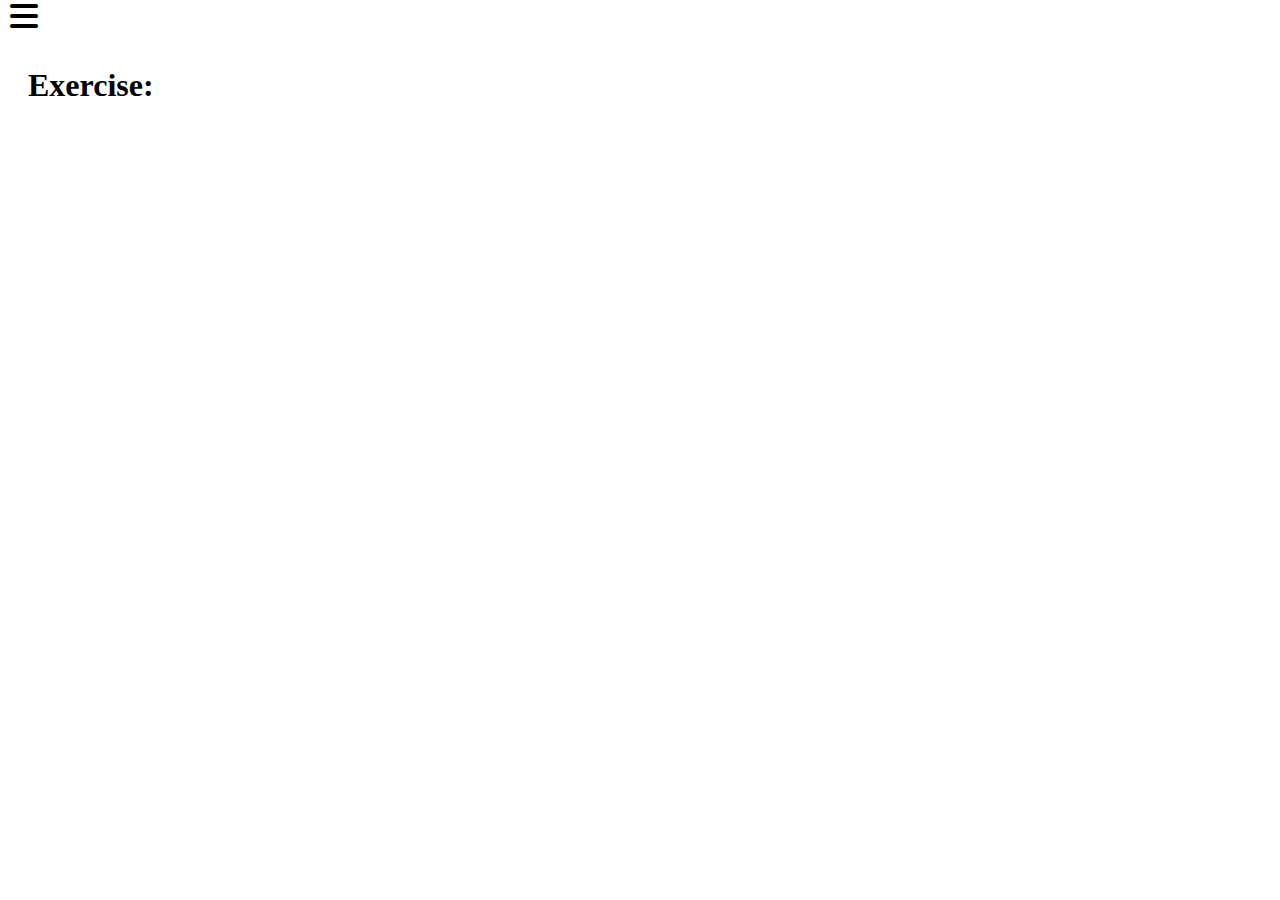
==== activity_try2/index.html @ 1b392847 "Update index.html" ====
<!DOCTYPE html>
<html>
    <head>
        <meta name="viewport" content="width=device-width, initial-scale=1.0">
	<link rel="icon" type="images/icon" href="images/logo.png">
        <title>Learn HTML</title>
        <link rel="stylesheet" href="style.css">
        <link rel="stylesheet" href="css/all.css">
    </head>
    <body>
        <div id="mySidenav" class="sidenav">
            <a href="#">
                <span class="icon">
                  <ion-icon name="book-outline"></ion-icon>
                </span>
                <span class="title" id="progressId"><b>Finished Exercises: 0/110</b></span>
              </a>
            <a href="javascript:void(0)" class="closebtn" onclick="closeNav()"><i class="fa-solid fa-right-from-bracket"></i></i></a>
            <button class="dropdown-btn">HTML Attributes   
              </button>
              <div class="sub-menu">
                <a id="1" href="#subtopic1" onclick="showContent('subtopic1')">Exercise 1</a>
                <a id="2" href="#subtopic2" onclick="showContent('subtopic2')">Exercise 2</a>
                <a id="3" href="#subtopic3" onclick="showContent('subtopic3')">Exercise 3</a>
                <a id="4" href="#subtopic4" onclick="showContent('subtopic4')">Exercise 4</a>
                <a id="5" href="#subtopic5" onclick="showContent('subtopic5')">Exercise 5</a>
              </div>
            <button class="dropdown-btn">HTML Headings
              </button>
              <div class="sub-menu">
                <a id="6" href="#subtopic6" onclick="showContent('subtopic6')">Exercise 1</a>
                <a id="7" href="#subtopic7" onclick="showContent('subtopic7')">Exercise 2</a>
                <a id="8" href="#subtopic8" onclick="showContent('subtopic8')">Exercise 3</a>
                <a id="9" href="#subtopic9" onclick="showContent('subtopic9')">Exercise 4</a>
                <a id="10" href="#subtopic10" onclick="showContent('subtopic10')">Exercise 5</a>
              </div>
            <button class="dropdown-btn">HTML Paragraphs
              </button>
              <div class="sub-menu">
                <a id="11" href="#subtopic11" onclick="showContent('subtopic11')">Exercise 1</a>
                <a id="12" href="#subtopic12" onclick="showContent('subtopic12')">Exercise 2</a>
                <a id="13" href="#subtopic13" onclick="showContent('subtopic13')">Exercise 3</a>
                <a id="14" href="#subtopic14" onclick="showContent('subtopic14')">Exercise 4</a>
                <a id="15" href="#subtopic15" onclick="showContent('subtopic15')">Exercise 5</a>
              </div>
            <button class="dropdown-btn">HTML Styles
              </button>
              <div class="sub-menu">
                <a id="16" href="#subtopic16" onclick="showContent('subtopic16')">Exercise 1</a>
                <a id="17" href="#subtopic17" onclick="showContent('subtopic17')">Exercise 2</a>
                <a id="18" href="#subtopic18" onclick="showContent('subtopic18')">Exercise 3</a>
                <a id="19" href="#subtopic19" onclick="showContent('subtopic19')">Exercise 4</a>
                <a id="20" href="#subtopic20" onclick="showContent('subtopic20')">Exercise 5</a>
              </div>
            <button class="dropdown-btn">HTML Formatting
              </button>
              <div class="sub-menu">
                <a id="21" href="#subtopic21" onclick="showContent('subtopic21')">Exercise 1</a>
                <a id="22" href="#subtopic22" onclick="showContent('subtopic22')">Exercise 2</a>
                <a id="23" href="#subtopic23" onclick="showContent('subtopic23')">Exercise 3</a>
                <a id="24" href="#subtopic24" onclick="showContent('subtopic24')">Exercise 4</a>
                <a id="25" href="#subtopic25" onclick="showContent('subtopic25')">Exercise 5</a>
              </div>
              <button class="dropdown-btn">HTML Quotations
              </button>
              <div class="sub-menu">
                <a id="26" href="#subtopic26" onclick="showContent('subtopic26')">Exercise 1</a>
                <a id="27" href="#subtopic27" onclick="showContent('subtopic27')">Exercise 2</a>
                <a id="28" href="#subtopic28" onclick="showContent('subtopic28')">Exercise 3</a>
                <a id="29" href="#subtopic29" onclick="showContent('subtopic29')">Exercise 4</a>
                <a id="30" href="#subtopic30" onclick="showContent('subtopic30')">Exercise 5</a>
              </div>
            <button class="dropdown-btn">HTML Comments
              </button>
              <div class="sub-menu">
                <a id="31" href="#subtopic31" onclick="showContent('subtopic31')">Exercise 1</a>
                <a id="32" href="#subtopic32" onclick="showContent('subtopic32')">Exercise 2</a>
                <a id="33" href="#subtopic33" onclick="showContent('subtopic33')">Exercise 3</a>
                <a id="34" href="#subtopic34" onclick="showContent('subtopic34')">Exercise 4</a>
                <a id="35" href="#subtopic35" onclick="showContent('subtopic35')">Exercise 5</a>
              </div>
            <button class="dropdown-btn">HTML CSS
              </button>
              <div class="sub-menu">
                <a id="36" href="#subtopic36" onclick="showContent('subtopic36')">Exercise 1</a>
                <a id="37" href="#subtopic37" onclick="showContent('subtopic37')">Exercise 2</a>
                <a id="38" href="#subtopic38" onclick="showContent('subtopic38')">Exercise 3</a>
                <a id="39" href="#subtopic39" onclick="showContent('subtopic39')">Exercise 4</a>
                <a id="40" href="#subtopic40" onclick="showContent('subtopic40')">Exercise 5</a>
              </div>
              <button class="dropdown-btn">HTML Links
              </button>
              <div class="sub-menu">
                <a id="41" href="#subtopic41" onclick="showContent('subtopic41')">Exercise 1</a>
                <a id="42" href="#subtopic42" onclick="showContent('subtopic42')">Exercise 2</a>
                <a id="43" href="#subtopic43" onclick="showContent('subtopic43')">Exercise 3</a>
                <a id="44" href="#subtopic44" onclick="showContent('subtopic44')">Exercise 4</a>
                <a id="45" href="#subtopic45" onclick="showContent('subtopic45')">Exercise 5</a>
              </div>
            <button class="dropdown-btn">HTML Images
              </button>
              <div class="sub-menu">
                <a id="46" href="#subtopic46" onclick="showContent('subtopic46')">Exercise 1</a>
                <a id="47" href="#subtopic47" onclick="showContent('subtopic47')">Exercise 2</a>
                <a id="48" href="#subtopic48" onclick="showContent('subtopic48')">Exercise 3</a>
                <a id="49" href="#subtopic49" onclick="showContent('subtopic49')">Exercise 4</a>
                <a id="50" href="#subtopic50" onclick="showContent('subtopic50')">Exercise 5</a>
              </div>
            <button class="dropdown-btn">HTML Tables
              </button>
              <div class="sub-menu">
                <a id="51" href="#subtopic51" onclick="showContent('subtopic51')">Exercise 1</a>
                <a id="52" href="#subtopic52" onclick="showContent('subtopic52')">Exercise 2</a>
                <a id="53" href="#subtopic53" onclick="showContent('subtopic53')">Exercise 3</a>
                <a id="54" href="#subtopic54" onclick="showContent('subtopic54')">Exercise 4</a>
                <a id="55" href="#subtopic55" onclick="showContent('subtopic55')">Exercise 5</a>
              </div>
              <button class="dropdown-btn">HTML Lists
              </button>
              <div class="sub-menu">
                <a id="56" href="#subtopic56" onclick="showContent('subtopic56')">Exercise 1</a>
                <a id="57" href="#subtopic57" onclick="showContent('subtopic57')">Exercise 2</a>
                <a id="58" href="#subtopic58" onclick="showContent('subtopic58')">Exercise 3</a>
                <a id="59" href="#subtopic59" onclick="showContent('subtopic59')">Exercise 4</a>
                <a id="60" href="#subtopic60" onclick="showContent('subtopic60')">Exercise 5</a>
              </div>
            <button class="dropdown-btn">HTML Classes
              </button>
              <div class="sub-menu">
                <a id="61" href="#subtopic61" onclick="showContent('subtopic61')">Exercise 1</a>
                <a id="62" href="#subtopic62" onclick="showContent('subtopic62')">Exercise 2</a>
                <a id="63" href="#subtopic63" onclick="showContent('subtopic63')">Exercise 3</a>
                <a id="64" href="#subtopic64" onclick="showContent('subtopic64')">Exercise 4</a>
                <a id="65" href="#subtopic65" onclick="showContent('subtopic65')">Exercise 5</a>
              </div>
            <button class="dropdown-btn">HTML Id
              </button>
              <div class="sub-menu">
                <a id="66" href="#subtopic66" onclick="showContent('subtopic66')">Exercise 1</a>
                <a id="67" href="#subtopic67" onclick="showContent('subtopic67')">Exercise 2</a>
                <a id="68" href="#subtopic68" onclick="showContent('subtopic68')">Exercise 3</a>
                <a id="69" href="#subtopic69" onclick="showContent('subtopic69')">Exercise 4</a>
                <a id="70" href="#subtopic70" onclick="showContent('subtopic70')">Exercise 5</a>
              </div>
              <button class="dropdown-btn">HTML Iframes
              </button>
              <div class="sub-menu">
                <a id="71" href="#subtopic71" onclick="showContent('subtopic71')">Exercise 1</a>
                <a id="72" href="#subtopic72" onclick="showContent('subtopic72')">Exercise 2</a>
                <a id="73" href="#subtopic73" onclick="showContent('subtopic73')">Exercise 3</a>
                <a id="74" href="#subtopic74" onclick="showContent('subtopic74')">Exercise 4</a>
                <a id="75" href="#subtopic75" onclick="showContent('subtopic75')">Exercise 5</a>
              </div>
            <button class="dropdown-btn">HTML Scripts
              </button>
              <div class="sub-menu">
                <a id="76" href="#subtopic76" onclick="showContent('subtopic76')">Exercise 1</a>
                <a id="77" href="#subtopic77" onclick="showContent('subtopic77')">Exercise 2</a>
                <a id="78" href="#subtopic78" onclick="showContent('subtopic78')">Exercise 3</a>
                <a id="79" href="#subtopic79" onclick="showContent('subtopic79')">Exercise 4</a>
                <a id="80" href="#subtopic80" onclick="showContent('subtopic80')">Exercise 5</a>
              </div>
            <button class="dropdown-btn">HTML Computercode
              </button>
              <div class="sub-menu">
                <a id="81" href="#subtopic81" onclick="showContent('subtopic81')">Exercise 1</a>
                <a id="82" href="#subtopic82" onclick="showContent('subtopic82')">Exercise 2</a>
                <a id="83" href="#subtopic83" onclick="showContent('subtopic83')">Exercise 3</a>
                <a id="84" href="#subtopic84" onclick="showContent('subtopic84')">Exercise 4</a>
                <a id="85" href="#subtopic85" onclick="showContent('subtopic85')">Exercise 5</a>
              </div>
              <button class="dropdown-btn">HTML Forms
              </button>
              <div class="sub-menu">
                <a id="86" href="#subtopic86" onclick="showContent('subtopic86')">Exercise 1</a>
                <a id="87" href="#subtopic87" onclick="showContent('subtopic87')">Exercise 2</a>
                <a id="88" href="#subtopic88" onclick="showContent('subtopic88')">Exercise 3</a>
                <a id="89" href="#subtopic89" onclick="showContent('subtopic89')">Exercise 4</a>
                <a id="90" href="#subtopic90" onclick="showContent('subtopic90')">Exercise 5</a>
              </div>
            <button class="dropdown-btn">HTML Form Attributes
              </button>
              <div class="sub-menu">
                <a id="91" href="#subtopic91" onclick="showContent('subtopic91')">Exercise 1</a>
                <a id="92" href="#subtopic92" onclick="showContent('subtopic92')">Exercise 2</a>
                <a id="93" href="#subtopic93" onclick="showContent('subtopic93')">Exercise 3</a>
                <a id="94" href="#subtopic94" onclick="showContent('subtopic94')">Exercise 4</a>
                <a id="95" href="#subtopic95" onclick="showContent('subtopic95')">Exercise 5</a>
              </div>
            <button class="dropdown-btn">HTML Form Elements
              </button>
              <div class="sub-menu">
                <a id="96" href="#subtopic96" onclick="showContent('subtopic96')">Exercise 1</a>
                <a id="97" href="#subtopic97" onclick="showContent('subtopic97')">Exercise 2</a>
                <a id="98" href="#subtopic98" onclick="showContent('subtopic98')">Exercise 3</a>
                <a id="99" href="#subtopic99" onclick="showContent('subtopic99')">Exercise 4</a>
                <a id="100" href="#subtopic100" onclick="showContent('subtopic100')">Exercise 5</a>
              </div>
              <button class="dropdown-btn">HTML Input Types
              </button>
              <div class="sub-menu">
                <a id="101" href="#subtopic101" onclick="showContent('subtopic101')">Exercise 1</a>
                <a id="102" href="#subtopic102" onclick="showContent('subtopic102')">Exercise 2</a>
                <a id="103" href="#subtopic103" onclick="showContent('subtopic103')">Exercise 3</a>
                <a id="104" href="#subtopic104" onclick="showContent('subtopic104')">Exercise 4</a>
                <a id="105" href="#subtopic105" onclick="showContent('subtopic105')">Exercise 5</a>
              </div>
            <button class="dropdown-btn">HTML Input Atrributes
              </button>
              <div class="sub-menu">
                <a id="106" href="#subtopic106" onclick="showContent('subtopic106')">Exercise 1</a>
                <a id="107" href="#subtopic107" onclick="showContent('subtopic107')">Exercise 2</a>
                <a id="108" href="#subtopic108" onclick="showContent('subtopic108')">Exercise 3</a>
                <a id="109" href="#subtopic109" onclick="showContent('subtopic109')">Exercise 4</a>
                <a id="110" href="#subtopic110" onclick="showContent('subtopic110')">Exercise 5</a>
              </div>
            <div><a href="#">Contact</a></div>
          </div>

          
          <!-- Use any element to open the sidenav -->
          <span onclick="openNav()"><i class="fa-solid fa-bars fa-2xl"></i></span>
          
          <!-- Add all page content inside this div if you want the side nav to push page content to the right (not used if you only want the sidenav to sit on top of the page -->
          <div id="main">
            <h1 id="Exercise_txt">Exercise:</h1>
            <div id="content">
                <!--ATTRIBUTES-->
              <div id="subtopic1" class="sub-content" style="display: none;">
                <div class="subtopic-box">
                    <p class="centered-text">HTML Attributes</p>
                    <p style="color: black;">
                      An HTML attribute is a piece of information that provides additional context or instructions for an HTML element. It is essentially a "modifier" that allows you to customize the behavior or appearance of an element. <br>
                      
                      HTML attributes serve a variety of purposes, including: <br>

                      <ul>
                        <li>Adding functionality: Attributes can be used to define the behavior of elements, such as making a button interactive or enabling an input field for user input.</li>
                        <li>Controlling appearance: Attributes can be used to style elements, such as changing their color, font, or size.</li>
                        <li>Providing additional information: Attributes can be used to add context to elements, such as providing alternative text for images or indicating the language of the page.</li>
                      </ul>
                      
                      Here are some examples of commonly used HTML attributes and their purposes:
                      <ul>
                      <li>href: Specifies the URL of a link.</li>
                      <li>src: Specifies the path to an image file to be displayed.</li>
                      <li>alt: Provides alternative text for an image, which is displayed when the image cannot be loaded or for users with visual impairments..</li>
                      <li>id: Assigns a unique identifier to an element, which can be used for styling, scripting, or linking.</li>
                      <li>class: Applies one or more CSS classes to an element, allowing for targeted styling.</li>                      
                      </ul>
                      
                      HTML attributes play a crucial role in defining the structure, behavior, and appearance of web pages. They provide a flexible and powerful mechanism for creating interactive and visually appealing websites.</p>
                </div>
                <button id="nextButton1" class="nxtButton" onclick="showNewContent('subtopic1', 'newContent1')">Next</button>
            </div>
            <div id="newContent1" class="sub-content" style="display: none;">
                <div class="subtopic-box">
                    <p class="centered-text">Exercise 1</p> <br>
                    <p id="question1" ansValue="alt">Identify the alternate text for the image.</p> 
                <div> < img src="facebook.png" <input type="text" id="answer1" name="attribute_info" size="5" maxlength="3"> 
                  ="Facebook Logo"> </div>
                  <Button id="attribute_show_btn1" class="submit" onclick="showAnswer('question1', 'answer1', 'attribute_show_btn1', 'attribute_sub_btn1')">Show Answer</Button>
                  <Button id="attribute_sub_btn1" class="submit" onclick="checkAnswer('1','question1', 'answer1', 'subtopic1')">Submit Answer</Button>
                </div>
                <button id="backButton1"  class="bckButton" onclick="showOriginalContent('subtopic1', 'newContent1', 'nextButton1')">Back</button>
            </div>

            <!--HEADINGS-->
            <div id="subtopic6" class="sub-content" style="display: none;">
              <div class="subtopic-box">
                  <p class="centered-text">HTML Headings</p>
                  <p style="color: black;">
                    HTML headings, also known as section headings, are used to organize and structure content on a web page. They are defined using the < h1> to < h6> tags, where < h1> represents the most important heading and < h6> represents the least important. Headings are important for both search engine optimization (SEO) and user experience (UX).
                    <br>
                    <br>
                    <div style="text-align: center;">Significance of HTML Headings </div><br>
                    
                    HTML headings serve several important purposes:
                    <ul>
                      <li>Content organization: Headings help to divide content into clear sections, making it easier for users to scan and understand the page's structure.</li>
                      <li>SEO benefits: Search engines use headings to understand the hierarchy and importance of content on a page. Properly structured headings can improve a page's ranking in search results.</li>
                      <li>Accessibility: Headings provide context and structure for screen readers and other assistive technologies, making it easier for people with disabilities to navigate and understand web content.</li>
                      <li>Visual hierarchy: Headings are typically displayed with larger font sizes and bolder styles, creating a visual hierarchy that guides users' attention through the page's content.</li>
                    </ul>
                    Guidelines for Using HTML Headings
                    <ul>
                      <li>Use headings consistently: Start with < h1> for the main title and progress sequentially through < h2>, < h3>, and so on for subheadings.</li>
                      <li>Use headings meaningfully: Headings should accurately reflect the content of the section they introduce.</li>
                      <li>Avoid skipping heading levels: Do not skip levels, such as going directly from < h1> to < h3>. Maintain a clear hierarchical structure.</li>
                      <li>Use one < h1> per page: Each page should have only one < h1> heading, which represents the overall topic of the page.</li>
                      <li>Don't use headings for styling: Use CSS to style headings rather than using them solely to make text larger or bolder.</li>
                      <li>Consider semantic headings: Consider using semantic heading elements like < nav> for navigation, < article> for main content, and < aside> for sidebar content.</li>
                    </ul>
                    By following these guidelines, you can effectively use HTML headings to improve the organization, accessibility, and SEO of your web pages.
                  </p>
              </div>

              <button id="nextButton2" class="nxtButton" onclick="showNewContent('subtopic6', 'newContent2')">Next</button>
          </div>
          <div id="newContent2" class="sub-content" style="display: none;">
              <div class="subtopic-box">
                  <p class="centered-text">Exercise 1</p>
                  <p id="question6" ansValue="</h1>">Put the missing tag.</p> 
              <div> < h1>My Title <input type="text" id="answer6" name="attribute_info" size="5" maxlength="5"> 
              </ __> </div>
              <Button id="attribute_show_btn6" class="submit" onclick="showAnswer('question6', 'answer6', 'attribute_show_btn6', 'attribute_sub_btn6')">Show Answer</Button>
                <Button id="attribute_sub_btn6" class="submit" onclick="checkAnswer('6','question6', 'answer6', 'subtopic6')">Submit Answer</Button>
              </div>
              <button id="backButton2"  class="bckButton" onclick="showOriginalContent('subtopic6', 'newContent2', 'nextButton2')">Back</button>
          </div>

          <!--PARAGRAPH-->
          <div id="subtopic11" class="sub-content" style="display: none;">
            <div class="subtopic-box">
                <p class="centered-text">LESSON ABOUT PARAGRAPH</p>
                <pre>HTML Paragraphs:

In HTML, a paragraph is a block-level element used to structure and present text content. 
Paragraphs are commonly used to organize and format text on a web page, making it easier for readers to consume the information. 
You can create paragraphs using the &lt;p&gt; element.

Syntax:

To create a paragraph in HTML, use the following syntax:                  
&lt;p&gt;Your text content goes here.&l
Here's what each part of the paragraph element does:

&lt;p&gt;: This is the opening tag of the paragraph element.
Your text content goes here.: This is the actual text or content of your paragraph.
&lt;/p&gt;: This is the closing tag of the paragraph element.</pre>
            </div>
            <button id="nextButton3" class="nxtButton" onclick="showNewContent('subtopic11', 'newContent3')">Next</button>
        </div>
        <div id="newContent3" class="sub-content" style="display: none;">
            <div class="subtopic-box">
              <p class="centered-text">EXERCISE 1</p>
              <p id="question11" ansValue="<p>">Fill in the blank</p> 
              <pre>1. What is the tag that defines the paragraph?
              <input type="text" id="answer11" name="attribute_info" size="3" maxlength="5">
              </pre>
              <Button id="attribute_show_btn11" class="submit" onclick="showAnswer('question11', 'answer11', 'attribute_show_btn11', 'attribute_sub_btn11')">Show Answer</Button>
              <Button id="attribute_sub_btn11" class="submit" onclick="checkAnswer('11','question11', 'answer11', 'subtopic11')">Submit Answer</Button>
            </div>
            <button id="backButton3"  class="bckButton" class="nxtButton" onclick="showOriginalContent('subtopic11', 'newContent3', 'nextButton3')">Back</button>
        </div>

        <!--STYLE-->
        <div id="subtopic16" class="sub-content" style="display: none;">
            <div class="subtopic-box">
                <p class="centered-text">Exercise 1</p>
                <p>Additional text goes here, not centered.</p>
            </div>
            <button id="nextButton4" class="nxtButton" onclick="showNewContent('subtopic16', 'newContent4')">Next</button>
        </div>
        <div id="newContent4" class="sub-content" style="display: none;">
            <div class="subtopic-box">
                <p>New content for Topic 1 appears here.</p>
            </div>
            <button id="backButton4"  class="bckButton" onclick="showOriginalContent('subtopic16', 'newContent4', 'nextButton4')">Back</button>
        </div>

        <!--FORMATTING-->
               <div id="subtopic21" class="sub-content" style="display: none;">
          <div class="subtopic-box">
             <h1 class="centered-text">Lesson: HTML Formatting</h1><br><br>
              <p>HTML provides various tags to format and style text within a document. Let's explore some commonly used formatting tags:</p>
              <ul>
                <li>&lt;em> Tag: The &lt;em> tag is used to emphasize text and typically renders it in italics. It is commonly used to indicate stress or importance. Here's an example:&lt;p>I &lt;em>really&lt;/em> enjoyed the concert.&lt;/p></li><br>
                <li>&lt;strong> Tag: The &lt;strong> tag is used to highlight text and typically renders it in bold. It is commonly used to indicate strong importance or emphasis. Here's an example: &lt;p>&lt;strong>Attention:&lt;/strong> The deadline for submissions is approaching.&lt;/p></li><br>
                <li>&lt;p> Tag: The &lt;p> tag is used to define a paragraph of text. It is commonly used to group and format blocks of text. Here's an example: &lt;p>This is a paragraph of text.&lt;/p></li><br>
                <li>&lt;mark> Tag: The &lt;mark> tag is used to highlight or mark specific text within a document. It typically renders the text with a yellow background. Here's an example: &lt;p>The answer to question 3 is &lt;mark>42&lt;/mark>.&lt;/p></li><br>
                <li>&lt;sup> and &lt;sub> Tags: The &lt;sup> tag is used to render text in superscript, typically used for footnotes or mathematical expressions. Here's an example: &lt;p>The chemical formula for water is H&lt;sub>2&lt;/sub>O.&lt;/p></li><br>
                <li>&lt;h1> to &lt;h6> Tags: The &lt;h1> to &lt;h6> tags are used to create headings of different levels, with &lt;h1> being the highest level and &lt;h6> being the lowest level.Here's an example: &lt;h1>Welcome to My Website&lt;/h1> &lt;h2>About Me&lt;/h2> &lt;h3>Skills and Expertise&lt;/h3></li><br>
                <li>&lt;del> Tag: The &lt;del> tag is used to represent deleted or struck-through text.Here's an example: &lt;p>This is a &lt;del>deleted&lt;/del> text.&lt;/p></li>
              </ul>
          </div>
            <button id="nextButton5s" class="nxtButton" onclick="showNewContent('subtopic21', 'newContent5')">Next</button>
        </div>
        
        <div id="newContent5" class="sub-content" style="display: none;">
            <div class="subtopic-box">
		<p class="centered-text" style="font-size: 25px;">Exercise 1</p><br>
                <h2>What tag do you need to put at the start of the paragraph to italicize it?</h2>
                <p id="question21" ansValue="<i>">&lt;p> <input type="text" id="answer21" name="attribute_info">"You are so beautiful."&lt;/p></p>
                <Button id="attribute_show_btn21" class="submit" onclick="showAnswer('question21', 'answer21', 'attribute_show_btn21', 'attribute_sub_btn21')">Show Answer</Button>
                <Button id="attribute_sub_btn21" class="submit" onclick="checkAnswer('21', 'question21', 'answer21')">Submit Answer</Button>
            </div>
            <button id="backButton5"  class="bckButton" onclick="showOriginalContent('subtopic21', 'newContent5', 'nextButton5')">Back</button>
        </div>

        <!--QUOTATIONS-->
        <div id="subtopic26" class="sub-content" style="display: none;">
            <div class="subtopic-box">
                <p class="centered-text">Exercise 1</p>
                <p>Additional text goes here, not centered.</p>
            </div>
            <button id="nextButton6" class="nxtButton" onclick="showNewContent('subtopic26', 'newContent6')">Next</button>
        </div>
        <div id="newContent6" class="sub-content" style="display: none;">
            <div class="subtopic-box">
                <p>New content for Topic 1 appears here.</p>
            </div>
            <button id="backButton6"  class="bckButton" onclick="showOriginalContent('subtopic26', 'newContent6', 'nextButton6')">Back</button>
        </div>

        <!--COMMENTS-->
        <div id="subtopic31" class="sub-content" style="display: none;">
          <div class="subtopic-box">
              <p class="centered-text">HTML Comments</p>
              <p><h3>HTML comments are used to add explanatory notes or comments within your HTML code. These comments are not displayed on the web page and are only visible to developers and anyone who views the HTML source code.</h3></p>
              <p><h4>Single-line Comments:</h4></p>
              <p>Single-line comments start with <!-- and end with -->. They are used to add comments on a single line. Everything between these delimiters is considered a comment and is not rendered in the browser.</p>
              <p><h4> Comments:</h4></p>
              <p>Multi-line comments allow you to write comments that span multiple lines. You can achieve this by using the single-line comment syntax within multiple lines.</p>
              <p><h4>Comments within Elements:</h4></p>
              <p>You can also add comments within HTML elements, which is useful for documenting or commenting on specific parts of your code.</p>
              <P><h4></h4></P>
              <p>HTML comments are a helpful tool for improving code readability and collaborating with others when working on web development projects. They can be especially useful when you need to explain complex or non-obvious aspects of your code.</h2></p>
          </div>
          <button id="nextButton7"  class="nxtButton" onclick="showNewContent('subtopic31', 'newContent31')">Next</button>
	      </div>
        <div id="newContent31" class="sub-content" style="display: none;">
          <div class="subtopic-box">
        <p class="centered-text">Fill in the blank</p>
        <p id="question31" ansValue="readability"> HTML comments are a helpful tool for improving code <input type="text" id="answer31" name="attribute_info" size="10" maxlength="11">  and collaborating with others when working on web development projects.</p>
              <Button id="attribute_show_btn31" class="submit" onclick="showAnswer('question31', 'answer31', 'attribute_show_btn31', 'attribute_sub_btn31')">Show Answer</Button>
              <Button id="attribute_sub_btn31" class="submit" onclick="checkAnswer('31','question31', 'answer31', 'subtop51')">Submit Answer</Button>
          </div>
          <button id="backButton12"  class="bckButton" onclick="showOriginalContent('subtopic31', 'newContent31', 'nextButton7')">Back</button>
      </div>
			      
        <!--CSS-->
        <div id="subtopic36" class="sub-content" style="display: none;">
          <div class="subtopic-box">
              <p class="centered-text">LESSON ABOUT HTML CSS</p>
              <pre>HTML CSS:

CSS (Cascading Style Sheets):
  CSS is used to control the visual presentation of web content. It allows you to change the layout, colors, fonts, and overall design of your web pages. 
  Here are some key points:
  
  Selectors: CSS selectors target HTML elements for styling. You can select elements by tag name, class, ID, or other attributes.
  
  h1 {
    color: blue;
  }
  .paragraph {
    font-size: 16px;
  }
  
  Properties and Values: CSS properties define what aspect of an element you want to style (e.g., color, font-size, margin), 
  and values specify how you want to style it.
  
  h1 {
    color: blue;
    font-size: 24px;
  }
  
  External CSS: You can also link an external CSS file to your HTML document, separating the styles from the content. 
  This is a common practice for larger projects
  
  &lt;link rel="stylesheet" type="text/css" href="styles.css"&gt;
  
  CSS Box Model: Understanding the CSS box model is essential. It defines how elements are rendered in terms of content, padding, borders, and margins.
                </pre>
          </div>
          <button id="nextButton36" class="nxtButton" onclick="showNewContent('subtopic8', 'newContent8')">Next</button>
      </div>
      <div id="newContent8" class="sub-content" style="display: none;">
          <div class="subtopic-box">
            <p class="centered-text">EXERCISE 1</p>
            <p id="question8" ansValue="text-align ">Fill in the blank</p> 
            <pre>1. Fill in the appropriate attribute
<p>&lt;/style&gt;
  h1 {
    color: #0074d9;
    <input type="text" id="answer8" name="attribute_info" size="8" maxlength="12">: center;
  }
  &lt;/style&gt;</p>
            </pre>
            <Button id="attribute_show_btn36" class="submit" onclick="showAnswer('question36', 'answer36', 'attribute_show_btn36', 'attribute_sub_btn36')">Show Answer</Button>
            <Button id="attribute_sub_btn36" class="submit" onclick="checkAnswer('36','question36', 'answer36', 'subtop36')">Submit Answer</Button>
          </div>
          <button id="backButton8" onclick="showOriginalContent('subtopic36', 'newContent8', 'nextButton8')">Back</button>
      </div>


        <!--LINKS-->
        <div id="subtopic41" class="sub-content" style="display: none;">
            <div class="subtopic-box">
                <h1 class="centered-text" style="font-size: 20px;">HTML LINK</h1><br>
            	<h3>Hyperlinks are essential to the Web; they are what give it its structure. </h3> 
            	<p>One of the most innovative and fascinating things the Web has to offer are hyperlinks. They are what distinguish the web as a web and have been a part of it since its inception. 
                	With the use of hyperlinks, we may make apps accessible at a web address, link to specific sections of documents, and link documents to other papers or resources. Almost any web 
                	ontent can be made into a link, which directs the web browser to a different web address (URL) when clicked or otherwise triggered.</p><br>
            	<p>A simple link is made by enclosing the text or additional content in a <a> element and using the web URL as the destination of the href attribute, which is also referred to as a hypertext reference.</p><br>
           	<p style="color:black;">Example:</p>
            	<p>&nbsp;&nbsp;&nbsp;&lt;p&gt;</p>
            	<p>&nbsp;&nbsp;&nbsp;&nbsp;&nbsp;&nbsp;I'm creating a link to</p>
            	<p>&nbsp;&nbsp;&nbsp;&lt;&nbsp;&nbsp;&nbsp;a href="https://www.mozilla.org/en-US/"&gt;the Mozilla homepage&lt;/a&gt;</p>
            	<p>&nbsp;&nbsp;&nbsp;&lt;/p&gt;</p><br>
            	<p style="color:black;">Result:</p>
            	<p>&nbsp;&nbsp;&nbsp;I'm creating a link to the Mozilla homepage.</p><br>
            	<p style="color:black;">Guidelines for Using HTML Table 
              	<ul>
                	<li>Use Semantic HTML Elements: Use the &lt;a> element for creating hyperlinks. Avoid using non-semantic elements like &lt;div> or &lt;span> for links.</li>
	                <li>Provide a Meaningful href Attribute: The href attribute should contain a valid URL or reference to the linked content. Make sure the link points to the intended destination.</li>
              	</ul>
            	</p>
            </div>
            <button id="nextButton9" class="nxtButton" onclick="showNewContent('subtopic41', 'newContent9')">Next</button>
        </div>
        <div id="newContent9" class="sub-content" style="display: none;">
            <div class="subtopic-box">
		<p class="centered-text" style="font-size: 25px;">Exercise 1</p><br>
                <h2>Use the correct HTML attribute to make the link open in the same window/tab as it was clicked.</h2>
              <div> 
                <p id="question41" ansValue='"_self"'>&lt;a href="https://www.google.com/" target= <input type="text" id="answer41" name="attribute_info">&nbsp;&gt;Visit Google&lt;/a&gt;</p> 
              </div>
              <Button id="attribute_show_btn41" class="submit" onclick="showAnswer('question41', 'answer41', 'attribute_show_btn41', 'attribute_sub_btn41')">Show Answer</Button>
              <Button id="attribute_sub_btn41" class="submit" onclick="checkAnswer('41', 'question41', 'answer41')">Submit Answer</Button>
            </div>
            <button id="backButton9"  class="bckButton" onclick="showOriginalContent('subtopic41', 'newContent9', 'nextButton9')">Back</button>
        </div>

       <!--IMAGES-->
        <!--exercise 1-->
        <div id="subtopic46" class="sub-content" style="display: none;">
            <div class="subtopic-box">
                <p class="centered-text">HTML Image</p>
                <ul>
                <p> <li>In order to put a simple image on a web page, we use the &lt;img> element. This is a void element (meaning, it cannot have any child content and cannot have an end tag) that requires two attributes to be useful: src and alt.</li></p>
                  
                 <p><li> The src attribute contains a URL pointing to the image you want to embed in the page. As with the href attribute for &lt;a> elements, the src attribute can be a relative URL or an absolute URL. Without a src attribute, an img element has no image to load.</li></p>
                  
                 <p><li>The next attribute we'll look at is alt. Its value is supposed to be a textual description of the image, for use in situations where the image cannot be seen/displayed or takes a long time to render because of a slow internet connection.</li></p>
                  
                 <p><li>You can use the width and height attributes to specify the width and height of your image. They are given as integers without a unit, and represent the image's width and height in pixels.</li></p>
                  
                <p><li>The &lt;a> element in HTML is used to create links. When you wrap an img element in an a element, you create a link to the image. This means that when a user clicks on the image, they will be taken to the URL specified in the href attribute of the a element.</li></p>
              </ul>
            </div>
            <button id="nextButton46" class="nxtButton" onclick="showNewContent('subtopic46', 'newContent46')">Next</button>
        </div>
        <div id="newContent46" class="sub-content" style="display: none;">
            <div class="subtopic-box">
                <h2>Use the correct HTML element to display an image on a web-page</h2>
              <div> 
                <p id="question46" ansValue='img'>&lt; <input type="text" id="answer46" name="attribute_info">src="image.png" alt="Image of a cat">   </p> 
              </div>
              <Button id="attribute_show_btn46" class="submit" onclick="showAnswer('question46', 'answer46', 'attribute_show_btn46', 'attribute_sub_btn46')">Show Answer</Button>
              <Button id="attribute_sub_btn46" class="submit" onclick="checkAnswer('46', 'question46', 'answer46')">Submit Answer</Button>
            </div>
            <button id="backButton46" class="bckButton" onclick="showOriginalContent('subtopic46', 'newContent46', 'nextButton46')">Back</button>
        </div>

       

        <!--TABLES-->
        <div id="subtopic51" class="sub-content" style="display: none;">
            <div class="subtopic-box">
              <h1 class="centered-text" style="font-size: 20px;">HTML TABLE</h1><br>
              <h3>What is a table?</h3> 
              <p>Tabular data, consisting of rows and columns, is a structured collection of data. A table makes it simple and quick to find values that show a relationship 
                  between several sorts of data, such as an individual's age, the day of the week, or the schedule for a nearby swimming pool.
              </p><br>
              <p>The &lt;table&gt; HTML element represents tabular data — that is, information presented in a two-dimensional table comprised of rows and columns of cells containing data.</p><br>
              <p style="color:black;">Example:</p>
              <div>
                <img src="images/table.png" alt="table" style="margin-left:55px;width:40%;height:20%;">
              </div>
              <p style="color:black;">Guidelines for Using HTML Table 
                <ul>
                  <li>Use Semantic HTML Elements: Use semantic table elements, such as &lt;table>, &lt;thead>, &lt;tbody>, &lt;tfoot>, &lt;tr>, &lt;th>, and &lt;td>, to create structured and accessible tables.</li>
                  <li>Use Header Cells for Column and Row Headers: Use &lt;th> (table header) elements for header cells, both for column and row headers. This enhances accessibility and helps screen readers interpret the table structure.</li>
                </ul>
              </p>
            </div>
            <button id="nextButton11" class="nxtButton" onclick="showNewContent('subtopic51', 'newContent11')">Next</button>
        </div>
        <div id="newContent11" class="sub-content" style="display: none;">
            <div class="subtopic-box">
		<p class="centered-text" style="font-size: 25px;">Exercise 1</p><br>
                <h3>Create a student mark sheet table by filling in the blanks space below. Add one table cell at the end of the table. The table cell should have the value “75”.</h3><br>
            <div> 
              <p>&lt;h2&gt;&nbsp;Student Mark Sheet Table&lt;h2&gt;</p>
              <p>&lt;table style="width:100%"&gt;</p>
              <p>&nbsp;&nbsp;&nbsp;&lt;tr&gt;</p>
              <p>&nbsp;&nbsp;&nbsp;&nbsp;&nbsp;&lt;th&gt;Name&lt;/th&gt;</p>
              <p>&nbsp;&nbsp;&nbsp;&nbsp;&nbsp;&lt;th&gt;Math&lt;/th&gt;</p>
              <p>&nbsp;&nbsp;&nbsp;&nbsp;&nbsp;&lt;th&gt;Science&lt;/th&gt;</p>
              <p>&nbsp;&nbsp;&nbsp;&lt;/tr&gt;</p>
              <p>&nbsp;&nbsp;&nbsp;&lt;tr&gt;</p>
              <p>&nbsp;&nbsp;&nbsp;&nbsp;&nbsp;&lt;td&gt;Rose&lt;/td&gt;</p>
              <p>&nbsp;&nbsp;&nbsp;&nbsp;&nbsp;&lt;td&gt;89&lt;/td&gt;</p>
              <p>&nbsp;&nbsp;&nbsp;&nbsp;&nbsp;&lt;td&gt;95&lt;/td&gt;</p>
              <p>&nbsp;&nbsp;&nbsp;&lt;/tr&gt;</p>
              <p>&nbsp;&nbsp;&nbsp;&lt;tr&gt;</p>
              <p>&nbsp;&nbsp;&nbsp;&nbsp;&nbsp;&lt;td&gt;Jose&lt;/td&gt;</p>
              <p>&nbsp;&nbsp;&nbsp;&nbsp;&nbsp;&lt;td&gt;89&lt;/td&gt;</p>
              <p id="question51" ansValue='75'>&nbsp;&nbsp;&nbsp;&nbsp;&nbsp;&lt;td&gt;<input type="text" id="answer51" name="attribute_info">&nbsp;&lt;/td&gt;</p>
              <p>&nbsp;&nbsp;&nbsp;&lt;/tr&gt;</p>
              <p>&lt;/table&gt;</p>
            </div>
            <Button id="attribute_show_btn51" class="submit" onclick="showAnswer('question51', 'answer51', 'attribute_show_btn51', 'attribute_sub_btn51')">Show Answer</Button>
              <Button id="attribute_sub_btn51" class="submit" onclick="checkAnswer('51', 'question51', 'answer51')">Submit Answer</Button>
            </div>
            <button id="backButton11"  class="bckButton" onclick="showOriginalContent('subtopic51', 'newContent11', 'nextButton11')">Back</button>
        </div>

        <!--LISTS-->
        <div id="subtopic56" class="sub-content" style="display: none;">
            <div class="subtopic-box">
                <p class="centered-text"><strong>HTML Lists Tutorial</strong></p>
              <p>HTML lists are a fundamental part of web development and are used to organize and present information in a structured manner. There are two main types of lists: ordered lists and unordered lists.</p>
              <p><strong>Ordered Lists (Numbered Lists):</strong></p>
              <ul>
                  <li>Ordered lists are used to display a list of items in a sequential or numbered format.</li>
                  <li>To create an ordered list in HTML, you can use the &lt;ol&gt; (ordered list) element.</li>
                  <li>Each item within the list is defined using the &lt;li&gt; (list item) element.</li>
              </ul>
              <p><strong>Unordered Lists (Bullet Lists):</strong></p>
              <ul>
                  <li>Unordered lists are used to display a list of items with bullet points.</li>
                  <li>To create an unordered list in HTML, you can use the &lt;ul&gt; (unordered list) element.</li>
                  <li>Each list item is defined using the &lt;li&gt; element.</li>
              </ul>
              <p><strong>Nested Lists:</strong></p>
              <ul>
                  <li>You can nest lists within other lists to create more complex structures.</li>
                  <li>This is useful for organizing and categorizing information.</li>
                  <li>You can nest ordered lists within unordered lists and vice versa.</li>
              </ul>
              <p><strong>Benefits of Using Lists:</strong></p>
              <ul>
                  <li>Lists help structure information and make it more readable for users.</li>
                  <li>They can be used for various purposes, such as navigation menus, to-do lists, or product features.</li>
                  <li>Nested lists are valuable for displaying hierarchical information.</li>
              </ul>
            </div>
            <button id="nextButton12"  class="nxtButton" onclick="showNewContent('subtopic56', 'newContent56')">Next</button>
        </div>
        <div id="newContent56" class="sub-content" style="display: none;">
            <div class="subtopic-box">
        	<p class="centered-text">Fill in the blank</p>
        	<p id="question56" ansValue="sequential"> Ordered lists are used to display a list of items in a <input type="text" id="answer56" name="attribute_info" size="10" maxlength="10"> format.</p>
                <Button id="attribute_show_btn56" class="submit" onclick="showAnswer('question56', 'answer56', 'attribute_show_btn56', 'attribute_sub_btn56')">Show Answer</Button>
                <Button id="attribute_sub_btn56" class="submit" onclick="checkAnswer('56','question56', 'answer56', 'subtop56')">Submit Answer</Button>
            </div>
            <button id="backButton12"  class="bckButton" onclick="showOriginalContent('subtopic56', 'newContent56', 'nextButton12')">Back</button>
        </div>

        <!--CLASSES-->
        <div id="subtopic61" class="sub-content" style="display: none;">
  		<div class="subtopic-box">
      		<p class="centered-text">HTML Class</p>
      		<ul>The HTML class attribute is used to specify a class for an HTML element.</ul>
		<ul>Multiple HTML elements can share the same class.</ul>
		<ul>The class attribute is often used to point to a class name in a style sheet. It can also be used by a JavaScript to access and manipulate elements with the specific class name.</ul>
		<ul>To create a class; write a period (.) character, followed by a class name. Then, define the CSS properties within curly braces {}:</ul>
  	</div>
  	<button id="nextButton13" class="nxtButton" onclick="showNewContent('subtopic61', 'newContent13')">Next</button>
	</div>
	<div id="newContent13" class="sub-content" style="display: none;">
	  <div class="subtopic-box">
	      <p id="question61" ansValue=".country {}"><span class="exercise">Exercise 1:</span>Create a class named country with no attributes</p>
	      <pre>
	      &lt;style> 
	      <input type="text" id="answer61" name="attribute_info" size="11" maxlength="11">
	      &lt;/style>
	      </pre>
	      <Button id="attribute_show_btn61" class="submit" onclick="showAnswer('question61', 'answer61', 'attribute_show_btn61', 'attribute_sub_btn61')">Show Answer</Button>
       	      <Button id="attribute_sub_btn61" class="submit" onclick="checkAnswer('61','question61', 'answer61', 'subtop61')">Submit Answer</Button>
	  </div>
	  <button id="backButton13"  class="bckButton" onclick="showOriginalContent('subtopic61', 'newContent13', 'nextButton13')">Back</button>
	</div>



        <!--ID-->
        <div id="subtopic66" class="sub-content" style="display: none;">
          <div class="subtopic-box">
              <p class="centered-text">LESSON ABOUT HTML ID</p>
              <pre>HTML ID:

In HTML, a paragraph is a block-level element used to structure and present text content. 
Paragraphs are commonly used to organize and format text on a web page, making it easier for readers to consume the information. 
You can create paragraphs using the &lt;p&gt; element.

Syntax:

To create a paragraph in HTML, use the following syntax:                  
&lt;p&gt;Your text content goes here.&l
Here's what each part of the paragraph element does:

&lt;p&gt;: This is the opening tag of the paragraph element.
Your text content goes here.: This is the actual text or content of your paragraph.
&lt;/p&gt;: This is the closing tag of the paragraph element.</pre>
          </div>
          <button id="nextButton66" class="nxtButton" onclick="showNewContent('subtopic14', 'newContent14')">Next</button>
      </div>
      <div id="newContent14" class="sub-content" style="display: none;">
          <div class="subtopic-box">
            <p class="centered-text">EXERCISE 1</p>
            <p id="question14" ansValue='"unique"'>Fill in the blank</p> 
            <pre>1. Create an id name “unique”
              <p>&lt;id =  <input type="text" id="answer14" name="attribute_info" size="6" maxlength="8"> &gt;My Par&lt;/p&gt;</p>
            </pre>
            <Button id="attribute_show_btn66" class="submit" onclick="showAnswer('question66', 'answer66', 'attribute_show_btn66', 'attribute_sub_btn66')">Show Answer</Button>
            <Button id="attribute_sub_btn66" class="submit" onclick="checkAnswer('66','question66', 'answer66', 'subtop66')">Submit Answer</Button>
          </div>
          <button id="backButton14" onclick="showOriginalContent('subtopic66', 'newContent14', 'nextButton14')">Back</button>
      </div>


        <!--IFRAMES-->
        <div id="subtopic71" class="sub-content" style="display: none;">
    		<div class="subtopic-box">
        	<p class="centered-text">HTML Iframes</p>
        	<ul>An HTML iframe is used to display a web page within a web page.</ul>
		<ul>The HTML &lt;iframe> tag specifies an inline frame. An inline frame is used to embed another document within the current HTML document. </ul>
		<ul>The Syntax for Iframes is <pre>&lt;iframe src="url" title="description">&lt;/iframe></pre></ul>
    	</div>
        <button id="nextButton15" class="nxtButton" onclick="showNewContent('subtopic71', 'newContent15')">Next</button>
	</div>

	<div id="newContent15" class="sub-content" style="display: none;">
	    <div class="subtopic-box">
	        <p id="question71" ansValue="src"><span class="exercise">Exercise 1:</span> Create an Iframe which goes to Sir Bryan's Facebook page.</p>
                <pre>&lt;iframe <input type="text" id="answer71" name="attribute_info" size="3" maxlength="3">="https:// www.facebook.com/profile.php?id=100091840688776">&lt;/iframe></pre>
                <Button id="attribute_show_btn71" class="submit" onclick="showAnswer('question71', 'answer71', 'attribute_show_btn71', 'attribute_sub_btn71')">Show Answer</Button>
                <Button id="attribute_sub_btn71" class="submit" onclick="checkAnswer('71','question71', 'answer71', 'subtop71')">Submit Answer</Button>
	    </div>
	        <button id="backButton15"  class="bckButton" onclick="showOriginalContent('subtopic71', 'newContent15', 'nextButton15')">Back</button>
	</div>


        
        <!--SCRIPTS-->
        <div id="subtopic76" class="sub-content" style="display: none;">
            <div class="subtopic-box">
                <h1 class="centered-text">Lesson: Introduction to HTML JavaScript </h1><br><br>
                <ul>
                  <li>JavaScript: JavaScript is a programming language that adds interactivity and dynamic behavior to web pages. It allows you to manipulate HTML elements, handle events, create animations, and perform various operations on web pages.</li>
                  <li>Embedding JavaScript in HTML: JavaScript code can be embedded in an HTML document using the  &lt;script> tag. The  &lt;script> tag can be placed in the  &lt;head> or  &lt;body> section of the HTML document.  &lt;!DOCTYPE html>  &lt;html>  &lt;head>  &lt;title>My Web Page &lt;/title>  &lt;script> // JavaScript code goes here  &lt;/script>  &lt;/head>  &lt;body> <!-- Content goes here -->  &lt;/body>  &lt;/html> </li>
                  <li>Accessing HTML Elements: JavaScript provides various methods to access and manipulate HTML elements. Some commonly used methods are: - document.getElementById("elementId"): Retrieves an element with the specified id. - document.getElementsByTagName("tagName"): Retrieves a collection of elements with the specified tag name. - document.getElementsByClassName("className"): Retrieves a collection of elements with the specified class name. </li>
                  <li>Manipulating HTML Elements: Once you have accessed an HTML element, you can manipulate its properties and styles using JavaScript.</li>
                  <li>Changing Element Content: You can change the content of an element using the innerHTML property.</li>
                  <li>Changing Element Styles: You can change the styles of an element using the style property and accessing specific style properties such as color, backgroundColor, display, border, etc.</li>
                  <li>Adding and Removing Classes: You can add or remove CSS classes to an element using the classList property.</li>
                  <li>The HTML &lt;script> tag is used to define a client-side script (JavaScript).</li>
                  <li>The cscript> element either contains script statements, or it points to an external script file through the src attribute. </li>
                  <li>Common uses for JavaScript are image manipulation, form validation, and dynamic changes of content. To select an HTML element, JavaScript most often uses the document.getElementById() method.</li>
                  <li>This JavaScript example writes "Hello JavaScript!" into an HTML element with id="demo": Example &lt;script> document.getElementById("demo").innerHTML = "Hello JavaScript!"; &lt;/script> </li>
                  <li>Another Example: &lt;body> &lt;h1 id="heading">Hello, world!&lt;/h1> &lt;script> Change the text color of the h1 element to "red" var headingElement = document.getElementById("heading"); headingElement.style.color = "red"; &lt;/script> &lt;/body></li>
                </ul>
            </div>
            <button id="nextButton16" class="nxtButton" onclick="showNewContent('subtopic76', 'newContent16')">Next</button>
        </div>
        <div id="newContent16" class="sub-content" style="display: none;">
            <div class="subtopic-box">
		<p class="centered-text" style="font-size: 25px;">Exercise 1</p><br>
                <h2>Change the background color of the body elements to "blue".</h2><br>
                <p id="question76" ansValue="blue">
                    &lt;body&gt;
                    &lt;script&gt;
                    document.body.style.backgroundColor = "<input type="text" id="answer76" name="attribute_info">";

                    &lt;/script&gt;
                    &lt;/body&gt;
                </p>
                <Button id="attribute_show_btn76" class="submit" onclick="showAnswer('question76', 'answer76', 'attribute_show_btn76', 'attribute_sub_btn76')">Show Answer</Button>
                <Button id="attribute_sub_btn76" class="submit" onclick="checkAnswer('76', 'question76', 'answer76')">Submit Answer</Button>
            </div>
            <button id="backButton16"  class="bckButton" onclick="showOriginalContent('subtopic76', 'newContent16', 'nextButton16')">Back</button>
        </div>

       <!--COMPUTERCODE-->

        <!--EXERCISE 1-->
        <div id="subtopic81" class="sub-content" style="display: none;">
            <div class="subtopic-box">
                <p class="centered-text">HTML Computercode </p>
                <p><li>The &lt;code> tag in HTML is used to define the piece of computer code. During the creation of web pages sometimes there is a need to display computer programming code. It could be done by any basic heading tag of HTML but HTML provides a separate tag which is &lt;code> tag. HTML provides many methods for text-formatting but &lt;code> tag is displayed with fixed letter size, font, and spacing.</li></p>
                  
                <p><li>To display multiple lines of code on a web page, you can wrap the code in a &lt;pre> element. The &lt;pre> element will preserve the formatting of the code, including any line breaks.</li></p>
                  
                <p><li>To create a code block with a title, you can use the &lt;details> and &lt;summary> elements. The &lt;details> element allows you to create a collapsible section of content, and the &lt;summary> element provides a title for the collapsible section.</li></p>
                  
                 <p><li>To highlight specific keywords in the code, you can use the &lt;span> element. The &lt;span> element allows you to apply CSS styles to a specific section of text.</li></p>
                  
                <p><li>The HTML ^&lt;kbd> element is used to define keyboard input. The content inside is displayed in the browser's default monospace font.</li></p>
            </div>
            <button id="nextButton81" class="nxtButton" onclick="showNewContent('subtopic81', 'newContent81')">Next</button>
        </div>
        <div id="newContent81" class="sub-content" style="display: none;">
            <div class="subtopic-box">
                <h2>Use the correct HTML element to display a line of code in web-page</h2>
              <div> 
                <p id="question81" ansValue='&lt;code>'><input type="text" id="answer81" name="attribute_info">&lt;p>This is a line of code.&lt;/p>&lt;/code>  </p> 
              </div>
              <Button id="attribute_show_btn81" class="submit" onclick="showAnswer('question81', 'answer81', 'attribute_show_btn81', 'attribute_sub_btn81')">Show Answer</Button>
              <Button id="attribute_sub_btn81" class="submit" onclick="checkAnswer('81', 'question81', 'answer81')">Submit Answer</Button>
            </div>
            <button id="backButton81" class="bckButton" onclick="showOriginalContent('subtopic81', 'newContent81', 'nextButton81')">Back</button>
        </div>

        
        <!--FORMS-->
        <div id="subtopic86" class="sub-content" style="display: none;">
            <div class="subtopic-box">
               <h1 class="centered-text" style="font-size: 20px;">HTML FORM</h1><br>
               <p >A part of a document with regular content, markup, and unique elements called controls (checkboxes, radio buttons, menus, etc.) along with labels for those controls is known as an HTML form.
                 Before sending a form to an agent for processing (e.g., to a Web server, a mail server, etc.), users typically "complete" it by adjusting its controls (typing text, selecting menu items, etc.).
               </p><br>
               <h3>What is a HTML &lt;form&gt;?</h3> 
               <p >The HTML element &lt;form> is used to gather input data and has interactive controls. In other terms, a form is a container that holds input elements such as text, email, number, radio buttons, 
                  checkboxes, submit buttons, etc. It offers the ability to input text, number, values, email, password, and control fields like checkboxes, radio buttons, submit buttons, etc. When you want to gather user data, you usually utilize forms. 
               </p><br>
               <p style="color:black;">Example:</p><br>
               <p>&nbsp;&nbsp;&nbsp;&nbsp;&lt;form&gt;</p>
               <p>&nbsp;&nbsp;&nbsp;&nbsp;&nbsp;&nbsp;&nbsp;&lt;!--form elements--&gt;</p>
               <p>&nbsp;&nbsp;&nbsp;&nbsp;&lt;/form&gt;</p><br>
               <p style="color:black;">Guidelines for Using HTML Form 
        	  <ul>
                	<li>Use Semantic HTML Elements: Use semantic HTML elements such as &lt;form>, &lt;input>, &lt;label>, and &lt;button> to create accessible and properly structured forms.</li>
                	<li>Provide Clear Labels: Use &lt;label> elements to label form fields clearly.
                  		Ensure that labels are associated with their corresponding input fields using the for attribute on the &lt;label> and the id attribute on the input.</li>
              	  </ul>
               </p>
            </div>
            <button id="nextButton18" class="nxtButton" onclick="showNewContent('subtopic86', 'newContent18')">Next</button>
        </div>
        <div id="newContent18" class="sub-content" style="display: none;">
            <div class="subtopic-box">
		<p class="centered-text" style="font-size: 25px;">Exercise 1</p><br>
                <h3>In the form below, create a two checkbox button with the name "GCash" and "COD". Then, add submit button.</h3><br>
            <div> 
              <p>&lt;form&gt;</p>
              <p>&lt;label for="firstName"&gt;Mode of Payment&lt;/label&gt&lt;/br&gt;</p>
              <p id="question86" ansValue='name="GCash"'>&lt;input type="checkbox"&nbsp;id="fname"&nbsp;<input type="text" id="answer86" name="attribute_info">&nbsp;value="GCash"&nbsp;&gt;GCash&lt;br&gt;</p>
              <p>&lt;input type="checkbox"&nbsp;id="fname"&nbsp;name="COD"&nbsp;value="COD"&nbsp;&gt;COD&lt;br&gt;</p>
              <p>&lt;input type="submit" value="Submit"&gt;</p>
              <p>&lt;/form&gt;</p>
            </div>
            <Button id="attribute_show_btn86" class="submit" onclick="showAnswer('question86', 'answer86', 'attribute_show_btn86', 'attribute_sub_btn86')">Show Answer</Button>
              <Button id="attribute_sub_btn86" class="submit" onclick="checkAnswer('86', 'question86', 'answer86')">Submit Answer</Button>
            </div>
            <button id="backButton18"  class="bckButton" onclick="showOriginalContent('subtopic86', 'newContent18', 'nextButton18')">Back</button>
        </div>

        <!--FORM ATTRIBUTES-->
        <div id="subtopic91" class="sub-content" style="display: none;">
          <div class="subtopic-box">
              <p class="centered-text"><strong>HTML Form Attributes Tutorial</strong></p>
              <p>HTML forms allow users to input data and interact with web applications. Form attributes are used to define the characteristics and behavior of HTML forms. Here are some important form attributes:</p>
      
              <p><strong>1. `action` Attribute:</strong></p>
              <p>The `action` attribute specifies the URL where the form data will be sent when the user submits the form.</p>
              <p>Example: &lt;form action="submit.php" method="post"&gt;</p>
      
              <p><strong>1. `action` Attribute:</strong></p>
              <p>The `action` attribute specifies the URL where the form data will be sent when the user submits the form.</p>
              <p>Example: &lt;form action="submit.php" method="post"&gt;</p>
      
              <p><strong>2. `method` Attribute:</strong></p>
              <p>The `method` attribute specifies how the form data will be sent to the server. It can be either "get" or "post."</p>
              <p>"get" appends data to the URL, while "post" sends data in the request body.</p>
              <p>Example: &lt;form action="submit.php" method="post"&gt;</p>
      
              <p><strong>3. `name` Attribute:</strong></p>
              <p>The `name` attribute assigns a name to the form element, which is used when processing the form data on the server.</p>
              <p>Example: &lt;input type="text" name="username"&gt;</p>
      
              <p><strong>4. `id` Attribute:</strong></p>
              <p>The `id` attribute assigns a unique identifier to the form element, which can be used for JavaScript interactions or CSS styling.</p>
              <p>Example: &lt;input type="text" id="user-input"&gt;</p>
      
              <p><strong>5. `placeholder` Attribute:</strong></p>
              <p>The `placeholder` attribute provides a hint or example of the expected input to the user.</p>
              <p>Example: &lt;input type="text" placeholder="Enter your name"&gt;</p>
      
              <p><strong>6. `required` Attribute:</strong></p>
              <p>The `required` attribute makes a form field mandatory, and the user must provide a value before submitting the form.</p>
              <p>Example: &lt;input type="email" name="email" required&gt;</p>
      
              <p><strong>7. `readonly` Attribute:</strong></p>
              <p>The `readonly` attribute makes a form field read-only, preventing the user from editing the value.</p>
              <p>Example: &lt;input type="text" name="readonlyField" value="Read-only text" readonly&gt;</p>
      
              <p><strong>8. `disabled` Attribute:</strong></p>
              <p>The `disabled` attribute disables a form field, making it non-interactable and visually muted.</p>
              <p>Example: &lt;input type="text" name="disabledField" value="Disabled text" disabled&gt;</p>
      
              <p><strong>9. `value` Attribute:</strong></p>
              <p>The `value` attribute sets the initial value of a form field.</p>
              <p>Example: &lt;input type="text" name="initialValueField" value="Default value"&gt;</p>
      
              <p><strong>10. `autocomplete` Attribute:</strong></p>
              <p>The `autocomplete` attribute controls whether the browser should provide autocomplete suggestions for the input field.</p>
              <p>Example: &lt;input type="text" name="autocompleteField" autocomplete="off"&gt;</p>
      
              <p>These are some of the commonly used HTML form attributes. Understanding and using these attributes effectively is essential for building interactive and user-friendly web forms. HTML forms are the primary means by which users interact with web applications, making them a critical part of web development.</p>
          </div>
          <button id="nextButton19" class="nxtButton" onclick="showNewContent('subtopic91', 'newContent91')">Next</button>
        </div>
       <div id="newContent91" class="sub-content" style="display: none;">
	    <div class="subtopic-box">
	        <p id="question96" ansValue="Next</button>"><span class="exercise">Exercise 1:</span> Complete the line of code, where in the button shows "Next"</p>
	        <pre>&lt;button type="button" onclick="alert('Hello World!')"><input type="text" id="answer91" name="attribute_info" size="13" maxlength="13"></pre>
          <Button id="attribute_show_btn91" class="submit" onclick="showAnswer('question91', 'answer91', 'attribute_show_btn91', 'attribute_sub_btn91')">Show Answer</Button>
          <Button id="attribute_sub_btn91" class="submit" onclick="checkAnswer('91','question91', 'answer91')">Submit Answer</Button>
	    </div>
	        <button id="backButton91"  class="bckButton" onclick="showOriginalContent('subtopic91', 'newContent91', 'nextButton19')">Back</button>
	</div>

        <!--FORM ELEMENTS-->
	<div id="subtopic96" class="sub-content" style="display: none;">
            <div class="subtopic-box">
                <p class="centered-text">Exercise 1</p>
                <p>Additional text goes here, not centered.</p>
            </div>
            <button id="nextButton20" class="nxtButton" onclick="showNewContent('subtopic91', 'newContent20')">Next</button>
        </div>
        <div id="newContent19" class="sub-content" style="display: none;">
            <div class="subtopic-box">
                <p>New content for Topic 1 appears here.</p>
            </div>
            <button id="backButton20"  class="bckButton" onclick="showOriginalContent('subtopic91', 'newContent20', 'nextButton19')">Back</button>
        </div>


        <!--INPUT TYPES-->
        <div id="subtopic101" class="sub-content" style="display: none;">
            <div class="subtopic-box">
                <p class="centered-text">Exercise 1</p>
                <p>Additional text goes here, not centered.</p>
            </div>
            <button id="nextButton21" class="nxtButton" onclick="showNewContent('subtopic101', 'newContent21')">Next</button>
        </div>
        <div id="newContent21" class="sub-content" style="display: none;">
            <div class="subtopic-box">
                <p>New content for Topic 1 appears here.</p>
            </div>
            <button id="backButton21"  class="bckButton" onclick="showOriginalContent('subtopic101', 'newContent21', 'nextButton21')">Back</button>
        </div>

        <!--INPUT ATTRIBUTES-->
        <div id="subtopic106" class="sub-content" style="display: none;">
            <div class="subtopic-box">
               <h1 class="centered-text">Lesson: Input Attributes in HTML </h1><br><br>
                <p>In HTML, input fields are used to collect user input within forms. They can be customized using various attributes to enhance their functionality and provide a better user experience. Let's explore some commonly used input attributes.</p>
                <ul>
                  <li>Placeholder Attribute: The placeholder attribute is used to provide a hint or example text within an input field. It helps users understand what type of information they should enter. Here's an example: &lt;label for="email">Email:&lt;/label> &lt;input type="email" id="email" placeholder="Enter your email address"></li><br>
                  <li>Maxlength Attribute: The maxlength attribute specifies the maximum number of characters that can be entered in an input field. Here's an example: &lt;label for="message">Message:&lt;/label> &lt;textarea id="message" maxlength="200">&lt;/textarea></li><br>
                  <li>Required Attribute: The required attribute ensures that the user must fill out an input field before submitting the form. Here's an example: &lt;label for="password">Password:&lt;/label> &lt;input type="password" id="password" required> </li><br>
                  <li>Value Attribute: The value attribute specifies a default value for an input field. It pre-fills the field with a specific value, which the user can then modify if needed. Here's an example: &lt;label for="age">Age:&lt;/label> &lt;input type="number" id="age" value="25"> </li><br>
                  <li>Disabled Attribute: The disabled attribute makes an input field uneditable and prevents user interaction. Here's an example: &lt;label for="country">Country:&lt;/label> &lt;input type="text" id="country" value="United States" disabled></li><br>
                  <li>Pattern Attribute: The pattern attribute specifies a regular expression pattern that the entered value must match. Here's an example: &lt;label for="zip">Zip Code:&lt;/label> &lt;input type="text" id="zip" pattern="[0-9]{5}" title="Please enter a 5-digit ZIP code"> </li>
                </ul>
            </div>
            <button id="nextButton22" class="nxtButton" onclick="showNewContent('subtopic106', 'newContent22')">Next</button>
        </div>
        <div id="newContent22" class="sub-content" style="display: none;">
            <div class="subtopic-box">
                <h2>The missing attribute to specify a placeholder text of "Enter your username" for the input field is:</h2><br>
                <p id="question106" ansValue="placeholder= Enter your username">&lt;p> label for="username">Username:label input type="text" id="username"<input type="text" id="answer106" name="attribute_info">&lt;/p></p>
                <Button id="attribute_show_btn106" class="submit" onclick="showAnswer('question106', 'answer106', 'attribute_show_btn106', 'attribute_sub_btn106')">Show Answer</Button>
                <Button id="attribute_sub_btn106" class="submit" onclick="checkAnswer('106', 'question106', 'answer106')">Submit Answer</Button>
            </div>
            <button id="backButton22"  class="bckButton" onclick="showOriginalContent('subtopic106', 'newContent22', 'nextButton22')">Back</button>
        </div>
        

        <!-- Contents para sa ibang exercises na di kelangan tutorials-->
            <!--ATTRIBUTES EXERCISES-->
            <div id="subtopic2" class="sub-content" style="display: none;">
                <div class="subtopic-box">
                    <p class="centered-text">Exercise 2</p>
                    <p id="question2" ansValue="title">Add a "tooltip" to the paragraph below with the text "My Story".</p> 
                <div> < p <input type="text" id="answer2" name="attribute_info" size="5" maxlength="5"> 
                  ="My Story">This is my story.< /p> </div>
                  <Button id="attribute_show_btn2" class="submit" onclick="showAnswer('question2', 'answer2', 'attribute_show_btn2', 'attribute_sub_btn2')">Show Answer</Button>
                  <Button id="attribute_sub_btn2" class="submit" onclick="checkAnswer('2','question2', 'answer2', 'subtopic2')">Submit Answer</Button>
                </div>
            </div>
            <div id="subtopic3" class="sub-content" style="display: none;">
                <div class="subtopic-box">
                    <p class="centered-text">Exercise 3</p>
                    <p id="question3" ansValue="href=">Make the element below into a link that goes to "https://www.youtube.com/".</p> 
                <div> < a <input type="text" id="answer3" name="attribute_info" size="5" maxlength="5"> 
                  "https://www.youtube.com/">This is a link< /a> </div>
                  <Button id="attribute_show_btn3" class="submit" onclick="showAnswer('question3', 'answer3', 'attribute_show_btn3', 'attribute_sub_btn3')">Show Answer</Button>
                  <Button id="attribute_sub_btn3" class="submit" onclick="checkAnswer('3','question3', 'answer3', 'subtopic3')">Submit Answer</Button>
                </div>
            </div>
            <div id="subtopic4" class="sub-content" style="display: none;">
                <div class="subtopic-box">
                    <p class="centered-text">Exercise 4</p>
                    <p id="question4" ansValue="src=">Identify the attribute that specifies the path to the image to be displayed.</p> 
                <div> < img <input type="text" id="answer4" name="attribute_info" size="5" maxlength="4"> 
                  "img_girl.jpg"> </div>
                  <Button id="attribute_show_btn4" class="submit" onclick="showAnswer('question4', 'answer4', 'attribute_show_btn4', 'attribute_sub_btn4')">Show Answer</Button>
                  <Button id="attribute_sub_btn4" class="submit" onclick="checkAnswer('4','question4', 'answer4', 'subtopic4')">Submit Answer</Button>
                </div>
            </div>
            <div id="subtopic5" class="sub-content" style="display: none;">
                <div class="subtopic-box">
                    <p class="centered-text">Exercise 5</p>
                    <p id="question5" ansValue="style">Identify the attribute that is used to add styles to an element, such as color, font, size, and more.</p> 
                <div> < p <input type="text" id="answer5" name="attribute_info" size="5" maxlength="5"> 
                  ="color:red;">This is a red paragraph.< /p> </div>
                  <Button id="attribute_show_btn5" class="submit" onclick="showAnswer('question5', 'answer5', 'attribute_show_btn5', 'attribute_sub_btn5')">Show Answer</Button>
                  <Button id="attribute_sub_btn5" class="submit" onclick="checkAnswer('5','question5', 'answer5', 'subtopic5')">Submit Answer</Button>
                </div>
            </div>

            <!--HEADINGS EXERCISES-->
            <div id="subtopic7" class="sub-content" style="display: none;">
                <div class="subtopic-box">
                    <p class="centered-text">Exercise 2</p>
                    <p id="question7" ansValue="<h1>Makulay</h1>">Use the correct HTML tag to add a heading with the text "Makulay".</p> 
                <div>  <input type="text" id="answer7" name="attribute_info" size="12"  maxlength="16"> 
                <br>
                <br>
                < p>Makulay ang buhay. Makulay ang buhay sa sinabawang gulay. Makulay ang buhay. Makulay ang buhay sa sinabawang gulay.4x< /p> </div>
                <Button id="attribute_show_btn7" class="submit" onclick="showAnswer('question7', 'answer7', 'attribute_show_btn7', 'attribute_sub_btn7')">Show Answer</Button>
                <Button id="attribute_sub_btn7" class="submit" onclick="checkAnswer('7','question7', 'answer7', 'subtopic7')">Submit Answer</Button>
                </div>
            </div>
            <div id="subtopic8" class="sub-content" style="display: none;">
                <div class="subtopic-box">
                    <p class="centered-text">Exercise 3</p>
                    <p id="question8" ansValue="<h3>">Identify the missing one.</p> <br><br>
                        <div> < h1>I CAN< /h1> <br>
                          < h2>SHOW YOU< /h2> <br>
                          <input type="text" id="answer8" name="attribute_info" size="1px" maxlength="4"> 
                          THE WORLD< /h3> <br>
                            < h4>SHINING SHIMMERING< /h4> <br>
                            < h5>SPLENDID< /h5> </div>
                            <Button id="attribute_show_btn8" class="submit" onclick="showAnswer('question8', 'answer8', 'attribute_show_btn8', 'attribute_sub_btn8')">Show Answer</Button>
                          <Button id="attribute_sub_btn8" class="submit" onclick="checkAnswer('8','question8', 'answer8', 'subtopic8')">Submit Answer</Button>
                </div>
            </div>
            <div id="subtopic9" class="sub-content" style="display: none;">
                <div class="subtopic-box">
                    <p class="centered-text">Exercise 4</p>
                    <p id="question9" ansValue="h1">What is the biggest heading?</p> 
              <div> <br> <br> <input type="text" id="answer9" name="attribute_info" size="1px" maxlength="2"> 
                </div>
                <Button id="attribute_show_btn9" class="submit" onclick="showAnswer('question9', 'answer9', 'attribute_show_btn9', 'attribute_sub_btn9')">Show Answer</Button>
                <Button id="attribute_sub_btn9" class="submit" onclick="checkAnswer('9','question9', 'answer9', 'subtopic9')">Submit Answer</Button>
                </div>
            </div>
            <div id="subtopic10" class="sub-content" style="display: none;">
                <div class="subtopic-box">
                    <p class="centered-text">Exercise 5</p>
                    <p id="question10" ansValue="h6">Defines the least improtant heading.</p> 
              <div> <br> <br> <input type="text" id="answer10" name="attribute_info" size="1px" maxlength="2"> 
                </div>
                <Button id="attribute_show_btn10" class="submit" onclick="showAnswer('question10', 'answer10', 'attribute_show_btn10', 'attribute_sub_btn10')">Show Answer</Button>
                <Button id="attribute_sub_btn10" class="submit" onclick="checkAnswer('10','question10', 'answer10', 'subtopic10')">Submit Answer</Button>
                </div>
            </div>

            <!--PARAGRAPHS EXERCISES-->
            <div id="subtopic12" class="sub-content" style="display: none;">
                <div class="subtopic-box">
                    <p class="centered-text"><b>EXERCISE 2</b></p>
                    <p id="question12" ansValue="</p>">Fill in the blank</p> <br><br>
                    <pre>2. What tag is used in closing a paragraph?</pre>
                    <div><input type="text" id="answer12" name="attribute_info" size="1px" maxlength="4"> </div>
                    <Button id="attribute_show_btn12" class="submit" onclick="showAnswer('question12', 'answer12', 'attribute_show_btn12', 'attribute_sub_btn12')">Show Answer</Button>
                    <Button id="attribute_sub_btn12" class="submit" onclick="checkAnswer('12', 'question12', 'answer12')">Submit Answer</Button>
                </div>
            </div>


            <div id="subtopic13" class="sub-content" style="display: none;">
                <div class="subtopic-box">
                    <p class="centered-text">EXERCISE 3</p>
                    <p id="question13" ansValue="<p>" ansValue="</p>">Fill in the blank</p> <br><br>
                    <p>3. Create a paragraph.</p>
		    <pre>&lt;body&gt; <div><input type="text" id="answer13" name="attribute_info" size="1px" maxlength="5"> </div>
This is a sample paragraph in HTML. 
&lt;/p&gt;
&lt;/body&gt;</pre>
        <Button id="attribute_show_btn13" class="submit" onclick="showAnswer('question13', 'answer13', 'attribute_show_btn13', 'attribute_sub_btn13')">Show Answer</Button>
        <Button id="attribute_sub_btn13" class="submit" onclick="checkAnswer('13', 'question13', 'answer13')">Submit Answer</Button>
                </div>
            </div>


            <div id="subtopic14" class="sub-content" style="display: none;">
                <div class="subtopic-box">
                    <p class="centered-text">EXERCISE 4</p>
                    <p id="question14" ansValue="<h2>">Fill in the blank</p> <br><br>
                    <p>4. Create a header.</p>
		    <pre>&lt;body&gt;<div><input type="text" id="answer14" name="attribute_info" size="1px" maxlength="5"> </div>
This is a sample paragraph in HTML.
&lt;/h2&gt;
&lt;/body&gt;</pre>
        <Button id="attribute_show_btn14" class="submit" onclick="showAnswer('question14', 'answer14', 'attribute_show_btn14', 'attribute_sub_btn14')">Show Answer</Button>
        <Button id="attribute_sub_btn14" class="submit" onclick="checkAnswer('14', 'question14', 'answer14')">Submit Answer</Button>
                </div>
            </div>


            <div id="subtopic15" class="sub-content" style="display: none;">
                <div class="subtopic-box">
                    <p class="centered-text">EXERCISE 5</p>
                    <p id="question15" ansValue="<pre>">Fill in the blank</p> <br><br>
                    <pre>5. Wrap the text around HTML tags that will preserve all spaces and linebreaks when the element is displayed.
                <div><input type="text" id="answer15" name="attribute_info" size="1px" maxlength="5"> </div>
Dear Love,

I hope you are ok

I Love You
&lt;/pre&gt;
				</pre>
                <Button id="attribute_show_btn15" class="submit" onclick="showAnswer('question15', 'answer15', 'attribute_show_btn15', 'attribute_sub_btn15')">Show Answer</Button>
                <Button id="attribute_sub_btn15" class="submit" onclick="checkAnswer('15', 'question15', 'answer15')">Submit Answer</Button>
                </div>
            </div>

            <!--STYLES EXERCISES-->
            <div id="subtopic17" class="sub-content" style="display: none;">
                <div class="subtopic-box">
                    <p class="centered-text">Exercise 2</p>
                    <p>Additional text goes here, not centered.</p>
                </div>
            </div>
            <div id="subtopic18" class="sub-content" style="display: none;">
                <div class="subtopic-box">
                    <p class="centered-text">Exercise 3</p>
                    <p>Additional text goes here, not centered.</p>
                </div>
            </div>
            <div id="subtopic19" class="sub-content" style="display: none;">
                <div class="subtopic-box">
                    <p class="centered-text">Exercise 4</p>
                    <p>Additional text goes here, not centered.</p>
                </div>
            </div>
            <div id="subtopic20" class="sub-content" style="display: none;">
                <div class="subtopic-box">
                    <p class="centered-text">Exercise 5</p>
                    <p>Additional text goes here, not centered.</p>
                </div>
            </div>

            <!--FORMATTING EXERCISES-->
            <div id="subtopic22" class="sub-content" style="display: none;">
                <div class="subtopic-box">
		    <p class="centered-text" style="font-size: 25px;">Exercise 2</p><br>
                    <h2>Create more extra importance for the word "family" in the paragraph below.</h2><br>
                    <p id="question22" ansValue="<strong>">&lt;p>One of the biggest parts of our society is a good <input type="text" id="answer22" name="attribute_info"> family &lt;/strong> that gives us good communication and well-being.&lt;/p></p>
                    <Button id="attribute_show_btn22" class="submit" onclick="showAnswer('question22', 'answer22', 'attribute_show_btn22', 'attribute_sub_btn22')">Show Answer</Button>
                    <Button id="attribute_sub_btn22" class="submit" onclick="checkAnswer('22', 'question22', 'answer22')">Submit Answer</Button>
                </div>
            </div>
            <div id="subtopic23" class="sub-content" style="display: none;">
                <div class="subtopic-box">
		    <p class="centered-text" style="font-size: 25px;">Exercise 3</p><br>
                    <h2>Apply tags to the paragraph below to format the text as a paragraph.</h2><br>
                    <p id="question23" ansValue="</text>">&lt;p>&lt;text>HTML formatting is one of the useful parts of HTML coding <input type="text" id="answer23" name="attribute_info">&lt;/p></p>
                    <Button id="attribute_show_btn23" class="submit" onclick="showAnswer('question23', 'answer23', 'attribute_show_btn23', 'attribute_sub_btn23')">Show Answer</Button>
                    <Button id="attribute_sub_btn23" class="submit" onclick="checkAnswer('23', 'question23', 'answer23')">Submit Answer</Button>
                </div>
            </div>
            <div id="subtopic24" class="sub-content" style="display: none;">
                <div class="subtopic-box">
		    <p class="centered-text" style="font-size: 25px;">Exercise 4</p><br>
                    <h2>Highlight the " Premier" in the CNSC Vision..</h2><br>
                    <p id="question24" ansValue="<mark>">CNSC as a <input type="text" id="answer24" name="attribute_info">Premier&lt;/mark>Higher Education Institution in the Bicol Region.</p>
                    <Button id="attribute_show_btn24" class="submit" onclick="showAnswer('question24', 'answer24', 'attribute_show_btn24', 'attribute_sub_btn24')">Show Answer</Button>
                    <Button id="attribute_sub_btn24" class="submit" onclick="checkAnswer('24', 'question24', 'answer24')">Submit Answer</Button>
                </div>
            </div>
            <div id="subtopic25" class="sub-content" style="display: none;">
                <div class="subtopic-box">
		    <p class="centered-text" style="font-size: 25px;">Exercise 5</p><br>
                    <h2>Place the "lle" above other text.</h2><br>
                    <p id="question25" ansValue="</sup>">Robert a présenté son rapport à M&lt;sup>lle<input type="text" id="answer25" name="attribute_info"> Bernard.</p>
                    <Button id="attribute_show_btn25" class="submit" onclick="showAnswer('question25', 'answer25', 'attribute_show_btn25', 'attribute_sub_btn25')">Show Answer</Button>
                    <Button id="attribute_sub_btn25" class="submit" onclick="checkAnswer('25', 'question25', 'answer25')">Submit Answer</Button>
                </div>
            </div>

            <!--QUOTATIONS EXERCISES-->
            <div id="subtopic27" class="sub-content" style="display: none;">
                <div class="subtopic-box">
                    <p class="centered-text">Exercise 2</p>
                    <p>Additional text goes here, not centered.</p>
                </div>
            </div>
            <div id="subtopic28" class="sub-content" style="display: none;">
                <div class="subtopic-box">
                    <p class="centered-text">Exercise 3</p>
                    <p>Additional text goes here, not centered.</p>
                </div>
            </div>
            <div id="subtopic29" class="sub-content" style="display: none;">
                <div class="subtopic-box">
                    <p class="centered-text">Exercise 4</p>
                    <p>Additional text goes here, not centered.</p>
                </div>
            </div>
            <div id="subtopic30" class="sub-content" style="display: none;">
                <div class="subtopic-box">
                    <p class="centered-text">Exercise 5</p>
                    <p>Additional text goes here, not centered.</p>
                </div>
            </div>

            <!--COMMENTS EXERCISES-->
            <div id="subtopic32" class="sub-content" style="display: none;">
                <div class="subtopic-box">
                  <p class="centered-text">Fill in the blank</p>
                  <p id="question32" ansValue="multiple"> Multi-line comments allow you to write comments that span <input type="text" id="answer32" name="attribute_info" size="10" maxlength="10"> lines. You can achieve this by using the single-line comment syntax within multiple lines. </p>
                  <Button id="attribute_show_btn32" class="submit" onclick="showAnswer('question32', 'answer32', 'attribute_show_btn32', 'attribute_sub_btn32')">Show Answer</Button>
                  <Button id="attribute_sub_btn32" class="submit" onclick="checkAnswer('32','question32', 'answer32')">Submit Answer</Button>
                </div>
              </div>
        
              <div id="subtopic33" class="sub-content" style="display: none;">
                <div class="subtopic-box">
                  <p class="centered-text">Fill in the blank</p>
                  <p id="question33" ansValue="notes"> HTML comments are a valuable tool for collaborating with other developers on a project. They allow you to provide explanations, instructions, or <input type="text" id="answer33" name="attribute_info" size="10" maxlength="10">  for others who may work on the same code.</p>
                  <Button id="attribute_show_btn33" class="submit" onclick="showAnswer('question33', 'answer33', 'attribute_show_btn33', 'attribute_sub_btn33')">Show Answer</Button>
                  <button id="attribute_sub_btn33" class="submit" onclick="checkAnswer('33', 'question33', 'answer33')">Submit Answer</button>
                </div>
              </div>
              
              <div id="subtopic34" class="sub-content" style="display: none;">
                <div class="subtopic-box">
                  <p class="centered-text">Fill in the blank</p>
                  <p id="question34" ansValue=" readability"> In HTML, comments can be placed anywhere within the code, but it's recommended to add them in a way that enhances the <input type="text" id="answer34" name="attribute_info" size="10" maxlength="100"> of the code and makes it more readable and maintainable.</p>
                  <Button id="attribute_show_btn34" class="submit" onclick="showAnswer('question34', 'answer34', 'attribute_show_btn34', 'attribute_sub_btn34')">Show Answer</Button>
                  <button id="attribute_sub_btn34" class="submit" onclick="checkAnswer('34', 'question34', 'answer34')">Submit Answer</button>
                </div>
              </div>
        
              <div id="subtopic35" class="sub-content" style="display: none;">
                <div class="subtopic-box">
                  <p class="centered-text">Fill in the blank</p>
                  <p id="question35" ansValue="code"> Comments within HTML elements are useful for documenting or commenting on specific parts of your <input type="text" id="answer35" name="attribute_info" size="10" maxlength="10"> .</p>
                  <Button id="attribute_show_btn35" class="submit" onclick="showAnswer('question35', 'answer35', 'attribute_show_btn35', 'attribute_sub_btn35')">Show Answer</Button>
                  <button id="attribute_sub_btn35" class="submit" onclick="checkAnswer('35', 'question35', 'answer35')">Submit Answer</button>
                </div>
              </div>

            <!--CSS EXERCISES-->
            <div id="subtopic37" class="sub-content" style="display: none;">
              <div class="subtopic-box">
                <p class="centered-text"><b>EXERCISE 2</b></p>
                <p id="question37" ansValue="background-color">Fill in the blank</p> <br><br>
                <pre>2. Fill in the appropriate attribute.
&lt;/style&gt;
h1 {
  <br> <input type="text" id="answer37" name="attribute_info" size="12" maxlength="17"> : yellow </br>
}
&lt;/style&gt;
                </pre>
                <Button id="attribute_show_btn37" class="submit" onclick="showAnswer('question37', 'answer37', 'attribute_show_btn37', 'attribute_sub_btn37')">Show Answer</Button>
                <Button id="attribute_sub_btn37" class="submit" onclick="checkAnswer('37', 'question37', 'answer37')">Submit Answer</Button>
              </div>
          </div>


          <div id="subtopic38" class="sub-content" style="display: none;">
              <div class="subtopic-box">
                  <p class="centered-text">EXERCISE 3</p>
                  <p id="question38" ansValue="{">Fill in the blank</p> <br><br>
                  <pre>3. Fill in for the appropriate syntax
&lt;/style&gt;<br>
&nbsp;&nbsp;&nbsp;body <input type="text" id="answer38" name="attribute_info" size="2" maxlength="3"><br>
&nbsp;&nbsp;&nbsp;&nbsp;&nbsp;margin: 20px;<br>
&nbsp;&nbsp;&nbsp;&nbsp;&nbsp;padding: 10px;<br>
&nbsp;&nbsp;&nbsp;}<br>
&lt;/style&gt;                    
                  </pre>
                  <Button id="attribute_show_btn38" class="submit" onclick="showAnswer('question38', 'answer38', 'attribute_show_btn38', 'attribute_sub_btn38')">Show Answer</Button>
                  <Button id="attribute_sub_btn38" class="submit" onclick="checkAnswer('38', 'question38', 'answer38')">Submit Answer</Button>
              </div>
          </div>


          <div id="subtopic39" class="sub-content" style="display: none;">
              <div class="subtopic-box">
                  <p class="centered-text">EXERCISE 4</p>
                  <p id="question39" ansValue="font-family">Fill in the blank</p> <br><br>
                  <pre>4. Fill in the appropriate attribute.
&lt;style&gt;<br>
&nbsp;&nbsp;/* CSS rules for styling a paragraph */<br>
&nbsp;&nbspp {<br>
&nbsp;&nbsp;&nbsp;&nbsp;<input type="text" id="answer39" name="attribute_info" size="7" maxlength="13">: Arial, sans-serif;<br>
&nbsp;&nbsp;}<br>
&lt;/style&gt;
                  </pre>
                  <Button id="attribute_show_btn39" class="submit" onclick="showAnswer('question39', 'answer39', 'attribute_show_btn39', 'attribute_sub_btn39')">Show Answer</Button>
                  <Button id="attribute_sub_btn39" class="submit" onclick="checkAnswer('39', 'question39', 'answer39')">Submit Answer</Button>
              </div>
          </div>


          <div id="subtopic40" class="sub-content" style="display: none;">
              <div class="subtopic-box">
                  <p class="centered-text">EXERCISE 5</p>
                  <p id="question40" ansValue="Cascading Style Sheets">Fill in the blank</p> <br><br>
                  <pre>5. What is the meaning of CSS? 
                    <div><input type="text" id="answer40" name="attribute_info" size="18" maxlength="23"></div>
                  </pre>
                  <Button id="attribute_show_btn40" class="submit" onclick="showAnswer('question40', 'answer40', 'attribute_show_btn40', 'attribute_sub_btn40')">Show Answer</Button>
                  <Button id="attribute_sub_btn40" class="submit" onclick="checkAnswer('40', 'question40', 'answer40')">Submit Answer</Button>
              </div>
          </div>


            <!--LINKS EXERCISES-->
            <div id="subtopic42" class="sub-content" style="display: none;">
                <div class="subtopic-box">
                    <p class="centered-text" style="font-size: 25px;">Exercise 2</p><br>
                    <h3>Create a program that displaying the links of different social media accounts of CNSC by filling in the blank space provided below. The links should be "https://www.cnsc.edu.ph/cnsc-website/" for CNSC Website, "https://www.facebook.com/CNSCOfficial/" for CNSC’s Facebook, and "https://twitter.com/cnscop" for CNSC’s Twitter.</h3>
              <div> 
                <p>&lt;h2&gt;&nbsp;Contact Information&lt;h2&gt;</p>
                <p id="question42" ansValue='href="https://www.cnsc.edu.ph/cnsc-website/"'>&lt;p&gt;&lt;a <input type="text" id="answer42" name="attribute_info">&nbsp;&gt;CNSC Website&lt;/a&gt;&lt;/p&gt;</p>
                <p>&lt;p&gt;&lt;a href="https://www.facebook.com/CNSCOfficial/"&gt;CNSC's Facebook&lt;/a&gt;&lt;/p&gt;</p>
                <p>&lt;p&gt;&lt;a href="https://twitter.com/cnscop"&gt;CNSC's Twitter'&lt;/a&gt;&lt;/p&gt;</p> 
              </div>
              <Button id="attribute_show_btn42" class="submit" onclick="showAnswer('question42', 'answer42', 'attribute_show_btn42', 'attribute_sub_btn42')">Show Answer</Button>
                <Button id="attribute_sub_btn42" class="submit" onclick="checkAnswer('42', 'question42', 'answer42')">Submit Answer</Button>
                </div>
            </div>
            <div id="subtopic43" class="sub-content" style="display: none;">
                <div class="subtopic-box">
                    <p class="centered-text" style="font-size: 25px;">Exercise 3</p><br>
                    <h3>Use the correct HTML in order to make the image as a link to the trailer of the series. The link should be "https://youtu.be/M-PHcxPyasA".</h3><br>
              <div> 
                <p>&lt;h2&gt;&nbsp;Image as a Link&lt;h2&gt;</p>
                <p>&lt;p&gt;Please click the image below to redirect to the trailer of the series.&lt;/p&gt;</p>
                <p id="question43" ansValue='href="https://youtu.be/M-PHcxPyasA"'>&lt;a <input type="text" id="answer43" name="attribute_info">&nbsp;&gt;&lt;img src="business-proposal.jpeg" alt="Business Proposal"&lt;/a&gt;</p>
              </div>
              <Button id="attribute_show_btn43" class="submit" onclick="showAnswer('question43', 'answer43', 'attribute_show_btn43', 'attribute_sub_btn43')">Show Answer</Button>
                <Button id="attribute_sub_btn43" class="submit" onclick="checkAnswer('43', 'question43', 'answer43')">Submit Answer</Button>
                </div>
            </div>
            <div id="subtopic44" class="sub-content" style="display: none;">
                <div class="subtopic-box">
                    <p class="centered-text" style="font-size: 25px;">Exercise 4</p><br>
                    <h2>Create a bookmark using an id to jump to section 6. The id should be 'S6'.</h2><br>
              <div> 
                <p>&lt;h2&gt;&nbsp;Section 1&lt;/h2&gt;</p>
                <p>&lt;p&gt;This section is all about...&lt;/p&gt;</p>
                <p>&lt;h2&gt;&nbsp;Section 2&lt;/h2&gt;</p>
                <p>&lt;p&gt;This section is all about...&lt;/p&gt;</p>
                <p>&lt;p&gt;&lt;a href="#S6">&nbsp;&gt;Jump to Section 6&lt;/a&gt;&lt;/p&gt;</p>
                <p>&lt;h2&gt;&nbsp;Section 3&lt;/h2&gt;</p>
                <p>&lt;p&gt;This section is all about...&lt;/p&gt;</p>
                <p>&lt;h2&gt;&nbsp;Section 4&lt;/h2&gt;</p>
                <p>&lt;p&gt;This section is all about...&lt;/p&gt;</p>
                <p>&lt;h2&gt;&nbsp;Section 5&lt;/h2&gt;</p>
                <p>&lt;p&gt;This section is all about...&lt;/p&gt;</p>
                <p id="question44" ansValue='id="S6"'>&lt;h2&nbsp;<input type="text" id="answer44" name="attribute_info">&nbsp;&gt;&nbsp;Section 6&lt;/h2&gt;</p>
                <p>&lt;p&gt;This section is all about...&lt;/p&gt;</p>
                <p>&lt;h2&gt;&nbsp;Section 7&lt;/h2&gt;</p>
                <p>&lt;p&gt;This section is all about...&lt;/p&gt;</p>
              </div>
              <Button id="attribute_show_btn44" class="submit" onclick="showAnswer('question44', 'answer44', 'attribute_show_btn44', 'attribute_sub_btn44')">Show Answer</Button>
                <Button id="attribute_sub_btn44" class="submit" onclick="checkAnswer('44', 'question44', 'answer44')">Submit Answer</Button>
                </div>
            </div>
            <div id="subtopic45" class="sub-content" style="display: none;">
                <div class="subtopic-box">
                    <p class="centered-text" style="font-size: 25px;">Exercise 5</p><br>
                    <h3>Use the correct HTML to create a button as a link to go to Youtube. The link should be "https://www.youtube.com/".</h3><br>
              <div> 
                <p>&lt;p&gt;&nbsp;Click the button to go to Youtube&lt;/p&gt;</p>
                <p id="question45" ansValue='"window.location.href="https://www.youtube.com/"";"'>&lt;button onclick=&nbsp;<input type="text" id="answer45" name="attribute_info">&nbsp;&gt;Youtube&lt;/button&gt;</p>
              </div>
              <Button id="attribute_show_btn45" class="submit" onclick="showAnswer('question45', 'answer45', 'attribute_show_btn45', 'attribute_sub_btn45')">Show Answer</Button>
                <Button id="attribute_sub_btn45" class="submit" onclick="checkAnswer('45', 'question45', 'answer45')">Submit Answer</Button>
                </div>
            </div>


            <!----IMAGES EXERCISES-->
             <!--exercise 2-->
        <div id="subtopic47" class="sub-content" style="display: none;">
            <div class="subtopic-box">
                <h2>Use the correct attribute to display an image on a web-page</h2>
              <div> 
                <p id="question47" ansValue='src'>&lt;img  <input type="text" id="answer47" name="attribute_info"> ="image.png" alt="Image of a cat">   </p> 
              </div>
              <Button id="attribute_show_btn47" class="submit" onclick="showAnswer('question47', 'answer47', 'attribute_show_btn47', 'attribute_sub_btn47')">Show Answer</Button>
              <Button id="attribute_sub_btn47" class="submit" onclick="checkAnswer('47', 'question47', 'answer47')">Submit Answer</Button>
            </div>
            <button id="backButton47" class="bckButton" onclick="showOriginalContent('subtopic47', 'newContent47', 'nextButton47')">Back</button>
        </div>

        <!---exercise 3-->
        <div id="subtopic48" class="sub-content" style="display: none;">
            
            <div class="subtopic-box">
                <h2>Use the correct attribute to display an image on a web-page</h2>
              <div> 
                <p id="question48" ansValue='alt'>&lt;img src ="image.png"  <input type="text" id="answer48" name="attribute_info"> ="Image of a cat">   </p> 
              </div>
              <Button id="attribute_show_btn48" class="submit" onclick="showAnswer('question48', 'answer48', 'attribute_show_btn48', 'attribute_sub_btn48')">Show Answer</Button>
              <Button id="attribute_sub_btn48" class="submit" onclick="checkAnswer('48', 'question48', 'answer48')">Submit Answer</Button>
            </div>
            <button id="backButton48" class="bckButton" onclick="showOriginalContent('subtopic48', 'newContent48', 'nextButton48')">Back</button>
        </div>
    
      
        <!---exercise 4-->
        <div id="subtopic49" class="sub-content" style="display: none;">
            
            <div class="subtopic-box">
                <h2>Use the correct attribute to resize an image on web-page to 200 pixel width.</h2>
              <div> 
                <p id="question49" ansValue='width'>&lt;img src="image.png" alt="Image of a cat" <input type="text" id="answer49" name="attribute_info">="200" height ="100">  </p> 
              </div>
              <Button id="attribute_show_btn49" class="submit" onclick="showAnswer('question49', 'answer49', 'attribute_show_btn49', 'attribute_sub_btn49')">Show Answer</Button>
              <Button id="attribute_sub_btn49" class="submit" onclick="checkAnswer('49', 'question49', 'answer49')">Submit Answer</Button>
            </div>
            <button id="backButton49" class="bckButton" onclick="showOriginalContent('subtopic49', 'newContent49', 'nextButton49')">Back</button>
        </div>

        <!---exercise 5-->
        <div id="subtopic50" class="sub-content" style="display: none;">
            
            <div class="subtopic-box">
                <h2>Use the correct attribute to resize an image on web-page to 200 pixel width.</h2>
              <div> 
                <p id="question50" ansValue='a href'>&lt;<input type="text" id="answer50" name="attribute_info">="image.png">&lt;img src="image.png" alt="Image of a cat">&lt;/a>  </p> 
              </div>
              <Button id="attribute_show_btn50" class="submit" onclick="showAnswer('question50', 'answer50', 'attribute_show_btn50', 'attribute_sub_btn50')">Show Answer</Button>
              <Button id="attribute_sub_btn50" class="submit" onclick="checkAnswer('50', 'question50', 'answer50')">Submit Answer</Button>
            </div>
            <button id="backButton50"  class="bckButton" onclick="showOriginalContent('subtopic50', 'newContent50', 'nextButton50')">Back</button>
        </div>

       

            <!--TABLES EXERCISES-->
            <div id="subtopic52" class="sub-content" style="display: none;">
                <div class="subtopic-box">
                    <p class="centered-text" style="font-size: 25px;">Exercise 2</p><br>
                    <h3>Create a student record table by filling in the blanks space below. Add three headings and it should have the value “First Name”, “Last Name”, and “Age”.</h3><br>
            <div>  
              <p>&lt;h2&gt;&nbsp;Student Record Table&lt;h2&gt;</p>
              <p>&lt;table style="width:100%"&gt;</p>
              <p>&nbsp;&nbsp;&nbsp;&lt;tr&gt;</p>
              <p id="question52" ansValue='<th>First Name</th>'>&nbsp;&nbsp;&nbsp;&nbsp;&nbsp;<input type="text" id="answer52" name="attribute_info"></p>
              <p id="question52" ansValue='<th>Last Name</th>'>&nbsp;&nbsp;&nbsp;&nbsp;&nbsp;<input type="text" id="answer52" name="attribute_info"></p>
              <p id="question52" ansValue='<th>Age</th>'>&nbsp;&nbsp;&nbsp;&nbsp;&nbsp;<input type="text" id="answer52" name="attribute_info"></p>
              <p>&nbsp;&nbsp;&nbsp;&lt;/tr&gt;</p>
              <p>&nbsp;&nbsp;&nbsp;&lt;tr&gt;</p>
              <p>&nbsp;&nbsp;&nbsp;&nbsp;&nbsp;&lt;td&gt;Mark&lt;/td&gt;</p>
              <p>&nbsp;&nbsp;&nbsp;&nbsp;&nbsp;&lt;td&gt;Tahimik&lt;/td&gt;</p>
              <p>&nbsp;&nbsp;&nbsp;&nbsp;&nbsp;&lt;td&gt;12&lt;/td&gt;</p>
              <p>&nbsp;&nbsp;&nbsp;&lt;/tr&gt;</p>
              <p>&lt;/table&gt;</p>
            </div>
            <Button id="attribute_show_btn52" class="submit" onclick="showAnswer('question52', 'answer52', 'attribute_show_btn52', 'attribute_sub_btn52')">Show Answer</Button>
              <Button id="attribute_sub_btn52" class="submit" onclick="checkAnswer('52', 'question52', 'answer52')">Submit Answer</Button>
                </div>
            </div>
            <div id="subtopic53" class="sub-content" style="display: none;">
                <div class="subtopic-box">
                   <p class="centered-text" style="font-size: 25px;">Exercise 3</p><br>
                    <h3>Use CSS to add a border and collapse it into the table. The border should be 1 pixel solid black.</h3>
            <div>
              <p>&lt;style&gt;</p>
              <p>&nbsp;&nbsp;&nbsp;table, th, td &#123;</p>
              <p id="question53" ansValue='border: 1px solid black'>&nbsp;&nbsp;&nbsp;&nbsp;<input type="text" id="answer53" name="attribute_info">&nbsp;;</p>
              <p>&nbsp;&nbsp;&nbsp;&nbsp;border-collapse: collapse;</p>
              <p>&nbsp;&nbsp;&nbsp;&#125;</p>
              <p>&lt;/style&gt;</p>
            </div>
            <Button id="attribute_show_btn53" class="submit" onclick="showAnswer('question53', 'answer53', 'attribute_show_btn53', 'attribute_sub_btn53')">Show Answer</Button>
              <Button id="attribute_sub_btn53" class="submit" onclick="checkAnswer('53', 'question53', 'answer53')">Submit Answer</Button>
                </div>
            </div>
            <div id="subtopic54" class="sub-content" style="display: none;">
                <div class="subtopic-box">
                    <p class="centered-text" style="font-size: 25px;">Exercise 4</p><br>
                    <h2>Use CSS to add padding in the table with 15 pixels at the top and 25 pixels at the bottom of the table.</h2><br>
            <div> 
              <p>&lt;style&gt;</p>
              <p>&nbsp;&nbsp;&nbsp;table, th, td &#123;</p>
              <p>&nbsp;&nbsp;&nbsp;&nbsp;border: 1px solid black&nbsp;;</p>
              <p>&nbsp;&nbsp;&nbsp;&nbsp;border-collapse: collapse&nbsp;;</p>
              <p>&nbsp;&nbsp;&nbsp;&#125;</p>
              <p>&nbsp;&nbsp;&nbsp;th, td &#123;</p>
              <p id="question54" ansValue='padding-top: 15px'>&nbsp;&nbsp;&nbsp;&nbsp;<input type="text" id="answer54" name="attribute_info">&nbsp;;</p>
              <p>&nbsp;&nbsp;&nbsp;&nbsp;padding-bottom: 25px;</p>
              <p>&nbsp;&nbsp;&nbsp;&#125;</p>
              <p>&lt;/style&gt;</p>
            </div>
            <Button id="attribute_show_btn54" class="submit" onclick="showAnswer('question54', 'answer54', 'attribute_show_btn54', 'attribute_sub_btn54')">Show Answer</Button>
              <Button id="attribute_sub_btn54" class="submit" onclick="checkAnswer('54', 'question54', 'answer54')">Submit Answer</Button>
                </div>
            </div>
            <div id="subtopic55" class="sub-content" style="display: none;">
                <div class="subtopic-box">
                   <p class="centered-text" style="font-size: 25px;">Exercise 5</p><br>
                    <h3>Use the correct HTML attribute to style the three first columns of the table. The background-color should be green.</h3><br>
            <div> 
              <p>&lt;table style="width:100%"&gt;</p>
              <p>&nbsp;&nbsp;&nbsp;&lt;colgroup&gt;</p>
              <p id="question55" ansValue='<col span="2" style="background-color: green">'>&nbsp;&nbsp;&nbsp;&nbsp;&nbsp;&nbsp;<input type="text" id="answer55" name="attribute_info"></p>
              <p>&nbsp;&nbsp;&nbsp;&lt;/colgroup&gt;</p>
              <p>&nbsp;&nbsp;&nbsp;&lt;tr&gt;</p>
              <p>&nbsp;&nbsp;&nbsp;&nbsp;&nbsp;&lt;th&gt;First Name&lt;/th&gt;</p>
              <p>&nbsp;&nbsp;&nbsp;&nbsp;&nbsp;&lt;th&gt;Last Name&lt;/th&gt;</p>
              <p>&nbsp;&nbsp;&nbsp;&nbsp;&nbsp;&lt;th&gt;Age&lt;/th&gt;</p>
              <p>&nbsp;&nbsp;&nbsp;&nbsp;&nbsp;&lt;th&gt;Habit&lt;/th&gt;</p>
              <p>&nbsp;&nbsp;&nbsp;&lt;/tr&gt;</p>
              <p>&nbsp;&nbsp;&nbsp;&lt;tr&gt;</p>
              <p>&nbsp;&nbsp;&nbsp;&nbsp;&nbsp;&lt;td&gt;Mark&lt;/td&gt;</p>
              <p>&nbsp;&nbsp;&nbsp;&nbsp;&nbsp;&lt;td&gt;Tahimik&lt;/td&gt;</p>
              <p>&nbsp;&nbsp;&nbsp;&nbsp;&nbsp;&lt;td&gt;12&lt;/td&gt;</p>
              <p>&nbsp;&nbsp;&nbsp;&nbsp;&nbsp;&lt;td&gt;Drawing&lt;/td&gt;</p>
              <p>&nbsp;&nbsp;&nbsp;&lt;/tr&gt;</p>
              <p>&lt;/table&gt;</p>
            </div>
            <Button id="attribute_show_btn55" class="submit" onclick="showAnswer('question55', 'answer55', 'attribute_show_btn55', 'attribute_sub_btn55')">Show Answer</Button>
              <Button id="attribute_sub_btn55" class="submit" onclick="checkAnswer('55', 'question55', 'answer55')">Submit Answer</Button>
                </div>
            </div>

            <!--LISTS EXERCISES-->
            <div id="subtopic57" class="sub-content" style="display: none;">
                <div class="subtopic-box">
                  <p class="centered-text">Fill in the blank</p>
                  <p id="question57" ansValue="<ol>"> An ordered list is created with the <input type="text" id="answer57" name="attribute_info" size="10" maxlength="10"> element</p>
                    <Button id="attribute_show_btn57" class="submit" onclick="showAnswer('question57', 'answer57', 'attribute_show_btn57', 'attribute_sub_btn57')">Show Answer</Button>
                  <button id="attribute_sub_btn57" class="submit" onclick="checkAnswer('57', 'question57', 'answer57')">Submit Answer</button>
                </div>
              </div>
        
              <div id="subtopic58" class="sub-content" style="display: none;">
                <div class="subtopic-box">
                  <p class="centered-text">Fill in the blank</p>
                  <p id="question58" ansValue="<li>">Each item within a list is defined using the <input type="text" id="answer58" name="attribute_info" size="10" maxlength="10"> element in an unordered or ordered list.</p>
                    <Button id="attribute_show_btn58" class="submit" onclick="showAnswer('question58', 'answer58', 'attribute_show_btn58', 'attribute_sub_btn58')">Show Answer</Button>
                  <button id="attribute_sub_btn58" class="submit" onclick="checkAnswer('58', 'question58', 'answer58')">Submit Answer</button>
                </div>
              </div>
        
              <div id="subtopic59" class="sub-content" style="display: none;">
                <div class="subtopic-box">
                  <p class="centered-text">Fill in the blank</p>
                  <p id="question59" ansValue="</li>"> A list item can contain various HTML elements, including text, images, links, or even other nested lists. The content within a list item is defined between the <li> and  <input type="text" id="answer59" name="attribute_info" size="10" maxlength="10">  tags.</p>
                    <Button id="attribute_show_btn59" class="submit" onclick="showAnswer('question59', 'answer59', 'attribute_show_btn59', 'attribute_sub_btn59')">Show Answer</Button>
                  <button id="attribute_sub_btn59" class="submit" onclick="checkAnswer('59', 'question59', 'answer59')">Submit Answer</button>
                </div>
              </div>
        
              <div id="subtopic60" class="sub-content" style="display: none;">
                <div class="subtopic-box">
                  <p class="centered-text">Fill in the blank</p>
                  <p id="question60" ansValue="<li>">To start a new list item without a bullet point or numbering, you can use the list-style-type: none; CSS property on the  <input type="text" id="answer60" name="attribute_info" size="10" maxlength="10">  element.</p>
                    <Button id="attribute_show_btn60" class="submit" onclick="showAnswer('question60', 'answer60', 'attribute_show_btn60', 'attribute_sub_btn60')">Show Answer</Button>
                  <button id="attribute_sub_btn60" class="submit" onclick="checkAnswer('60', 'question60', 'answer60')">Submit Answer</button>
                </div>
              </div>

            <!--CLASSES EXERCISES-->
            <div id="subtopic62" class="sub-content" style="display: none;">
                <div class="subtopic-box">
                  <p id="question62" ansValue="class name"><span class="exercise">Exercise 2:</span>The syntax for Class is a period(.) followed by:</p>
                  <input type="text" id="answer62" name="attribute_info" size="10" maxlength="10">
                  <Button id="attribute_show_btn62" class="submit" onclick="showAnswer('question62', 'answer62', 'attribute_show_btn62', 'attribute_sub_btn62')">Show Answer</Button>
                  <button id="attribute_sub_btn62" class="submit" onclick="checkAnswer('62', 'question62', 'answer62')">Submit Answer</button>
                  <p id="feedback2" class="feedback"></p>
                </div>
            </div>
            <div id="subtopic63" class="sub-content" style="display: none;">
                <div class="subtopic-box">
                    <p id="question63" ansValue="city"><span class="exercise">Exercise 3:</span> Fill in the missing parts with the class in the style
                  </p>
                  <pre>
                    &lt;style>
                    .city {
                    font-family: 'Courier New', monospace;
                    padding: 5px;
                    border: 1px solid #ccc;
                    resize: horizontal;}
                    &lt;/style>
                    &lt;/head>
                    &lt;body>
                    &lt;h1 class=<input type="text" id="answer63" name="attribute_info" size="4" maxlength="4">> This is h1 with class. &lt;/h1>
                  </pre>
                  <Button id="attribute_show_btn63" class="submit" onclick="showAnswer('question63', 'answer63', 'attribute_show_btn63', 'attribute_sub_btn63')">Show Answer</Button>
                  <button id="attribute_sub_btn63" class="submit" onclick="checkAnswer('63', 'question63', 'answer63')">Submit Answer</button>
                </div>
            </div>
            <div id="subtopic64" class="sub-content" style="display: none;">
                <div class="subtopic-box">
                   <p id="question64" ansValue="City"><span>Exercise 4:</span> Use the upper case class on the second h1</p>
                  <pre>
                    &lt;style>
                    .city {
                      font-family: 'Courier New', monospace;
                      padding: 5px;
                      border: 1px solid #ccc;
                      resize: horizontal;}
                    .City {
                      background-color: black;
                    color: white;
                    padding: 10px 20px;
                    border: none;
                    cursor: pointer;}
                    &lt;/style>
                    &lt;/head>
                    &lt;body>
                    &lt;h1 class="city"> This is the first h1.&lt;/h1>
                    &lt;h1 class=<input type="text" id="answer64" name="attribute_info" size="4" maxlength="4">> This is the second h1.&lt;/h1></pre>
                  <Button id="attribute_show_btn64" class="submit" onclick="showAnswer('question64', 'answer64', 'attribute_show_btn64', 'attribute_sub_btn64')">Show Answer</Button>
                  <button id="attribute_sub_btn64" class="submit" onclick="checkAnswer('64', 'question64', 'answer64')">Submit Answer</button>
                </div>
            </div>
            <div id="subtopic65" class="sub-content" style="display: none;">
                <div class="subtopic-box">
                    <p id="question65" ansValue="background-color: black"><span class="exercise">Exercise 5:</span>Set the background color to black in class "city":</p>
                  <pre>
                    &lt;style> 
                    .City {
                    <input type="text" id="answer65" name="attribute_info" size="23" maxlength="23">;
                    color: white;
                    padding: 10px 20px;
                    border: none;
                    cursor: pointer;}
                    &lt;/style>
                    &lt;/head>
                    &lt;/style></pre>
                  <Button id="attribute_show_btn65" class="submit" onclick="showAnswer('question65', 'answer65', 'attribute_show_btn65', 'attribute_sub_btn65')">Show Answer</Button>
                  <button id="attribute_sub_btn65" class="submit" onclick="checkAnswer('65', 'question65', 'answer65')">Submit Answer</button> 
                </div>
            </div>

            <!--ID EXERCISES-->
            <div id="subtopic67" class="sub-content" style="display: none;">
              <div class="subtopic-box">
                  <p class="centered-text">EXERCISE 2</p>
                  <p id="question67" ansValue='"header"'>Fill in the blank</p> <br><br>
                  <pre>2. Create an id name “header”
&lt;h1 id= <input type="text" id="answer67" name="attribute_info" size="5" maxlength="7">&gt;Title&lt;/h1&gt;                   
                  </pre>
                  <Button id="attribute_show_btn67" class="submit" onclick="showAnswer('question67', 'answer67', 'attribute_show_btn67', 'attribute_sub_btn67')">Show Answer</Button>
                  <Button id="attribute_sub_btn67" class="submit" onclick="checkAnswer('67', 'question67', 'answer67')">Submit Answer</Button>
              </div>
          </div>


          <div id="subtopic68" class="sub-content" style="display: none;">
              <div class="subtopic-box">
                  <p class="centered-text">EXERCISE 3</p>
                  <p id="question68" ansValue="Page 4">Fill in the blank</p> <br><br>
                  <pre>3. The id name “P4” is a page of a book. Create appropriate name.
&lt;h1 id="P4"&gt; <input type="text" id="answer68" name="attribute_info" size="5" maxlength="7"> &lt;/h1&gt;
                  </pre>
                  <Button id="attribute_show_btn68" class="submit" onclick="showAnswer('question68', 'answer68', 'attribute_show_btn68', 'attribute_sub_btn68')">Show Answer</Button>
                  <Button id="attribute_sub_btn68" class="submit" onclick="checkAnswer('68', 'question68', 'answer68')">Submit Answer</Button>
              </div>
          </div>


          <div id="subtopic69" class="sub-content" style="display: none;">
              <div class="subtopic-box">
                  <p class="centered-text">EXERCISE 4</p>
                  <p id="question69" ansValue="True">Fill in the blank</p> <br><br>
                  <pre>5. True or False
    The value of the id attribute must be unique within the HTML document. 
                    <div><input type="text" id="answer69" name="attribute_info" size="4" maxlength="6"></div>
                  </pre>
                  <Button id="attribute_show_btn69" class="submit" onclick="showAnswer('question69', 'answer69', 'attribute_show_btn69', 'attribute_sub_btn69')">Show Answer</Button>
                  <Button id="attribute_sub_btn69" class="submit" onclick="checkAnswer('69', 'question69', 'answer69')">Submit Answer</Button>
              </div>
          </div>


          <div id="subtopic70" class="sub-content" style="display: none;">
            <div class="subtopic-box">
                <p class="centered-text">EXERCISE 5</p>
                <p id="question70" ansValue="True">Fill in the blank</p> <br><br>
                <pre>4. True or False
    The value of the id attribute is case sensitive.
                  <div><input type="text" id="answer70" name="attribute_info" size="4" maxlength="6"></div>
                </pre>
                <Button id="attribute_show_btn70" class="submit" onclick="showAnswer('question70', 'answer70', 'attribute_show_btn70', 'attribute_sub_btn70')">Show Answer</Button>
                <Button id="attribute_sub_btn70" class="submit" onclick="checkAnswer('70', 'question70', 'answer70')">Submit Answer</Button>
            </div>
        </div>

            <!--IFRAMES EXERCISES-->
            <div id="subtopic72" class="sub-content" style="display: none;">
                <div class="subtopic-box">
                  <p id="question72" ansValue="height:100px"><span class="exercise">Exercise 2:</span> Set the height to 100px</p>
                  <pre>&lt;iframs src="example.htm" style=<input type="text" id="answer72" name="attribute_info" size="12" maxlength="12">>&lt;/iframe></pre>
                  <Button id="attribute_show_btn72" class="submit" onclick="showAnswer('question72', 'answer72', 'attribute_show_btn72', 'attribute_sub_btn72')">Show Answer</button>
                  <Button id="attribute_sub_btn72" class="submit" onclick="checkAnswer('72','question72', 'answer72')">Submit Answer</button> 
                </div>
            </div>
            <div id="subtopic73" class="sub-content" style="display: none;">
                <div class="subtopic-box">
                    <p id="question73" ansValue="border:5px solid black;"><span class="exercise">Exercise 3:</span> Change the border set at 5px with a color of solid black</p>
                  <pre>&lt;iframes src="example.htm" style=<input type="text" id="answer73" name="attribute_info" size="23" maxlength="23">> &lt;/iframe></pre>
                  <Button id="attribute_show_btn73" class="submit" onclick="showAnswer('question73', 'answer73', 'attribute_show_btn73', 'attribute_sub_btn73')">Show Answer</button>
                  <Button id="attribute_sub_btn73" class="submit" onclick="checkAnswer('73','question73', 'answer73')">Submit Answer</button> 
                </div>
            </div>
            <div id="subtopic74" class="sub-content" style="display: none;">
                <div class="subtopic-box">
                 <p id="question74" ansValue="iframe_2"><span class="exercise">Exercise 4:</span> Call for the 2nd iframe as a target frame.</p>
                  <pre>&lt;iframe src="example.htm" name="iframe_1"> &lt;/iframe>
                  &lt;iframe src="another.htm" name="iframe_2"> &lt;/iframe>
                  &lt;p>&lt;a href="again.com" target=<input type="text" id="answer74" name="attribute_info" size="8" maxlength="8">>&lt;/a>&lt;/p></pre> 
                  <Button id="attribute_show_btn74" class="submit" onclick="showAnswer('question74', 'answer74', 'attribute_show_btn74', 'attribute_sub_btn74')">Show Answer</button>
                  <Button id="attribute_sub_btn74" class="submit" onclick="checkAnswer('74','question74', 'answer74')">Submit Answer</button> 
                </div>
            </div>
            <div id="subtopic75" class="sub-content" style="display: none;">
                <div class="subtopic-box">
                   <p id="question75" ansValue="example_1"><span class="exercise">Exercise 5:</span>Name the Iframe as "example_1"</p>
                  <pre>&lt;iframe src="example.htm" name=<input type="text" id="answer75" name="attribute_info" size="9" maxlength="9">>&lt;/iframe></pre>
                  <Button id="attribute_show_btn75" class="submit" onclick="showAnswer('question75', 'answer75', 'attribute_show_btn75', 'attribute_sub_btn75')">Show Answer</button>
                  <Button id="attribute_sub_btn75" class="submit" onclick="checkAnswer('75','question75', 'answer75')">Submit Answer</button> 
                </div>
            </div>

            <!--SCRIPTS EXERCISES-->
            <div id="subtopic77" class="sub-content" style="display: none;">
                <div class="subtopic-box">
		    <p class="centered-text" style="font-size: 25px;">Exercise 2</p><br>
                    <h2>Change the text color of the h1 element to "red"</h2><br>
                    <p id="question77" ansValue="red">
                        &lt;body&gt;
                        &lt;h1 id="heading"&gt;Hello, world!&lt;/h1&gt;
                        &lt;script&gt;
                        document.getElementById("heading").style.color = "<input type="text" id="answer77" name="attribute_info">";
                        
                        &lt;/script&gt;
                        &lt;/body&gt;
                    </p>
                    <Button id="attribute_show_btn77" class="submit" onclick="showAnswer('question77', 'answer77', 'attribute_show_btn77', 'attribute_sub_btn77')">Show Answer</Button>
                    <Button id="attribute_sub_btn77" class="submit" onclick="checkAnswer('77', 'question77', 'answer77')">Submit Answer</Button>
                </div>
            </div>
            <div id="subtopic78" class="sub-content" style="display: none;">
                <div class="subtopic-box">
		    <p class="centered-text" style="font-size: 25px;">Exercise 3</p><br>
                    <h2>Hide the img element with the id "myImage".</h2><br>
                    <p id="question78" ansValue="none">
                        &lt;body&gt;
                        &lt;img id="myImage" src="image.jpg" alt="Image"&gt;
                        &lt;script&gt;
                        document.getElementById("myImage").style.display = "<input type="text" id="answer78" name="attribute_info">";
                       
                        &lt;/script&gt;
                        &lt;/body&gt;
                    </p>
                    <Button id="attribute_show_btn78" class="submit" onclick="showAnswer('question78', 'answer78', 'attribute_show_btn78', 'attribute_sub_btn78')">Show Answer</Button>
                    <Button id="attribute_sub_btn78" class="submit" onclick="checkAnswer('78', 'question78', 'answer78')">Submit Answer</Button>
                </div>
            </div>
            <div id="subtopic79" class="sub-content" style="display: none;">
                <div class="subtopic-box">
		    <p class="centered-text" style="font-size: 25px;">Exercise 4</p><br>
                    <h2>Set the border of all div elements to "2px solid green".</h2><br>
                    <p id="question79" ansValue="2px solid green">
                        &lt;body&gt;
                        &lt;div class="box"&gt;Box 1&lt;/div&gt;
                        &lt;div class="box"&gt;Box 2&lt;/div&gt;
                        &lt;script&gt;
                        var divList = document.getElementsByTagName("div");
                        for (var i = 0; i &lt; divList.length; i++) {
                            divList[i].style.border = "<input type="text" id="answer79" name="attribute_info">";
                        }
                   
                        &lt;/script&gt;
                        &lt;/body&gt;
                    </p>
                    <Button id="attribute_show_btn79" class="submit" onclick="showAnswer('question79', 'answer79', 'attribute_show_btn79', 'attribute_sub_btn79')">Show Answer</Button>
                    <Button id="attribute_sub_btn79" class="submit" onclick="checkAnswer('79', 'question79', 'answer79')">Submit Answer</Button>
                </div>
            </div>
            <div id="subtopic80" class="sub-content" style="display: none;">
                <div class="subtopic-box">
		    <p class="centered-text" style="font-size: 25px;">Exercise 5</p><br>
                    <h2>Change the font family of all p elements to "Arial".</h2><br>
                    <p id="question80" ansValue="Arial">
                        &lt;body&gt;
                        &lt;p&gt;Paragraph 1&lt;/p&gt;
                        &lt;p&gt;Paragraph 2&lt;/p&gt;
                        &lt;script&gt;
                        var pList = document.getElementsByTagName("p");
                        for (var i = 0; i &lt; pList.length; i++) {
                            pList[i].style.fontFamily = "<input type="text" id="answer80" name="attribute_info">";
                        }
               
                        &lt;/script&gt;
                        &lt;/body&gt;
                    </p>
                    <Button id="attribute_show_btn80" class="submit" onclick="showAnswer('80', 'question80', 'answer80', 'attribute_show_btn80', 'attribute_sub_btn80')">Show Answer</Button>
                    <Button id="attribute_sub_btn80" class="submit" onclick="checkAnswer('80', 'question80', 'answer80')">Submit Answer</Button>
                </div>
            </div>

            <!---COMPUTERCODE EXERCISES -->
            <!----EXERCISE 2-->
        <div id="subtopic82" class="sub-content" style="display: none;">
       
          <div class="subtopic-box">
              <h2>Use the correct HTML attribute to display multiple lines of code on a web page.</h2>
            <div> 
              <p id="question82" ansValue='&lt;pre>'>  <input type="text" id="answer82" name="attribute_info"></p>
                 <p> function add(a, b) { </p>
                  <p>  return a + b; </p>
                 <p> } </p>
                 <p> &lt;/pre>   </p> 
            </div>
            <Button id="attribute_show_btn82" class="submit" onclick="showAnswer('question82', 'answer82', 'attribute_show_btn82', 'attribute_sub_btn82')">Show Answer</Button>
            <Button id="attribute_sub_btn82" class="submit" onclick="checkAnswer('82', 'question82', 'answer82')">Submit Answer</Button>
          </div>
          <button id="backButton82" class="bckButton" onclick="showOriginalContent('subtopic82', 'newContent82', 'nextButton82')">Back</button>
      </div>


      <!--EXERCISE 3-->
      <div id="subtopic83" class="sub-content" style="display: none;">
         
          <div class="subtopic-box">
              <h2>Use the correct HTML element to create a code of block with a title. </h2>
            <div> 
              <p id="question83" ansValue='&lt;details>'> <input type="text" id="answer83" name="attribute_info"> </p>
                  <p> &lt;summary>JavaScript function &lt;/summary> </p>
                  <p>&lt;pre> </p>  
                <p>function add (a,b) { </p>  
                  <p>return a + b;</p> 
                  <p> } </p> 
                 <p>&lt;/pre></p> 
                 <p>&lt;/details> </p>
            </div>
            <Button id="attribute_show_btn83" class="submit" onclick="showAnswer('question83', 'answer83', 'attribute_show_btn83', 'attribute_sub_btn83')">Show Answer</Button>
            <Button id="attribute_sub_btn83" class="submit" onclick="checkAnswer('83', 'question83', 'answer83')">Submit Answer</Button>
          </div>
          <button id="backButton83" class="bckButton" onclick="showOriginalContent('subtopic83', 'newContent83', 'nextButton83')">Back</button>
      </div>


          <!---EXERCISE 4-->
          <div id="subtopic84" class="sub-content" style="display: none;">
           
              <div class="subtopic-box">
                  <h2>Use the correct HTML element to create a code block with title </h2>
                <div> 
                  <p id="question84" ansValue='&lt;span '> &lt;pre> </p>
                      <p><input type="text" id="answer84" name="attribute_info">style ="color: red;">function</span> add(a, b) {</p>
                      <p>return a + b; </p>  
                    <p>}</p>  
                     <p>&lt;/pre></p> 
                </div>
                <Button id="attribute_show_btn84" class="submit" onclick="showAnswer('question84', 'answer84', 'attribute_show_btn84', 'attribute_sub_btn84')">Show Answer</Button>
                <Button id="attribute_sub_btn84" class="submit" onclick="checkAnswer('84', 'question84', 'answer84')">Submit Answer</Button>
              </div>
              <button id="backButton84" class="bckButton" onclick="showOriginalContent('subtopic84', 'newContent84', 'nextButton84')">Back</button>
          </div>


               <!---EXERCISE 5-->
               <div id="subtopic85" class="sub-content" style="display: none;">
                 
                  <div class="subtopic-box">
                      <h2>Use the correct HTML element to create a code block with title </h2>
                    <div> 
                      <p id="question85" ansValue='&lt;kbd> '> </p>
                          <p>  &lt;p> Save the document by pressing <input type="text" id="answer85" name="attribute_info">Ctrl + S &lt;/kbd> &lt;/p> </p>
                        
                    </div>
                    <Button id="attribute_show_btn85" class="submit" onclick="showAnswer('question85', 'answer85', 'attribute_show_btn85', 'attribute_sub_btn85')">Show Answer</Button>
                    <Button id="attribute_sub_btn85" class="submit" onclick="checkAnswer('85', 'question85', 'answer85')">Submit Answer</Button>
                  </div>
                  <button id="backButton85" class="bckButton" onclick="showOriginalContent('subtopic85', 'newContent85', 'nextButton85')">Back</button>
              </div>

           

            <!--FORMS EXERCISES-->
            <div id="subtopic87" class="sub-content" style="display: none;">
                <div class="subtopic-box">
	            <p class="centered-text" style="font-size: 25px;">Exercise 2</p><br>
                    <h3>In the form below, create a student registration form by filling in the blank space below.</h3><br>
            <div>  
              <p>&lt;h2&gt;&nbsp;Student Registration Form&lt;h2&gt;</p>
              <p>&lt;form&gt;</p>
              <p >&lt;label for="studentName"&gt;Student Name:&lt;/label&gt&lt;/br&gt;</p>
              <p>&lt;input type="text" id="sname" name="sname">&nbsp;&gt;&lt;br&gt;</p>
              <p>&lt;label for="motherName"&gt;Mother's Name:&lt;/label&gt&lt;/br&gt;</p>
              <p>&lt;input type="text" id="mname" name="mname">&nbsp;&gt;&lt;br&gt;</p>
              <p>&lt;label for="fathername"&gt;Father's Name:&lt;/label&gt&lt;/br&gt;</p>
              <p>&lt;input type="text" id="fname" name="fname">&nbsp;&gt;&lt;br&gt;</p>
              <p>&lt;label for="genderName"&gt;Gender:&nbsp;&lt;/label&gt&lt;/br&gt;</p>
              <p id="question87" ansValue='name="radio"'>&lt;input type=&nbsp;<input type="text" id="answer87" name="attribute_info">&nbsp;id="genderName"&nbsp;name="female"&gt;Female</p>
              <p>&lt;input type="radio" id="genderName"&nbsp;name="male"&gt;Male</p>
              <p>&lt;/form&gt;</p>
            </div>
            <Button id="attribute_show_btn87" class="submit" onclick="showAnswer('question87', 'answer87', 'attribute_show_btn87', 'attribute_sub_btn87')">Show Answer</Button>
              <Button id="attribute_sub_btn87" class="submit" onclick="checkAnswer('87', 'question87', 'answer87')">Submit Answer</Button>
                </div>
            </div>
            <div id="subtopic88" class="sub-content" style="display: none;">
                <div class="subtopic-box">
		    <p class="centered-text" style="font-size: 25px;">Exercise 3</p><br>
                    <h3>In the form below, create a gmail-like form to send a new message by filling in the blank space below.</h3><br>
            <div>
              <p>&lt;h2&gt;&nbsp;New Message&lt;h2&gt;</p>
              <p>&lt;form&gt;</p>
              <p>&lt;label for="from"&gt;From:&lt;/label&gt;</p>
              <p>&lt;input type="text" "id="from" name="from"&gt;&lt;br&gt;</p>
              <p>&lt;label for="to"&gt;To:&lt;/label&gt;</p>
              <p>&lt;input type="text" id="to" name="to"&gt;&lt;br&gt;</p>
              <p>&lt;label for="subject"&gt;Subject:&lt;/label&gt;</p>
              <p>&lt;input type="text" id="subject" name="subject"&gt;&lt;br&gt;</p>
              <p id="question88" ansValue='"text"'>&lt;input type=&nbsp;<input type="text" id="answer88" name="attribute_info">&nbsp;id="message" placeholder="Type your message..."&gt;&lt;br&gt;&lt;br&gt;</p>
              <p>&lt;input type="submmit" value="Submit"&gt;</p>
              <p>&lt;/form&gt;</p>
            </div>
            <Button id="attribute_show_btn88" class="submit" onclick="showAnswer('question88', 'answer88', 'attribute_show_btn88', 'attribute_sub_btn88')">Show Answer</Button>
              <Button id="attribute_sub_btn88" class="submit" onclick="checkAnswer('88', 'question88', 'answer88')">Submit Answer</Button>
                </div>
            </div>
            <div id="subtopic89" class="sub-content" style="display: none;">
                <div class="subtopic-box">
                    <p class="centered-text" style="font-size: 25px;">Exercise 4</p><br>
                    <h3>In the form below, create an edit user profile form by filling in the blank space provided below.</h3><br>
            <div> 
              <p>&lt;h2&gt;&nbsp;Edit User Profile&lt;h2&gt;</p>
              <p>&lt;form&gt;</p>
              <p>&lt;label for="name"&gt;Name:&lt;/label&gt;</p>
              <p>&lt;input type="text" id="name" name="name"&gt;&lt;br&gt;</p>
              <p>&lt;label for="userName"&gt;Username:&lt;/label&gt;</p>
              <p>&lt;input type="text" id="uname" name="userName"&gt;&lt;br&gt;</p>
              <p>&lt;label for="pass"&gt;Password:&lt;/label&gt;</p>
              <p>&lt;input type="text" id="pass" name="pass"&gt;&lt;br&gt;</p>
              <p>&lt;label for="conPass"&gt;Confirm Password:&lt;/label&gt;</p>
              <p>&lt;input type="text" id="conpass" name="conPass"&gt;&lt;br&gt;</p>
              <p>&lt;label for="email"&gt;Email Address&lt;/label&gt;</p>
              <p>&lt;input type="text" id="email" name="email"&gt;&lt;br&gt;</p>
              <p id="question89" ansValue='Confirm Email Address:'>&lt;label for="conEmail"&gt;<input type="text" id="answer89" name="attribute_info">&lt;/label&gt;</p>
              <p>&lt;input type="text" id="conemail" name="conEmail"&gt;&lt;br&gt;&lt;br&gt;</p>
              <p>&lt;input type="submit" value="Submit"&gt;</p>
              <p>&lt;/form&gt;</p>
            </div>
            <Button id="attribute_show_btn89" class="submit" onclick="showAnswer('question89', 'answer89', 'attribute_show_btn89', 'attribute_sub_btn89')">Show Answer</Button>
              <Button id="attribute_sub_btn89" class="submit" onclick="checkAnswer('89', 'question89', 'answer89')">Submit Answer</Button>
                </div>
            </div>
            <div id="subtopic90" class="sub-content" style="display: none;">
                <div class="subtopic-box">
                    <p class="centered-text" style="font-size: 25px;">Exercise 5</p><br>
                    <h3>In the form below, create a selection using a checkbox with the following words: pizza, coke, pasta, and burger. Then, the value of the submit button must be 'Proceed'</h3><br>
            <div> 
              <p>&lt;form&gt;</p>
              <p>&lt;label for="orderName"&gt;Select your order:&lt;/label&gt&lt;/br&gt;</p>
              <p>&lt;input type="checkbox" id="order"&nbsp;&gt;&nbsp;Pizza&nbsp;&lt;br&gt;</p>
              <p>&lt;input type="checkbox" id="order"&nbsp;&gt;&nbsp;Coke&nbsp;&lt;br&gt;</p>
              <p>&lt;input type="checkbox" id="order"&nbsp;&gt;&nbsp;Pasta&nbsp;&lt;br&gt;</p>
              <p>&lt;input type="checkbox" id="order"&nbsp;&gt;&nbsp;Burger&nbsp;&lt;br&gt;</p>
              <p id="question90" ansValue='value="Proceed"'>&lt;input type="submit"&nbsp;<input type="text" id="answer90" name="attribute_info">&nbsp;&gt;</p>
              <p>&lt;/form&gt;</p>
            </div>
            <Button id="attribute_show_btn90" class="submit" onclick="showAnswer('question90', 'answer90', 'attribute_show_btn90', 'attribute_sub_btn90')">Show Answer</Button>
              <Button id="attribute_sub_btn90" class="submit" onclick="checkAnswer('90', 'question90', 'answer90')">Submit Answer</Button>
                </div>
            </div>

            <!--FORM ATTRIBUTES EXERCISES-->
            <div id="subtopic92" class="sub-content" style="display: none;">
                <div class="subtopic-box">
                  <p class="centered-text">Fill in the blank</p>
                  <p id="question92" ansValue="id"> The <input type="text" id="answer92" name="attribute_info" size="10" maxlength="10">  attribute assigns a unique identifier to the form element, which can be used for JavaScript interactions or CSS styling. </p>
                  <Button id="attribute_show_btn92" class="submit" onclick="showAnswer('question92', 'answer92', 'attribute_show_btn92', 'attribute_sub_btn92')">Show Answer</Button>
                  <button id="attribute_sub_btn92" class="submit" onclick="checkAnswer('92', 'question92', 'answer92')">Submit Answer</button>
                </div>
              </div>
              
              <div id="subtopic93" class="sub-content" style="display: none;">
                <div class="subtopic-box">
                  <p class="centered-text">Fill in the blank</p>
                  <p id="question93" ansValue="disabled"> The <input type="text" id="answer93" name="attribute_info" size="10" maxlength="10"> attribute disables a form field, making it non-interactable and visually muted.</p>
                  <Button id="attribute_show_btn93" class="submit" onclick="showAnswer('question93', 'answer93', 'attribute_show_btn93', 'attribute_sub_btn93')">Show Answer</Button>
                  <button id="attribute_sub_btn93" class="submit" onclick="checkAnswer('93', 'question93', 'answer93')">Submit Answer</button>
                </div>
              </div>
              
              <div id="subtopic94" class="sub-content" style="display: none;">
                <div class="subtopic-box">
                  <p class="centered-text">Fill in the blank</p>
                  <p id="question94" ansValue="method "> The  <input type="text" id="answer94" name="attribute_info" size="10" maxlength="10">method attribute specifies how the form data will be sent to the server. It can be either "get" or "post." "get" appends data to the URL, while "post" sends data in the request body. <form action="submit.php" method="post"></p>
                  <Button id="attribute_show_btn94" class="submit" onclick="showAnswer('question94', 'answer94', 'attribute_show_btn94', 'attribute_sub_btn94')">Show Answer</Button>
                  <button id="attribute_sub_btn94" class="submit" onclick="checkAnswer('94', 'question94', 'answer94')">Submit Answer</button>
                </div>
              </div>
        
              <div id="subtopic95" class="sub-content" style="display: none;">
                <div class="subtopic-box">
                  <p class="centered-text">Fill in the blank</p>
                  <p id="question95" ansValue="name"> The <input type="text" id="answer95" name="attribute_info" size="10" maxlength="10"> attribute assigns a name to the form element, which is used when processing the form data on the server. </p>
                  <Button id="attribute_show_btn95" class="submit" onclick="showAnswer('question95', 'answer95', 'attribute_show_btn95', 'attribute_sub_btn95')">Show Answer</Button>
                  <button id="attribute_sub_btn95" class="submit" onclick="checkAnswer('95', 'question95', 'answer95')">Submit Answer</button>
                </div>
              </div>

            <!--FORM ELEMENTS EXERCISES-->
            <div id="subtopic97" class="sub-content" style="display: none;">
                <div class="subtopic-box">
                   <p id="question97" ansValue="red"><span class="exercise">Exercise 2:</span> Fill in the value.</p>
                  <pre>
                      &lt;form action="/process" method="post">
                          &lt;label for="color">Select your favorite color:&lt;/label>
                          &lt;select id="color" name="color">
                              &lt;option value="<input type="text" id="answer97" name="attribute_info" size="3" maxlength="3">">Red&lt;/option>
                              &lt;option value="green">Green&lt;/option>
                              &lt;option value="blue">Blue&lt;/option>
                          &lt;/select>
                          &lt;br>
                          &lt;input type="submit" value="Submit">
                      &lt;/form>
                  </pre>
                  <input type="text" id="answer97" name="attribute_info" size="13" maxlength="13"></pre>
                  <Button id="attribute_show_btn97" class="submit" onclick="showAnswer('question97', 'answer97', 'attribute_show_btn97', 'attribute_sub_btn97')">Show Answer</Button>
                  <button id="attribute_sub_btn97" class="submit" onclick="checkAnswer('97', 'question97', 'answer97')">Submit Answer</button>
                </div>
            </div>
            <div id="subtopic98" class="sub-content" style="display: none;">
                <div class="subtopic-box">
                   <p id="question98" ansValue="Feedback"><span class="exercise">Exercise 3:</span> Analyze and fill in the what is asked for.</p>
                  <pre>
                      &lt;form action="/submit" method="post">
                      &lt;label for="feedback"><input type="text" id="answer98" name="attribute_info" size="8" maxlength="8">&lt;/label>
                      &lt;textarea id="feedback" name="feedback" rows="5" cols="30">&lt;/textarea>
                      &lt;br>
                      &lt;input type="submit" value="Submit">
                      &lt;/form>
                  </pre>
                  <Button id="attribute_show_btn98" class="submit" onclick="showAnswer('question98', 'answer98', 'attribute_show_btn98', 'attribute_sub_btn98')">Show Answer</Button>
                  <button id="attribute_sub_btn98" class="submit" onclick="checkAnswer('98', 'question98', 'answer98')">Submit Answer</button>
                </div>
            </div>
            <div id="subtopic99" class="sub-content" style="display: none;">
                <div class="subtopic-box">
                  <p id="question99" ansValue="12"><span class="exercise">Exercise 4:</span> How long should the row be to show the just the message.</p>
                  <pre>
                      &lt;textarea name="message" rows="<input type="text" id="answer99" name="attribute_info" size="12" maxlength="12">">
                          Hello World!
                          &lt;/textarea>
                  </pre>
                  <Button id="attribute_show_btn99" class="submit" onclick="showAnswer('question99', 'answer99', 'attribute_show_btn99', 'attribute_sub_btn99')">Show Answer</Button>
                  <button id="attribute_sub_btn99" class="submit" onclick="checkAnswer('99', 'question99', 'answer99')">Submit Answer</button>
                </div>
            </div>
            <div id="subtopic100" class="sub-content" style="display: none;">
                <div class="subtopic-box">
                  <p id="question100" ansValue="input"><span class="exercise">Exercise 5:</span> What element allows the user to put something, depending on the type attribute?</p>
                  <input type="text" id="answer100" name="attribute_info" size="5" maxlength="5">">
                  <Button id="attribute_show_btn100" class="submit" onclick="showAnswer('question100', 'answer100', 'attribute_show_btn100', 'attribute_sub_btn100')">Show Answer</Button>
                  <button id="attribute_sub_btn100" class="submit" onclick="checkAnswer('100', 'question100', 'answer100')">Submit Answer</button>
                </div>
            </div>

            <!--INPUT TYPES EXERCISES-->
            <div id="subtopic102" class="sub-content" style="display: none;">
                <div class="subtopic-box">
                    <p class="centered-text">Exercise 2</p>
                    <p>Additional text goes here, not centered.</p>
                </div>
            </div>
            <div id="subtopic103" class="sub-content" style="display: none;">
                <div class="subtopic-box">
                    <p class="centered-text">Exercise 3</p>
                    <p>Additional text goes here, not centered.</p>
                </div>
            </div>
            <div id="subtopic104" class="sub-content" style="display: none;">
                <div class="subtopic-box">
                    <p class="centered-text">Exercise 4</p>
                    <p>Additional text goes here, not centered.</p>
                </div>
            </div>
            <div id="subtopic105" class="sub-content" style="display: none;">
                <div class="subtopic-box">
                    <p class="centered-text">Exercise 5</p>
                    <p>Additional text goes here, not centered.</p>
                </div>
            </div>

            <!--INPUT ATTRIBUTES EXERCISES-->
            <div id="subtopic107" class="sub-content" style="display: none;">
                <div class="subtopic-box">
		     <p class="centered-text" style="font-size: 25px;">Exercise 2</p><br>
                     <h2>The missing attribute to set a maximum character limit of 50 for the input field is:</h2><br>
                    <p id="question107" ansValue="maxlength=50">&lt;p> label for="bio">Bio: /label input type="text" id="bio"<input type="text" id="answer107" name="attribute_info">&lt;/p></pre>
                    <Button id="attribute_show_btn107" class="submit" onclick="showAnswer('question107', 'answer107', 'attribute_show_btn107', 'attribute_sub_btn107')">Show Answer</Button>
                    <Button id="attribute_sub_btn107" class="submit" onclick="checkAnswer('107', 'question107', 'answer107')">Submit Answer</Button>
                </div>
            </div>
            <div id="subtopic108" class="sub-content" style="display: none;">
                <div class="subtopic-box">
		    <p class="centered-text" style="font-size: 25px;">Exercise 3</p><br>
                    <h2>The missing attribute to make the input field required is:</h2><br>
                    <p id="question108" ansValue="required">&lt;p> label for="email">Email: /label input type="email" id="email"<input type="text"  id="answer108" name="attribute_info">&lt;/p></p>
                    <Button id="attribute_show_btn108" class="submit" onclick="showAnswer('question108', 'answer108', 'attribute_show_btn108', 'attribute_sub_btn108')">Show Answer</Button>
                    <Button id="attribute_sub_btn108" class="submit" onclick="checkAnswer('108', 'question108', 'answer108')">Submit Answer</Button>
                </div>
            </div>
            <div id="subtopic109" class="sub-content" style="display: none;">
                <div class="subtopic-box">
		    <p class="centered-text" style="font-size: 25px;">Exercise 4</p><br>
                    <h2>The missing attribute to specify a default value of "Lovely Joyce" for the input field is:</h2><br>
                    <p id="question109" ansValue="value=Lovely Joyce">&lt;p>label for="name">Name:/label input type="text" id="name"<input type="text" id="answer109" name="attribute_info">&lt;/p></p>
                    <Button id="attribute_show_btn109" class="submit" onclick="showAnswer('question109', 'answer109', 'attribute_show_btn109', 'attribute_sub_btn109')">Show Answer</Button>
                    <Button id="attribute_sub_btn109" class="submit" onclick="checkAnswer('109', 'question109', 'answer109')">Submit Answer</Button>
                </div>
            </div>
            <div id="subtopic110" class="sub-content" style="display: none;">
                <div class="subtopic-box">
		    <p class="centered-text" style="font-size: 25px;">Exercise 5</p><br>
                    <h2>The missing attribute to disable the input field is:</h2><br>
                    <p id="question110" ansValue="disabled">&lt;p>label for="phone">Phone:/label input type="text" id="phone"<input type="text" id="answer110" name="attribute_info">&lt;/p></p>
                    <Button id="attribute_show_btn110" class="submit" onclick="showAnswer('question110', 'answer110', 'attribute_show_btn110', 'attribute_sub_btn110')">Show Answer</Button>
                    <Button id="attribute_sub_btn110" class="submit" onclick="checkAnswer('110', 'question110', 'answer110')">Submit Answer</Button>
                </div>
            </div>
            
            


        </div>
          </div>
    </body>
    <script src="scrript.js"></script>
</html>
---- activity_try2/style.css ----
/* The side navigation menu */
body {
  background-image: url('images/background.gif'); /* Specify the path to your GIF file */
  background-size: cover; /* Cover the entire viewport with the GIF */
  background-repeat: no-repeat; /* Prevent the background from repeating */
  background-attachment: fixed; /* Optional - prevents the background from scrolling with the content */
}

.sidenav {
    height: 95%; /* 100% Full-height */
    width: 0; /* 0 width - change this with JavaScript */
    position: fixed; /* Stay in place */
    z-index: 1; /* Stay on top */
    top: 0; /* Stay at the top */
    left: 0;
    background-color: #27425D;
    overflow-x: hidden; /* Disable horizontal scroll */
    padding-top: 60px; /* Place content 60px from the top */
    transition: 0.5s; /* 0.5 second transition effect to slide in the sidenav */
  }
  
  /* The navigation menu links */
  .sidenav a {
    padding: 8px 8px 8px 32px;
    text-decoration: none;
    font-size: 20px;
    color: white;
    display: block;
    transition: 0.3s;
  }
  
  /* When you mouse over the navigation links, change their color */
  .sidenav a:hover {
    color: #f1f1f1;
  }
  
  .sidenav a:hover, .dropdown-container:hover{
    background-color: #0E1F2F;
  }

  .sidenav a, .title{
    padding-left: 0px;
  }

  span{
    padding: 2px 2px 2px 2px;
    cursor: pointer;
  }
  
  /* Style page content - use this if you want to push the page content to the right when you open the side navigation */
  #main {
    transition: margin-left .5s;
    padding: 20px;
  }
 #archivido {
    transition: margin-left .5s;
    padding: 20px;
  }
  
  /* On smaller screens, where height is less than 450px, change the style of the sidenav (less padding and a smaller font size) */
  @media screen and (max-height: 450px) {
    .sidenav {padding-top: 15px;}
    .sidenav a {font-size: 18px;}
  }

  /* Style the sidenav links and the dropdown button */
.sidenav a, .dropdown-btn {
    padding: 6px 8px 6px 16px;
    text-decoration: none;
    font-size: 20px;
    color: white;
    display: block;
    border: none;
    background: none;
    width:100%;
    text-align: left;
    cursor: pointer;
    outline: none;
  }
  
  /* On mouse-over */
  .sidenav a:hover, .dropdown-btn:hover {
    color: #f1f1f1;

  }
  
  /* Main content */
  .main {
    margin-left: 200px; /* Same as the width of the sidenav */
    font-size: 20px; /* Increased text to enable scrolling */
    padding: 0px 10px;
  }
  
  /* Add an active class to the active dropdown button */
  .active {
    background-color: #C38EB4;
    color: white;
  }
  
  /* Dropdown container (hidden by default). Optional: add a lighter background color and some left padding to change the design of the dropdown content */
  .dropdown-container {
    display: none;
    background-color: #262626;
    padding-left: 8px;
  }

  .sub-menu{
    display: none;
  }

  /* Optional: Style the caret down icon */
  .fa-caret-down {
    float: right;
    padding-right: 8px;
  }

   /* Position and style the close button (top right corner) */
   .sidenav .closebtn {
    position: absolute;
    top: 0;
    padding-right: 8px;
    font-size: 36px;
  }

  h5{
    color: black;
    background-color: orange;
    padding: 7px 7px 7px 7px;
  }

@keyframes slideInTop {
  from {
    transform: translateY(100px);
  }
  to {
    transform: translateY(0);
  }
}

  .subtopic-box {
    border: 1px solid #ddd; 
    padding: 10px; 
    margin: 10px 0; 
    background-color: lightyellow; 
    border-radius: 5px; 
    box-shadow: 0 0 5px rgba(15, 58, 134, 0.877); 
    height: 500px;
    transition: all 0.5s ease;

    animation-name: slideInTop;
    animation-duration: 0.5s;
    animation-timing-function: ease-in;
    animation-delay: 0s;
}

.centered-text {
    text-align: center; 
    font-weight: bold; 
    font-size: 18px; 
    color: #333; 
}

/* Style the additional text (not centered) */
.subtopic-box p:not(.centered-text) {
    text-align: left;
    font-size: 17px; 
    color: #666; 
    margin: 0; 
}
/* Style the "Next" button */
#nextButton {
    background-color: #3498db;
    color: #fff; 
    padding: 10px 20px; 
    border: none; 
    border-radius: 5px;
    cursor: pointer; 
    font-size: 16px; 
}

/* Change button color on hover */
#nextButton:hover {
    background-color: #297db3;
}

/* Center the button within its container */
#nextButton-container {
    text-align: center;
}

/* Style the second box (newContent) */
#newContent .subtopic-box {
  background-color: #f2f2f2; 
  color: #333;
  padding: 20px; 
  border: 1px solid #ccc; 
  border-radius: 5px; 
  box-shadow: 0 0 5px #27425D; 
  height: 300px;
}

/* Customize the "Next" and "Back" buttons within the second box */
#newContent #nextButton,
#newContent #backButton {
  background-color: #3498db; 
  color: #fff; 
  padding: 10px 20px; 
  border: none; 
  border-radius: 5px;
  cursor: pointer; 
  font-size: 16px; 
}

/* Change button color on hover */
#newContent #nextButton:hover,
#newContent #backButton:hover {
  background-color: #297db3;
}

#userAnswer {
  border-bottom: 1px solid black;
  display: inline-block;
  min-width: 30px; /* Set a minimum width to maintain the underline */
  min-height: 1em; /* Set a minimum height to maintain the underline */
  padding: 0 5px;
  outline: none;
  resize: none;
}

.new_Content  {
  background-color: #f2f2f2; 
  color: #333;
  padding: 20px; 
  border: 1px solid #ccc; 
  border-radius: 5px; 
  box-shadow: 0 0 5px rgba(221, 139, 31, 0.877); 
  height: 300px;
}

.submit {
  display:block;
  background-color: var(--clr-accent);
  border-color: rgb(251, 184, 59);
  border: 2px solid;
  font-size: 14px;
  height:30px;
  width: 15%;
  border-radius: 25px;
  margin-top:20px;
  cursor: pointer;
  transition: all 0.5s ease;

  animation-name: slideInTop;
  animation-duration: 0.5s;
  animation-timing-function: ease-in;
  animation-delay: 0s;
}

.submit:hover {
  transform: translateX(10px);
  background-color: #8AA6CE;
}
.nxtButton {
  font-size: 20px;
  padding: 0.5em 1em;
  background-color: var(--clr-accent);
  border: 3px solid;
  border-color: black;
  border-radius: 15px;
  transition: all 0.3s;
  cursor: pointer;
}
.nxtButton:hover {
  transform: translateX(10px);
  background-color: lightyellow;
}
.bckButton {
  font-size: 20px;
  padding: 0.5em 1em;
  background-color: var(--clr-accent);
  border: 3px solid;
  border-color: black;
  border-radius: 15px;
  transition: all 0.3s;
  cursor: pointer;
}
.bckButton:hover {
  transform: translateX(10px);
  background-color: lightyellow;
}
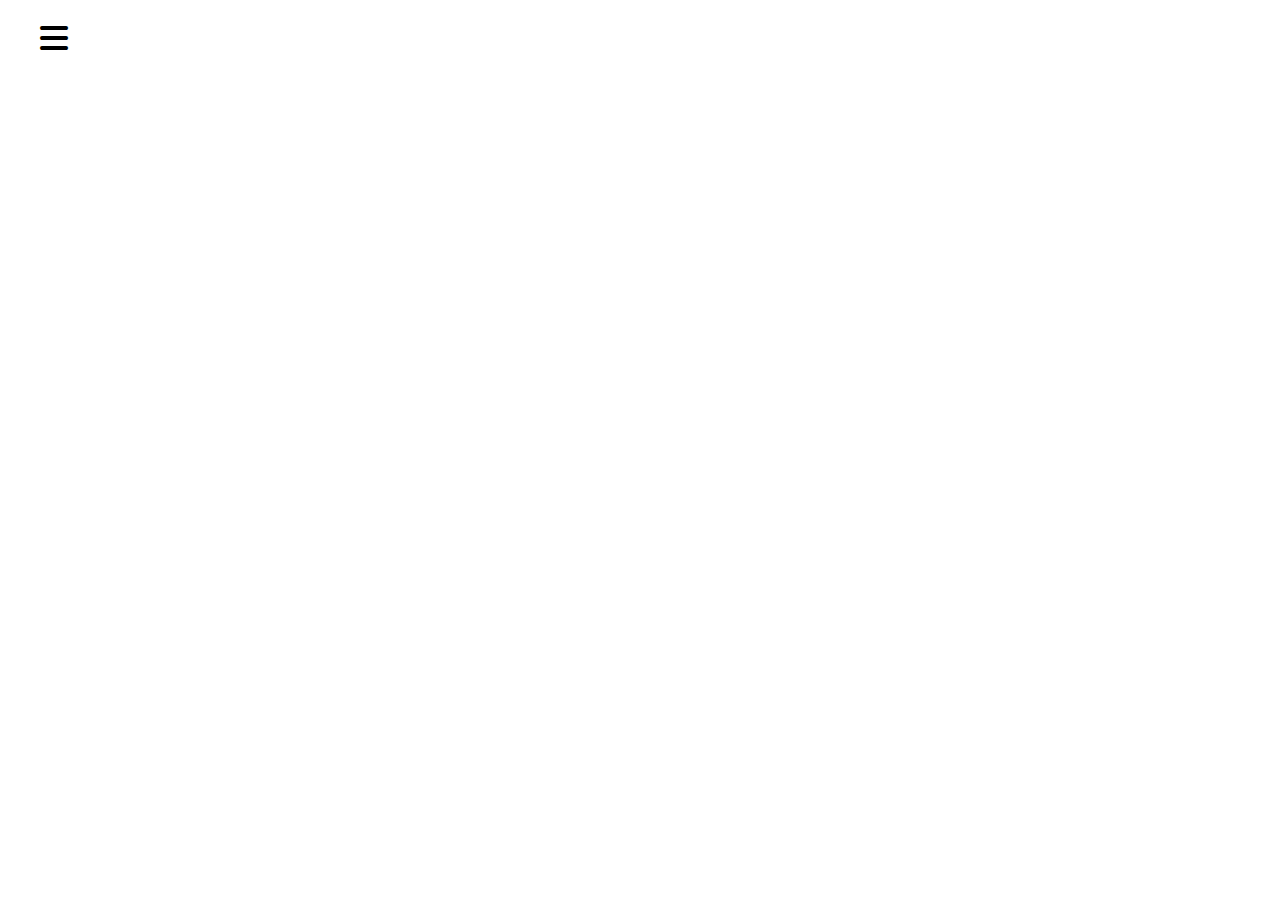
==== commit 59913803: "Add files via upload" ====
--- a/activity_try2/index.html
+++ b/activity_try2/index.html
@@ -2,7 +2,7 @@
 <html>
     <head>
         <meta name="viewport" content="width=device-width, initial-scale=1.0">
-	<link rel="icon" type="images/icon" href="images/logo.png">
+	      <link rel="icon" type="images/icon" href="images/logo.png">
         <title>Learn HTML</title>
         <link rel="stylesheet" href="style.css">
         <link rel="stylesheet" href="css/all.css">
@@ -16,7 +16,7 @@
                 <span class="title" id="progressId"><b>Finished Exercises: 0/110</b></span>
               </a>
             <a href="javascript:void(0)" class="closebtn" onclick="closeNav()"><i class="fa-solid fa-right-from-bracket"></i></i></a>
-            <button class="dropdown-btn">HTML Attributes   
+            <button class="dropdown-btn" style="margin-bottom: 10px;"><i class="fa fa-book" style="margin-right: 10px;"></i>HTML Attributes   
               </button>
               <div class="sub-menu">
                 <a id="1" href="#subtopic1" onclick="showContent('subtopic1')">Exercise 1</a>
@@ -25,7 +25,7 @@
                 <a id="4" href="#subtopic4" onclick="showContent('subtopic4')">Exercise 4</a>
                 <a id="5" href="#subtopic5" onclick="showContent('subtopic5')">Exercise 5</a>
               </div>
-            <button class="dropdown-btn">HTML Headings
+            <button class="dropdown-btn" style="margin-bottom: 10px;"><i class="fa fa-book" style="margin-right: 10px;"></i>HTML Headings
               </button>
               <div class="sub-menu">
                 <a id="6" href="#subtopic6" onclick="showContent('subtopic6')">Exercise 1</a>
@@ -34,7 +34,7 @@
                 <a id="9" href="#subtopic9" onclick="showContent('subtopic9')">Exercise 4</a>
                 <a id="10" href="#subtopic10" onclick="showContent('subtopic10')">Exercise 5</a>
               </div>
-            <button class="dropdown-btn">HTML Paragraphs
+            <button class="dropdown-btn" style="margin-bottom: 10px;"><i class="fa fa-book" style="margin-right: 10px;"></i>HTML Paragraphs
               </button>
               <div class="sub-menu">
                 <a id="11" href="#subtopic11" onclick="showContent('subtopic11')">Exercise 1</a>
@@ -43,7 +43,7 @@
                 <a id="14" href="#subtopic14" onclick="showContent('subtopic14')">Exercise 4</a>
                 <a id="15" href="#subtopic15" onclick="showContent('subtopic15')">Exercise 5</a>
               </div>
-            <button class="dropdown-btn">HTML Styles
+            <button class="dropdown-btn" style="margin-bottom: 10px;"><i class="fa fa-book" style="margin-right: 10px;"></i>HTML Styles
               </button>
               <div class="sub-menu">
                 <a id="16" href="#subtopic16" onclick="showContent('subtopic16')">Exercise 1</a>
@@ -52,7 +52,7 @@
                 <a id="19" href="#subtopic19" onclick="showContent('subtopic19')">Exercise 4</a>
                 <a id="20" href="#subtopic20" onclick="showContent('subtopic20')">Exercise 5</a>
               </div>
-            <button class="dropdown-btn">HTML Formatting
+            <button class="dropdown-btn" style="margin-bottom: 10px;"><i class="fa fa-book" style="margin-right: 10px;"></i>HTML Formatting
               </button>
               <div class="sub-menu">
                 <a id="21" href="#subtopic21" onclick="showContent('subtopic21')">Exercise 1</a>
@@ -61,7 +61,7 @@
                 <a id="24" href="#subtopic24" onclick="showContent('subtopic24')">Exercise 4</a>
                 <a id="25" href="#subtopic25" onclick="showContent('subtopic25')">Exercise 5</a>
               </div>
-              <button class="dropdown-btn">HTML Quotations
+              <button class="dropdown-btn" style="margin-bottom: 10px;"><i class="fa fa-book" style="margin-right: 10px;"></i>HTML Quotations
               </button>
               <div class="sub-menu">
                 <a id="26" href="#subtopic26" onclick="showContent('subtopic26')">Exercise 1</a>
@@ -70,7 +70,7 @@
                 <a id="29" href="#subtopic29" onclick="showContent('subtopic29')">Exercise 4</a>
                 <a id="30" href="#subtopic30" onclick="showContent('subtopic30')">Exercise 5</a>
               </div>
-            <button class="dropdown-btn">HTML Comments
+            <button class="dropdown-btn" style="margin-bottom: 10px;"><i class="fa fa-book" style="margin-right: 10px;"></i>HTML Comments
               </button>
               <div class="sub-menu">
                 <a id="31" href="#subtopic31" onclick="showContent('subtopic31')">Exercise 1</a>
@@ -79,7 +79,7 @@
                 <a id="34" href="#subtopic34" onclick="showContent('subtopic34')">Exercise 4</a>
                 <a id="35" href="#subtopic35" onclick="showContent('subtopic35')">Exercise 5</a>
               </div>
-            <button class="dropdown-btn">HTML CSS
+            <button class="dropdown-btn" style="margin-bottom: 10px;"><i class="fa fa-book" style="margin-right: 10px;"></i>HTML CSS
               </button>
               <div class="sub-menu">
                 <a id="36" href="#subtopic36" onclick="showContent('subtopic36')">Exercise 1</a>
@@ -88,7 +88,7 @@
                 <a id="39" href="#subtopic39" onclick="showContent('subtopic39')">Exercise 4</a>
                 <a id="40" href="#subtopic40" onclick="showContent('subtopic40')">Exercise 5</a>
               </div>
-              <button class="dropdown-btn">HTML Links
+              <button class="dropdown-btn" style="margin-bottom: 10px;"><i class="fa fa-book" style="margin-right: 10px;"></i>HTML Links
               </button>
               <div class="sub-menu">
                 <a id="41" href="#subtopic41" onclick="showContent('subtopic41')">Exercise 1</a>
@@ -97,7 +97,7 @@
                 <a id="44" href="#subtopic44" onclick="showContent('subtopic44')">Exercise 4</a>
                 <a id="45" href="#subtopic45" onclick="showContent('subtopic45')">Exercise 5</a>
               </div>
-            <button class="dropdown-btn">HTML Images
+            <button class="dropdown-btn" style="margin-bottom: 10px;"><i class="fa fa-book" style="margin-right: 10px;"></i>HTML Images
               </button>
               <div class="sub-menu">
                 <a id="46" href="#subtopic46" onclick="showContent('subtopic46')">Exercise 1</a>
@@ -106,7 +106,7 @@
                 <a id="49" href="#subtopic49" onclick="showContent('subtopic49')">Exercise 4</a>
                 <a id="50" href="#subtopic50" onclick="showContent('subtopic50')">Exercise 5</a>
               </div>
-            <button class="dropdown-btn">HTML Tables
+            <button class="dropdown-btn" style="margin-bottom: 10px;"><i class="fa fa-book" style="margin-right: 10px;"></i>HTML Tables
               </button>
               <div class="sub-menu">
                 <a id="51" href="#subtopic51" onclick="showContent('subtopic51')">Exercise 1</a>
@@ -115,7 +115,7 @@
                 <a id="54" href="#subtopic54" onclick="showContent('subtopic54')">Exercise 4</a>
                 <a id="55" href="#subtopic55" onclick="showContent('subtopic55')">Exercise 5</a>
               </div>
-              <button class="dropdown-btn">HTML Lists
+              <button class="dropdown-btn" style="margin-bottom: 10px;"><i class="fa fa-book" style="margin-right: 10px;"></i>HTML Lists
               </button>
               <div class="sub-menu">
                 <a id="56" href="#subtopic56" onclick="showContent('subtopic56')">Exercise 1</a>
@@ -124,7 +124,7 @@
                 <a id="59" href="#subtopic59" onclick="showContent('subtopic59')">Exercise 4</a>
                 <a id="60" href="#subtopic60" onclick="showContent('subtopic60')">Exercise 5</a>
               </div>
-            <button class="dropdown-btn">HTML Classes
+            <button class="dropdown-btn" style="margin-bottom: 10px;"><i class="fa fa-book" style="margin-right: 10px;"></i>HTML Classes
               </button>
               <div class="sub-menu">
                 <a id="61" href="#subtopic61" onclick="showContent('subtopic61')">Exercise 1</a>
@@ -133,7 +133,7 @@
                 <a id="64" href="#subtopic64" onclick="showContent('subtopic64')">Exercise 4</a>
                 <a id="65" href="#subtopic65" onclick="showContent('subtopic65')">Exercise 5</a>
               </div>
-            <button class="dropdown-btn">HTML Id
+            <button class="dropdown-btn" style="margin-bottom: 10px;"><i class="fa fa-book" style="margin-right: 10px;"></i>HTML Id
               </button>
               <div class="sub-menu">
                 <a id="66" href="#subtopic66" onclick="showContent('subtopic66')">Exercise 1</a>
@@ -142,7 +142,7 @@
                 <a id="69" href="#subtopic69" onclick="showContent('subtopic69')">Exercise 4</a>
                 <a id="70" href="#subtopic70" onclick="showContent('subtopic70')">Exercise 5</a>
               </div>
-              <button class="dropdown-btn">HTML Iframes
+              <button class="dropdown-btn" style="margin-bottom: 10px;"><i class="fa fa-book" style="margin-right: 10px;"></i>HTML Iframes
               </button>
               <div class="sub-menu">
                 <a id="71" href="#subtopic71" onclick="showContent('subtopic71')">Exercise 1</a>
@@ -151,7 +151,7 @@
                 <a id="74" href="#subtopic74" onclick="showContent('subtopic74')">Exercise 4</a>
                 <a id="75" href="#subtopic75" onclick="showContent('subtopic75')">Exercise 5</a>
               </div>
-            <button class="dropdown-btn">HTML Scripts
+            <button class="dropdown-btn" style="margin-bottom: 10px;"><i class="fa fa-book" style="margin-right: 10px;"></i>HTML Scripts
               </button>
               <div class="sub-menu">
                 <a id="76" href="#subtopic76" onclick="showContent('subtopic76')">Exercise 1</a>
@@ -160,7 +160,7 @@
                 <a id="79" href="#subtopic79" onclick="showContent('subtopic79')">Exercise 4</a>
                 <a id="80" href="#subtopic80" onclick="showContent('subtopic80')">Exercise 5</a>
               </div>
-            <button class="dropdown-btn">HTML Computercode
+            <button class="dropdown-btn" style="margin-bottom: 10px;"><i class="fa fa-book" style="margin-right: 10px;"></i>HTML Computercode
               </button>
               <div class="sub-menu">
                 <a id="81" href="#subtopic81" onclick="showContent('subtopic81')">Exercise 1</a>
@@ -169,7 +169,7 @@
                 <a id="84" href="#subtopic84" onclick="showContent('subtopic84')">Exercise 4</a>
                 <a id="85" href="#subtopic85" onclick="showContent('subtopic85')">Exercise 5</a>
               </div>
-              <button class="dropdown-btn">HTML Forms
+              <button class="dropdown-btn" style="margin-bottom: 10px;"><i class="fa fa-book" style="margin-right: 10px;"></i>HTML Forms
               </button>
               <div class="sub-menu">
                 <a id="86" href="#subtopic86" onclick="showContent('subtopic86')">Exercise 1</a>
@@ -178,7 +178,7 @@
                 <a id="89" href="#subtopic89" onclick="showContent('subtopic89')">Exercise 4</a>
                 <a id="90" href="#subtopic90" onclick="showContent('subtopic90')">Exercise 5</a>
               </div>
-            <button class="dropdown-btn">HTML Form Attributes
+            <button class="dropdown-btn" style="margin-bottom: 10px;"><i class="fa fa-book" style="margin-right: 10px;"></i>HTML Form Attributes
               </button>
               <div class="sub-menu">
                 <a id="91" href="#subtopic91" onclick="showContent('subtopic91')">Exercise 1</a>
@@ -187,7 +187,7 @@
                 <a id="94" href="#subtopic94" onclick="showContent('subtopic94')">Exercise 4</a>
                 <a id="95" href="#subtopic95" onclick="showContent('subtopic95')">Exercise 5</a>
               </div>
-            <button class="dropdown-btn">HTML Form Elements
+            <button class="dropdown-btn" style="margin-bottom: 10px;"><i class="fa fa-book" style="margin-right: 10px;"></i>HTML Form Elements
               </button>
               <div class="sub-menu">
                 <a id="96" href="#subtopic96" onclick="showContent('subtopic96')">Exercise 1</a>
@@ -196,7 +196,7 @@
                 <a id="99" href="#subtopic99" onclick="showContent('subtopic99')">Exercise 4</a>
                 <a id="100" href="#subtopic100" onclick="showContent('subtopic100')">Exercise 5</a>
               </div>
-              <button class="dropdown-btn">HTML Input Types
+              <button class="dropdown-btn" style="margin-bottom: 10px;"><i class="fa fa-book" style="margin-right: 10px;"></i>HTML Input Types
               </button>
               <div class="sub-menu">
                 <a id="101" href="#subtopic101" onclick="showContent('subtopic101')">Exercise 1</a>
@@ -205,7 +205,7 @@
                 <a id="104" href="#subtopic104" onclick="showContent('subtopic104')">Exercise 4</a>
                 <a id="105" href="#subtopic105" onclick="showContent('subtopic105')">Exercise 5</a>
               </div>
-            <button class="dropdown-btn">HTML Input Atrributes
+            <button class="dropdown-btn" style="margin-bottom: 10px;"><i class="fa fa-book" style="margin-right: 10px;"></i>HTML Input Atrributes
               </button>
               <div class="sub-menu">
                 <a id="106" href="#subtopic106" onclick="showContent('subtopic106')">Exercise 1</a>
@@ -214,21 +214,20 @@
                 <a id="109" href="#subtopic109" onclick="showContent('subtopic109')">Exercise 4</a>
                 <a id="110" href="#subtopic110" onclick="showContent('subtopic110')">Exercise 5</a>
               </div>
-            <div><a href="#">Contact</a></div>
+            <div><a href="#"></a></div>
           </div>
 
           
           <!-- Use any element to open the sidenav -->
-          <span onclick="openNav()"><i class="fa-solid fa-bars fa-2xl"></i></span>
+          <span onclick="openNav()"><i class="fa-solid fa-bars fa-2xl" style="padding-left:30px; padding-top:30px;"></i></span>
           
           <!-- Add all page content inside this div if you want the side nav to push page content to the right (not used if you only want the sidenav to sit on top of the page -->
           <div id="main">
-            <h1 id="Exercise_txt">Exercise:</h1>
             <div id="content">
                 <!--ATTRIBUTES-->
               <div id="subtopic1" class="sub-content" style="display: none;">
                 <div class="subtopic-box">
-                    <p class="centered-text">HTML Attributes</p>
+                    <p class="centered-text" style="font-size: 28px;">HTML Attributes</p><br><br>
                     <p style="color: black;">
                       An HTML attribute is a piece of information that provides additional context or instructions for an HTML element. It is essentially a "modifier" that allows you to customize the behavior or appearance of an element. <br>
                       
@@ -238,7 +237,7 @@
                         <li>Adding functionality: Attributes can be used to define the behavior of elements, such as making a button interactive or enabling an input field for user input.</li>
                         <li>Controlling appearance: Attributes can be used to style elements, such as changing their color, font, or size.</li>
                         <li>Providing additional information: Attributes can be used to add context to elements, such as providing alternative text for images or indicating the language of the page.</li>
-                      </ul>
+                      </ul><br>
                       
                       Here are some examples of commonly used HTML attributes and their purposes:
                       <ul>
@@ -247,20 +246,20 @@
                       <li>alt: Provides alternative text for an image, which is displayed when the image cannot be loaded or for users with visual impairments..</li>
                       <li>id: Assigns a unique identifier to an element, which can be used for styling, scripting, or linking.</li>
                       <li>class: Applies one or more CSS classes to an element, allowing for targeted styling.</li>                      
-                      </ul>
+                      </ul><br>
                       
-                      HTML attributes play a crucial role in defining the structure, behavior, and appearance of web pages. They provide a flexible and powerful mechanism for creating interactive and visually appealing websites.</p>
+                      HTML attributes play a crucial role in defining the structure, behavior, and appearance of web pages. They provide a flexible and powerful mechanism for creating interactive and visually appealing websites.</p><br>
                 </div>
                 <button id="nextButton1" class="nxtButton" onclick="showNewContent('subtopic1', 'newContent1')">Next</button>
             </div>
             <div id="newContent1" class="sub-content" style="display: none;">
                 <div class="subtopic-box">
-                    <p class="centered-text">Exercise 1</p> <br>
-                    <p id="question1" ansValue="alt">Identify the alternate text for the image.</p> 
+                    <p class="centered-text" style="font-size: 25px;">Exercise 1</p> <br>
+                    <h3 id="question1" ansValue="alt">Identify the alternate text for the image.</h3><br>
                 <div> < img src="facebook.png" <input type="text" id="answer1" name="attribute_info" size="5" maxlength="3"> 
-                  ="Facebook Logo"> </div>
-                  <Button id="attribute_show_btn1" class="submit" onclick="showAnswer('question1', 'answer1', 'attribute_show_btn1', 'attribute_sub_btn1')">Show Answer</Button>
-                  <Button id="attribute_sub_btn1" class="submit" onclick="checkAnswer('1','question1', 'answer1', 'subtopic1')">Submit Answer</Button>
+                  ="Facebook Logo"> </div><br>
+                  <Button id="attribute_show_btn1" class="submit-show" onclick="showAnswer('question1', 'answer1', 'attribute_show_btn1', 'attribute_sub_btn1')">Show Answer</Button>
+                  <Button id="attribute_sub_btn1" class="submit" onclick="checkAnswer('1','question1', 'answer1', 'subtopic1')">Submit Answer</Button><br>
                 </div>
                 <button id="backButton1"  class="bckButton" onclick="showOriginalContent('subtopic1', 'newContent1', 'nextButton1')">Back</button>
             </div>
@@ -268,7 +267,7 @@
             <!--HEADINGS-->
             <div id="subtopic6" class="sub-content" style="display: none;">
               <div class="subtopic-box">
-                  <p class="centered-text">HTML Headings</p>
+                  <p class="centered-text" style="font-size: 28px;">HTML Headings</p><br><br>
                   <p style="color: black;">
                     HTML headings, also known as section headings, are used to organize and structure content on a web page. They are defined using the < h1> to < h6> tags, where < h1> represents the most important heading and < h6> represents the least important. Headings are important for both search engine optimization (SEO) and user experience (UX).
                     <br>
@@ -280,7 +279,7 @@
                       <li>Content organization: Headings help to divide content into clear sections, making it easier for users to scan and understand the page's structure.</li>
                       <li>SEO benefits: Search engines use headings to understand the hierarchy and importance of content on a page. Properly structured headings can improve a page's ranking in search results.</li>
                       <li>Accessibility: Headings provide context and structure for screen readers and other assistive technologies, making it easier for people with disabilities to navigate and understand web content.</li>
-                      <li>Visual hierarchy: Headings are typically displayed with larger font sizes and bolder styles, creating a visual hierarchy that guides users' attention through the page's content.</li>
+                      <li>Visual hierarchy: Headings are typically displayed with larger font sizes and bolder styles, creating a visual hierarchy that guides users' attention through the page's content.</li><br>
                     </ul>
                     Guidelines for Using HTML Headings
                     <ul>
@@ -289,22 +288,22 @@
                       <li>Avoid skipping heading levels: Do not skip levels, such as going directly from < h1> to < h3>. Maintain a clear hierarchical structure.</li>
                       <li>Use one < h1> per page: Each page should have only one < h1> heading, which represents the overall topic of the page.</li>
                       <li>Don't use headings for styling: Use CSS to style headings rather than using them solely to make text larger or bolder.</li>
-                      <li>Consider semantic headings: Consider using semantic heading elements like < nav> for navigation, < article> for main content, and < aside> for sidebar content.</li>
+                      <li>Consider semantic headings: Consider using semantic heading elements like < nav> for navigation, < article> for main content, and < aside> for sidebar content.</li><br>
                     </ul>
                     By following these guidelines, you can effectively use HTML headings to improve the organization, accessibility, and SEO of your web pages.
-                  </p>
+                  </p><br>
               </div>
 
               <button id="nextButton2" class="nxtButton" onclick="showNewContent('subtopic6', 'newContent2')">Next</button>
           </div>
           <div id="newContent2" class="sub-content" style="display: none;">
               <div class="subtopic-box">
-                  <p class="centered-text">Exercise 1</p>
-                  <p id="question6" ansValue="</h1>">Put the missing tag.</p> 
-              <div> < h1>My Title <input type="text" id="answer6" name="attribute_info" size="5" maxlength="5"> 
-              </ __> </div>
-              <Button id="attribute_show_btn6" class="submit" onclick="showAnswer('question6', 'answer6', 'attribute_show_btn6', 'attribute_sub_btn6')">Show Answer</Button>
-                <Button id="attribute_sub_btn6" class="submit" onclick="checkAnswer('6','question6', 'answer6', 'subtopic6')">Submit Answer</Button>
+                  <p class="centered-text" style="font-size: 25px;">Exercise 1</p>
+                  <h3 id="question6" ansValue="</h1>">Put the missing tag.</h3><br>
+              <div> < h1>My Title <input type="text" id="answer6" name="attribute_info" size="5" maxlength="5">
+              </ __> </div><br>
+              <Button id="attribute_show_btn6" class="submit-show" onclick="showAnswer('question6', 'answer6', 'attribute_show_btn6', 'attribute_sub_btn6')">Show Answer</Button>
+                <Button id="attribute_sub_btn6" class="submit" onclick="checkAnswer('6','question6', 'answer6', 'subtopic6')">Submit Answer</Button><br>
               </div>
               <button id="backButton2"  class="bckButton" onclick="showOriginalContent('subtopic6', 'newContent2', 'nextButton2')">Back</button>
           </div>
@@ -312,101 +311,140 @@
           <!--PARAGRAPH-->
           <div id="subtopic11" class="sub-content" style="display: none;">
             <div class="subtopic-box">
-                <p class="centered-text">LESSON ABOUT PARAGRAPH</p>
-                <pre>HTML Paragraphs:
-
-In HTML, a paragraph is a block-level element used to structure and present text content. 
-Paragraphs are commonly used to organize and format text on a web page, making it easier for readers to consume the information. 
-You can create paragraphs using the &lt;p&gt; element.
-
-Syntax:
-
-To create a paragraph in HTML, use the following syntax:                  
-&lt;p&gt;Your text content goes here.&l
-Here's what each part of the paragraph element does:
-
-&lt;p&gt;: This is the opening tag of the paragraph element.
-Your text content goes here.: This is the actual text or content of your paragraph.
-&lt;/p&gt;: This is the closing tag of the paragraph element.</pre>
+                <p class="centered-text" style="font-size: 28px;">HTML Paragraph</p><br><br>
+                <p>HTML Paragraphs:
+                    In HTML, a paragraph is a block-level element used to structure and present text content. 
+                    Paragraphs are commonly used to organize and format text on a web page, making it easier for readers to consume the information. 
+                    You can create paragraphs using the &lt;p&gt; element. </p><br>
+
+                    <h4>Syntax:</h4><br>
+
+                 <p>To create a paragraph in HTML, use the following syntax:                  
+                    &lt;p&gt;. Your text content goes here.<br><br>
+                    Here's what each part of the paragraph element does:<br><br>
+
+                    &lt;p&gt;: This is the opening tag of the paragraph element.<br>
+                    Your text content goes here.: This is the actual text or content of your paragraph.<br><br>
+                    &lt;/p&gt;: This is the closing tag of the paragraph element.
+                </p><br>
             </div>
             <button id="nextButton3" class="nxtButton" onclick="showNewContent('subtopic11', 'newContent3')">Next</button>
         </div>
         <div id="newContent3" class="sub-content" style="display: none;">
             <div class="subtopic-box">
-              <p class="centered-text">EXERCISE 1</p>
-              <p id="question11" ansValue="<p>">Fill in the blank</p> 
-              <pre>1. What is the tag that defines the paragraph?
+              <p class="centered-text" style="font-size: 25px;">EXERCISE 1</p>
+              <h4 class="centered-text" id="question11" ansValue="<p>">Fill in the blank</h4> 
+              <h3>What is the tag that defines the paragraph?
               <input type="text" id="answer11" name="attribute_info" size="3" maxlength="5">
-              </pre>
-              <Button id="attribute_show_btn11" class="submit" onclick="showAnswer('question11', 'answer11', 'attribute_show_btn11', 'attribute_sub_btn11')">Show Answer</Button>
-              <Button id="attribute_sub_btn11" class="submit" onclick="checkAnswer('11','question11', 'answer11', 'subtopic11')">Submit Answer</Button>
+              </h3><br>
+              <Button id="attribute_show_btn11" class="submit-show" onclick="showAnswer('question11', 'answer11', 'attribute_show_btn11', 'attribute_sub_btn11')">Show Answer</Button>
+              <Button id="attribute_sub_btn11" class="submit" onclick="checkAnswer('11','question11', 'answer11', 'subtopic11')">Submit Answer</Button><br>
             </div>
             <button id="backButton3"  class="bckButton" class="nxtButton" onclick="showOriginalContent('subtopic11', 'newContent3', 'nextButton3')">Back</button>
         </div>
 
         <!--STYLE-->
         <div id="subtopic16" class="sub-content" style="display: none;">
-            <div class="subtopic-box">
-                <p class="centered-text">Exercise 1</p>
-                <p>Additional text goes here, not centered.</p>
-            </div>
-            <button id="nextButton4" class="nxtButton" onclick="showNewContent('subtopic16', 'newContent4')">Next</button>
+          <div class="subtopic-box">
+            <p class="centered-text" style="font-size: 28px;">HTML Styles</p><br><br>
+            <p style="color: black;">
+              HTML styles are used to control the visual presentation of web content. They are typically defined using Cascading Style Sheets (CSS).
+              <br>
+              <br>
+              <div style="text-align: center;">To apply styles to HTML elements</div><br>
+              
+              Examples:
+              <ul>
+                <li>You can use inline styles within the HTML tags, like &lt;p style="color: blue;"></li>
+                <li> You can link an external CSS file to your HTML document using the &lt;link> tag. </li><br>
+              </ul>
+              CSS allows you to specify various properties such as color, font, margins, and more, to control how elements appear on the webpage. Styles can be applied globally or selectively to specific elements using class and ID selectors. Understanding HTML styles is essential for creating visually appealing and well-organized web pages.
+            </p><br>
+          </div>
+          <button id="nextButton4" class="nxtButton" onclick="showNewContent('subtopic16', 'newContent4')">Next</button>
         </div>
         <div id="newContent4" class="sub-content" style="display: none;">
-            <div class="subtopic-box">
-                <p>New content for Topic 1 appears here.</p>
-            </div>
-            <button id="backButton4"  class="bckButton" onclick="showOriginalContent('subtopic16', 'newContent4', 'nextButton4')">Back</button>
-        </div>
+          <div class="subtopic-box">
+            <p class="centered-text" style="font-size: 25px;">Exercise 1</p> <br>
+            <h4 id="question16" ansValue="style">Input the correct answer.</h4> 
+          <div> <h3><input type="text" id="answer16" name="attribute_info" size="5" maxlength="5"> attribute is used for styling HTML elements.</h3></div><br>
+        <Button id="attribute_show_btn16" class="submit-show" onclick="showAnswer('question16', 'answer16', 'attribute_show_btn16', 'attribute_sub_btn16')">Show Answer</Button>
+        <Button id="attribute_sub_btn16" class="submit" onclick="checkAnswer('16','question16', 'answer16', 'subtopic16')">Submit Answer</Button><br>
+        </div>
+        <button id="backButton16"  class="bckButton" onclick="showOriginalContent('subtopic16', 'newContent16', 'nextButton16')">Back</button>
+      </div>
 
         <!--FORMATTING-->
                <div id="subtopic21" class="sub-content" style="display: none;">
           <div class="subtopic-box">
-             <h1 class="centered-text">Lesson: HTML Formatting</h1><br><br>
-              <p>HTML provides various tags to format and style text within a document. Let's explore some commonly used formatting tags:</p>
-              <ul>
-                <li>&lt;em> Tag: The &lt;em> tag is used to emphasize text and typically renders it in italics. It is commonly used to indicate stress or importance. Here's an example:&lt;p>I &lt;em>really&lt;/em> enjoyed the concert.&lt;/p></li><br>
-                <li>&lt;strong> Tag: The &lt;strong> tag is used to highlight text and typically renders it in bold. It is commonly used to indicate strong importance or emphasis. Here's an example: &lt;p>&lt;strong>Attention:&lt;/strong> The deadline for submissions is approaching.&lt;/p></li><br>
-                <li>&lt;p> Tag: The &lt;p> tag is used to define a paragraph of text. It is commonly used to group and format blocks of text. Here's an example: &lt;p>This is a paragraph of text.&lt;/p></li><br>
-                <li>&lt;mark> Tag: The &lt;mark> tag is used to highlight or mark specific text within a document. It typically renders the text with a yellow background. Here's an example: &lt;p>The answer to question 3 is &lt;mark>42&lt;/mark>.&lt;/p></li><br>
-                <li>&lt;sup> and &lt;sub> Tags: The &lt;sup> tag is used to render text in superscript, typically used for footnotes or mathematical expressions. Here's an example: &lt;p>The chemical formula for water is H&lt;sub>2&lt;/sub>O.&lt;/p></li><br>
-                <li>&lt;h1> to &lt;h6> Tags: The &lt;h1> to &lt;h6> tags are used to create headings of different levels, with &lt;h1> being the highest level and &lt;h6> being the lowest level.Here's an example: &lt;h1>Welcome to My Website&lt;/h1> &lt;h2>About Me&lt;/h2> &lt;h3>Skills and Expertise&lt;/h3></li><br>
-                <li>&lt;del> Tag: The &lt;del> tag is used to represent deleted or struck-through text.Here's an example: &lt;p>This is a &lt;del>deleted&lt;/del> text.&lt;/p></li>
-              </ul>
-          </div>
-            <button id="nextButton5s" class="nxtButton" onclick="showNewContent('subtopic21', 'newContent5')">Next</button>
+             <p class="centered-text" style="font-size: 25px;">HTML Formatting</p><br><br>
+              <h3>HTML provides various tags to format and style text within a document. Let's explore some commonly used formatting tags:</h3>
+                <p><h4>&lt;em> Tag:</h4></p>
+                <p>The &lt;em> tag is used to emphasize text and typically renders it in italics. It is commonly used to indicate stress or importance. Here's an example:&lt;p>I &lt;em>really&lt;/em> enjoyed the concert.&lt;/p></p><br>
+                <p><h4>&lt;strong> Tag:</h4></p>
+                <p>The &lt;strong> tag is used to highlight text and typically renders it in bold. It is commonly used to indicate strong importance or emphasis. Here's an example: &lt;p>&lt;strong>Attention:&lt;/strong> The deadline for submissions is approaching.&lt;/p></p><br>
+                <p><h4>&lt;p> Tag:</h4></p>
+                <p>The &lt;p> tag is used to define a paragraph of text. It is commonly used to group and format blocks of text. Here's an example: &lt;p>This is a paragraph of text.&lt;/p></p><br>
+                <p><h4>&lt;mark> Tag:</h4></p>
+                <p>The &lt;mark> tag is used to highlight or mark specific text within a document. It typically renders the text with a yellow background. Here's an example: &lt;p>The answer to question 3 is &lt;mark>42&lt;/mark>.&lt;/p></p><br>
+                <p><h4>&lt;sup> and &lt;sub> Tags:</h4></p>
+                <p>The &lt;sup> tag is used to render text in superscript, typically used for footnotes or mathematical expressions. Here's an example: &lt;p>The chemical formula for water is H&lt;sub>2&lt;/sub>O.&lt;/p></p><br>
+                <p><h4>&lt;h1> to &lt;h6> Tags:</h4></p>
+                <p>The &lt;h1> to &lt;h6> tags are used to create headings of different levels, with &lt;h1> being the highest level and &lt;h6> being the lowest level.Here's an example: &lt;h1>Welcome to My Website&lt;/h1> &lt;h2>About Me&lt;/h2> &lt;h3>Skills and Expertise&lt;/h3></p><br>
+                <p><h4>&lt;del> Tag:</h4></p>
+                <p>The &lt;del> tag is used to represent deleted or struck-through text.Here's an example: &lt;p>This is a &lt;del>deleted&lt;/del> text.&lt;/p></p>
+              
+          </div>
+            <button id="nextButton5" class="nxtButton" onclick="showNewContent('subtopic21', 'newContent5')">Next</button>
         </div>
         
         <div id="newContent5" class="sub-content" style="display: none;">
             <div class="subtopic-box">
-		<p class="centered-text" style="font-size: 25px;">Exercise 1</p><br>
-                <h2>What tag do you need to put at the start of the paragraph to italicize it?</h2>
-                <p id="question21" ansValue="<i>">&lt;p> <input type="text" id="answer21" name="attribute_info">"You are so beautiful."&lt;/p></p>
-                <Button id="attribute_show_btn21" class="submit" onclick="showAnswer('question21', 'answer21', 'attribute_show_btn21', 'attribute_sub_btn21')">Show Answer</Button>
-                <Button id="attribute_sub_btn21" class="submit" onclick="checkAnswer('21', 'question21', 'answer21')">Submit Answer</Button>
+		            <p class="centered-text" style="font-size: 25px;">Exercise 1</p><br>
+                <h3>What tag do you need to put at the start of the paragraph to italicize it?</h3><br>
+                <p id="question21" ansValue="<i>">&lt;p> <input type="text" id="answer21" name="attribute_info">"You are so beautiful."&lt;/p></p><br>
+                <Button id="attribute_show_btn21" class="submit-show" onclick="showAnswer('question21', 'answer21', 'attribute_show_btn21', 'attribute_sub_btn21')">Show Answer</Button>
+                <Button id="attribute_sub_btn21" class="submit" onclick="checkAnswer('21', 'question21', 'answer21')">Submit Answer</Button><br>
             </div>
             <button id="backButton5"  class="bckButton" onclick="showOriginalContent('subtopic21', 'newContent5', 'nextButton5')">Back</button>
         </div>
 
         <!--QUOTATIONS-->
         <div id="subtopic26" class="sub-content" style="display: none;">
-            <div class="subtopic-box">
-                <p class="centered-text">Exercise 1</p>
-                <p>Additional text goes here, not centered.</p>
-            </div>
-            <button id="nextButton6" class="nxtButton" onclick="showNewContent('subtopic26', 'newContent6')">Next</button>
+          <div class="subtopic-box">
+            <p class="centered-text" style="font-size: 28px;">HTML Quotations</p><br><br>
+            <p style="color: black;">HTML quotations are used to indicate quoted or cited text within a webpage.
+              <br>
+              <br>
+              <div style="text-align: center;">There are two main elements for this purpose</div><br>
+              
+              These are:
+              <ul>
+                <li>The &lt;q> element is used for short, inline quotations, and it automatically adds double quotation marks around the quoted text. </li>
+                <li>For longer or block-level quotations, the &lt;blockquote> element is more suitable. It can contain multiple paragraphs and typically includes a cite attribute for the source reference.  </li>
+              </ul>
+              Properly using these elements enhances the semantics and readability of your content, making it clear when and where quotations are used in your HTML documents.
+            </p><br>
+          </div>
+          <button id="nextButton6" class="nxtButton" onclick="showNewContent('subtopic26', 'newContent6')">Next</button>
         </div>
         <div id="newContent6" class="sub-content" style="display: none;">
-            <div class="subtopic-box">
-                <p>New content for Topic 1 appears here.</p>
-            </div>
-            <button id="backButton6"  class="bckButton" onclick="showOriginalContent('subtopic26', 'newContent6', 'nextButton6')">Back</button>
-        </div>
+          <div class="subtopic-box">
+            <p class="centered-text" style="font-size: 25px;">Exercise 1</p><br>
+            <h4 id="question26" ansValue="q">Put the text below inside a qoutation using the appropriate HTML tags.</h4><br>
+          <div>
+            &lt;p>She said,&lt;<input type="text" id="answer26" name="attribute_info" size="3" maxlength="1"> >I cannot make it tonight.&lt;q>&lt;/p>
+          </div><br>
+        <Button id="attribute_show_btn26" class="submit-show" onclick="showAnswer('question26', 'answer26', 'attribute_show_btn26', 'attribute_sub_btn26')">Show Answer</Button>
+        <Button id="attribute_sub_btn26" class="submit" onclick="checkAnswer('26','question26', 'answer26', 'subtopic26')">Submit Answer</Button><br>
+        </div>
+        <button id="backButton26"  class="bckButton" onclick="showOriginalContent('subtopic26', 'newContent26', 'nextButton26')">Back</button>
+      </div>
 
         <!--COMMENTS-->
         <div id="subtopic31" class="sub-content" style="display: none;">
           <div class="subtopic-box">
-              <p class="centered-text">HTML Comments</p>
+              <p class="centered-text" style="font-size: 25px;">HTML Comments</p><br><br>
               <p><h3>HTML comments are used to add explanatory notes or comments within your HTML code. These comments are not displayed on the web page and are only visible to developers and anyone who views the HTML source code.</h3></p>
               <p><h4>Single-line Comments:</h4></p>
               <p>Single-line comments start with <!-- and end with -->. They are used to add comments on a single line. Everything between these delimiters is considered a comment and is not rendered in the browser.</p>
@@ -415,16 +453,17 @@
               <p><h4>Comments within Elements:</h4></p>
               <p>You can also add comments within HTML elements, which is useful for documenting or commenting on specific parts of your code.</p>
               <P><h4></h4></P>
-              <p>HTML comments are a helpful tool for improving code readability and collaborating with others when working on web development projects. They can be especially useful when you need to explain complex or non-obvious aspects of your code.</h2></p>
+              <p>HTML comments are a helpful tool for improving code readability and collaborating with others when working on web development projects. They can be especially useful when you need to explain complex or non-obvious aspects of your code.</h2></p><br>
           </div>
           <button id="nextButton7"  class="nxtButton" onclick="showNewContent('subtopic31', 'newContent31')">Next</button>
 	      </div>
         <div id="newContent31" class="sub-content" style="display: none;">
           <div class="subtopic-box">
-        <p class="centered-text">Fill in the blank</p>
-        <p id="question31" ansValue="readability"> HTML comments are a helpful tool for improving code <input type="text" id="answer31" name="attribute_info" size="10" maxlength="11">  and collaborating with others when working on web development projects.</p>
-              <Button id="attribute_show_btn31" class="submit" onclick="showAnswer('question31', 'answer31', 'attribute_show_btn31', 'attribute_sub_btn31')">Show Answer</Button>
-              <Button id="attribute_sub_btn31" class="submit" onclick="checkAnswer('31','question31', 'answer31', 'subtop51')">Submit Answer</Button>
+            <p class="centered-text" style="font-size: 25px;">Exercise 1</p><br>
+            <p class="centered-text">Fill in the blank</p><br>
+            <p id="question31" ansValue="readability"> HTML comments are a helpful tool for improving code <input type="text" id="answer31" name="attribute_info" size="10" maxlength="11">  and collaborating with others when working on web development projects.</p><br>
+            <Button id="attribute_show_btn31"class="submit-show" onclick="showAnswer('question31', 'answer31', 'attribute_show_btn31', 'attribute_sub_btn31')">Show Answer</Button>
+            <Button id="attribute_sub_btn31" class="submit" onclick="checkAnswer('31','question31', 'answer31', 'subtop51')">Submit Answer</Button><br>
           </div>
           <button id="backButton12"  class="bckButton" onclick="showOriginalContent('subtopic31', 'newContent31', 'nextButton7')">Back</button>
       </div>
@@ -432,93 +471,103 @@
         <!--CSS-->
         <div id="subtopic36" class="sub-content" style="display: none;">
           <div class="subtopic-box">
-              <p class="centered-text">LESSON ABOUT HTML CSS</p>
-              <pre>HTML CSS:
-
-CSS (Cascading Style Sheets):
-  CSS is used to control the visual presentation of web content. It allows you to change the layout, colors, fonts, and overall design of your web pages. 
-  Here are some key points:
-  
-  Selectors: CSS selectors target HTML elements for styling. You can select elements by tag name, class, ID, or other attributes.
-  
-  h1 {
-    color: blue;
-  }
-  .paragraph {
-    font-size: 16px;
-  }
-  
-  Properties and Values: CSS properties define what aspect of an element you want to style (e.g., color, font-size, margin), 
-  and values specify how you want to style it.
-  
-  h1 {
-    color: blue;
-    font-size: 24px;
-  }
-  
-  External CSS: You can also link an external CSS file to your HTML document, separating the styles from the content. 
-  This is a common practice for larger projects
-  
-  &lt;link rel="stylesheet" type="text/css" href="styles.css"&gt;
-  
-  CSS Box Model: Understanding the CSS box model is essential. It defines how elements are rendered in terms of content, padding, borders, and margins.
-                </pre>
-          </div>
-          <button id="nextButton36" class="nxtButton" onclick="showNewContent('subtopic8', 'newContent8')">Next</button>
+              <p class="centered-text" style="font-size: 28px;">HTML CSS</p><br><br>
+              <p><h3>CSS (Cascading Style Sheets):</h3>
+              <p>CSS is used to control the visual presentation of web content. It allows you to change the layout, colors, fonts, and overall design of your web pages. 
+                 Here are some key points:</p><br>
+                  
+              <p><h4>Selectors:</h4></p>
+              <p>CSS selectors target HTML elements for styling. You can select elements by tag name, class, ID, or other attributes.<br><br>
+                  
+                  h1 {<br>
+                    color: blue;<br>
+                  }<br>
+                  .paragraph {<br>
+                    font-size: 16px;<br>
+                  }</p><br>
+                  
+              <p><h4>Properties and Values:</h4></p>
+              <p>CSS properties define what aspect of an element you want to style (e.g., color, font-size, margin), 
+                and values specify how you want to style it.<br><br>
+                  
+                  h1 {<br>
+                    color: blue;<br>
+                    font-size: 24px;<br>
+                  }</p><br>
+                  
+              <p><h4>External CSS:</h4></p>
+              <p>You can also link an external CSS file to your HTML document, separating the styles from the content. 
+                  This is a common practice for larger projects<br><br>
+                  
+                  &lt;link rel="stylesheet" type="text/css" href="styles.css"&gt;</p><br>
+                  
+              <p><h4>CSS Box Model:</h4></p>
+              <p>Understanding the CSS box model is essential. It defines how elements are rendered in terms of content, padding, borders, and margins.</p>
+          </div>
+          <button id="nextButton36" class="nxtButton" onclick="showNewContent('subtopic36', 'newContent8')">Next</button>
       </div>
       <div id="newContent8" class="sub-content" style="display: none;">
           <div class="subtopic-box">
-            <p class="centered-text">EXERCISE 1</p>
-            <p id="question8" ansValue="text-align ">Fill in the blank</p> 
-            <pre>1. Fill in the appropriate attribute
-<p>&lt;/style&gt;
-  h1 {
-    color: #0074d9;
-    <input type="text" id="answer8" name="attribute_info" size="8" maxlength="12">: center;
-  }
-  &lt;/style&gt;</p>
-            </pre>
-            <Button id="attribute_show_btn36" class="submit" onclick="showAnswer('question36', 'answer36', 'attribute_show_btn36', 'attribute_sub_btn36')">Show Answer</Button>
-            <Button id="attribute_sub_btn36" class="submit" onclick="checkAnswer('36','question36', 'answer36', 'subtop36')">Submit Answer</Button>
-          </div>
-          <button id="backButton8" onclick="showOriginalContent('subtopic36', 'newContent8', 'nextButton8')">Back</button>
+            <p class="centered-text" style="font-size: 25px;">EXERCISE 1</p><br>
+            <p id="question36" ansValue="text-align " class="centered-text">Fill in the blank</p> 
+            <p><h3>Fill in the appropriate attribute</h3></p><br>
+            <p>&lt;/style&gt;<br>
+                &nbsp;&nbsp;h1 {<br>
+                &nbsp;&nbsp;&nbsp;color: #0074d9;<br>
+                &nbsp;&nbsp;&nbsp;<input type="text" id="answer36" name="attribute_info" size="8" maxlength="12">: center;<br>
+                &nbsp;&nbsp;}<br>
+                &lt;/style&gt;
+            </p><br>
+            <Button id="attribute_show_btn36" class="submit-show" onclick="showAnswer('question36', 'answer36', 'attribute_show_btn36', 'attribute_sub_btn36')">Show Answer</Button>
+            <Button id="attribute_sub_btn36" class="submit" onclick="checkAnswer('36','question36', 'answer36', 'subtop36')">Submit Answer</Button><br>
+          </div>
+          <button id="backButton8" class="bckButton" onclick="showOriginalContent('subtopic36', 'newContent8', 'nextButton8')">Back</button>
       </div>
 
 
         <!--LINKS-->
         <div id="subtopic41" class="sub-content" style="display: none;">
             <div class="subtopic-box">
-                <h1 class="centered-text" style="font-size: 20px;">HTML LINK</h1><br>
+                <h1 class="centered-text" style="font-size: 20px;">HTML LINK</h1><br><br>
             	<h3>Hyperlinks are essential to the Web; they are what give it its structure. </h3> 
             	<p>One of the most innovative and fascinating things the Web has to offer are hyperlinks. They are what distinguish the web as a web and have been a part of it since its inception. 
                 	With the use of hyperlinks, we may make apps accessible at a web address, link to specific sections of documents, and link documents to other papers or resources. Almost any web 
                 	ontent can be made into a link, which directs the web browser to a different web address (URL) when clicked or otherwise triggered.</p><br>
             	<p>A simple link is made by enclosing the text or additional content in a <a> element and using the web URL as the destination of the href attribute, which is also referred to as a hypertext reference.</p><br>
-           	<p style="color:black;">Example:</p>
+           	<h4>Example:</h4>
             	<p>&nbsp;&nbsp;&nbsp;&lt;p&gt;</p>
             	<p>&nbsp;&nbsp;&nbsp;&nbsp;&nbsp;&nbsp;I'm creating a link to</p>
             	<p>&nbsp;&nbsp;&nbsp;&lt;&nbsp;&nbsp;&nbsp;a href="https://www.mozilla.org/en-US/"&gt;the Mozilla homepage&lt;/a&gt;</p>
-            	<p>&nbsp;&nbsp;&nbsp;&lt;/p&gt;</p><br>
-            	<p style="color:black;">Result:</p>
-            	<p>&nbsp;&nbsp;&nbsp;I'm creating a link to the Mozilla homepage.</p><br>
-            	<p style="color:black;">Guidelines for Using HTML Table 
-              	<ul>
-                	<li>Use Semantic HTML Elements: Use the &lt;a> element for creating hyperlinks. Avoid using non-semantic elements like &lt;div> or &lt;span> for links.</li>
-	                <li>Provide a Meaningful href Attribute: The href attribute should contain a valid URL or reference to the linked content. Make sure the link points to the intended destination.</li>
-              	</ul>
-            	</p>
+            	<p>&nbsp;&nbsp;&nbsp;&lt;/p&gt;</p>
+            	<h4>Result:</h4>
+            	<p>&nbsp;&nbsp;&nbsp;I'm creating a link to the Mozilla homepage.</p><br><br>
+            	<p><h3>Guidelines for Using HTML Links</h3></p>
+              <p><h4>Semantic Use:</h4></p>
+              <p>Use < a> elements for creating hyperlinks, not just for JavaScript actions or styling purposes. Ensure that links have a meaningful purpose.</p>
+              <p><h4>Href Attribute:</h4></p>
+              <p>Always include the href attribute to specify the destination URL or resource. For empty links (e.g., placeholders for JavaScript), use 'href="#"'.</p>
+              <p><h4>Text Descriptions:</h4></p>
+              <p>Use descriptive and meaningful text within the < a> tags. Users should understand the purpose of the link without relying solely on the surrounding context.</p>
+              <p><h4>Target Attribute:</h4></p>
+              <p>Use the 'target' attribute sparingly. It controls where the linked document will be opened. Common values include '_blank' (opens in a new tab/window) or '_self' (opens in the same tab/window). Avoid using 'target="_blank"' without clear indication to the user.</p>
+              <p><h4>Rel Attribute:</h4></p>
+              <p>Use the 'rel' attribute to specify the relationship between the current document and the linked document. Common values include "nofollow" for search engines or "noopener noreferrer" for security when opening links in a new tab/window.</p>
+              <p><h4>Absolute and Relative URLs:</h4></p>
+              <p>Use absolute URLs when linking to external websites and relative URLs for links within your own site. This helps maintain consistency and makes it easier to update URLs.</p>
+              <p><h4>Accessibility:</h4></p>
+              <p>Ensure your links are accessible. Provide meaningful alternative text for images used as links and use appropriate attributes to aid screen readers.</p><br>
             </div>
             <button id="nextButton9" class="nxtButton" onclick="showNewContent('subtopic41', 'newContent9')">Next</button>
         </div>
         <div id="newContent9" class="sub-content" style="display: none;">
             <div class="subtopic-box">
-		<p class="centered-text" style="font-size: 25px;">Exercise 1</p><br>
-                <h2>Use the correct HTML attribute to make the link open in the same window/tab as it was clicked.</h2>
+		            <p class="centered-text" style="font-size: 25px;">Exercise 1</p><br>
+                <h3>Use the correct HTML attribute to make the link open in the same window/tab as it was clicked.</h3><br>
               <div> 
-                <p id="question41" ansValue='"_self"'>&lt;a href="https://www.google.com/" target= <input type="text" id="answer41" name="attribute_info">&nbsp;&gt;Visit Google&lt;/a&gt;</p> 
-              </div>
-              <Button id="attribute_show_btn41" class="submit" onclick="showAnswer('question41', 'answer41', 'attribute_show_btn41', 'attribute_sub_btn41')">Show Answer</Button>
-              <Button id="attribute_sub_btn41" class="submit" onclick="checkAnswer('41', 'question41', 'answer41')">Submit Answer</Button>
+                <p id="question41" ansValue='"_self"'>&lt;a href="https://www.google.com/" target= <input type="text" id="answer41" name="attribute_info" size="8" maxlength="7">&nbsp;&gt;Visit Google&lt;/a&gt;</p><br>
+              </div>
+              <Button id="attribute_show_btn41" class="submit-show" onclick="showAnswer('question41', 'answer41', 'attribute_show_btn41', 'attribute_sub_btn41')">Show Answer</Button>
+              <Button id="attribute_sub_btn41" class="submit" onclick="checkAnswer('41', 'question41', 'answer41')">Submit Answer</Button><br>
             </div>
             <button id="backButton9"  class="bckButton" onclick="showOriginalContent('subtopic41', 'newContent9', 'nextButton9')">Back</button>
         </div>
@@ -527,7 +576,7 @@
         <!--exercise 1-->
         <div id="subtopic46" class="sub-content" style="display: none;">
             <div class="subtopic-box">
-                <p class="centered-text">HTML Image</p>
+                <p class="centered-text" style="font-size: 28px;">HTML Image</p><br><br>
                 <ul>
                 <p> <li>In order to put a simple image on a web page, we use the &lt;img> element. This is a void element (meaning, it cannot have any child content and cannot have an end tag) that requires two attributes to be useful: src and alt.</li></p>
                   
@@ -538,18 +587,19 @@
                  <p><li>You can use the width and height attributes to specify the width and height of your image. They are given as integers without a unit, and represent the image's width and height in pixels.</li></p>
                   
                 <p><li>The &lt;a> element in HTML is used to create links. When you wrap an img element in an a element, you create a link to the image. This means that when a user clicks on the image, they will be taken to the URL specified in the href attribute of the a element.</li></p>
-              </ul>
+              </ul><br>
             </div>
             <button id="nextButton46" class="nxtButton" onclick="showNewContent('subtopic46', 'newContent46')">Next</button>
         </div>
         <div id="newContent46" class="sub-content" style="display: none;">
             <div class="subtopic-box">
-                <h2>Use the correct HTML element to display an image on a web-page</h2>
+                <p class="centered-text" style="font-size: 25px;">Exercise 1</p><br>
+                <h3>Use the correct HTML element to display an image on a web-page</h3>
               <div> 
-                <p id="question46" ansValue='img'>&lt; <input type="text" id="answer46" name="attribute_info">src="image.png" alt="Image of a cat">   </p> 
-              </div>
-              <Button id="attribute_show_btn46" class="submit" onclick="showAnswer('question46', 'answer46', 'attribute_show_btn46', 'attribute_sub_btn46')">Show Answer</Button>
-              <Button id="attribute_sub_btn46" class="submit" onclick="checkAnswer('46', 'question46', 'answer46')">Submit Answer</Button>
+                <p id="question46" ansValue='img'>&lt; <input type="text" id="answer46" name="attribute_info" size="8" maxlength="7"> src="image.png" alt="Image of a cat">   </p>
+              </div><br>
+              <Button id="attribute_show_btn46" class="submit-show" onclick="showAnswer('question46', 'answer46', 'attribute_show_btn46', 'attribute_sub_btn46')">Show Answer</Button>
+              <Button id="attribute_sub_btn46" class="submit" onclick="checkAnswer('46', 'question46', 'answer46')">Submit Answer</Button><br>
             </div>
             <button id="backButton46" class="bckButton" onclick="showOriginalContent('subtopic46', 'newContent46', 'nextButton46')">Back</button>
         </div>
@@ -559,28 +609,38 @@
         <!--TABLES-->
         <div id="subtopic51" class="sub-content" style="display: none;">
             <div class="subtopic-box">
-              <h1 class="centered-text" style="font-size: 20px;">HTML TABLE</h1><br>
+              <h1 class="centered-text" style="font-size: 28px;">HTML TABLE</h1><br><br>
               <h3>What is a table?</h3> 
               <p>Tabular data, consisting of rows and columns, is a structured collection of data. A table makes it simple and quick to find values that show a relationship 
                   between several sorts of data, such as an individual's age, the day of the week, or the schedule for a nearby swimming pool.
               </p><br>
               <p>The &lt;table&gt; HTML element represents tabular data — that is, information presented in a two-dimensional table comprised of rows and columns of cells containing data.</p><br>
-              <p style="color:black;">Example:</p>
+              <h4>Example:</h4>
               <div>
                 <img src="images/table.png" alt="table" style="margin-left:55px;width:40%;height:20%;">
-              </div>
-              <p style="color:black;">Guidelines for Using HTML Table 
-                <ul>
-                  <li>Use Semantic HTML Elements: Use semantic table elements, such as &lt;table>, &lt;thead>, &lt;tbody>, &lt;tfoot>, &lt;tr>, &lt;th>, and &lt;td>, to create structured and accessible tables.</li>
-                  <li>Use Header Cells for Column and Row Headers: Use &lt;th> (table header) elements for header cells, both for column and row headers. This enhances accessibility and helps screen readers interpret the table structure.</li>
-                </ul>
-              </p>
+              </div><br><br>
+              <h3>Guidelines for Using HTML Table</h3>
+              <h4>Semantic Structure:</h4>
+              <p>Use tables for presenting tabular data, not for layout purposes. For layout, use CSS.<br>
+                Use < thead>, < tbody>, and < tfoot> to group table headers, body content, and footers, respectively.</p>
+              <h4>Table Structure:</h4>
+              <p>Use < table> as the outer container and < tr> for table rows.<br>
+                Use < th> for header cells and < td> for data cells.<br>
+                Ensure each < th> has an appropriate scope attribute ("col" for columns, "row" for rows) to improve accessibility.</p>
+              <h4>Accessibility:</h4>
+              <p>Provide meaningful captions for your tables using the < caption> element.<br>
+                Use the summary attribute for additional information about the table (deprecated in HTML5, but may still be useful for accessibility).</p>
+              <h4>Headers and Data Cells:</h4>
+              <p>Use < thead> for header rows and < tbody> for the table body. < tfoot> can be used for footers.<br>
+                Use the < th> element for header cells, even if the content looks like regular text.</p>
+              <h4>Spanning Cells:</h4>
+              <p>Use colspan and rowspan attributes sparingly. Overusing them can make the table structure complex and difficult to understand.</p><br>
             </div>
             <button id="nextButton11" class="nxtButton" onclick="showNewContent('subtopic51', 'newContent11')">Next</button>
         </div>
         <div id="newContent11" class="sub-content" style="display: none;">
             <div class="subtopic-box">
-		<p class="centered-text" style="font-size: 25px;">Exercise 1</p><br>
+		            <p class="centered-text" style="font-size: 25px;">Exercise 1</p><br>
                 <h3>Create a student mark sheet table by filling in the blanks space below. Add one table cell at the end of the table. The table cell should have the value “75”.</h3><br>
             <div> 
               <p>&lt;h2&gt;&nbsp;Student Mark Sheet Table&lt;h2&gt;</p>
@@ -598,12 +658,12 @@
               <p>&nbsp;&nbsp;&nbsp;&lt;tr&gt;</p>
               <p>&nbsp;&nbsp;&nbsp;&nbsp;&nbsp;&lt;td&gt;Jose&lt;/td&gt;</p>
               <p>&nbsp;&nbsp;&nbsp;&nbsp;&nbsp;&lt;td&gt;89&lt;/td&gt;</p>
-              <p id="question51" ansValue='75'>&nbsp;&nbsp;&nbsp;&nbsp;&nbsp;&lt;td&gt;<input type="text" id="answer51" name="attribute_info">&nbsp;&lt;/td&gt;</p>
+              <p id="question51" ansValue='75'>&nbsp;&nbsp;&nbsp;&nbsp;&nbsp;&lt;td&gt;<input type="text" id="answer51" name="attribute_info" size="8" maxlength="7">&nbsp;&lt;/td&gt;</p>
               <p>&nbsp;&nbsp;&nbsp;&lt;/tr&gt;</p>
               <p>&lt;/table&gt;</p>
-            </div>
-            <Button id="attribute_show_btn51" class="submit" onclick="showAnswer('question51', 'answer51', 'attribute_show_btn51', 'attribute_sub_btn51')">Show Answer</Button>
-              <Button id="attribute_sub_btn51" class="submit" onclick="checkAnswer('51', 'question51', 'answer51')">Submit Answer</Button>
+            </div><br>
+            <Button id="attribute_show_btn51" class="submit-show" onclick="showAnswer('question51', 'answer51', 'attribute_show_btn51', 'attribute_sub_btn51')">Show Answer</Button>
+              <Button id="attribute_sub_btn51" class="submit" onclick="checkAnswer('51', 'question51', 'answer51')">Submit Answer</Button><br>
             </div>
             <button id="backButton11"  class="bckButton" onclick="showOriginalContent('subtopic51', 'newContent11', 'nextButton11')">Back</button>
         </div>
@@ -611,8 +671,8 @@
         <!--LISTS-->
         <div id="subtopic56" class="sub-content" style="display: none;">
             <div class="subtopic-box">
-                <p class="centered-text"><strong>HTML Lists Tutorial</strong></p>
-              <p>HTML lists are a fundamental part of web development and are used to organize and present information in a structured manner. There are two main types of lists: ordered lists and unordered lists.</p>
+                <p class="centered-text"  style="font-size: 28px;"><strong>HTML Lists</strong></p><br><br>
+              <p>HTML lists are a fundamental part of web development and are used to organize and present information in a structured manner. There are two main types of lists: ordered lists and unordered lists.</p><br><br>
               <p><strong>Ordered Lists (Numbered Lists):</strong></p>
               <ul>
                   <li>Ordered lists are used to display a list of items in a sequential or numbered format.</li>
@@ -636,141 +696,144 @@
                   <li>Lists help structure information and make it more readable for users.</li>
                   <li>They can be used for various purposes, such as navigation menus, to-do lists, or product features.</li>
                   <li>Nested lists are valuable for displaying hierarchical information.</li>
-              </ul>
+              </ul><br>
             </div>
             <button id="nextButton12"  class="nxtButton" onclick="showNewContent('subtopic56', 'newContent56')">Next</button>
         </div>
         <div id="newContent56" class="sub-content" style="display: none;">
             <div class="subtopic-box">
-        	<p class="centered-text">Fill in the blank</p>
-        	<p id="question56" ansValue="sequential"> Ordered lists are used to display a list of items in a <input type="text" id="answer56" name="attribute_info" size="10" maxlength="10"> format.</p>
-                <Button id="attribute_show_btn56" class="submit" onclick="showAnswer('question56', 'answer56', 'attribute_show_btn56', 'attribute_sub_btn56')">Show Answer</Button>
-                <Button id="attribute_sub_btn56" class="submit" onclick="checkAnswer('56','question56', 'answer56', 'subtop56')">Submit Answer</Button>
+              <p class="centered-text" style="font-size: 25px;">Exercise 1</p><br>
+              <p class="centered-text">Fill in the blank</p><br>
+              <p id="question56" ansValue="sequential"> Ordered lists are used to display a list of items in a <input type="text" id="answer56" name="attribute_info" size="10" maxlength="10"> format.</p><br>
+              <Button id="attribute_show_btn56" class="submit-show" onclick="showAnswer('question56', 'answer56', 'attribute_show_btn56', 'attribute_sub_btn56')">Show Answer</Button>
+              <Button id="attribute_sub_btn56" class="submit" onclick="checkAnswer('56','question56', 'answer56', 'subtop56')">Submit Answer</Button><br>
             </div>
             <button id="backButton12"  class="bckButton" onclick="showOriginalContent('subtopic56', 'newContent56', 'nextButton12')">Back</button>
         </div>
 
         <!--CLASSES-->
         <div id="subtopic61" class="sub-content" style="display: none;">
-  		<div class="subtopic-box">
-      		<p class="centered-text">HTML Class</p>
-      		<ul>The HTML class attribute is used to specify a class for an HTML element.</ul>
-		<ul>Multiple HTML elements can share the same class.</ul>
-		<ul>The class attribute is often used to point to a class name in a style sheet. It can also be used by a JavaScript to access and manipulate elements with the specific class name.</ul>
-		<ul>To create a class; write a period (.) character, followed by a class name. Then, define the CSS properties within curly braces {}:</ul>
-  	</div>
-  	<button id="nextButton13" class="nxtButton" onclick="showNewContent('subtopic61', 'newContent13')">Next</button>
-	</div>
-	<div id="newContent13" class="sub-content" style="display: none;">
-	  <div class="subtopic-box">
-	      <p id="question61" ansValue=".country {}"><span class="exercise">Exercise 1:</span>Create a class named country with no attributes</p>
-	      <pre>
-	      &lt;style> 
-	      <input type="text" id="answer61" name="attribute_info" size="11" maxlength="11">
-	      &lt;/style>
-	      </pre>
-	      <Button id="attribute_show_btn61" class="submit" onclick="showAnswer('question61', 'answer61', 'attribute_show_btn61', 'attribute_sub_btn61')">Show Answer</Button>
-       	      <Button id="attribute_sub_btn61" class="submit" onclick="checkAnswer('61','question61', 'answer61', 'subtop61')">Submit Answer</Button>
-	  </div>
-	  <button id="backButton13"  class="bckButton" onclick="showOriginalContent('subtopic61', 'newContent13', 'nextButton13')">Back</button>
-	</div>
+  		  <div class="subtopic-box">
+      		<p class="centered-text" style="font-size: 28px;">HTML Class</p><br><br>
+      		<li>The HTML class attribute is used to specify a class for an HTML element.</li>
+          <li>Multiple HTML elements can share the same class.</li>
+          <li>The class attribute is often used to point to a class name in a style sheet. It can also be used by a JavaScript to access and manipulate elements with the specific class name.</li>
+          <li>To create a class; write a period (.) character, followed by a class name. Then, define the CSS properties within curly braces {}:</li><br><br>
+          </div>
+  	      <button id="nextButton13" class="nxtButton" onclick="showNewContent('subtopic61', 'newContent13')">Next</button>
+	      </div>
+        <div id="newContent13" class="sub-content" style="display: none;">
+          <div class="subtopic-box">
+            <p class="centered-text" style="font-size: 25px;">Exercise 1</p><br>
+              <h3 id="question61" ansValue=".country {}">Create a class named country with no attributes</h3>
+              <p>
+              &lt;style><br>
+              &nbsp;&nbsp;<input type="text" id="answer61" name="attribute_info" size="11" maxlength="11"><br>
+              &lt;/style>
+              </p><br>
+              <Button id="attribute_show_btn61" class="submit-show" onclick="showAnswer('question61', 'answer61', 'attribute_show_btn61', 'attribute_sub_btn61')">Show Answer</Button>
+              <Button id="attribute_sub_btn61" class="submit" onclick="checkAnswer('61','question61', 'answer61', 'subtop61')">Submit Answer</Button><br>
+          </div>
+          <button id="backButton13"  class="bckButton" onclick="showOriginalContent('subtopic61', 'newContent13', 'nextButton13')">Back</button>
+        </div>
 
 
 
         <!--ID-->
         <div id="subtopic66" class="sub-content" style="display: none;">
           <div class="subtopic-box">
-              <p class="centered-text">LESSON ABOUT HTML ID</p>
-              <pre>HTML ID:
-
-In HTML, a paragraph is a block-level element used to structure and present text content. 
-Paragraphs are commonly used to organize and format text on a web page, making it easier for readers to consume the information. 
-You can create paragraphs using the &lt;p&gt; element.
-
-Syntax:
-
-To create a paragraph in HTML, use the following syntax:                  
-&lt;p&gt;Your text content goes here.&l
-Here's what each part of the paragraph element does:
-
-&lt;p&gt;: This is the opening tag of the paragraph element.
-Your text content goes here.: This is the actual text or content of your paragraph.
-&lt;/p&gt;: This is the closing tag of the paragraph element.</pre>
-          </div>
-          <button id="nextButton66" class="nxtButton" onclick="showNewContent('subtopic14', 'newContent14')">Next</button>
+              <p class="centered-text" style="font-size: 28px;">HTML ID</p><br><br>
+              <p>In HTML, a paragraph is a block-level element used to structure and present text content. 
+                Paragraphs are commonly used to organize and format text on a web page, making it easier for readers to consume the information. 
+                You can create paragraphs using the &lt;p&gt; element.</p>
+              <h4>Syntax:</h4>
+              <p>To create a paragraph in HTML, use the following syntax:<br>                 
+                &lt;p&gt;Your text content goes here.<br><br>  
+                Here's what each part of the paragraph element does:<br><br>  
+
+                &lt;p&gt;: This is the opening tag of the paragraph element.<br>  
+                Your text content goes here.: This is the actual text or content of your paragraph.<br><br>  
+                &lt;/p&gt;: This is the closing tag of the paragraph element.</p>
+          </div>
+          <button id="nextButton66" class="nxtButton" onclick="showNewContent('subtopic66', 'newContent14')">Next</button>
       </div>
       <div id="newContent14" class="sub-content" style="display: none;">
           <div class="subtopic-box">
-            <p class="centered-text">EXERCISE 1</p>
-            <p id="question14" ansValue='"unique"'>Fill in the blank</p> 
-            <pre>1. Create an id name “unique”
-              <p>&lt;id =  <input type="text" id="answer14" name="attribute_info" size="6" maxlength="8"> &gt;My Par&lt;/p&gt;</p>
-            </pre>
-            <Button id="attribute_show_btn66" class="submit" onclick="showAnswer('question66', 'answer66', 'attribute_show_btn66', 'attribute_sub_btn66')">Show Answer</Button>
-            <Button id="attribute_sub_btn66" class="submit" onclick="checkAnswer('66','question66', 'answer66', 'subtop66')">Submit Answer</Button>
-          </div>
-          <button id="backButton14" onclick="showOriginalContent('subtopic66', 'newContent14', 'nextButton14')">Back</button>
+            <p class="centered-text" style="font-size: 25px;">Exercise 1</p><br>
+            <p id="question66" ansValue='"unique"' class="centered-text">Fill in the blank</p> 
+            <h3>Create an id name “unique”</h3><br>
+            <p>&lt;id =  <input type="text" id="answer66" name="attribute_info" size="6" maxlength="8"> &gt;My Par&lt;/p&gt;</p><br>
+            <Button id="attribute_show_btn66" class="submit-show" onclick="showAnswer('question66', 'answer66', 'attribute_show_btn66', 'attribute_sub_btn66')">Show Answer</Button>
+            <Button id="attribute_sub_btn66" class="submit" onclick="checkAnswer('66','question66', 'answer66', 'subtop66')">Submit Answer</Button><br>
+          </div>
+          <button id="backButton14" class="bckButton" onclick="showOriginalContent('subtopic66', 'newContent14', 'nextButton14')">Back</button>
       </div>
 
 
         <!--IFRAMES-->
         <div id="subtopic71" class="sub-content" style="display: none;">
     		<div class="subtopic-box">
-        	<p class="centered-text">HTML Iframes</p>
-        	<ul>An HTML iframe is used to display a web page within a web page.</ul>
-		<ul>The HTML &lt;iframe> tag specifies an inline frame. An inline frame is used to embed another document within the current HTML document. </ul>
-		<ul>The Syntax for Iframes is <pre>&lt;iframe src="url" title="description">&lt;/iframe></pre></ul>
-    	</div>
-        <button id="nextButton15" class="nxtButton" onclick="showNewContent('subtopic71', 'newContent15')">Next</button>
-	</div>
-
-	<div id="newContent15" class="sub-content" style="display: none;">
-	    <div class="subtopic-box">
-	        <p id="question71" ansValue="src"><span class="exercise">Exercise 1:</span> Create an Iframe which goes to Sir Bryan's Facebook page.</p>
-                <pre>&lt;iframe <input type="text" id="answer71" name="attribute_info" size="3" maxlength="3">="https:// www.facebook.com/profile.php?id=100091840688776">&lt;/iframe></pre>
-                <Button id="attribute_show_btn71" class="submit" onclick="showAnswer('question71', 'answer71', 'attribute_show_btn71', 'attribute_sub_btn71')">Show Answer</Button>
-                <Button id="attribute_sub_btn71" class="submit" onclick="checkAnswer('71','question71', 'answer71', 'subtop71')">Submit Answer</Button>
-	    </div>
-	        <button id="backButton15"  class="bckButton" onclick="showOriginalContent('subtopic71', 'newContent15', 'nextButton15')">Back</button>
-	</div>
+        	<p class="centered-text" style="font-size: 28px;">HTML Iframes</p><br><br>
+        	<li>An HTML iframe is used to display a web page within a web page.</li>
+          <li>The HTML &lt;iframe> tag specifies an inline frame. An inline frame is used to embed another document within the current HTML document. </li>
+          <li>The Syntax for Iframes is <br><br>  &nbsp;&nbsp;&nbsp;&nbsp;&lt;iframe src="url" title="description">&lt;/iframe></li><br>
+        </div>
+          <button id="nextButton15" class="nxtButton" onclick="showNewContent('subtopic71', 'newContent15')">Next</button>
+        </div>
+
+        <div id="newContent15" class="sub-content" style="display: none;">
+            <div class="subtopic-box">
+              <p class="centered-text" style="font-size: 25px;">Exercise 1</p><br>
+              <h3 id="question71" ansValue="src">Create an Iframe which goes to Sir Bryan's Facebook page.</h3><br>
+              <p>&lt;iframe <input type="text" id="answer71" name="attribute_info" size="3" maxlength="3">="https:// www.facebook.com/profile.php?id=100091840688776">&lt;/iframe></p><br>
+              <Button id="attribute_show_btn71" class="submit-show" onclick="showAnswer('question71', 'answer71', 'attribute_show_btn71', 'attribute_sub_btn71')">Show Answer</Button>
+              <Button id="attribute_sub_btn71" class="submit" onclick="checkAnswer('71','question71', 'answer71', 'subtop71')">Submit Answer</Button><br>
+            </div>
+                <button id="backButton15"  class="bckButton" onclick="showOriginalContent('subtopic71', 'newContent15', 'nextButton15')">Back</button>
+        </div>
 
 
         
         <!--SCRIPTS-->
         <div id="subtopic76" class="sub-content" style="display: none;">
             <div class="subtopic-box">
-                <h1 class="centered-text">Lesson: Introduction to HTML JavaScript </h1><br><br>
-                <ul>
-                  <li>JavaScript: JavaScript is a programming language that adds interactivity and dynamic behavior to web pages. It allows you to manipulate HTML elements, handle events, create animations, and perform various operations on web pages.</li>
-                  <li>Embedding JavaScript in HTML: JavaScript code can be embedded in an HTML document using the  &lt;script> tag. The  &lt;script> tag can be placed in the  &lt;head> or  &lt;body> section of the HTML document.  &lt;!DOCTYPE html>  &lt;html>  &lt;head>  &lt;title>My Web Page &lt;/title>  &lt;script> // JavaScript code goes here  &lt;/script>  &lt;/head>  &lt;body> <!-- Content goes here -->  &lt;/body>  &lt;/html> </li>
-                  <li>Accessing HTML Elements: JavaScript provides various methods to access and manipulate HTML elements. Some commonly used methods are: - document.getElementById("elementId"): Retrieves an element with the specified id. - document.getElementsByTagName("tagName"): Retrieves a collection of elements with the specified tag name. - document.getElementsByClassName("className"): Retrieves a collection of elements with the specified class name. </li>
-                  <li>Manipulating HTML Elements: Once you have accessed an HTML element, you can manipulate its properties and styles using JavaScript.</li>
-                  <li>Changing Element Content: You can change the content of an element using the innerHTML property.</li>
-                  <li>Changing Element Styles: You can change the styles of an element using the style property and accessing specific style properties such as color, backgroundColor, display, border, etc.</li>
-                  <li>Adding and Removing Classes: You can add or remove CSS classes to an element using the classList property.</li>
-                  <li>The HTML &lt;script> tag is used to define a client-side script (JavaScript).</li>
-                  <li>The cscript> element either contains script statements, or it points to an external script file through the src attribute. </li>
-                  <li>Common uses for JavaScript are image manipulation, form validation, and dynamic changes of content. To select an HTML element, JavaScript most often uses the document.getElementById() method.</li>
-                  <li>This JavaScript example writes "Hello JavaScript!" into an HTML element with id="demo": Example &lt;script> document.getElementById("demo").innerHTML = "Hello JavaScript!"; &lt;/script> </li>
-                  <li>Another Example: &lt;body> &lt;h1 id="heading">Hello, world!&lt;/h1> &lt;script> Change the text color of the h1 element to "red" var headingElement = document.getElementById("heading"); headingElement.style.color = "red"; &lt;/script> &lt;/body></li>
-                </ul>
+                <h1 class="centered-text" style="font-size: 28px;">HTML JavaScript </h1><br><br>
+                <h4>JavaScript: </h4>
+                <p>JavaScript is a programming language that adds interactivity and dynamic behavior to web pages. It allows you to manipulate HTML elements, handle events, create animations, and perform various operations on web pages.</p>
+                <h4>Embedding JavaScript in HTML:</h4>
+                <p>JavaScript code can be embedded in an HTML document using the  &lt;script> tag. The  &lt;script> tag can be placed in the  &lt;head> or  &lt;body> section of the HTML document.  &lt;!DOCTYPE html>  &lt;html>  &lt;head>  &lt;title>My Web Page &lt;/title>  &lt;script> // JavaScript code goes here  &lt;/script>  &lt;/head>  &lt;body> <!-- Content goes here -->  &lt;/body>  &lt;/html> </p>
+                <h4>Accessing HTML Elements: </h4>
+                <p>JavaScript provides various methods to access and manipulate HTML elements. Some commonly used methods are: - document.getElementById("elementId"): Retrieves an element with the specified id. - document.getElementsByTagName("tagName"): Retrieves a collection of elements with the specified tag name. - document.getElementsByClassName("className"): Retrieves a collection of elements with the specified class name. </p>
+                <h4>Manipulating HTML Elements:</h4>
+                <p>Once you have accessed an HTML element, you can manipulate its properties and styles using JavaScript.</p>
+                <h4>Changing Element Content:</h4>
+                <p>You can change the content of an element using the innerHTML property.</p>
+                <h4>Changing Element Styles:</h4>
+                <p>You can change the styles of an element using the style property and accessing specific style properties such as color, backgroundColor, display, border, etc.</p>
+                <h4>Adding and Removing Classes: </h4>
+                <p>You can add or remove CSS classes to an element using the classList property.</p><br>
+                <li>The HTML &lt;script> tag is used to define a client-side script (JavaScript).</li>
+                <li>The cscript> element either contains script statements, or it points to an external script file through the src attribute. </li>
+                <li>Common uses for JavaScript are image manipulation, form validation, and dynamic changes of content. To select an HTML element, JavaScript most often uses the document.getElementById() method.</li>
+                <li>This JavaScript example writes "Hello JavaScript!" into an HTML element with id="demo": Example &lt;script> document.getElementById("demo").innerHTML = "Hello JavaScript!"; &lt;/script> </li>
+                <li>Another Example: &lt;body> &lt;h1 id="heading">Hello, world!&lt;/h1> &lt;script> Change the text color of the h1 element to "red" var headingElement = document.getElementById("heading"); headingElement.style.color = "red"; &lt;/script> &lt;/body></li><br>
             </div>
             <button id="nextButton16" class="nxtButton" onclick="showNewContent('subtopic76', 'newContent16')">Next</button>
         </div>
         <div id="newContent16" class="sub-content" style="display: none;">
             <div class="subtopic-box">
-		<p class="centered-text" style="font-size: 25px;">Exercise 1</p><br>
-                <h2>Change the background color of the body elements to "blue".</h2><br>
+		          <p class="centered-text" style="font-size: 25px;">Exercise 1</p><br>
+                <h3>Change the background color of the body elements to "blue".</h3><br>
                 <p id="question76" ansValue="blue">
                     &lt;body&gt;
                     &lt;script&gt;
-                    document.body.style.backgroundColor = "<input type="text" id="answer76" name="attribute_info">";
+                    document.body.style.backgroundColor = "<input type="text" id="answer76" name="attribute_info" size=8 maxlength="7">";
 
                     &lt;/script&gt;
                     &lt;/body&gt;
-                </p>
-                <Button id="attribute_show_btn76" class="submit" onclick="showAnswer('question76', 'answer76', 'attribute_show_btn76', 'attribute_sub_btn76')">Show Answer</Button>
-                <Button id="attribute_sub_btn76" class="submit" onclick="checkAnswer('76', 'question76', 'answer76')">Submit Answer</Button>
+                </p><br>
+                <Button id="attribute_show_btn76" class="submit-show" onclick="showAnswer('question76', 'answer76', 'attribute_show_btn76', 'attribute_sub_btn76')">Show Answer</Button>
+                <Button id="attribute_sub_btn76" class="submit" onclick="checkAnswer('76', 'question76', 'answer76')">Submit Answer</Button><br>
             </div>
             <button id="backButton16"  class="bckButton" onclick="showOriginalContent('subtopic76', 'newContent16', 'nextButton16')">Back</button>
         </div>
@@ -780,7 +843,7 @@
         <!--EXERCISE 1-->
         <div id="subtopic81" class="sub-content" style="display: none;">
             <div class="subtopic-box">
-                <p class="centered-text">HTML Computercode </p>
+                <p class="centered-text" style="font-size: 28px;">HTML Computercode </p><br><br>
                 <p><li>The &lt;code> tag in HTML is used to define the piece of computer code. During the creation of web pages sometimes there is a need to display computer programming code. It could be done by any basic heading tag of HTML but HTML provides a separate tag which is &lt;code> tag. HTML provides many methods for text-formatting but &lt;code> tag is displayed with fixed letter size, font, and spacing.</li></p>
                   
                 <p><li>To display multiple lines of code on a web page, you can wrap the code in a &lt;pre> element. The &lt;pre> element will preserve the formatting of the code, including any line breaks.</li></p>
@@ -789,18 +852,19 @@
                   
                  <p><li>To highlight specific keywords in the code, you can use the &lt;span> element. The &lt;span> element allows you to apply CSS styles to a specific section of text.</li></p>
                   
-                <p><li>The HTML ^&lt;kbd> element is used to define keyboard input. The content inside is displayed in the browser's default monospace font.</li></p>
+                <p><li>The HTML ^&lt;kbd> element is used to define keyboard input. The content inside is displayed in the browser's default monospace font.</li></p><br><br>
             </div>
             <button id="nextButton81" class="nxtButton" onclick="showNewContent('subtopic81', 'newContent81')">Next</button>
         </div>
         <div id="newContent81" class="sub-content" style="display: none;">
             <div class="subtopic-box">
-                <h2>Use the correct HTML element to display a line of code in web-page</h2>
+              <p class="centered-text" style="font-size: 25px;">Exercise 1</p><br>
+                <h3>Use the correct HTML element to display a line of code in web-page</h3><br>
               <div> 
-                <p id="question81" ansValue='&lt;code>'><input type="text" id="answer81" name="attribute_info">&lt;p>This is a line of code.&lt;/p>&lt;/code>  </p> 
-              </div>
-              <Button id="attribute_show_btn81" class="submit" onclick="showAnswer('question81', 'answer81', 'attribute_show_btn81', 'attribute_sub_btn81')">Show Answer</Button>
-              <Button id="attribute_sub_btn81" class="submit" onclick="checkAnswer('81', 'question81', 'answer81')">Submit Answer</Button>
+                <p id="question81" ansValue='&lt;code>'><input type="text" id="answer81" name="attribute_info" size=8 maxlength="7">&lt;p>This is a line of code.&lt;/p>&lt;/code>  </p> 
+              </div><br>
+              <Button id="attribute_show_btn81" class="submit-show" onclick="showAnswer('question81', 'answer81', 'attribute_show_btn81', 'attribute_sub_btn81')">Show Answer</Button>
+              <Button id="attribute_sub_btn81" class="submit" onclick="checkAnswer('81', 'question81', 'answer81')">Submit Answer</Button><br>
             </div>
             <button id="backButton81" class="bckButton" onclick="showOriginalContent('subtopic81', 'newContent81', 'nextButton81')">Back</button>
         </div>
@@ -809,7 +873,7 @@
         <!--FORMS-->
         <div id="subtopic86" class="sub-content" style="display: none;">
             <div class="subtopic-box">
-               <h1 class="centered-text" style="font-size: 20px;">HTML FORM</h1><br>
+               <h1 class="centered-text" style="font-size: 28px;">HTML FORM</h1><br><br>
                <p >A part of a document with regular content, markup, and unique elements called controls (checkboxes, radio buttons, menus, etc.) along with labels for those controls is known as an HTML form.
                  Before sending a form to an agent for processing (e.g., to a Web server, a mail server, etc.), users typically "complete" it by adjusting its controls (typing text, selecting menu items, etc.).
                </p><br>
@@ -817,34 +881,42 @@
                <p >The HTML element &lt;form> is used to gather input data and has interactive controls. In other terms, a form is a container that holds input elements such as text, email, number, radio buttons, 
                   checkboxes, submit buttons, etc. It offers the ability to input text, number, values, email, password, and control fields like checkboxes, radio buttons, submit buttons, etc. When you want to gather user data, you usually utilize forms. 
                </p><br>
-               <p style="color:black;">Example:</p><br>
+               <h4>Example:</h4>
                <p>&nbsp;&nbsp;&nbsp;&nbsp;&lt;form&gt;</p>
                <p>&nbsp;&nbsp;&nbsp;&nbsp;&nbsp;&nbsp;&nbsp;&lt;!--form elements--&gt;</p>
-               <p>&nbsp;&nbsp;&nbsp;&nbsp;&lt;/form&gt;</p><br>
-               <p style="color:black;">Guidelines for Using HTML Form 
-        	  <ul>
-                	<li>Use Semantic HTML Elements: Use semantic HTML elements such as &lt;form>, &lt;input>, &lt;label>, and &lt;button> to create accessible and properly structured forms.</li>
-                	<li>Provide Clear Labels: Use &lt;label> elements to label form fields clearly.
-                  		Ensure that labels are associated with their corresponding input fields using the for attribute on the &lt;label> and the id attribute on the input.</li>
-              	  </ul>
-               </p>
+               <p>&nbsp;&nbsp;&nbsp;&nbsp;&lt;/form&gt;</p><br><br>
+               <h3>Guidelines for Using HTML Form</h3>
+        	     <h4>Semantic Structure:</h4>
+               <p>Use semantic HTML elements such as '< form>', '< label>', '< input>', '< select>', '< textarea>', and '< button>' to create a clear and accessible form structure.</p>
+               <h4>Labeling:</h4>
+               <p>Always use '< label>' elements for form controls. This improves accessibility by associating labels with their corresponding form fields.<br>
+                Ensure that labels are descriptive and concise.</p>
+               <h4>Placeholder Text:</h4>
+               <p>Use the 'placeholder' attribute to provide examples or hints for users, but avoid relying solely on placeholders for important information.</p>
+               <h4>Accessibility:</h4>
+               <p>Ensure your forms are accessible by using proper HTML semantics, providing keyboard navigation, and testing with screen readers.<br>
+                Associate form controls with their labels using the 'for' attribute or by nesting them inside the '< label>' element.</p>
+               <h4>Submission Button:</h4>
+               <p>Clearly label the submit button with text like "Submit" or "Send." Avoid generic labels like "OK" or "Go."</p>
+               <h4>Input Types:</h4>
+               <p>Choose appropriate input types based on the data you're collecting. For example, use '< input type="text">' for text inputs and '< input type="radio">' for radio buttons.</p><br>
             </div>
             <button id="nextButton18" class="nxtButton" onclick="showNewContent('subtopic86', 'newContent18')">Next</button>
         </div>
         <div id="newContent18" class="sub-content" style="display: none;">
             <div class="subtopic-box">
-		<p class="centered-text" style="font-size: 25px;">Exercise 1</p><br>
+		          <p class="centered-text" style="font-size: 25px;">Exercise 1</p><br>
                 <h3>In the form below, create a two checkbox button with the name "GCash" and "COD". Then, add submit button.</h3><br>
             <div> 
               <p>&lt;form&gt;</p>
               <p>&lt;label for="firstName"&gt;Mode of Payment&lt;/label&gt&lt;/br&gt;</p>
-              <p id="question86" ansValue='name="GCash"'>&lt;input type="checkbox"&nbsp;id="fname"&nbsp;<input type="text" id="answer86" name="attribute_info">&nbsp;value="GCash"&nbsp;&gt;GCash&lt;br&gt;</p>
+              <p id="question86" ansValue='name="GCash"'>&lt;input type="checkbox"&nbsp;id="fname"&nbsp;<input type="text" id="answer86" name="attribute_info" size="10" maxlength="8">&nbsp;value="GCash"&nbsp;&gt;GCash&lt;br&gt;</p>
               <p>&lt;input type="checkbox"&nbsp;id="fname"&nbsp;name="COD"&nbsp;value="COD"&nbsp;&gt;COD&lt;br&gt;</p>
               <p>&lt;input type="submit" value="Submit"&gt;</p>
               <p>&lt;/form&gt;</p>
-            </div>
-            <Button id="attribute_show_btn86" class="submit" onclick="showAnswer('question86', 'answer86', 'attribute_show_btn86', 'attribute_sub_btn86')">Show Answer</Button>
-              <Button id="attribute_sub_btn86" class="submit" onclick="checkAnswer('86', 'question86', 'answer86')">Submit Answer</Button>
+            </div><br>
+            <Button id="attribute_show_btn86" class="submit-show" onclick="showAnswer('question86', 'answer86', 'attribute_show_btn86', 'attribute_sub_btn86')">Show Answer</Button>
+              <Button id="attribute_sub_btn86" class="submit" onclick="checkAnswer('86', 'question86', 'answer86')">Submit Answer</Button><br>
             </div>
             <button id="backButton18"  class="bckButton" onclick="showOriginalContent('subtopic86', 'newContent18', 'nextButton18')">Back</button>
         </div>
@@ -852,95 +924,115 @@
         <!--FORM ATTRIBUTES-->
         <div id="subtopic91" class="sub-content" style="display: none;">
           <div class="subtopic-box">
-              <p class="centered-text"><strong>HTML Form Attributes Tutorial</strong></p>
-              <p>HTML forms allow users to input data and interact with web applications. Form attributes are used to define the characteristics and behavior of HTML forms. Here are some important form attributes:</p>
-      
-              <p><strong>1. `action` Attribute:</strong></p>
-              <p>The `action` attribute specifies the URL where the form data will be sent when the user submits the form.</p>
-              <p>Example: &lt;form action="submit.php" method="post"&gt;</p>
-      
-              <p><strong>1. `action` Attribute:</strong></p>
-              <p>The `action` attribute specifies the URL where the form data will be sent when the user submits the form.</p>
-              <p>Example: &lt;form action="submit.php" method="post"&gt;</p>
-      
-              <p><strong>2. `method` Attribute:</strong></p>
-              <p>The `method` attribute specifies how the form data will be sent to the server. It can be either "get" or "post."</p>
-              <p>"get" appends data to the URL, while "post" sends data in the request body.</p>
-              <p>Example: &lt;form action="submit.php" method="post"&gt;</p>
-      
-              <p><strong>3. `name` Attribute:</strong></p>
-              <p>The `name` attribute assigns a name to the form element, which is used when processing the form data on the server.</p>
-              <p>Example: &lt;input type="text" name="username"&gt;</p>
-      
-              <p><strong>4. `id` Attribute:</strong></p>
-              <p>The `id` attribute assigns a unique identifier to the form element, which can be used for JavaScript interactions or CSS styling.</p>
-              <p>Example: &lt;input type="text" id="user-input"&gt;</p>
-      
-              <p><strong>5. `placeholder` Attribute:</strong></p>
-              <p>The `placeholder` attribute provides a hint or example of the expected input to the user.</p>
-              <p>Example: &lt;input type="text" placeholder="Enter your name"&gt;</p>
-      
-              <p><strong>6. `required` Attribute:</strong></p>
-              <p>The `required` attribute makes a form field mandatory, and the user must provide a value before submitting the form.</p>
-              <p>Example: &lt;input type="email" name="email" required&gt;</p>
-      
-              <p><strong>7. `readonly` Attribute:</strong></p>
-              <p>The `readonly` attribute makes a form field read-only, preventing the user from editing the value.</p>
-              <p>Example: &lt;input type="text" name="readonlyField" value="Read-only text" readonly&gt;</p>
-      
-              <p><strong>8. `disabled` Attribute:</strong></p>
-              <p>The `disabled` attribute disables a form field, making it non-interactable and visually muted.</p>
-              <p>Example: &lt;input type="text" name="disabledField" value="Disabled text" disabled&gt;</p>
-      
-              <p><strong>9. `value` Attribute:</strong></p>
-              <p>The `value` attribute sets the initial value of a form field.</p>
-              <p>Example: &lt;input type="text" name="initialValueField" value="Default value"&gt;</p>
-      
-              <p><strong>10. `autocomplete` Attribute:</strong></p>
-              <p>The `autocomplete` attribute controls whether the browser should provide autocomplete suggestions for the input field.</p>
-              <p>Example: &lt;input type="text" name="autocompleteField" autocomplete="off"&gt;</p>
-      
-              <p>These are some of the commonly used HTML form attributes. Understanding and using these attributes effectively is essential for building interactive and user-friendly web forms. HTML forms are the primary means by which users interact with web applications, making them a critical part of web development.</p>
+              <p class="centered-text" style="font-size: 28px;"><strong>HTML Form Attributes</strong></p><br><br>
+              <p>
+                Learn the essential attributes for creating HTML forms:
+                <ol>
+                    <li><strong>action:</strong> Specifies the form data's submission URL.</li>
+                    <li><strong>method:</strong> Defines the HTTP method for data submission (get or post).</li>
+                    <li><strong>name:</strong> Assigns a name to the form, crucial for server-side scripts.</li>
+                    <li><strong>target:</strong> Specifies where the response appears after form submission.</li>
+                    <li><strong>Input Types:</strong>
+                        <ul>
+                            <li>Text Input: Single-line text entry.</li>
+                            <li>Password Input: Conceals entered text.</li>
+                            <li>Checkbox: Allows selecting multiple options.</li>
+                            <li>Radio Button: Allows selecting a single option.</li>
+                            <li>Submit Button: Triggers form submission.</li>
+                            <li>Reset Button: Resets the form to default values.</li>
+                        </ul>
+                    </li>
+                    <li><strong>Common Attributes for Input Elements:</strong>
+                        <ul>
+                            <li>id: Provides a unique identifier, often associated with a label.</li>
+                            <li>name: Specifies the input field name for form submission.</li>
+                            <li>value: Defines the initial value of the input element.</li>
+                            <li>placeholder: Displays a hint for expected input.</li>
+                            <li>required: Indicates a mandatory input field.</li>
+                        </ul>
+                    </li>
+                </ol>
+            </p><br>
           </div>
           <button id="nextButton19" class="nxtButton" onclick="showNewContent('subtopic91', 'newContent91')">Next</button>
         </div>
-       <div id="newContent91" class="sub-content" style="display: none;">
-	    <div class="subtopic-box">
-	        <p id="question96" ansValue="Next</button>"><span class="exercise">Exercise 1:</span> Complete the line of code, where in the button shows "Next"</p>
-	        <pre>&lt;button type="button" onclick="alert('Hello World!')"><input type="text" id="answer91" name="attribute_info" size="13" maxlength="13"></pre>
-          <Button id="attribute_show_btn91" class="submit" onclick="showAnswer('question91', 'answer91', 'attribute_show_btn91', 'attribute_sub_btn91')">Show Answer</Button>
-          <Button id="attribute_sub_btn91" class="submit" onclick="checkAnswer('91','question91', 'answer91')">Submit Answer</Button>
-	    </div>
-	        <button id="backButton91"  class="bckButton" onclick="showOriginalContent('subtopic91', 'newContent91', 'nextButton19')">Back</button>
-	</div>
+        <div id="newContent91" class="sub-content" style="display: none;">
+        <div class="subtopic-box">
+          <p class="centered-text" style="font-size: 25px;">Exercise 1</p><br>
+            <h3 id="question91" ansValue="Next</button>">Complete the line of code, where in the button shows "Next"</h3>
+            <p>&lt;button type="button" onclick="alert('Hello World!')"><input type="text" id="answer91" name="attribute_info" size="13" maxlength="13"></p><br>
+            <Button id="attribute_show_btn91" class="submit-show" onclick="showAnswer('question91', 'answer91', 'attribute_show_btn91', 'attribute_sub_btn91')">Show Answer</Button>
+            <Button id="attribute_sub_btn91" class="submit" onclick="checkAnswer('91','question91', 'answer91')">Submit Answer</Button><br>
+        </div>
+            <button id="backButton91"  class="bckButton" onclick="showOriginalContent('subtopic91', 'newContent91', 'nextButton19')">Back</button>
+        </div>
 
         <!--FORM ELEMENTS-->
-	<div id="subtopic96" class="sub-content" style="display: none;">
-            <div class="subtopic-box">
-                <p class="centered-text">Exercise 1</p>
-                <p>Additional text goes here, not centered.</p>
-            </div>
-            <button id="nextButton20" class="nxtButton" onclick="showNewContent('subtopic91', 'newContent20')">Next</button>
-        </div>
-        <div id="newContent19" class="sub-content" style="display: none;">
-            <div class="subtopic-box">
-                <p>New content for Topic 1 appears here.</p>
-            </div>
-            <button id="backButton20"  class="bckButton" onclick="showOriginalContent('subtopic91', 'newContent20', 'nextButton19')">Back</button>
+        <div id="subtopic96" class="sub-content" style="display: none;">
+          <div class="subtopic-box">
+            <p class="centered-text" style="font-size: 28px;"><strong>HTML Form Elements</strong></p><br><br>
+              <p>The HTML < form> element can contain one or more of the following form elements:</p><br>
+              <h4>&lt;input></h4>
+              <p>The &lt;input> element can be displayed in several ways, depending on the type attribute.</p>
+              <h4>&lt;label></h4>
+              <p>The &lt;label> element defines a label for several form elements.</p>
+              <h4>&lt;select> and &lt;option></h4>
+              <p>The < select> element defines a drop-down list.The < option> element defines an option that can be selected. By default, the first item in the drop-down list is selected. To define a pre-selected option, add the selected attribute to the option.</p>
+              <h4>&lt;textarea></h4>
+              <p>The &lt;textarea> element defines a multi-line input field (a text area)</p>
+              <h4>&lt;button></h4>
+              <p>The &lt;button> element defines a clickable button</p>
+              <h4>&lt;fieldset> and &lt;legend></h4>
+              <p>The &lt;fieldset> element is used to group related data in a form. The &lt;legend> element defines a caption for the &lt;fieldset> element.</p>
+              <h4>&lt;datalist></h4>
+              <p>The &lt;datalist> element specifies a list of pre-defined options for an &lt;input> element.</p>
+              <h4>&lt;output></h4>
+              <p>The &lt;output> element represents the result of a calculation (like one performed by a script).</p>
+          </div>
+            <button id="nextButton20" class="nxtButton" onclick="showNewContent('subtopic96', 'newContent96')">Next</button>
+        </div>
+        <div id="newContent96" class="sub-content" style="display: none;">
+          <div class="subtopic-box">
+            <p class="centered-text" style="font-size: 25px;">Exercise 1</p><br>
+            <h3 id="question96" ansValue="Next</button>">Complete the line of code, where in the button shows "Next"</h3><br>
+            <p>&lt;button type="button" onclick="alert('Hello World!')"><input type="text" id="answer96" name="attribute_info" size="13" maxlength="13"></p><br>
+            <Button id="attribute_show_btn96" class="submit-show" onclick="showAnswer('question96', 'answer96', 'attribute_show_btn96', 'attribute_sub_btn96')">Show Answer</Button>
+            <Button id="attribute_sub_btn96" class="submit" onclick="checkAnswer('96','question96', 'answer96')">Submit Answer</Button><br>
+          </div>
+            <button id="backButton96"  class="bckButton" onclick="showOriginalContent('subtopic96', 'newContent96', 'nextButton20')">Back</button>
         </div>
 
 
         <!--INPUT TYPES-->
         <div id="subtopic101" class="sub-content" style="display: none;">
-            <div class="subtopic-box">
-                <p class="centered-text">Exercise 1</p>
-                <p>Additional text goes here, not centered.</p>
-            </div>
-            <button id="nextButton21" class="nxtButton" onclick="showNewContent('subtopic101', 'newContent21')">Next</button>
+          <div class="subtopic-box">
+            <p class="centered-text" style="font-size: 25px;">HTML Input Types</p><br><br>
+            <p style="color: black;">
+              HTML input types define the type of data an input field can accept on a webpage.  
+              <br>
+              <br>
+              <div style="text-align: center;">HTML input types define the type of data an input field can accept on a webpage. </div><br>
+              
+              These are:
+              <ul>
+                <li>&lt;input type="text"> for single-line text </li>
+                <li>&lt;input type="password"> for secure text entry</li>
+                <li>&lt;input type="checkbox"> for binary choices</li><br>
+              </ul>
+              Other types include email, number, date, and more, each serving a specific purpose. Utilizing the appropriate input type ensures data accuracy and provides a better user experience. Additionally, you can use attributes like placeholder, required, and pattern to further customize and validate user input, enhancing the functionality of web forms.
+            </p><br>
+          </div>
+          <button id="nextButton21" class="nxtButton" onclick="showNewContent('subtopic101', 'newContent21')">Next</button>
         </div>
         <div id="newContent21" class="sub-content" style="display: none;">
             <div class="subtopic-box">
-                <p>New content for Topic 1 appears here.</p>
+                <p class="centered-text" style="font-size: 25px;">Exercise 1</p><br>
+                <h3 id="question101" ansValue='&lt;input= "text"'>Use the appropriate HTML input type to define a single-line text input field needed below.</h3>
+                <p>&lt;form> </p>
+                <p><input type="text" id="answer101" name="attribute_info" size="20" maxlength="25"> id="fname" name="name"></p>
+                <p>&lt;/form></p><br>
+                <Button id="attribute_show_btn101" class="submit-show" onclick="showAnswer('question101', 'answer101', 'attribute_show_btn101', 'attribute_sub_btn101')">Show Answer</Button>
+                <Button id="attribute_sub_btn101" class="submit" onclick="checkAnswer('101','question101', 'answer101', 'subtopic101')">Submit Answer</Button><br>
             </div>
             <button id="backButton21"  class="bckButton" onclick="showOriginalContent('subtopic101', 'newContent21', 'nextButton21')">Back</button>
         </div>
@@ -948,25 +1040,30 @@
         <!--INPUT ATTRIBUTES-->
         <div id="subtopic106" class="sub-content" style="display: none;">
             <div class="subtopic-box">
-               <h1 class="centered-text">Lesson: Input Attributes in HTML </h1><br><br>
-                <p>In HTML, input fields are used to collect user input within forms. They can be customized using various attributes to enhance their functionality and provide a better user experience. Let's explore some commonly used input attributes.</p>
-                <ul>
-                  <li>Placeholder Attribute: The placeholder attribute is used to provide a hint or example text within an input field. It helps users understand what type of information they should enter. Here's an example: &lt;label for="email">Email:&lt;/label> &lt;input type="email" id="email" placeholder="Enter your email address"></li><br>
-                  <li>Maxlength Attribute: The maxlength attribute specifies the maximum number of characters that can be entered in an input field. Here's an example: &lt;label for="message">Message:&lt;/label> &lt;textarea id="message" maxlength="200">&lt;/textarea></li><br>
-                  <li>Required Attribute: The required attribute ensures that the user must fill out an input field before submitting the form. Here's an example: &lt;label for="password">Password:&lt;/label> &lt;input type="password" id="password" required> </li><br>
-                  <li>Value Attribute: The value attribute specifies a default value for an input field. It pre-fills the field with a specific value, which the user can then modify if needed. Here's an example: &lt;label for="age">Age:&lt;/label> &lt;input type="number" id="age" value="25"> </li><br>
-                  <li>Disabled Attribute: The disabled attribute makes an input field uneditable and prevents user interaction. Here's an example: &lt;label for="country">Country:&lt;/label> &lt;input type="text" id="country" value="United States" disabled></li><br>
-                  <li>Pattern Attribute: The pattern attribute specifies a regular expression pattern that the entered value must match. Here's an example: &lt;label for="zip">Zip Code:&lt;/label> &lt;input type="text" id="zip" pattern="[0-9]{5}" title="Please enter a 5-digit ZIP code"> </li>
-                </ul>
+               <h1 class="centered-text" style="font-size: 28px;">HTML Input Atrributes</h1><br><br>
+                <p>In HTML, input fields are used to collect user input within forms. They can be customized using various attributes to enhance their functionality and provide a better user experience. Let's explore some commonly used input attributes.</p><br>
+                <h4>Placeholder Attribute:</h4>
+                <p>The placeholder attribute is used to provide a hint or example text within an input field. It helps users understand what type of information they should enter. Here's an example: &lt;label for="email">Email:&lt;/label> &lt;input type="email" id="email" placeholder="Enter your email address"></p>
+                <h4>Maxlength Attribute:</h4>
+                <p>The maxlength attribute specifies the maximum number of characters that can be entered in an input field. Here's an example: &lt;label for="message">Message:&lt;/label> &lt;textarea id="message" maxlength="200">&lt;/textarea></p>
+                <h4>Required Attribute:</h4>
+                <p>Required Attribute: The required attribute ensures that the user must fill out an input field before submitting the form. Here's an example: &lt;label for="password">Password:&lt;/label> &lt;input type="password" id="password" required> </p>
+                <h4>Value Attribute:</h4>
+                <p>The value attribute specifies a default value for an input field. It pre-fills the field with a specific value, which the user can then modify if needed. Here's an example: &lt;label for="age">Age:&lt;/label> &lt;input type="number" id="age" value="25"> </p>
+                <h4>Disabled Attribute:</h4>
+                <p>The disabled attribute makes an input field uneditable and prevents user interaction. Here's an example: &lt;label for="country">Country:&lt;/label> &lt;input type="text" id="country" value="United States" disabled></p>
+                <h4>Pattern Attribute:</h4>
+                <p>The pattern attribute specifies a regular expression pattern that the entered value must match. Here's an example: &lt;label for="zip">Zip Code:&lt;/label> &lt;input type="text" id="zip" pattern="[0-9]{5}" title="Please enter a 5-digit ZIP code"> </p><br>
             </div>
             <button id="nextButton22" class="nxtButton" onclick="showNewContent('subtopic106', 'newContent22')">Next</button>
         </div>
         <div id="newContent22" class="sub-content" style="display: none;">
             <div class="subtopic-box">
-                <h2>The missing attribute to specify a placeholder text of "Enter your username" for the input field is:</h2><br>
-                <p id="question106" ansValue="placeholder= Enter your username">&lt;p> label for="username">Username:label input type="text" id="username"<input type="text" id="answer106" name="attribute_info">&lt;/p></p>
-                <Button id="attribute_show_btn106" class="submit" onclick="showAnswer('question106', 'answer106', 'attribute_show_btn106', 'attribute_sub_btn106')">Show Answer</Button>
-                <Button id="attribute_sub_btn106" class="submit" onclick="checkAnswer('106', 'question106', 'answer106')">Submit Answer</Button>
+              <p class="centered-text" style="font-size: 25px;">Exercise 1</p><br>
+                <h3>The missing attribute to specify a placeholder text of "Enter your username" for the input field is:</h3><br>
+                <p id="question106" ansValue="placeholder= Enter your username">&lt;p> label for="username">Username:label input type="text" id="username"<input type="text" id="answer106" name="attribute_info" size=28 maxlength="150">&lt;/p></p><br>
+                <Button id="attribute_show_btn106" class="submit-show" onclick="showAnswer('question106', 'answer106', 'attribute_show_btn106', 'attribute_sub_btn106')">Show Answer</Button>
+                <Button id="attribute_sub_btn106" class="submit" onclick="checkAnswer('106', 'question106', 'answer106')">Submit Answer</Button><br>
             </div>
             <button id="backButton22"  class="bckButton" onclick="showOriginalContent('subtopic106', 'newContent22', 'nextButton22')">Back</button>
         </div>
@@ -976,344 +1073,381 @@
             <!--ATTRIBUTES EXERCISES-->
             <div id="subtopic2" class="sub-content" style="display: none;">
                 <div class="subtopic-box">
-                    <p class="centered-text">Exercise 2</p>
-                    <p id="question2" ansValue="title">Add a "tooltip" to the paragraph below with the text "My Story".</p> 
+                    <p class="centered-text" style="font-size: 25px;">Exercise 2</p><br>
+                    <h3 id="question2" ansValue="title">Add a "tooltip" to the paragraph below with the text "My Story".</h3><br>
                 <div> < p <input type="text" id="answer2" name="attribute_info" size="5" maxlength="5"> 
-                  ="My Story">This is my story.< /p> </div>
-                  <Button id="attribute_show_btn2" class="submit" onclick="showAnswer('question2', 'answer2', 'attribute_show_btn2', 'attribute_sub_btn2')">Show Answer</Button>
-                  <Button id="attribute_sub_btn2" class="submit" onclick="checkAnswer('2','question2', 'answer2', 'subtopic2')">Submit Answer</Button>
+                  ="My Story">This is my story.< /p> </div><br>
+                  <Button id="attribute_show_btn2" class="submit-show" onclick="showAnswer('question2', 'answer2', 'attribute_show_btn2', 'attribute_sub_btn2')">Show Answer</Button>
+                  <Button id="attribute_sub_btn2" class="submit" onclick="checkAnswer('2','question2', 'answer2', 'subtopic2')">Submit Answer</Button><br>
                 </div>
             </div>
             <div id="subtopic3" class="sub-content" style="display: none;">
                 <div class="subtopic-box">
-                    <p class="centered-text">Exercise 3</p>
-                    <p id="question3" ansValue="href=">Make the element below into a link that goes to "https://www.youtube.com/".</p> 
+                    <p class="centered-text" style="font-size: 25px;">Exercise 3</p><br>
+                    <h3 id="question3" ansValue="href=">Make the element below into a link that goes to "https://www.youtube.com/".</h3><br>
                 <div> < a <input type="text" id="answer3" name="attribute_info" size="5" maxlength="5"> 
-                  "https://www.youtube.com/">This is a link< /a> </div>
-                  <Button id="attribute_show_btn3" class="submit" onclick="showAnswer('question3', 'answer3', 'attribute_show_btn3', 'attribute_sub_btn3')">Show Answer</Button>
-                  <Button id="attribute_sub_btn3" class="submit" onclick="checkAnswer('3','question3', 'answer3', 'subtopic3')">Submit Answer</Button>
+                  "https://www.youtube.com/">This is a link< /a> </div><br>
+                  <Button id="attribute_show_btn3" class="submit-show" onclick="showAnswer('question3', 'answer3', 'attribute_show_btn3', 'attribute_sub_btn3')">Show Answer</Button>
+                  <Button id="attribute_sub_btn3" class="submit" onclick="checkAnswer('3','question3', 'answer3', 'subtopic3')">Submit Answer</Button><br>
                 </div>
             </div>
             <div id="subtopic4" class="sub-content" style="display: none;">
                 <div class="subtopic-box">
-                    <p class="centered-text">Exercise 4</p>
-                    <p id="question4" ansValue="src=">Identify the attribute that specifies the path to the image to be displayed.</p> 
+                    <p class="centered-text" style="font-size: 25px;">Exercise 4</p><br>
+                    <h3 id="question4" ansValue="src=">Identify the attribute that specifies the path to the image to be displayed.</h3><br>
                 <div> < img <input type="text" id="answer4" name="attribute_info" size="5" maxlength="4"> 
-                  "img_girl.jpg"> </div>
-                  <Button id="attribute_show_btn4" class="submit" onclick="showAnswer('question4', 'answer4', 'attribute_show_btn4', 'attribute_sub_btn4')">Show Answer</Button>
-                  <Button id="attribute_sub_btn4" class="submit" onclick="checkAnswer('4','question4', 'answer4', 'subtopic4')">Submit Answer</Button>
+                  "img_girl.jpg"> </div><br>
+                  <Button id="attribute_show_btn4" class="submit-show" onclick="showAnswer('question4', 'answer4', 'attribute_show_btn4', 'attribute_sub_btn4')">Show Answer</Button>
+                  <Button id="attribute_sub_btn4" class="submit" onclick="checkAnswer('4','question4', 'answer4', 'subtopic4')">Submit Answer</Button><br>
                 </div>
             </div>
             <div id="subtopic5" class="sub-content" style="display: none;">
                 <div class="subtopic-box">
-                    <p class="centered-text">Exercise 5</p>
-                    <p id="question5" ansValue="style">Identify the attribute that is used to add styles to an element, such as color, font, size, and more.</p> 
+                    <p class="centered-text" style="font-size: 25px;">Exercise 5</p><br>
+                    <h3 id="question5" ansValue="style">Identify the attribute that is used to add styles to an element, such as color, font, size, and more.</h3><br>
                 <div> < p <input type="text" id="answer5" name="attribute_info" size="5" maxlength="5"> 
-                  ="color:red;">This is a red paragraph.< /p> </div>
-                  <Button id="attribute_show_btn5" class="submit" onclick="showAnswer('question5', 'answer5', 'attribute_show_btn5', 'attribute_sub_btn5')">Show Answer</Button>
-                  <Button id="attribute_sub_btn5" class="submit" onclick="checkAnswer('5','question5', 'answer5', 'subtopic5')">Submit Answer</Button>
+                  ="color:red;">This is a red paragraph.< /p> </div><br>
+                  <Button id="attribute_show_btn5" class="submit-show" onclick="showAnswer('question5', 'answer5', 'attribute_show_btn5', 'attribute_sub_btn5')">Show Answer</Button>
+                  <Button id="attribute_sub_btn5" class="submit" onclick="checkAnswer('5','question5', 'answer5', 'subtopic5')">Submit Answer</Button><br>
                 </div>
             </div>
 
             <!--HEADINGS EXERCISES-->
             <div id="subtopic7" class="sub-content" style="display: none;">
                 <div class="subtopic-box">
-                    <p class="centered-text">Exercise 2</p>
-                    <p id="question7" ansValue="<h1>Makulay</h1>">Use the correct HTML tag to add a heading with the text "Makulay".</p> 
-                <div>  <input type="text" id="answer7" name="attribute_info" size="12"  maxlength="16"> 
+                    <p class="centered-text" style="font-size: 25px;">Exercise 2</p><br>
+                    <h3 id="question7" ansValue="<h1>Makulay</h1>">Use the correct HTML tag to add a heading with the text "Makulay".</h3>
+                <div>  <input type="text" id="answer7" name="attribute_info" size="15"  maxlength="16"> 
                 <br>
                 <br>
-                < p>Makulay ang buhay. Makulay ang buhay sa sinabawang gulay. Makulay ang buhay. Makulay ang buhay sa sinabawang gulay.4x< /p> </div>
-                <Button id="attribute_show_btn7" class="submit" onclick="showAnswer('question7', 'answer7', 'attribute_show_btn7', 'attribute_sub_btn7')">Show Answer</Button>
-                <Button id="attribute_sub_btn7" class="submit" onclick="checkAnswer('7','question7', 'answer7', 'subtopic7')">Submit Answer</Button>
+                < p>Makulay ang buhay. Makulay ang buhay sa sinabawang gulay. Makulay ang buhay. Makulay ang buhay sa sinabawang gulay.4x< /p> </div><br>
+                <Button id="attribute_show_btn7" class="submit-show" onclick="showAnswer('question7', 'answer7', 'attribute_show_btn7', 'attribute_sub_btn7')">Show Answer</Button>
+                <Button id="attribute_sub_btn7" class="submit" onclick="checkAnswer('7','question7', 'answer7', 'subtopic7')">Submit Answer</Button><br>
                 </div>
             </div>
             <div id="subtopic8" class="sub-content" style="display: none;">
                 <div class="subtopic-box">
-                    <p class="centered-text">Exercise 3</p>
-                    <p id="question8" ansValue="<h3>">Identify the missing one.</p> <br><br>
+                    <p class="centered-text" style="font-size: 25px;">Exercise 3</p><br>
+                    <h3 id="question8" ansValue="<h3>">Identify the missing one.</h3> <br>
                         <div> < h1>I CAN< /h1> <br>
                           < h2>SHOW YOU< /h2> <br>
                           <input type="text" id="answer8" name="attribute_info" size="1px" maxlength="4"> 
                           THE WORLD< /h3> <br>
                             < h4>SHINING SHIMMERING< /h4> <br>
-                            < h5>SPLENDID< /h5> </div>
-                            <Button id="attribute_show_btn8" class="submit" onclick="showAnswer('question8', 'answer8', 'attribute_show_btn8', 'attribute_sub_btn8')">Show Answer</Button>
-                          <Button id="attribute_sub_btn8" class="submit" onclick="checkAnswer('8','question8', 'answer8', 'subtopic8')">Submit Answer</Button>
+                            < h5>SPLENDID< /h5> </div><br>
+                            <Button id="attribute_show_btn8" class="submit-show" onclick="showAnswer('question8', 'answer8', 'attribute_show_btn8', 'attribute_sub_btn8')">Show Answer</Button>
+                          <Button id="attribute_sub_btn8" class="submit" onclick="checkAnswer('8','question8', 'answer8', 'subtopic8')">Submit Answer</Button><br>
                 </div>
             </div>
             <div id="subtopic9" class="sub-content" style="display: none;">
                 <div class="subtopic-box">
-                    <p class="centered-text">Exercise 4</p>
-                    <p id="question9" ansValue="h1">What is the biggest heading?</p> 
-              <div> <br> <br> <input type="text" id="answer9" name="attribute_info" size="1px" maxlength="2"> 
-                </div>
-                <Button id="attribute_show_btn9" class="submit" onclick="showAnswer('question9', 'answer9', 'attribute_show_btn9', 'attribute_sub_btn9')">Show Answer</Button>
-                <Button id="attribute_sub_btn9" class="submit" onclick="checkAnswer('9','question9', 'answer9', 'subtopic9')">Submit Answer</Button>
+                    <p class="centered-text" style="font-size: 25px;">Exercise 4</p><br>
+                    <h3 id="question9" ansValue="h1">What is the biggest heading?</h3>
+              <div> <br><input type="text" id="answer9" name="attribute_info" size="1px" maxlength="2"> 
+                </div><br>
+                <Button id="attribute_show_btn9" class="submit-show" onclick="showAnswer('question9', 'answer9', 'attribute_show_btn9', 'attribute_sub_btn9')">Show Answer</Button>
+                <Button id="attribute_sub_btn9" class="submit" onclick="checkAnswer('9','question9', 'answer9', 'subtopic9')">Submit Answer</Button><br>
                 </div>
             </div>
             <div id="subtopic10" class="sub-content" style="display: none;">
                 <div class="subtopic-box">
-                    <p class="centered-text">Exercise 5</p>
-                    <p id="question10" ansValue="h6">Defines the least improtant heading.</p> 
-              <div> <br> <br> <input type="text" id="answer10" name="attribute_info" size="1px" maxlength="2"> 
-                </div>
-                <Button id="attribute_show_btn10" class="submit" onclick="showAnswer('question10', 'answer10', 'attribute_show_btn10', 'attribute_sub_btn10')">Show Answer</Button>
-                <Button id="attribute_sub_btn10" class="submit" onclick="checkAnswer('10','question10', 'answer10', 'subtopic10')">Submit Answer</Button>
+                    <p class="centered-text" style="font-size: 25px;">Exercise 5</p><br>
+                    <h3 id="question10" ansValue="h6">Defines the least improtant heading.</h3>
+              <div> <br><input type="text" id="answer10" name="attribute_info" size="1px" maxlength="2"> 
+                </div><br>
+                <Button id="attribute_show_btn10" class="submit-show" onclick="showAnswer('question10', 'answer10', 'attribute_show_btn10', 'attribute_sub_btn10')">Show Answer</Button>
+                <Button id="attribute_sub_btn10" class="submit" onclick="checkAnswer('10','question10', 'answer10', 'subtopic10')">Submit Answer</Button><br>
                 </div>
             </div>
 
             <!--PARAGRAPHS EXERCISES-->
             <div id="subtopic12" class="sub-content" style="display: none;">
                 <div class="subtopic-box">
-                    <p class="centered-text"><b>EXERCISE 2</b></p>
-                    <p id="question12" ansValue="</p>">Fill in the blank</p> <br><br>
-                    <pre>2. What tag is used in closing a paragraph?</pre>
-                    <div><input type="text" id="answer12" name="attribute_info" size="1px" maxlength="4"> </div>
-                    <Button id="attribute_show_btn12" class="submit" onclick="showAnswer('question12', 'answer12', 'attribute_show_btn12', 'attribute_sub_btn12')">Show Answer</Button>
-                    <Button id="attribute_sub_btn12" class="submit" onclick="checkAnswer('12', 'question12', 'answer12')">Submit Answer</Button>
+                    <p class="centered-text" style="font-size: 25px;">EXERCISE 2</p><br>
+                    <p id="question12" ansValue="</p>" class="centered-text">Fill in the blank</p>
+                    <h3>What tag is used in closing a paragraph?</h3><br>
+                    <div><input type="text" id="answer12" name="attribute_info" size="1px" maxlength="4"> </div><br>
+                    <Button id="attribute_show_btn12" class="submit-show" onclick="showAnswer('question12', 'answer12', 'attribute_show_btn12', 'attribute_sub_btn12')">Show Answer</Button>
+                    <Button id="attribute_sub_btn12" class="submit" onclick="checkAnswer('12', 'question12', 'answer12')">Submit Answer</Button><br>
                 </div>
             </div>
 
 
             <div id="subtopic13" class="sub-content" style="display: none;">
                 <div class="subtopic-box">
-                    <p class="centered-text">EXERCISE 3</p>
-                    <p id="question13" ansValue="<p>" ansValue="</p>">Fill in the blank</p> <br><br>
-                    <p>3. Create a paragraph.</p>
-		    <pre>&lt;body&gt; <div><input type="text" id="answer13" name="attribute_info" size="1px" maxlength="5"> </div>
-This is a sample paragraph in HTML. 
-&lt;/p&gt;
-&lt;/body&gt;</pre>
-        <Button id="attribute_show_btn13" class="submit" onclick="showAnswer('question13', 'answer13', 'attribute_show_btn13', 'attribute_sub_btn13')">Show Answer</Button>
-        <Button id="attribute_sub_btn13" class="submit" onclick="checkAnswer('13', 'question13', 'answer13')">Submit Answer</Button>
+                    <p class="centered-text" style="font-size: 25px;">EXERCISE 3</p><br>
+                    <p id="question13" ansValue="<p>" ansValue="</p>" class="centered-text">Fill in the blank</p>
+                    <h3>Create a paragraph.</h3>
+                  <p>&lt;body&gt; <div><input type="text" id="answer13" name="attribute_info" size="1px" maxlength="5">This is a sample paragraph in HTML. &lt;/p&gt;<br>
+                    &lt;/body&gt;</p><br>
+                  </div>
+                  <Button id="attribute_show_btn13" class="submit-show" onclick="showAnswer('question13', 'answer13', 'attribute_show_btn13', 'attribute_sub_btn13')">Show Answer</Button>
+                  <Button id="attribute_sub_btn13" class="submit" onclick="checkAnswer('13', 'question13', 'answer13')">Submit Answer</Button><br>
                 </div>
             </div>
 
 
             <div id="subtopic14" class="sub-content" style="display: none;">
                 <div class="subtopic-box">
-                    <p class="centered-text">EXERCISE 4</p>
-                    <p id="question14" ansValue="<h2>">Fill in the blank</p> <br><br>
-                    <p>4. Create a header.</p>
-		    <pre>&lt;body&gt;<div><input type="text" id="answer14" name="attribute_info" size="1px" maxlength="5"> </div>
-This is a sample paragraph in HTML.
-&lt;/h2&gt;
-&lt;/body&gt;</pre>
-        <Button id="attribute_show_btn14" class="submit" onclick="showAnswer('question14', 'answer14', 'attribute_show_btn14', 'attribute_sub_btn14')">Show Answer</Button>
-        <Button id="attribute_sub_btn14" class="submit" onclick="checkAnswer('14', 'question14', 'answer14')">Submit Answer</Button>
+                    <p class="centered-text" style="font-size: 25px;">EXERCISE 4</p><br>
+                    <p id="question14" ansValue="<h2>" class="centered-text">Fill in the blank</p>
+                    <h3>Create a header.</h3>
+                    <p>&lt;body&gt;<div><input type="text" id="answer14" name="attribute_info" size="1px" maxlength="5">
+                      This is a sample paragraph in HTML.
+                      &lt;/h2&gt;<br>
+                      &lt;/body&gt;</p>
+                    </div><br>
+                    <Button id="attribute_show_btn14" class="submit-show" onclick="showAnswer('question14', 'answer14', 'attribute_show_btn14', 'attribute_sub_btn14')">Show Answer</Button>
+                    <Button id="attribute_sub_btn14" class="submit" onclick="checkAnswer('14', 'question14', 'answer14')">Submit Answer</Button><br>
                 </div>
             </div>
 
 
             <div id="subtopic15" class="sub-content" style="display: none;">
                 <div class="subtopic-box">
-                    <p class="centered-text">EXERCISE 5</p>
-                    <p id="question15" ansValue="<pre>">Fill in the blank</p> <br><br>
-                    <pre>5. Wrap the text around HTML tags that will preserve all spaces and linebreaks when the element is displayed.
-                <div><input type="text" id="answer15" name="attribute_info" size="1px" maxlength="5"> </div>
-Dear Love,
-
-I hope you are ok
-
-I Love You
-&lt;/pre&gt;
-				</pre>
-                <Button id="attribute_show_btn15" class="submit" onclick="showAnswer('question15', 'answer15', 'attribute_show_btn15', 'attribute_sub_btn15')">Show Answer</Button>
-                <Button id="attribute_sub_btn15" class="submit" onclick="checkAnswer('15', 'question15', 'answer15')">Submit Answer</Button>
+                    <p class="centered-text" style="font-size: 25px;">EXERCISE 5</p><br>
+                    <p id="question15" ansValue="<pre>" class="centered-text">Fill in the blank</p>
+                    <h3>Wrap the text around HTML tags that will preserve all spaces and linebreaks when the element is displayed.</h3>
+                <div><input type="text" id="answer15" name="attribute_info" size="1px" maxlength="5">
+                  Dear Love, <br><br>
+
+                  I hope you are ok<br><br>
+
+                  I Love You<br>
+                  &lt;/pre&gt;
+                </div><br>
+                <Button id="attribute_show_btn15" class="submit-show" onclick="showAnswer('question15', 'answer15', 'attribute_show_btn15', 'attribute_sub_btn15')">Show Answer</Button>
+                <Button id="attribute_sub_btn15" class="submit" onclick="checkAnswer('15', 'question15', 'answer15')">Submit Answer</Button><br>
                 </div>
             </div>
 
             <!--STYLES EXERCISES-->
             <div id="subtopic17" class="sub-content" style="display: none;">
-                <div class="subtopic-box">
-                    <p class="centered-text">Exercise 2</p>
-                    <p>Additional text goes here, not centered.</p>
-                </div>
+              <div class="subtopic-box">
+                  <p class="centered-text" style="font-size: 25px;">Exercise 2</p><br>
+                  <h3 id="question17" ansValue="value">Complete the syntax of HTML style below.</h3><br>
+                  <div>  &lt;tagname style="property:<input type="text" id="answer17" name="attribute_info" size="5" maxlength="5">;">.</div><br>
+                  <Button id="attribute_show_btn17" class="submit-show" onclick="showAnswer('question17', 'answer17', 'attribute_show_btn17', 'attribute_sub_btn17')">Show Answer</Button>
+                  <Button id="attribute_sub_btn17" class="submit" onclick="checkAnswer('17','question17', 'answer17', 'subtopic17')">Submit Answer</Button><br>
+              </div>
             </div>
             <div id="subtopic18" class="sub-content" style="display: none;">
-                <div class="subtopic-box">
-                    <p class="centered-text">Exercise 3</p>
-                    <p>Additional text goes here, not centered.</p>
-                </div>
-            </div>
-            <div id="subtopic19" class="sub-content" style="display: none;">
-                <div class="subtopic-box">
-                    <p class="centered-text">Exercise 4</p>
-                    <p>Additional text goes here, not centered.</p>
-                </div>
-            </div>
-            <div id="subtopic20" class="sub-content" style="display: none;">
-                <div class="subtopic-box">
-                    <p class="centered-text">Exercise 5</p>
-                    <p>Additional text goes here, not centered.</p>
-                </div>
-            </div>
+              <div class="subtopic-box">
+                  <p class="centered-text" style="font-size: 25px;">Exercise 3</p><br>
+                  <div>
+                    <h3 id="question18" ansValue="background-color:transparent;">Set the background color of the container below to transparent.</h3><br>
+                    <p>&lt;div style="<input type="text" id="answer18" name="attribute_info" size="23" maxlength="29">"&gt;</p>
+                    <p>&lt;p&gt;This is a paragraph.&lt;/p&gt;</p>
+                    <p>&lt;/div&gt;</p>
+                  </div><br>
+                  <Button id="attribute_show_btn18" class="submit-show" onclick="showAnswer('question18', 'answer18', 'attribute_show_btn18', 'attribute_sub_btn18')">Show Answer</Button>
+                  <Button id="attribute_sub_btn18" class="submit" onclick="checkAnswer('18','question18', 'answer18', 'subtopic18')">Submit Answer</Button><br>
+              </div>
+            </div>
+            <div id="subtopic19" class="sub-content" style="display:none;">
+              <div class="subtopic-box">
+                  <p class="centered-text" style="font-size: 25px;">Exercise 4</p><br>
+                  <div>
+                    <h3 id="question19" ansValue="text-align">Provide the missing property of style attribute to center the text alignment of the paragraph below.</h3><br>
+                    <p>&lt;p style="<input type="text" id="answer19" name="attribute_info" size="5" maxlength="10">:center;"> This is paragraph.&lt;/p&gt;</p><br>
+                  </div>
+                  <Button id="attribute_show_btn19" class="submit-show" onclick="showAnswer('question19', 'answer19', 'attribute_show_btn19', 'attribute_sub_btn19')">Show Answer</Button>
+                  <Button id="attribute_sub_btn19" class="submit" onclick="checkAnswer('19','question19', 'answer19', 'subtopic19')">Submit Answer</Button><br>
+              </div>
+          </div>
+          <div id="subtopic20" class="sub-content" style="display: none;">
+              <div class="subtopic-box">
+                  <p class="centered-text" style="font-size: 25px;">Exercise 5</p><br>
+                  <h3 id="question20" ansValue="font-family">Provide the missing property of style attribute to set the font style of the text below to courier.</h3><br>
+                  <p>&lt;p style=<input type="text" id="answer20" name="attribute_info" size="5" maxlength="11">:courier;">This is a paragraph.&lt;/p&gt;</p><br>
+                  <Button id="attribute_show_btn20" class="submit-show" onclick="showAnswer('question20', 'answer20', 'attribute_show_btn20', 'attribute_sub_btn20')">Show Answer</Button>
+                  <Button id="attribute_sub_btn20" class="submit" onclick="checkAnswer('20','question20', 'answer20', 'subtopic20')">Submit Answer</Button><br>
+              </div>
+          </div>
 
             <!--FORMATTING EXERCISES-->
             <div id="subtopic22" class="sub-content" style="display: none;">
                 <div class="subtopic-box">
-		    <p class="centered-text" style="font-size: 25px;">Exercise 2</p><br>
-                    <h2>Create more extra importance for the word "family" in the paragraph below.</h2><br>
-                    <p id="question22" ansValue="<strong>">&lt;p>One of the biggest parts of our society is a good <input type="text" id="answer22" name="attribute_info"> family &lt;/strong> that gives us good communication and well-being.&lt;/p></p>
-                    <Button id="attribute_show_btn22" class="submit" onclick="showAnswer('question22', 'answer22', 'attribute_show_btn22', 'attribute_sub_btn22')">Show Answer</Button>
-                    <Button id="attribute_sub_btn22" class="submit" onclick="checkAnswer('22', 'question22', 'answer22')">Submit Answer</Button>
+		                <p class="centered-text" style="font-size: 25px;">Exercise 2</p><br>
+                    <h3>Create more extra importance for the word "family" in the paragraph below.</h3><br>
+                    <p id="question22" ansValue="<strong>">&lt;p>One of the biggest parts of our society is a good <input type="text" id="answer22" name="attribute_info"> family &lt;/strong> that gives us good communication and well-being.&lt;/p></p><br>
+                    <Button id="attribute_show_btn22" class="submit-show" onclick="showAnswer('question22', 'answer22', 'attribute_show_btn22', 'attribute_sub_btn22')">Show Answer</Button>
+                    <Button id="attribute_sub_btn22" class="submit" onclick="checkAnswer('22', 'question22', 'answer22')">Submit Answer</Button><br>
                 </div>
             </div>
             <div id="subtopic23" class="sub-content" style="display: none;">
                 <div class="subtopic-box">
-		    <p class="centered-text" style="font-size: 25px;">Exercise 3</p><br>
-                    <h2>Apply tags to the paragraph below to format the text as a paragraph.</h2><br>
-                    <p id="question23" ansValue="</text>">&lt;p>&lt;text>HTML formatting is one of the useful parts of HTML coding <input type="text" id="answer23" name="attribute_info">&lt;/p></p>
-                    <Button id="attribute_show_btn23" class="submit" onclick="showAnswer('question23', 'answer23', 'attribute_show_btn23', 'attribute_sub_btn23')">Show Answer</Button>
-                    <Button id="attribute_sub_btn23" class="submit" onclick="checkAnswer('23', 'question23', 'answer23')">Submit Answer</Button>
+		                <p class="centered-text" style="font-size: 25px;">Exercise 3</p><br>
+                    <h3>Apply tags to the paragraph below to format the text as a paragraph.</h3><br>
+                    <p id="question23" ansValue="</text>">&lt;p>&lt;text>HTML formatting is one of the useful parts of HTML coding <input type="text" id="answer23" name="attribute_info">&lt;/p></p><br>
+                    <Button id="attribute_show_btn23" class="submit-show" onclick="showAnswer('question23', 'answer23', 'attribute_show_btn23', 'attribute_sub_btn23')">Show Answer</Button>
+                    <Button id="attribute_sub_btn23" class="submit" onclick="checkAnswer('23', 'question23', 'answer23')">Submit Answer</Button><br>
                 </div>
             </div>
             <div id="subtopic24" class="sub-content" style="display: none;">
                 <div class="subtopic-box">
-		    <p class="centered-text" style="font-size: 25px;">Exercise 4</p><br>
-                    <h2>Highlight the " Premier" in the CNSC Vision..</h2><br>
-                    <p id="question24" ansValue="<mark>">CNSC as a <input type="text" id="answer24" name="attribute_info">Premier&lt;/mark>Higher Education Institution in the Bicol Region.</p>
-                    <Button id="attribute_show_btn24" class="submit" onclick="showAnswer('question24', 'answer24', 'attribute_show_btn24', 'attribute_sub_btn24')">Show Answer</Button>
-                    <Button id="attribute_sub_btn24" class="submit" onclick="checkAnswer('24', 'question24', 'answer24')">Submit Answer</Button>
+		                <p class="centered-text" style="font-size: 25px;">Exercise 4</p><br>
+                    <h3>Highlight the " Premier" in the CNSC Vision..</h3><br>
+                    <p id="question24" ansValue="<mark>">CNSC as a <input type="text" id="answer24" name="attribute_info">Premier&lt;/mark>Higher Education Institution in the Bicol Region.</p><br>
+                    <Button id="attribute_show_btn24" class="submit-show" onclick="showAnswer('question24', 'answer24', 'attribute_show_btn24', 'attribute_sub_btn24')">Show Answer</Button>
+                    <Button id="attribute_sub_btn24" class="submit" onclick="checkAnswer('24', 'question24', 'answer24')">Submit Answer</Button><br>
                 </div>
             </div>
             <div id="subtopic25" class="sub-content" style="display: none;">
                 <div class="subtopic-box">
-		    <p class="centered-text" style="font-size: 25px;">Exercise 5</p><br>
-                    <h2>Place the "lle" above other text.</h2><br>
-                    <p id="question25" ansValue="</sup>">Robert a présenté son rapport à M&lt;sup>lle<input type="text" id="answer25" name="attribute_info"> Bernard.</p>
-                    <Button id="attribute_show_btn25" class="submit" onclick="showAnswer('question25', 'answer25', 'attribute_show_btn25', 'attribute_sub_btn25')">Show Answer</Button>
-                    <Button id="attribute_sub_btn25" class="submit" onclick="checkAnswer('25', 'question25', 'answer25')">Submit Answer</Button>
+		                <p class="centered-text" style="font-size: 25px;">Exercise 5</p><br>
+                    <h3>Place the "lle" above other text.</h3><br>
+                    <p id="question25" ansValue="</sup>">Robert a présenté son rapport à M&lt;sup>lle<input type="text" id="answer25" name="attribute_info"> Bernard.</p><br>
+                    <Button id="attribute_show_btn25" class="submit-show" onclick="showAnswer('question25', 'answer25', 'attribute_show_btn25', 'attribute_sub_btn25')">Show Answer</Button>
+                    <Button id="attribute_sub_btn25" class="submit" onclick="checkAnswer('25', 'question25', 'answer25')">Submit Answer</Button><br>
                 </div>
             </div>
 
             <!--QUOTATIONS EXERCISES-->
             <div id="subtopic27" class="sub-content" style="display: none;">
-                <div class="subtopic-box">
-                    <p class="centered-text">Exercise 2</p>
-                    <p>Additional text goes here, not centered.</p>
-                </div>
-            </div>
-            <div id="subtopic28" class="sub-content" style="display: none;">
-                <div class="subtopic-box">
-                    <p class="centered-text">Exercise 3</p>
-                    <p>Additional text goes here, not centered.</p>
-                </div>
-            </div>
-            <div id="subtopic29" class="sub-content" style="display: none;">
-                <div class="subtopic-box">
-                    <p class="centered-text">Exercise 4</p>
-                    <p>Additional text goes here, not centered.</p>
-                </div>
-            </div>
-            <div id="subtopic30" class="sub-content" style="display: none;">
-                <div class="subtopic-box">
-                    <p class="centered-text">Exercise 5</p>
-                    <p>Additional text goes here, not centered.</p>
-                </div>
-            </div>
+              <div class="subtopic-box">
+                  <p class="centered-text" style="font-size: 25px;">Exercise 2</p><br>
+                  <h3 id="question27" ansValue="abbr">Complete the tags below to provide the specified abbreviation of "CNSC".</h3><br>
+                  <div> &lt;p&gt;&lt;<input type="text" id="answer27" name="attribute_info" size="4" maxlength="5"> title="Camarines Norte State College"&gt;CNSC&lt;/abbr&gt;&lt;/p> </div><br>
+                  <Button id="attribute_show_btn27" class="submit-show" onclick="showAnswer('question27', 'answer27', 'attribute_show_btn27', 'attribute_sub_btn27')">Show Answer</Button>
+                  <Button id="attribute_sub_btn27" class="submit" onclick="checkAnswer('27','question27', 'answer27', 'subtopic27')">Submit Answer</Button><br>
+              </div>
+          </div>
+          <div id="subtopic28" class="sub-content" style="display: none;">
+              <div class="subtopic-box">
+                  <p class="centered-text" style="font-size: 25px;">Exercise 3</p><br>
+                  <h3 id="question28" ansValue="rtl">Complete the dir attribute of bdo tag to write the context from right to left.</h3><br>
+                  <div> &lt;bdo dir="<input type="text" id="answer28" name="attribute_info" size="3" maxlength="5">">This text will be written from right to left&lt;/bdo&gt;</div><br>
+                  <Button id="attribute_show_btn28" class="submit-show" onclick="showAnswer('question28', 'answer28', 'attribute_show_btn28', 'attribute_sub_btn28')">Show Answer</Button>
+                  <Button id="attribute_sub_btn28" class="submit" onclick="checkAnswer('28','question28', 'answer28', 'subtopic28')">Submit Answer</Button><br>
+              </div>
+          </div>
+          <div id="subtopic29" class="sub-content" style="display: none;">
+              <div class="subtopic-box">
+                  <p class="centered-text" style="font-size: 25px;">Exercise 4</p><br>
+                  <h3 id="question29" ansValue="address">Give the correct HTML tag to render the contexts below in italic.</h3><br>
+                  <p>&lt;<input type="text" id="answer29" name="attribute_info" size="4" maxlength="7">&gt;</p>
+                  <p>F. Pimentel Avenue, &lt;br&gt;</p>
+                  <p>Daet, Camarines Norte, Philippines 4600  &lt;br&gt;</p>
+                  <p>November, 2023</p>
+                  <p>&lt;/address&gt;</p><br>
+                  <Button id="attribute_show_btn29" class="submit-show" onclick="showAnswer('question29', 'answer29', 'attribute_show_btn29', 'attribute_sub_btn29')">Show Answer</Button>
+                  <Button id="attribute_sub_btn29" class="submit" onclick="checkAnswer('29','question29', 'answer29', 'subtopic29')">Submit Answer</Button><br>
+              </div>
+          </div>
+          <div id="subtopic30" class="sub-content" style="display: none;">
+              <div class="subtopic-box">
+                  <p class="centered-text" style="font-size: 25px;">Exercise 5</p><br>
+                  <h3 id="question30" ansValue="cite">Give the correct HTML tag to define the title of Hev Abi's song.</h3><br>
+                  <p>&lt;p&gt;&lt;<input type="text" id="answer30" name="attribute_info" size="4" maxlength="7">&gt;WELCOME2DTQ&lt;/cite&gt; by Hev Abi&lt;/p&gt;</p><br>
+                  <Button id="attribute_show_btn30" class="submit-show" onclick="showAnswer('question30', 'answer30', 'attribute_show_btn30', 'attribute_sub_btn30')">Show Answer</Button>
+                  <Button id="attribute_sub_btn30" class="submit" onclick="checkAnswer('30','question30', 'answer30', 'subtopic30')">Submit Answer</Button><br>
+              </div>
+          </div>
 
             <!--COMMENTS EXERCISES-->
             <div id="subtopic32" class="sub-content" style="display: none;">
                 <div class="subtopic-box">
-                  <p class="centered-text">Fill in the blank</p>
-                  <p id="question32" ansValue="multiple"> Multi-line comments allow you to write comments that span <input type="text" id="answer32" name="attribute_info" size="10" maxlength="10"> lines. You can achieve this by using the single-line comment syntax within multiple lines. </p>
-                  <Button id="attribute_show_btn32" class="submit" onclick="showAnswer('question32', 'answer32', 'attribute_show_btn32', 'attribute_sub_btn32')">Show Answer</Button>
-                  <Button id="attribute_sub_btn32" class="submit" onclick="checkAnswer('32','question32', 'answer32')">Submit Answer</Button>
+                  <p class="centered-text" style="font-size: 25px;">Exercise 2</p><br>
+                  <p class="centered-text">Fill in the blank</p><br>
+                  <p id="question32" ansValue="multiple"> Multi-line comments allow you to write comments that span <input type="text" id="answer32" name="attribute_info" size="10" maxlength="10"> lines. You can achieve this by using the single-line comment syntax within multiple lines. </p><br>
+                  <Button id="attribute_show_btn32" class="submit-show" onclick="showAnswer('question32', 'answer32', 'attribute_show_btn32', 'attribute_sub_btn32')">Show Answer</Button>
+                  <Button id="attribute_sub_btn32" class="submit" onclick="checkAnswer('32','question32', 'answer32')">Submit Answer</Button><br>
                 </div>
               </div>
         
               <div id="subtopic33" class="sub-content" style="display: none;">
                 <div class="subtopic-box">
-                  <p class="centered-text">Fill in the blank</p>
-                  <p id="question33" ansValue="notes"> HTML comments are a valuable tool for collaborating with other developers on a project. They allow you to provide explanations, instructions, or <input type="text" id="answer33" name="attribute_info" size="10" maxlength="10">  for others who may work on the same code.</p>
-                  <Button id="attribute_show_btn33" class="submit" onclick="showAnswer('question33', 'answer33', 'attribute_show_btn33', 'attribute_sub_btn33')">Show Answer</Button>
-                  <button id="attribute_sub_btn33" class="submit" onclick="checkAnswer('33', 'question33', 'answer33')">Submit Answer</button>
+                  <p class="centered-text" style="font-size: 25px;">Exercise 2</p><br>
+                  <p class="centered-text">Fill in the blank</p><br>
+                  <p id="question33" ansValue="notes"> HTML comments are a valuable tool for collaborating with other developers on a project. They allow you to provide explanations, instructions, or <input type="text" id="answer33" name="attribute_info" size="10" maxlength="10">  for others who may work on the same code.</p><br>
+                  <Button id="attribute_show_btn33" class="submit-show" onclick="showAnswer('question33', 'answer33', 'attribute_show_btn33', 'attribute_sub_btn33')">Show Answer</Button>
+                  <button id="attribute_sub_btn33" class="submit" onclick="checkAnswer('33', 'question33', 'answer33')">Submit Answer</button><br>
                 </div>
               </div>
               
               <div id="subtopic34" class="sub-content" style="display: none;">
                 <div class="subtopic-box">
-                  <p class="centered-text">Fill in the blank</p>
-                  <p id="question34" ansValue=" readability"> In HTML, comments can be placed anywhere within the code, but it's recommended to add them in a way that enhances the <input type="text" id="answer34" name="attribute_info" size="10" maxlength="100"> of the code and makes it more readable and maintainable.</p>
-                  <Button id="attribute_show_btn34" class="submit" onclick="showAnswer('question34', 'answer34', 'attribute_show_btn34', 'attribute_sub_btn34')">Show Answer</Button>
-                  <button id="attribute_sub_btn34" class="submit" onclick="checkAnswer('34', 'question34', 'answer34')">Submit Answer</button>
+                  <p class="centered-text" style="font-size: 25px;">Exercise 4</p><br>
+                  <p class="centered-text">Fill in the blank</p><br>
+                  <p id="question34" ansValue=" readability"> In HTML, comments can be placed anywhere within the code, but it's recommended to add them in a way that enhances the <input type="text" id="answer34" name="attribute_info" size="10" maxlength="100"> of the code and makes it more readable and maintainable.</p><br>
+                  <Button id="attribute_show_btn34" class="submit-show" onclick="showAnswer('question34', 'answer34', 'attribute_show_btn34', 'attribute_sub_btn34')">Show Answer</Button>
+                  <button id="attribute_sub_btn34" class="submit" onclick="checkAnswer('34', 'question34', 'answer34')">Submit Answer</button><br>
                 </div>
               </div>
         
               <div id="subtopic35" class="sub-content" style="display: none;">
                 <div class="subtopic-box">
-                  <p class="centered-text">Fill in the blank</p>
-                  <p id="question35" ansValue="code"> Comments within HTML elements are useful for documenting or commenting on specific parts of your <input type="text" id="answer35" name="attribute_info" size="10" maxlength="10"> .</p>
-                  <Button id="attribute_show_btn35" class="submit" onclick="showAnswer('question35', 'answer35', 'attribute_show_btn35', 'attribute_sub_btn35')">Show Answer</Button>
-                  <button id="attribute_sub_btn35" class="submit" onclick="checkAnswer('35', 'question35', 'answer35')">Submit Answer</button>
+                  <p class="centered-text" style="font-size: 25px;">Exercise 5</p><br>
+                  <p class="centered-text">Fill in the blank</p><br>
+                  <p id="question35" ansValue="code"> Comments within HTML elements are useful for documenting or commenting on specific parts of your <input type="text" id="answer35" name="attribute_info" size="10" maxlength="10"> .</p><br>
+                  <Button id="attribute_show_btn35" class="submit-show" onclick="showAnswer('question35', 'answer35', 'attribute_show_btn35', 'attribute_sub_btn35')">Show Answer</Button>
+                  <button id="attribute_sub_btn35" class="submit" onclick="checkAnswer('35', 'question35', 'answer35')">Submit Answer</button><br>
                 </div>
               </div>
 
             <!--CSS EXERCISES-->
             <div id="subtopic37" class="sub-content" style="display: none;">
               <div class="subtopic-box">
-                <p class="centered-text"><b>EXERCISE 2</b></p>
-                <p id="question37" ansValue="background-color">Fill in the blank</p> <br><br>
-                <pre>2. Fill in the appropriate attribute.
-&lt;/style&gt;
-h1 {
-  <br> <input type="text" id="answer37" name="attribute_info" size="12" maxlength="17"> : yellow </br>
-}
-&lt;/style&gt;
-                </pre>
-                <Button id="attribute_show_btn37" class="submit" onclick="showAnswer('question37', 'answer37', 'attribute_show_btn37', 'attribute_sub_btn37')">Show Answer</Button>
-                <Button id="attribute_sub_btn37" class="submit" onclick="checkAnswer('37', 'question37', 'answer37')">Submit Answer</Button>
+                <p class="centered-text" style="font-size: 25px;">EXERCISE 2</p><br>
+                <p id="question37" ansValue="background-color" class="centered-text">Fill in the blank</p>
+                <h3>Fill in the appropriate attribute.</h3>
+                <p>&lt;/style&gt;<br>
+                      h1 {
+                      <br> <input type="text" id="answer37" name="attribute_info" size="12" maxlength="17"> : yellow </br>
+                      }<br>
+                   &lt;/style&gt;
+                </p><br>
+                <Button id="attribute_show_btn37" class="submit-show" onclick="showAnswer('question37', 'answer37', 'attribute_show_btn37', 'attribute_sub_btn37')">Show Answer</Button>
+                <Button id="attribute_sub_btn37" class="submit" onclick="checkAnswer('37', 'question37', 'answer37')">Submit Answer</Button><br>
               </div>
           </div>
 
 
           <div id="subtopic38" class="sub-content" style="display: none;">
               <div class="subtopic-box">
-                  <p class="centered-text">EXERCISE 3</p>
-                  <p id="question38" ansValue="{">Fill in the blank</p> <br><br>
-                  <pre>3. Fill in for the appropriate syntax
-&lt;/style&gt;<br>
-&nbsp;&nbsp;&nbsp;body <input type="text" id="answer38" name="attribute_info" size="2" maxlength="3"><br>
-&nbsp;&nbsp;&nbsp;&nbsp;&nbsp;margin: 20px;<br>
-&nbsp;&nbsp;&nbsp;&nbsp;&nbsp;padding: 10px;<br>
-&nbsp;&nbsp;&nbsp;}<br>
-&lt;/style&gt;                    
-                  </pre>
-                  <Button id="attribute_show_btn38" class="submit" onclick="showAnswer('question38', 'answer38', 'attribute_show_btn38', 'attribute_sub_btn38')">Show Answer</Button>
-                  <Button id="attribute_sub_btn38" class="submit" onclick="checkAnswer('38', 'question38', 'answer38')">Submit Answer</Button>
+                  <p class="centered-text" style="font-size: 25px;">EXERCISE 3</p><br>
+                  <p id="question38" ansValue="{" class="centered-text">Fill in the blank</p>
+                  <h3>Fill in for the appropriate syntax</h3>
+                  <p>&lt;/style&gt;<br>
+                    &nbsp;&nbsp;&nbsp;body <input type="text" id="answer38" name="attribute_info" size="2" maxlength="3"><br>
+                    &nbsp;&nbsp;&nbsp;&nbsp;&nbsp;margin: 20px;<br>
+                    &nbsp;&nbsp;&nbsp;&nbsp;&nbsp;padding: 10px;<br>
+                    &nbsp;&nbsp;&nbsp;}<br>
+                    &lt;/style&gt;                    
+                  </p><br>
+                  <Button id="attribute_show_btn38" class="submit-show" onclick="showAnswer('question38', 'answer38', 'attribute_show_btn38', 'attribute_sub_btn38')">Show Answer</Button>
+                  <Button id="attribute_sub_btn38" class="submit" onclick="checkAnswer('38', 'question38', 'answer38')">Submit Answer</Button><br>
               </div>
           </div>
 
 
           <div id="subtopic39" class="sub-content" style="display: none;">
               <div class="subtopic-box">
-                  <p class="centered-text">EXERCISE 4</p>
-                  <p id="question39" ansValue="font-family">Fill in the blank</p> <br><br>
-                  <pre>4. Fill in the appropriate attribute.
-&lt;style&gt;<br>
-&nbsp;&nbsp;/* CSS rules for styling a paragraph */<br>
-&nbsp;&nbspp {<br>
-&nbsp;&nbsp;&nbsp;&nbsp;<input type="text" id="answer39" name="attribute_info" size="7" maxlength="13">: Arial, sans-serif;<br>
-&nbsp;&nbsp;}<br>
-&lt;/style&gt;
-                  </pre>
-                  <Button id="attribute_show_btn39" class="submit" onclick="showAnswer('question39', 'answer39', 'attribute_show_btn39', 'attribute_sub_btn39')">Show Answer</Button>
-                  <Button id="attribute_sub_btn39" class="submit" onclick="checkAnswer('39', 'question39', 'answer39')">Submit Answer</Button>
+                  <p class="centered-text" style="font-size: 25px;">EXERCISE 4</p><br>
+                  <p id="question39" ansValue="font-family" class="centered-text">Fill in the blank</p>
+                  <h3>Fill in the appropriate attribute.</h3>
+                  <p>&lt;style&gt;<br>
+                    &nbsp;&nbsp;/* CSS rules for styling a paragraph */<br>
+                    &nbsp;&nbspp {<br>
+                    &nbsp;&nbsp;&nbsp;&nbsp;<input type="text" id="answer39" name="attribute_info" size="7" maxlength="13">: Arial, sans-serif;<br>
+                    &nbsp;&nbsp;}<br>
+                    &lt;/style&gt;
+                  </p><br>
+                  <Button id="attribute_show_btn39" class="submit-show" onclick="showAnswer('question39', 'answer39', 'attribute_show_btn39', 'attribute_sub_btn39')">Show Answer</Button>
+                  <Button id="attribute_sub_btn39" class="submit" onclick="checkAnswer('39', 'question39', 'answer39')">Submit Answer</Button><br>
               </div>
           </div>
 
 
           <div id="subtopic40" class="sub-content" style="display: none;">
               <div class="subtopic-box">
-                  <p class="centered-text">EXERCISE 5</p>
-                  <p id="question40" ansValue="Cascading Style Sheets">Fill in the blank</p> <br><br>
-                  <pre>5. What is the meaning of CSS? 
-                    <div><input type="text" id="answer40" name="attribute_info" size="18" maxlength="23"></div>
-                  </pre>
-                  <Button id="attribute_show_btn40" class="submit" onclick="showAnswer('question40', 'answer40', 'attribute_show_btn40', 'attribute_sub_btn40')">Show Answer</Button>
-                  <Button id="attribute_sub_btn40" class="submit" onclick="checkAnswer('40', 'question40', 'answer40')">Submit Answer</Button>
+                  <p class="centered-text" style="font-size: 25px;">EXERCISE 5</p><br>
+                  <p id="question40" ansValue="Cascading Style Sheets" class="centered-text">Fill in the blank</p>
+                  <h3>What is the meaning of CSS?</h3>
+                  <div><input type="text" id="answer40" name="attribute_info" size="18" maxlength="23"></div><br>
+                  <Button id="attribute_show_btn40" class="submit-show" onclick="showAnswer('question40', 'answer40', 'attribute_show_btn40', 'attribute_sub_btn40')">Show Answer</Button>
+                  <Button id="attribute_sub_btn40" class="submit" onclick="checkAnswer('40', 'question40', 'answer40')">Submit Answer</Button><br>
               </div>
           </div>
 
@@ -1322,15 +1456,15 @@
             <div id="subtopic42" class="sub-content" style="display: none;">
                 <div class="subtopic-box">
                     <p class="centered-text" style="font-size: 25px;">Exercise 2</p><br>
-                    <h3>Create a program that displaying the links of different social media accounts of CNSC by filling in the blank space provided below. The links should be "https://www.cnsc.edu.ph/cnsc-website/" for CNSC Website, "https://www.facebook.com/CNSCOfficial/" for CNSC’s Facebook, and "https://twitter.com/cnscop" for CNSC’s Twitter.</h3>
+                    <h3>Create a program that displaying the links of different social media accounts of CNSC by filling in the blank space provided below. The links should be "https://www.cnsc.edu.ph/cnsc-website/" for CNSC Website, "https://www.facebook.com/CNSCOfficial/" for CNSC’s Facebook, and "https://twitter.com/cnscop" for CNSC’s Twitter.</h3><br>
               <div> 
                 <p>&lt;h2&gt;&nbsp;Contact Information&lt;h2&gt;</p>
-                <p id="question42" ansValue='href="https://www.cnsc.edu.ph/cnsc-website/"'>&lt;p&gt;&lt;a <input type="text" id="answer42" name="attribute_info">&nbsp;&gt;CNSC Website&lt;/a&gt;&lt;/p&gt;</p>
+                <p id="question42" ansValue='href="https://www.cnsc.edu.ph/cnsc-website/"'>&lt;p&gt;&lt;a <input type="text" id="answer42" name="attribute_info" size="38" maxlength="150">&nbsp;&gt;CNSC Website&lt;/a&gt;&lt;/p&gt;</p>
                 <p>&lt;p&gt;&lt;a href="https://www.facebook.com/CNSCOfficial/"&gt;CNSC's Facebook&lt;/a&gt;&lt;/p&gt;</p>
-                <p>&lt;p&gt;&lt;a href="https://twitter.com/cnscop"&gt;CNSC's Twitter'&lt;/a&gt;&lt;/p&gt;</p> 
-              </div>
-              <Button id="attribute_show_btn42" class="submit" onclick="showAnswer('question42', 'answer42', 'attribute_show_btn42', 'attribute_sub_btn42')">Show Answer</Button>
-                <Button id="attribute_sub_btn42" class="submit" onclick="checkAnswer('42', 'question42', 'answer42')">Submit Answer</Button>
+                <p>&lt;p&gt;&lt;a href="https://twitter.com/cnscop"&gt;CNSC's Twitter'&lt;/a&gt;&lt;/p&gt;</p><br>
+              </div>
+              <Button id="attribute_show_btn42" class="submit-show" onclick="showAnswer('question42', 'answer42', 'attribute_show_btn42', 'attribute_sub_btn42')">Show Answer</Button>
+                <Button id="attribute_sub_btn42" class="submit" onclick="checkAnswer('42', 'question42', 'answer42')">Submit Answer</Button><br>
                 </div>
             </div>
             <div id="subtopic43" class="sub-content" style="display: none;">
@@ -1340,16 +1474,16 @@
               <div> 
                 <p>&lt;h2&gt;&nbsp;Image as a Link&lt;h2&gt;</p>
                 <p>&lt;p&gt;Please click the image below to redirect to the trailer of the series.&lt;/p&gt;</p>
-                <p id="question43" ansValue='href="https://youtu.be/M-PHcxPyasA"'>&lt;a <input type="text" id="answer43" name="attribute_info">&nbsp;&gt;&lt;img src="business-proposal.jpeg" alt="Business Proposal"&lt;/a&gt;</p>
-              </div>
-              <Button id="attribute_show_btn43" class="submit" onclick="showAnswer('question43', 'answer43', 'attribute_show_btn43', 'attribute_sub_btn43')">Show Answer</Button>
-                <Button id="attribute_sub_btn43" class="submit" onclick="checkAnswer('43', 'question43', 'answer43')">Submit Answer</Button>
+                <p id="question43" ansValue='href="https://youtu.be/M-PHcxPyasA"'>&lt;a <input type="text" id="answer43" name="attribute_info" size="33" maxlength="150">&nbsp;&gt;&lt;img src="business-proposal.jpeg" alt="Business Proposal"&lt;/a&gt;</p><br>
+              </div>
+              <Button id="attribute_show_btn43" class="submit-show" onclick="showAnswer('question43', 'answer43', 'attribute_show_btn43', 'attribute_sub_btn43')">Show Answer</Button>
+                <Button id="attribute_sub_btn43" class="submit" onclick="checkAnswer('43', 'question43', 'answer43')">Submit Answer</Button><br>
                 </div>
             </div>
             <div id="subtopic44" class="sub-content" style="display: none;">
                 <div class="subtopic-box">
                     <p class="centered-text" style="font-size: 25px;">Exercise 4</p><br>
-                    <h2>Create a bookmark using an id to jump to section 6. The id should be 'S6'.</h2><br>
+                    <h3>Create a bookmark using an id to jump to section 6. The id should be 'S6'.</h3><br>
               <div> 
                 <p>&lt;h2&gt;&nbsp;Section 1&lt;/h2&gt;</p>
                 <p>&lt;p&gt;This section is all about...&lt;/p&gt;</p>
@@ -1362,13 +1496,13 @@
                 <p>&lt;p&gt;This section is all about...&lt;/p&gt;</p>
                 <p>&lt;h2&gt;&nbsp;Section 5&lt;/h2&gt;</p>
                 <p>&lt;p&gt;This section is all about...&lt;/p&gt;</p>
-                <p id="question44" ansValue='id="S6"'>&lt;h2&nbsp;<input type="text" id="answer44" name="attribute_info">&nbsp;&gt;&nbsp;Section 6&lt;/h2&gt;</p>
+                <p id="question44" ansValue='id="S6"'>&lt;h2&nbsp;<input type="text" id="answer44" name="attribute_info" size="3" maxlength="7">&nbsp;&gt;&nbsp;Section 6&lt;/h2&gt;</p>
                 <p>&lt;p&gt;This section is all about...&lt;/p&gt;</p>
                 <p>&lt;h2&gt;&nbsp;Section 7&lt;/h2&gt;</p>
-                <p>&lt;p&gt;This section is all about...&lt;/p&gt;</p>
-              </div>
-              <Button id="attribute_show_btn44" class="submit" onclick="showAnswer('question44', 'answer44', 'attribute_show_btn44', 'attribute_sub_btn44')">Show Answer</Button>
-                <Button id="attribute_sub_btn44" class="submit" onclick="checkAnswer('44', 'question44', 'answer44')">Submit Answer</Button>
+                <p>&lt;p&gt;This section is all about...&lt;/p&gt;</p><br>
+              </div>
+              <Button id="attribute_show_btn44" class="submit-show" onclick="showAnswer('question44', 'answer44', 'attribute_show_btn44', 'attribute_sub_btn44')">Show Answer</Button>
+                <Button id="attribute_sub_btn44" class="submit" onclick="checkAnswer('44', 'question44', 'answer44')">Submit Answer</Button><br>
                 </div>
             </div>
             <div id="subtopic45" class="sub-content" style="display: none;">
@@ -1377,40 +1511,40 @@
                     <h3>Use the correct HTML to create a button as a link to go to Youtube. The link should be "https://www.youtube.com/".</h3><br>
               <div> 
                 <p>&lt;p&gt;&nbsp;Click the button to go to Youtube&lt;/p&gt;</p>
-                <p id="question45" ansValue='"window.location.href="https://www.youtube.com/"";"'>&lt;button onclick=&nbsp;<input type="text" id="answer45" name="attribute_info">&nbsp;&gt;Youtube&lt;/button&gt;</p>
-              </div>
-              <Button id="attribute_show_btn45" class="submit" onclick="showAnswer('question45', 'answer45', 'attribute_show_btn45', 'attribute_sub_btn45')">Show Answer</Button>
-                <Button id="attribute_sub_btn45" class="submit" onclick="checkAnswer('45', 'question45', 'answer45')">Submit Answer</Button>
+                <p id="question45" ansValue='"window.location.href="https://www.youtube.com/"";"'>&lt;button onclick=&nbsp;<input type="text" id="answer45" name="attribute_info" size="45" maxlength="150">&nbsp;&gt;Youtube&lt;/button&gt;</p><br>
+              </div>
+              <Button id="attribute_show_btn45" class="submit-show" onclick="showAnswer('question45', 'answer45', 'attribute_show_btn45', 'attribute_sub_btn45')">Show Answer</Button>
+                <Button id="attribute_sub_btn45" class="submit" onclick="checkAnswer('45', 'question45', 'answer45')">Submit Answer</Button><br>
                 </div>
             </div>
 
 
             <!----IMAGES EXERCISES-->
              <!--exercise 2-->
-        <div id="subtopic47" class="sub-content" style="display: none;">
-            <div class="subtopic-box">
-                <h2>Use the correct attribute to display an image on a web-page</h2>
-              <div> 
-                <p id="question47" ansValue='src'>&lt;img  <input type="text" id="answer47" name="attribute_info"> ="image.png" alt="Image of a cat">   </p> 
-              </div>
-              <Button id="attribute_show_btn47" class="submit" onclick="showAnswer('question47', 'answer47', 'attribute_show_btn47', 'attribute_sub_btn47')">Show Answer</Button>
-              <Button id="attribute_sub_btn47" class="submit" onclick="checkAnswer('47', 'question47', 'answer47')">Submit Answer</Button>
-            </div>
-            <button id="backButton47" class="bckButton" onclick="showOriginalContent('subtopic47', 'newContent47', 'nextButton47')">Back</button>
-        </div>
+            <div id="subtopic47" class="sub-content" style="display: none;">
+                <div class="subtopic-box">
+                  <p class="centered-text" style="font-size: 25px;">Exercise 2</p><br>
+                    <h3>Use the correct attribute to display an image on a web-page</h3>
+                  <div> 
+                    <p id="question47" ansValue='src'>&lt;img  <input type="text" id="answer47" name="attribute_info"> ="image.png" alt="Image of a cat">   </p><br>
+                  </div>
+                  <Button id="attribute_show_btn47" class="submit-show" onclick="showAnswer('question47', 'answer47', 'attribute_show_btn47', 'attribute_sub_btn47')">Show Answer</Button>
+                  <Button id="attribute_sub_btn47" class="submit" onclick="checkAnswer('47', 'question47', 'answer47')">Submit Answer</Button><br>
+                </div>
+            </div>
 
         <!---exercise 3-->
         <div id="subtopic48" class="sub-content" style="display: none;">
             
             <div class="subtopic-box">
-                <h2>Use the correct attribute to display an image on a web-page</h2>
+              <p class="centered-text" style="font-size: 25px;">Exercise 3</p><br>
+                <h3>Use the correct attribute to display an image on a web-page</h3><br>
               <div> 
-                <p id="question48" ansValue='alt'>&lt;img src ="image.png"  <input type="text" id="answer48" name="attribute_info"> ="Image of a cat">   </p> 
-              </div>
-              <Button id="attribute_show_btn48" class="submit" onclick="showAnswer('question48', 'answer48', 'attribute_show_btn48', 'attribute_sub_btn48')">Show Answer</Button>
-              <Button id="attribute_sub_btn48" class="submit" onclick="checkAnswer('48', 'question48', 'answer48')">Submit Answer</Button>
-            </div>
-            <button id="backButton48" class="bckButton" onclick="showOriginalContent('subtopic48', 'newContent48', 'nextButton48')">Back</button>
+                <p id="question48" ansValue='alt'>&lt;img src ="image.png"  <input type="text" id="answer48" name="attribute_info"> ="Image of a cat">   </p><br>
+              </div>
+              <Button id="attribute_show_btn48" class="submit-show" onclick="showAnswer('question48', 'answer48', 'attribute_show_btn48', 'attribute_sub_btn48')">Show Answer</Button>
+              <Button id="attribute_sub_btn48" class="submit" onclick="checkAnswer('48', 'question48', 'answer48')">Submit Answer</Button><br>
+            </div>
         </div>
     
       
@@ -1418,28 +1552,27 @@
         <div id="subtopic49" class="sub-content" style="display: none;">
             
             <div class="subtopic-box">
-                <h2>Use the correct attribute to resize an image on web-page to 200 pixel width.</h2>
+              <p class="centered-text" style="font-size: 25px;">Exercise 4</p><br>
+                <h3>Use the correct attribute to resize an image on web-page to 200 pixel width.</h3><br>
               <div> 
-                <p id="question49" ansValue='width'>&lt;img src="image.png" alt="Image of a cat" <input type="text" id="answer49" name="attribute_info">="200" height ="100">  </p> 
-              </div>
-              <Button id="attribute_show_btn49" class="submit" onclick="showAnswer('question49', 'answer49', 'attribute_show_btn49', 'attribute_sub_btn49')">Show Answer</Button>
-              <Button id="attribute_sub_btn49" class="submit" onclick="checkAnswer('49', 'question49', 'answer49')">Submit Answer</Button>
-            </div>
-            <button id="backButton49" class="bckButton" onclick="showOriginalContent('subtopic49', 'newContent49', 'nextButton49')">Back</button>
+                <p id="question49" ansValue='width'>&lt;img src="image.png" alt="Image of a cat" <input type="text" id="answer49" name="attribute_info">="200" height ="100">  </p><br>
+              </div>
+              <Button id="attribute_show_btn49" class="submit-show" onclick="showAnswer('question49', 'answer49', 'attribute_show_btn49', 'attribute_sub_btn49')">Show Answer</Button>
+              <Button id="attribute_sub_btn49" class="submit" onclick="checkAnswer('49', 'question49', 'answer49')">Submit Answer</Button><br>
+            </div>
         </div>
 
         <!---exercise 5-->
         <div id="subtopic50" class="sub-content" style="display: none;">
-            
-            <div class="subtopic-box">
-                <h2>Use the correct attribute to resize an image on web-page to 200 pixel width.</h2>
+            <div class="subtopic-box">
+              <p class="centered-text" style="font-size: 25px;">Exercise 5</p><br>
+                <h3>Use the correct attribute to resize an image on web-page to 200 pixel width.</h3><br>
               <div> 
-                <p id="question50" ansValue='a href'>&lt;<input type="text" id="answer50" name="attribute_info">="image.png">&lt;img src="image.png" alt="Image of a cat">&lt;/a>  </p> 
-              </div>
-              <Button id="attribute_show_btn50" class="submit" onclick="showAnswer('question50', 'answer50', 'attribute_show_btn50', 'attribute_sub_btn50')">Show Answer</Button>
-              <Button id="attribute_sub_btn50" class="submit" onclick="checkAnswer('50', 'question50', 'answer50')">Submit Answer</Button>
-            </div>
-            <button id="backButton50"  class="bckButton" onclick="showOriginalContent('subtopic50', 'newContent50', 'nextButton50')">Back</button>
+                <p id="question50" ansValue='a href'>&lt;<input type="text" id="answer50" name="attribute_info">="image.png">&lt;img src="image.png" alt="Image of a cat">&lt;/a>  </p><br>
+              </div>
+              <Button id="attribute_show_btn50" class="submit-show" onclick="showAnswer('question50', 'answer50', 'attribute_show_btn50', 'attribute_sub_btn50')">Show Answer</Button>
+              <Button id="attribute_sub_btn50" class="submit" onclick="checkAnswer('50', 'question50', 'answer50')">Submit Answer</Button><br>
+            </div>
         </div>
 
        
@@ -1449,295 +1582,310 @@
                 <div class="subtopic-box">
                     <p class="centered-text" style="font-size: 25px;">Exercise 2</p><br>
                     <h3>Create a student record table by filling in the blanks space below. Add three headings and it should have the value “First Name”, “Last Name”, and “Age”.</h3><br>
-            <div>  
-              <p>&lt;h2&gt;&nbsp;Student Record Table&lt;h2&gt;</p>
-              <p>&lt;table style="width:100%"&gt;</p>
-              <p>&nbsp;&nbsp;&nbsp;&lt;tr&gt;</p>
-              <p id="question52" ansValue='<th>First Name</th>'>&nbsp;&nbsp;&nbsp;&nbsp;&nbsp;<input type="text" id="answer52" name="attribute_info"></p>
-              <p id="question52" ansValue='<th>Last Name</th>'>&nbsp;&nbsp;&nbsp;&nbsp;&nbsp;<input type="text" id="answer52" name="attribute_info"></p>
-              <p id="question52" ansValue='<th>Age</th>'>&nbsp;&nbsp;&nbsp;&nbsp;&nbsp;<input type="text" id="answer52" name="attribute_info"></p>
-              <p>&nbsp;&nbsp;&nbsp;&lt;/tr&gt;</p>
-              <p>&nbsp;&nbsp;&nbsp;&lt;tr&gt;</p>
-              <p>&nbsp;&nbsp;&nbsp;&nbsp;&nbsp;&lt;td&gt;Mark&lt;/td&gt;</p>
-              <p>&nbsp;&nbsp;&nbsp;&nbsp;&nbsp;&lt;td&gt;Tahimik&lt;/td&gt;</p>
-              <p>&nbsp;&nbsp;&nbsp;&nbsp;&nbsp;&lt;td&gt;12&lt;/td&gt;</p>
-              <p>&nbsp;&nbsp;&nbsp;&lt;/tr&gt;</p>
-              <p>&lt;/table&gt;</p>
-            </div>
-            <Button id="attribute_show_btn52" class="submit" onclick="showAnswer('question52', 'answer52', 'attribute_show_btn52', 'attribute_sub_btn52')">Show Answer</Button>
-              <Button id="attribute_sub_btn52" class="submit" onclick="checkAnswer('52', 'question52', 'answer52')">Submit Answer</Button>
+                <div>  
+                  <p>&lt;h2&gt;&nbsp;Student Record Table&lt;h2&gt;</p>
+                  <p>&lt;table style="width:100%"&gt;</p>
+                  <p>&nbsp;&nbsp;&nbsp;&lt;tr&gt;</p>
+                  <p id="question52" ansValue='<th>First Name</th>'>&nbsp;&nbsp;&nbsp;&nbsp;&nbsp;<input type="text" id="answer52" name="attribute_info"></p>
+                  <p>&nbsp;&nbsp;&nbsp;&nbsp;&nbsp;< th>Last Name:< /th></p>
+                  <p>&nbsp;&nbsp;&nbsp;&nbsp;&nbsp;< th>Age:< /th></p>
+                  <p>&nbsp;&nbsp;&nbsp;&lt;/tr&gt;</p>
+                  <p>&nbsp;&nbsp;&nbsp;&lt;tr&gt;</p>
+                  <p>&nbsp;&nbsp;&nbsp;&nbsp;&nbsp;&lt;td&gt;Mark&lt;/td&gt;</p>
+                  <p>&nbsp;&nbsp;&nbsp;&nbsp;&nbsp;&lt;td&gt;Tahimik&lt;/td&gt;</p>
+                  <p>&nbsp;&nbsp;&nbsp;&nbsp;&nbsp;&lt;td&gt;12&lt;/td&gt;</p>
+                  <p>&nbsp;&nbsp;&nbsp;&lt;/tr&gt;</p>
+                  <p>&lt;/table&gt;</p><br>
+                </div>
+                  <Button id="attribute_show_btn52" class="submit-show" onclick="showAnswer('question52', 'answer52', 'attribute_show_btn52', 'attribute_sub_btn52')">Show Answer</Button>
+                  <Button id="attribute_sub_btn52" class="submit" onclick="checkAnswer('52', 'question52', 'answer52')">Submit Answer</Button><br>
                 </div>
             </div>
             <div id="subtopic53" class="sub-content" style="display: none;">
                 <div class="subtopic-box">
                    <p class="centered-text" style="font-size: 25px;">Exercise 3</p><br>
-                    <h3>Use CSS to add a border and collapse it into the table. The border should be 1 pixel solid black.</h3>
-            <div>
-              <p>&lt;style&gt;</p>
-              <p>&nbsp;&nbsp;&nbsp;table, th, td &#123;</p>
-              <p id="question53" ansValue='border: 1px solid black'>&nbsp;&nbsp;&nbsp;&nbsp;<input type="text" id="answer53" name="attribute_info">&nbsp;;</p>
-              <p>&nbsp;&nbsp;&nbsp;&nbsp;border-collapse: collapse;</p>
-              <p>&nbsp;&nbsp;&nbsp;&#125;</p>
-              <p>&lt;/style&gt;</p>
-            </div>
-            <Button id="attribute_show_btn53" class="submit" onclick="showAnswer('question53', 'answer53', 'attribute_show_btn53', 'attribute_sub_btn53')">Show Answer</Button>
-              <Button id="attribute_sub_btn53" class="submit" onclick="checkAnswer('53', 'question53', 'answer53')">Submit Answer</Button>
+                  <h3>Use CSS to add a border and collapse it into the table. The border should be 1 pixel solid black.</h3><br>
+                <div>
+                  <p>&lt;style&gt;</p>
+                  <p>&nbsp;&nbsp;&nbsp;table, th, td &#123;</p>
+                  <p id="question53" ansValue='border: 1px solid black'>&nbsp;&nbsp;&nbsp;&nbsp;<input type="text" id="answer53" name="attribute_info">&nbsp;;</p>
+                  <p>&nbsp;&nbsp;&nbsp;&nbsp;border-collapse: collapse;</p>
+                  <p>&nbsp;&nbsp;&nbsp;&#125;</p>
+                  <p>&lt;/style&gt;</p><br>
+                </div>
+                   <Button id="attribute_show_btn53" class="submit-show" onclick="showAnswer('question53', 'answer53', 'attribute_show_btn53', 'attribute_sub_btn53')">Show Answer</Button>
+                  <Button id="attribute_sub_btn53" class="submit" onclick="checkAnswer('53', 'question53', 'answer53')">Submit Answer</Button><br>
                 </div>
             </div>
             <div id="subtopic54" class="sub-content" style="display: none;">
                 <div class="subtopic-box">
                     <p class="centered-text" style="font-size: 25px;">Exercise 4</p><br>
-                    <h2>Use CSS to add padding in the table with 15 pixels at the top and 25 pixels at the bottom of the table.</h2><br>
-            <div> 
-              <p>&lt;style&gt;</p>
-              <p>&nbsp;&nbsp;&nbsp;table, th, td &#123;</p>
-              <p>&nbsp;&nbsp;&nbsp;&nbsp;border: 1px solid black&nbsp;;</p>
-              <p>&nbsp;&nbsp;&nbsp;&nbsp;border-collapse: collapse&nbsp;;</p>
-              <p>&nbsp;&nbsp;&nbsp;&#125;</p>
-              <p>&nbsp;&nbsp;&nbsp;th, td &#123;</p>
-              <p id="question54" ansValue='padding-top: 15px'>&nbsp;&nbsp;&nbsp;&nbsp;<input type="text" id="answer54" name="attribute_info">&nbsp;;</p>
-              <p>&nbsp;&nbsp;&nbsp;&nbsp;padding-bottom: 25px;</p>
-              <p>&nbsp;&nbsp;&nbsp;&#125;</p>
-              <p>&lt;/style&gt;</p>
-            </div>
-            <Button id="attribute_show_btn54" class="submit" onclick="showAnswer('question54', 'answer54', 'attribute_show_btn54', 'attribute_sub_btn54')">Show Answer</Button>
-              <Button id="attribute_sub_btn54" class="submit" onclick="checkAnswer('54', 'question54', 'answer54')">Submit Answer</Button>
+                    <h3>Use CSS to add padding in the table with 15 pixels at the top and 25 pixels at the bottom of the table.</h3><br>
+                <div> 
+                  <p>&lt;style&gt;</p>
+                  <p>&nbsp;&nbsp;&nbsp;table, th, td &#123;</p>
+                  <p>&nbsp;&nbsp;&nbsp;&nbsp;border: 1px solid black&nbsp;;</p>
+                  <p>&nbsp;&nbsp;&nbsp;&nbsp;border-collapse: collapse&nbsp;;</p>
+                  <p>&nbsp;&nbsp;&nbsp;&#125;</p>
+                  <p>&nbsp;&nbsp;&nbsp;th, td &#123;</p>
+                  <p id="question54" ansValue='padding-top: 15px'>&nbsp;&nbsp;&nbsp;&nbsp;<input type="text" id="answer54" name="attribute_info">&nbsp;;</p>
+                  <p>&nbsp;&nbsp;&nbsp;&nbsp;padding-bottom: 25px;</p>
+                  <p>&nbsp;&nbsp;&nbsp;&#125;</p>
+                  <p>&lt;/style&gt;</p><br>
+                </div>
+                  <Button id="attribute_show_btn54" class="submit-show" onclick="showAnswer('question54', 'answer54', 'attribute_show_btn54', 'attribute_sub_btn54')">Show Answer</Button>
+                  <Button id="attribute_sub_btn54" class="submit" onclick="checkAnswer('54', 'question54', 'answer54')">Submit Answer</Button><br>
                 </div>
             </div>
             <div id="subtopic55" class="sub-content" style="display: none;">
                 <div class="subtopic-box">
                    <p class="centered-text" style="font-size: 25px;">Exercise 5</p><br>
                     <h3>Use the correct HTML attribute to style the three first columns of the table. The background-color should be green.</h3><br>
-            <div> 
-              <p>&lt;table style="width:100%"&gt;</p>
-              <p>&nbsp;&nbsp;&nbsp;&lt;colgroup&gt;</p>
-              <p id="question55" ansValue='<col span="2" style="background-color: green">'>&nbsp;&nbsp;&nbsp;&nbsp;&nbsp;&nbsp;<input type="text" id="answer55" name="attribute_info"></p>
-              <p>&nbsp;&nbsp;&nbsp;&lt;/colgroup&gt;</p>
-              <p>&nbsp;&nbsp;&nbsp;&lt;tr&gt;</p>
-              <p>&nbsp;&nbsp;&nbsp;&nbsp;&nbsp;&lt;th&gt;First Name&lt;/th&gt;</p>
-              <p>&nbsp;&nbsp;&nbsp;&nbsp;&nbsp;&lt;th&gt;Last Name&lt;/th&gt;</p>
-              <p>&nbsp;&nbsp;&nbsp;&nbsp;&nbsp;&lt;th&gt;Age&lt;/th&gt;</p>
-              <p>&nbsp;&nbsp;&nbsp;&nbsp;&nbsp;&lt;th&gt;Habit&lt;/th&gt;</p>
-              <p>&nbsp;&nbsp;&nbsp;&lt;/tr&gt;</p>
-              <p>&nbsp;&nbsp;&nbsp;&lt;tr&gt;</p>
-              <p>&nbsp;&nbsp;&nbsp;&nbsp;&nbsp;&lt;td&gt;Mark&lt;/td&gt;</p>
-              <p>&nbsp;&nbsp;&nbsp;&nbsp;&nbsp;&lt;td&gt;Tahimik&lt;/td&gt;</p>
-              <p>&nbsp;&nbsp;&nbsp;&nbsp;&nbsp;&lt;td&gt;12&lt;/td&gt;</p>
-              <p>&nbsp;&nbsp;&nbsp;&nbsp;&nbsp;&lt;td&gt;Drawing&lt;/td&gt;</p>
-              <p>&nbsp;&nbsp;&nbsp;&lt;/tr&gt;</p>
-              <p>&lt;/table&gt;</p>
-            </div>
-            <Button id="attribute_show_btn55" class="submit" onclick="showAnswer('question55', 'answer55', 'attribute_show_btn55', 'attribute_sub_btn55')">Show Answer</Button>
-              <Button id="attribute_sub_btn55" class="submit" onclick="checkAnswer('55', 'question55', 'answer55')">Submit Answer</Button>
+                <div> 
+                  <p>&lt;table style="width:100%"&gt;</p>
+                  <p>&nbsp;&nbsp;&nbsp;&lt;colgroup&gt;</p>
+                  <p id="question55" ansValue='<col span="2" style="background-color: green">'>&nbsp;&nbsp;&nbsp;&nbsp;&nbsp;&nbsp;<input type="text" id="answer55" name="attribute_info" size="39" maxlength="150"></p>
+                  <p>&nbsp;&nbsp;&nbsp;&lt;/colgroup&gt;</p>
+                  <p>&nbsp;&nbsp;&nbsp;&lt;tr&gt;</p>
+                  <p>&nbsp;&nbsp;&nbsp;&nbsp;&nbsp;&lt;th&gt;First Name&lt;/th&gt;</p>
+                  <p>&nbsp;&nbsp;&nbsp;&nbsp;&nbsp;&lt;th&gt;Last Name&lt;/th&gt;</p>
+                  <p>&nbsp;&nbsp;&nbsp;&nbsp;&nbsp;&lt;th&gt;Age&lt;/th&gt;</p>
+                  <p>&nbsp;&nbsp;&nbsp;&nbsp;&nbsp;&lt;th&gt;Habit&lt;/th&gt;</p>
+                  <p>&nbsp;&nbsp;&nbsp;&lt;/tr&gt;</p>
+                  <p>&nbsp;&nbsp;&nbsp;&lt;tr&gt;</p>
+                  <p>&nbsp;&nbsp;&nbsp;&nbsp;&nbsp;&lt;td&gt;Mark&lt;/td&gt;</p>
+                  <p>&nbsp;&nbsp;&nbsp;&nbsp;&nbsp;&lt;td&gt;Tahimik&lt;/td&gt;</p>
+                  <p>&nbsp;&nbsp;&nbsp;&nbsp;&nbsp;&lt;td&gt;12&lt;/td&gt;</p>
+                  <p>&nbsp;&nbsp;&nbsp;&nbsp;&nbsp;&lt;td&gt;Drawing&lt;/td&gt;</p>
+                  <p>&nbsp;&nbsp;&nbsp;&lt;/tr&gt;</p>
+                  <p>&lt;/table&gt;</p><br>
+                </div>
+                  <Button id="attribute_show_btn55" class="submit-show" onclick="showAnswer('question55', 'answer55', 'attribute_show_btn55', 'attribute_sub_btn55')">Show Answer</Button>
+                  <Button id="attribute_sub_btn55" class="submit" onclick="checkAnswer('55', 'question55', 'answer55')">Submit Answer</Button><br>
                 </div>
             </div>
 
             <!--LISTS EXERCISES-->
             <div id="subtopic57" class="sub-content" style="display: none;">
                 <div class="subtopic-box">
+                  <p class="centered-text" style="font-size: 25px;">Exercise 2</p><br>
                   <p class="centered-text">Fill in the blank</p>
-                  <p id="question57" ansValue="<ol>"> An ordered list is created with the <input type="text" id="answer57" name="attribute_info" size="10" maxlength="10"> element</p>
-                    <Button id="attribute_show_btn57" class="submit" onclick="showAnswer('question57', 'answer57', 'attribute_show_btn57', 'attribute_sub_btn57')">Show Answer</Button>
-                  <button id="attribute_sub_btn57" class="submit" onclick="checkAnswer('57', 'question57', 'answer57')">Submit Answer</button>
+                  <p id="question57" ansValue="<ol>"> An ordered list is created with the <input type="text" id="answer57" name="attribute_info" size="10" maxlength="10"> element</p><br>
+                    <Button id="attribute_show_btn57" class="submit-show" onclick="showAnswer('question57', 'answer57', 'attribute_show_btn57', 'attribute_sub_btn57')">Show Answer</Button>
+                  <button id="attribute_sub_btn57" class="submit" onclick="checkAnswer('57', 'question57', 'answer57')">Submit Answer</button><br>
                 </div>
               </div>
         
               <div id="subtopic58" class="sub-content" style="display: none;">
                 <div class="subtopic-box">
+                  <p class="centered-text" style="font-size: 25px;">Exercise 3</p><br>
                   <p class="centered-text">Fill in the blank</p>
-                  <p id="question58" ansValue="<li>">Each item within a list is defined using the <input type="text" id="answer58" name="attribute_info" size="10" maxlength="10"> element in an unordered or ordered list.</p>
-                    <Button id="attribute_show_btn58" class="submit" onclick="showAnswer('question58', 'answer58', 'attribute_show_btn58', 'attribute_sub_btn58')">Show Answer</Button>
-                  <button id="attribute_sub_btn58" class="submit" onclick="checkAnswer('58', 'question58', 'answer58')">Submit Answer</button>
+                  <p id="question58" ansValue="<li>">Each item within a list is defined using the <input type="text" id="answer58" name="attribute_info" size="10" maxlength="10"> element in an unordered or ordered list.</p><br>
+                    <Button id="attribute_show_btn58" class="submit-show" onclick="showAnswer('question58', 'answer58', 'attribute_show_btn58', 'attribute_sub_btn58')">Show Answer</Button>
+                  <button id="attribute_sub_btn58" class="submit" onclick="checkAnswer('58', 'question58', 'answer58')">Submit Answer</button><br>
                 </div>
               </div>
         
               <div id="subtopic59" class="sub-content" style="display: none;">
                 <div class="subtopic-box">
+                  <p class="centered-text" style="font-size: 25px;">Exercise 4</p><br>
                   <p class="centered-text">Fill in the blank</p>
-                  <p id="question59" ansValue="</li>"> A list item can contain various HTML elements, including text, images, links, or even other nested lists. The content within a list item is defined between the <li> and  <input type="text" id="answer59" name="attribute_info" size="10" maxlength="10">  tags.</p>
-                    <Button id="attribute_show_btn59" class="submit" onclick="showAnswer('question59', 'answer59', 'attribute_show_btn59', 'attribute_sub_btn59')">Show Answer</Button>
-                  <button id="attribute_sub_btn59" class="submit" onclick="checkAnswer('59', 'question59', 'answer59')">Submit Answer</button>
+                  <p id="question59" ansValue="</li>"> A list item can contain various HTML elements, including text, images, links, or even other nested lists. The content within a list item is defined between the < li> and  <input type="text" id="answer59" name="attribute_info" size="10" maxlength="10">  tags.</p><br>
+                    <Button id="attribute_show_btn59" class="submit-show" onclick="showAnswer('question59', 'answer59', 'attribute_show_btn59', 'attribute_sub_btn59')">Show Answer</Button>
+                  <button id="attribute_sub_btn59" class="submit" onclick="checkAnswer('59', 'question59', 'answer59')">Submit Answer</button><br>
                 </div>
               </div>
         
               <div id="subtopic60" class="sub-content" style="display: none;">
                 <div class="subtopic-box">
+                  <p class="centered-text" style="font-size: 25px;">Exercise 5</p><br>
                   <p class="centered-text">Fill in the blank</p>
-                  <p id="question60" ansValue="<li>">To start a new list item without a bullet point or numbering, you can use the list-style-type: none; CSS property on the  <input type="text" id="answer60" name="attribute_info" size="10" maxlength="10">  element.</p>
-                    <Button id="attribute_show_btn60" class="submit" onclick="showAnswer('question60', 'answer60', 'attribute_show_btn60', 'attribute_sub_btn60')">Show Answer</Button>
-                  <button id="attribute_sub_btn60" class="submit" onclick="checkAnswer('60', 'question60', 'answer60')">Submit Answer</button>
+                  <p id="question60" ansValue="<li>">To start a new list item without a bullet point or numbering, you can use the list-style-type: none; CSS property on the  <input type="text" id="answer60" name="attribute_info" size="10" maxlength="10">  element.</p><br>
+                    <Button id="attribute_show_btn60" class="submit-show" onclick="showAnswer('question60', 'answer60', 'attribute_show_btn60', 'attribute_sub_btn60')">Show Answer</Button>
+                  <button id="attribute_sub_btn60" class="submit" onclick="checkAnswer('60', 'question60', 'answer60')">Submit Answer</button><br>
                 </div>
               </div>
 
             <!--CLASSES EXERCISES-->
             <div id="subtopic62" class="sub-content" style="display: none;">
                 <div class="subtopic-box">
-                  <p id="question62" ansValue="class name"><span class="exercise">Exercise 2:</span>The syntax for Class is a period(.) followed by:</p>
-                  <input type="text" id="answer62" name="attribute_info" size="10" maxlength="10">
-                  <Button id="attribute_show_btn62" class="submit" onclick="showAnswer('question62', 'answer62', 'attribute_show_btn62', 'attribute_sub_btn62')">Show Answer</Button>
-                  <button id="attribute_sub_btn62" class="submit" onclick="checkAnswer('62', 'question62', 'answer62')">Submit Answer</button>
+                  <p class="centered-text" style="font-size: 25px;">Exercise 2</p><br>
+                  <h3 id="question62" ansValue="class name">The syntax for Class is a period(.) followed by:</h3><br>
+                  <input type="text" id="answer62" name="attribute_info" size="10" maxlength="10"><br>
+                  <Button id="attribute_show_btn62" class="submit-show" onclick="showAnswer('question62', 'answer62', 'attribute_show_btn62', 'attribute_sub_btn62')">Show Answer</Button>
+                  <button id="attribute_sub_btn62" class="submit" onclick="checkAnswer('62', 'question62', 'answer62')">Submit Answer</button><br>
                   <p id="feedback2" class="feedback"></p>
                 </div>
             </div>
             <div id="subtopic63" class="sub-content" style="display: none;">
                 <div class="subtopic-box">
-                    <p id="question63" ansValue="city"><span class="exercise">Exercise 3:</span> Fill in the missing parts with the class in the style
+                  <p class="centered-text" style="font-size: 25px;">Exercise 3</p><br>
+                  <h3 id="question63" ansValue="city">Fill in the missing parts with the class in the style</h3><br>
+                  <p>
+                    &lt;style><br>
+                    &nbsp;&nbsp;.city {<br>
+                    &nbsp;&nbsp;&nbsp;&nbsp;&nbsp;font-family: 'Courier New', monospace;<br>
+                    &nbsp;&nbsp;&nbsp;&nbsp;&nbsp;padding: 5px;<br>
+                    &nbsp;&nbsp;&nbsp;&nbsp;&nbsp;border: 1px solid #ccc;<br>
+                    &nbsp;&nbsp;&nbsp;&nbsp;&nbsp;resize: horizontal;<br>
+                    &nbsp;&nbsp;}<br>
+                    &lt;/style><br>
+                    &lt;/head><br>
+                    &lt;body><br>
+                    &lt;h1 class=<input type="text" id="answer63" name="attribute_info" size="4" maxlength="4">> This is h1 with class. &lt;/h1><br>
                   </p>
-                  <pre>
-                    &lt;style>
-                    .city {
-                    font-family: 'Courier New', monospace;
-                    padding: 5px;
-                    border: 1px solid #ccc;
-                    resize: horizontal;}
+                  <Button id="attribute_show_btn63" class="submit-show" onclick="showAnswer('question63', 'answer63', 'attribute_show_btn63', 'attribute_sub_btn63')">Show Answer</Button>
+                  <button id="attribute_sub_btn63" class="submit" onclick="checkAnswer('63', 'question63', 'answer63')">Submit Answer</button><br>
+                </div>
+            </div>
+            <div id="subtopic64" class="sub-content" style="display: none;">
+                <div class="subtopic-box">
+                  <p class="centered-text" style="font-size: 25px;">Exercise 4</p><br>
+                   <h3 id="question64" ansValue="City">Use the upper case class on the second h1</h3>
+                  <p>
+                    &lt;style><br>
+                    &nbsp;&nbsp;.city {<br>
+                    &nbsp;&nbsp;&nbsp;&nbsp;&nbsp;font-family: 'Courier New', monospace;<br>
+                    &nbsp;&nbsp;&nbsp;&nbsp;&nbsp;padding: 5px;<br>
+                    &nbsp;&nbsp;&nbsp;&nbsp;&nbsp;border: 1px solid #ccc;<br>
+                    &nbsp;&nbsp;&nbsp;&nbsp;&nbsp;resize: horizontal;<br>
+                    &nbsp;&nbsp;}<br>
+                    &nbsp;&nbsp;.City {<br>
+                    &nbsp;&nbsp;&nbsp;&nbsp;&nbsp;background-color: black;<br>
+                    &nbsp;&nbsp;&nbsp;&nbsp;&nbsp;color: white;<br>
+                    &nbsp;&nbsp;&nbsp;&nbsp;&nbsp;padding: 10px 20px;<br>
+                    &nbsp;&nbsp;&nbsp;&nbsp;&nbsp;border: none;<br>
+                    &nbsp;&nbsp;&nbsp;&nbsp;&nbsp;cursor: pointer;<br>
+                    &nbsp;&nbsp;}<br>
+                    &lt;/style><br>
+                    &lt;/head><br>
+                    &lt;body><br>
+                    &lt;h1 class="city"> This is the first h1.&lt;/h1><br>
+                    &lt;h1 class=<input type="text" id="answer64" name="attribute_info" size="4" maxlength="4">> This is the second h1.&lt;/h1>
+                  </p><br>
+                  <Button id="attribute_show_btn64" class="submit-show" onclick="showAnswer('question64', 'answer64', 'attribute_show_btn64', 'attribute_sub_btn64')">Show Answer</Button>
+                  <button id="attribute_sub_btn64" class="submit" onclick="checkAnswer('64', 'question64', 'answer64')">Submit Answer</button><br>
+                </div>
+            </div>
+            <div id="subtopic65" class="sub-content" style="display: none;">
+                <div class="subtopic-box">
+                  <p class="centered-text" style="font-size: 25px;">Exercise 5</p><br>
+                    <h3 id="question65" ansValue="background-color: black">Set the background color to black in class "city":</h3><br>
+                  <p>
+                    &lt;style><br>
+                    &nbsp;&nbsp;.City {<br>
+                    &nbsp;&nbsp;&nbsp;&nbsp;&nbsp;<input type="text" id="answer65" name="attribute_info" size="23" maxlength="23">;<br>
+                    &nbsp;&nbsp;&nbsp;&nbsp;&nbsp;color: white;<br>
+                    &nbsp;&nbsp;&nbsp;&nbsp;&nbsp;padding: 10px 20px;<br>
+                    &nbsp;&nbsp;&nbsp;&nbsp;&nbsp;border: none;<br>
+                    &nbsp;&nbsp;&nbsp;&nbsp;&nbsp;cursor: pointer;<br>
+                    &nbsp;&nbsp;}<br>
+                    &lt;/style><br>
+                    &lt;/head><br>
                     &lt;/style>
-                    &lt;/head>
-                    &lt;body>
-                    &lt;h1 class=<input type="text" id="answer63" name="attribute_info" size="4" maxlength="4">> This is h1 with class. &lt;/h1>
-                  </pre>
-                  <Button id="attribute_show_btn63" class="submit" onclick="showAnswer('question63', 'answer63', 'attribute_show_btn63', 'attribute_sub_btn63')">Show Answer</Button>
-                  <button id="attribute_sub_btn63" class="submit" onclick="checkAnswer('63', 'question63', 'answer63')">Submit Answer</button>
-                </div>
-            </div>
-            <div id="subtopic64" class="sub-content" style="display: none;">
-                <div class="subtopic-box">
-                   <p id="question64" ansValue="City"><span>Exercise 4:</span> Use the upper case class on the second h1</p>
-                  <pre>
-                    &lt;style>
-                    .city {
-                      font-family: 'Courier New', monospace;
-                      padding: 5px;
-                      border: 1px solid #ccc;
-                      resize: horizontal;}
-                    .City {
-                      background-color: black;
-                    color: white;
-                    padding: 10px 20px;
-                    border: none;
-                    cursor: pointer;}
-                    &lt;/style>
-                    &lt;/head>
-                    &lt;body>
-                    &lt;h1 class="city"> This is the first h1.&lt;/h1>
-                    &lt;h1 class=<input type="text" id="answer64" name="attribute_info" size="4" maxlength="4">> This is the second h1.&lt;/h1></pre>
-                  <Button id="attribute_show_btn64" class="submit" onclick="showAnswer('question64', 'answer64', 'attribute_show_btn64', 'attribute_sub_btn64')">Show Answer</Button>
-                  <button id="attribute_sub_btn64" class="submit" onclick="checkAnswer('64', 'question64', 'answer64')">Submit Answer</button>
-                </div>
-            </div>
-            <div id="subtopic65" class="sub-content" style="display: none;">
-                <div class="subtopic-box">
-                    <p id="question65" ansValue="background-color: black"><span class="exercise">Exercise 5:</span>Set the background color to black in class "city":</p>
-                  <pre>
-                    &lt;style> 
-                    .City {
-                    <input type="text" id="answer65" name="attribute_info" size="23" maxlength="23">;
-                    color: white;
-                    padding: 10px 20px;
-                    border: none;
-                    cursor: pointer;}
-                    &lt;/style>
-                    &lt;/head>
-                    &lt;/style></pre>
-                  <Button id="attribute_show_btn65" class="submit" onclick="showAnswer('question65', 'answer65', 'attribute_show_btn65', 'attribute_sub_btn65')">Show Answer</Button>
-                  <button id="attribute_sub_btn65" class="submit" onclick="checkAnswer('65', 'question65', 'answer65')">Submit Answer</button> 
+                  </p><br>
+                  <Button id="attribute_show_btn65" class="submit-show" onclick="showAnswer('question65', 'answer65', 'attribute_show_btn65', 'attribute_sub_btn65')">Show Answer</Button>
+                  <button id="attribute_sub_btn65" class="submit" onclick="checkAnswer('65', 'question65', 'answer65')">Submit Answer</button><br>
                 </div>
             </div>
 
             <!--ID EXERCISES-->
             <div id="subtopic67" class="sub-content" style="display: none;">
               <div class="subtopic-box">
-                  <p class="centered-text">EXERCISE 2</p>
-                  <p id="question67" ansValue='"header"'>Fill in the blank</p> <br><br>
-                  <pre>2. Create an id name “header”
-&lt;h1 id= <input type="text" id="answer67" name="attribute_info" size="5" maxlength="7">&gt;Title&lt;/h1&gt;                   
-                  </pre>
-                  <Button id="attribute_show_btn67" class="submit" onclick="showAnswer('question67', 'answer67', 'attribute_show_btn67', 'attribute_sub_btn67')">Show Answer</Button>
-                  <Button id="attribute_sub_btn67" class="submit" onclick="checkAnswer('67', 'question67', 'answer67')">Submit Answer</Button>
+                <p class="centered-text" style="font-size: 25px;">Exercise 2</p><br>
+                  <p id="question67" ansValue='"header"' class="centered-text">Fill in the blank</p>
+                  <h3>Create an id name “header”</h3><br>
+                  <p>&lt;h1 id= <input type="text" id="answer67" name="attribute_info" size="5" maxlength="7">&gt;Title&lt;/h1&gt;</p><br>                  
+                  <Button id="attribute_show_btn67" class="submit-show" onclick="showAnswer('question67', 'answer67', 'attribute_show_btn67', 'attribute_sub_btn67')">Show Answer</Button>
+                  <Button id="attribute_sub_btn67" class="submit" onclick="checkAnswer('67', 'question67', 'answer67')">Submit Answer</Button><br>
               </div>
           </div>
 
 
           <div id="subtopic68" class="sub-content" style="display: none;">
               <div class="subtopic-box">
-                  <p class="centered-text">EXERCISE 3</p>
-                  <p id="question68" ansValue="Page 4">Fill in the blank</p> <br><br>
-                  <pre>3. The id name “P4” is a page of a book. Create appropriate name.
-&lt;h1 id="P4"&gt; <input type="text" id="answer68" name="attribute_info" size="5" maxlength="7"> &lt;/h1&gt;
-                  </pre>
-                  <Button id="attribute_show_btn68" class="submit" onclick="showAnswer('question68', 'answer68', 'attribute_show_btn68', 'attribute_sub_btn68')">Show Answer</Button>
-                  <Button id="attribute_sub_btn68" class="submit" onclick="checkAnswer('68', 'question68', 'answer68')">Submit Answer</Button>
+                <p class="centered-text" style="font-size: 25px;">Exercise 3</p><br>
+                  <p id="question68" ansValue="Page 4" class="centered-text">Fill in the blank</p>
+                  <h3>The id name “P4” is a page of a book. Create appropriate name.</h3><br>
+                  <p>&lt;h1 id="P4"&gt; <input type="text" id="answer68" name="attribute_info" size="5" maxlength="7"> &lt;/h1&gt;</p><br>
+                  <Button id="attribute_show_btn68" class="submit-show" onclick="showAnswer('question68', 'answer68', 'attribute_show_btn68', 'attribute_sub_btn68')">Show Answer</Button>
+                  <Button id="attribute_sub_btn68" class="submit" onclick="checkAnswer('68', 'question68', 'answer68')">Submit Answer</Button><br>
               </div>
           </div>
 
 
           <div id="subtopic69" class="sub-content" style="display: none;">
               <div class="subtopic-box">
-                  <p class="centered-text">EXERCISE 4</p>
-                  <p id="question69" ansValue="True">Fill in the blank</p> <br><br>
-                  <pre>5. True or False
-    The value of the id attribute must be unique within the HTML document. 
-                    <div><input type="text" id="answer69" name="attribute_info" size="4" maxlength="6"></div>
-                  </pre>
-                  <Button id="attribute_show_btn69" class="submit" onclick="showAnswer('question69', 'answer69', 'attribute_show_btn69', 'attribute_sub_btn69')">Show Answer</Button>
-                  <Button id="attribute_sub_btn69" class="submit" onclick="checkAnswer('69', 'question69', 'answer69')">Submit Answer</Button>
+                <p class="centered-text" style="font-size: 25px;">Exercise 4</p><br>
+                  <p id="question69" ansValue="True" class="centered-text">Fill in the blank</p>
+                  <h3>True or False</h3><br>
+                  <p>The value of the id attribute must be unique within the HTML document.</p>
+                  <div><input type="text" id="answer69" name="attribute_info" size="4" maxlength="6"></div><br>
+                  <Button id="attribute_show_btn69" class="submit-show" onclick="showAnswer('question69', 'answer69', 'attribute_show_btn69', 'attribute_sub_btn69')">Show Answer</Button>
+                  <Button id="attribute_sub_btn69" class="submit" onclick="checkAnswer('69', 'question69', 'answer69')">Submit Answer</Button><br>
               </div>
           </div>
 
 
           <div id="subtopic70" class="sub-content" style="display: none;">
             <div class="subtopic-box">
-                <p class="centered-text">EXERCISE 5</p>
-                <p id="question70" ansValue="True">Fill in the blank</p> <br><br>
-                <pre>4. True or False
-    The value of the id attribute is case sensitive.
-                  <div><input type="text" id="answer70" name="attribute_info" size="4" maxlength="6"></div>
-                </pre>
-                <Button id="attribute_show_btn70" class="submit" onclick="showAnswer('question70', 'answer70', 'attribute_show_btn70', 'attribute_sub_btn70')">Show Answer</Button>
-                <Button id="attribute_sub_btn70" class="submit" onclick="checkAnswer('70', 'question70', 'answer70')">Submit Answer</Button>
+              <p class="centered-text" style="font-size: 25px;">Exercise 5</p><br>
+                <p id="question70" ansValue="True" class="centered-text">Fill in the blank</p>
+                <h3>True or False</h3><br>
+                <p>The value of the id attribute is case sensitive.</p>
+                <div><input type="text" id="answer70" name="attribute_info" size="4" maxlength="6"></div><br>
+                <Button id="attribute_show_btn70" class="submit-show" onclick="showAnswer('question70', 'answer70', 'attribute_show_btn70', 'attribute_sub_btn70')">Show Answer</Button>
+                <Button id="attribute_sub_btn70" class="submit" onclick="checkAnswer('70', 'question70', 'answer70')">Submit Answer</Button><br>
             </div>
         </div>
 
             <!--IFRAMES EXERCISES-->
             <div id="subtopic72" class="sub-content" style="display: none;">
                 <div class="subtopic-box">
-                  <p id="question72" ansValue="height:100px"><span class="exercise">Exercise 2:</span> Set the height to 100px</p>
-                  <pre>&lt;iframs src="example.htm" style=<input type="text" id="answer72" name="attribute_info" size="12" maxlength="12">>&lt;/iframe></pre>
-                  <Button id="attribute_show_btn72" class="submit" onclick="showAnswer('question72', 'answer72', 'attribute_show_btn72', 'attribute_sub_btn72')">Show Answer</button>
-                  <Button id="attribute_sub_btn72" class="submit" onclick="checkAnswer('72','question72', 'answer72')">Submit Answer</button> 
+                  <p class="centered-text" style="font-size: 25px;">Exercise 2</p><br>
+                  <h3 id="question72" ansValue="height:100px">Set the height to 100px</h3><br>
+                  <p>&lt;iframs src="example.htm" style=<input type="text" id="answer72" name="attribute_info" size="12" maxlength="12">>&lt;/iframe></p><br>
+                  <Button id="attribute_show_btn72" class="submit-show" onclick="showAnswer('question72', 'answer72', 'attribute_show_btn72', 'attribute_sub_btn72')">Show Answer</button>
+                  <Button id="attribute_sub_btn72" class="submit" onclick="checkAnswer('72','question72', 'answer72')">Submit Answer</button><br>
                 </div>
             </div>
             <div id="subtopic73" class="sub-content" style="display: none;">
                 <div class="subtopic-box">
-                    <p id="question73" ansValue="border:5px solid black;"><span class="exercise">Exercise 3:</span> Change the border set at 5px with a color of solid black</p>
-                  <pre>&lt;iframes src="example.htm" style=<input type="text" id="answer73" name="attribute_info" size="23" maxlength="23">> &lt;/iframe></pre>
-                  <Button id="attribute_show_btn73" class="submit" onclick="showAnswer('question73', 'answer73', 'attribute_show_btn73', 'attribute_sub_btn73')">Show Answer</button>
-                  <Button id="attribute_sub_btn73" class="submit" onclick="checkAnswer('73','question73', 'answer73')">Submit Answer</button> 
+                  <p class="centered-text" style="font-size: 25px;">Exercise 3</p><br>
+                    <h3 id="question73" ansValue="border:5px solid black;">Change the border set at 5px with a color of solid black</h3><br>
+                  <p>&lt;iframes src="example.htm" style=<input type="text" id="answer73" name="attribute_info" size="23" maxlength="23">> &lt;/iframe></p><br>
+                  <Button id="attribute_show_btn73" class="submit-show" onclick="showAnswer('question73', 'answer73', 'attribute_show_btn73', 'attribute_sub_btn73')">Show Answer</button>
+                  <Button id="attribute_sub_btn73" class="submit" onclick="checkAnswer('73','question73', 'answer73')">Submit Answer</button> <br>
                 </div>
             </div>
             <div id="subtopic74" class="sub-content" style="display: none;">
                 <div class="subtopic-box">
-                 <p id="question74" ansValue="iframe_2"><span class="exercise">Exercise 4:</span> Call for the 2nd iframe as a target frame.</p>
-                  <pre>&lt;iframe src="example.htm" name="iframe_1"> &lt;/iframe>
-                  &lt;iframe src="another.htm" name="iframe_2"> &lt;/iframe>
-                  &lt;p>&lt;a href="again.com" target=<input type="text" id="answer74" name="attribute_info" size="8" maxlength="8">>&lt;/a>&lt;/p></pre> 
-                  <Button id="attribute_show_btn74" class="submit" onclick="showAnswer('question74', 'answer74', 'attribute_show_btn74', 'attribute_sub_btn74')">Show Answer</button>
-                  <Button id="attribute_sub_btn74" class="submit" onclick="checkAnswer('74','question74', 'answer74')">Submit Answer</button> 
+                  <p class="centered-text" style="font-size: 25px;">Exercise 4</p><br>
+                 <h3 id="question74" ansValue="iframe_2">Call for the 2nd iframe as a target frame.</h3><br>
+                  <p>
+                  &lt;iframe src="example.htm" name="iframe_1"> &lt;/iframe><br>
+                  &lt;iframe src="another.htm" name="iframe_2"> &lt;/iframe><br>
+                  &lt;p>&lt;a href="again.com" target=<input type="text" id="answer74" name="attribute_info" size="8" maxlength="8">>&lt;/a>&lt;/p>
+                 </p><br>
+                  <Button id="attribute_show_btn74" class="submit-show" onclick="showAnswer('question74', 'answer74', 'attribute_show_btn74', 'attribute_sub_btn74')">Show Answer</button>
+                  <Button id="attribute_sub_btn74" class="submit" onclick="checkAnswer('74','question74', 'answer74')">Submit Answer</button><br>
                 </div>
             </div>
             <div id="subtopic75" class="sub-content" style="display: none;">
                 <div class="subtopic-box">
-                   <p id="question75" ansValue="example_1"><span class="exercise">Exercise 5:</span>Name the Iframe as "example_1"</p>
-                  <pre>&lt;iframe src="example.htm" name=<input type="text" id="answer75" name="attribute_info" size="9" maxlength="9">>&lt;/iframe></pre>
-                  <Button id="attribute_show_btn75" class="submit" onclick="showAnswer('question75', 'answer75', 'attribute_show_btn75', 'attribute_sub_btn75')">Show Answer</button>
-                  <Button id="attribute_sub_btn75" class="submit" onclick="checkAnswer('75','question75', 'answer75')">Submit Answer</button> 
+                  <p class="centered-text" style="font-size: 25px;">Exercise 5</p><br>
+                   <h3 id="question75" ansValue='"example_1"'>Name the Iframe as "example_1"</h3><br>
+                  <p>&lt;iframe src="example.htm" name=<input type="text" id="answer75" name="attribute_info" size="9" maxlength="9">>&lt;/iframe></p><br>
+                  <Button id="attribute_show_btn75" class="submit-show" onclick="showAnswer('question75', 'answer75', 'attribute_show_btn75', 'attribute_sub_btn75')">Show Answer</button>
+                  <Button id="attribute_sub_btn75" class="submit" onclick="checkAnswer('75','question75', 'answer75')">Submit Answer</button><br>
                 </div>
             </div>
 
             <!--SCRIPTS EXERCISES-->
             <div id="subtopic77" class="sub-content" style="display: none;">
                 <div class="subtopic-box">
-		    <p class="centered-text" style="font-size: 25px;">Exercise 2</p><br>
-                    <h2>Change the text color of the h1 element to "red"</h2><br>
+		                <p class="centered-text" style="font-size: 25px;">Exercise 2</p><br>
+                    <h3>Change the text color of the h1 element to "red"</h3><br>
                     <p id="question77" ansValue="red">
                         &lt;body&gt;
                         &lt;h1 id="heading"&gt;Hello, world!&lt;/h1&gt;
@@ -1746,15 +1894,15 @@
                         
                         &lt;/script&gt;
                         &lt;/body&gt;
-                    </p>
-                    <Button id="attribute_show_btn77" class="submit" onclick="showAnswer('question77', 'answer77', 'attribute_show_btn77', 'attribute_sub_btn77')">Show Answer</Button>
-                    <Button id="attribute_sub_btn77" class="submit" onclick="checkAnswer('77', 'question77', 'answer77')">Submit Answer</Button>
+                    </p><br>
+                    <Button id="attribute_show_btn77" class="submit-show" onclick="showAnswer('question77', 'answer77', 'attribute_show_btn77', 'attribute_sub_btn77')">Show Answer</Button>
+                    <Button id="attribute_sub_btn77" class="submit" onclick="checkAnswer('77', 'question77', 'answer77')">Submit Answer</Button><br>
                 </div>
             </div>
             <div id="subtopic78" class="sub-content" style="display: none;">
                 <div class="subtopic-box">
-		    <p class="centered-text" style="font-size: 25px;">Exercise 3</p><br>
-                    <h2>Hide the img element with the id "myImage".</h2><br>
+		                <p class="centered-text" style="font-size: 25px;">Exercise 3</p><br>
+                    <h3>Hide the img element with the id "myImage".</h3><br>
                     <p id="question78" ansValue="none">
                         &lt;body&gt;
                         &lt;img id="myImage" src="image.jpg" alt="Image"&gt;
@@ -1763,15 +1911,15 @@
                        
                         &lt;/script&gt;
                         &lt;/body&gt;
-                    </p>
-                    <Button id="attribute_show_btn78" class="submit" onclick="showAnswer('question78', 'answer78', 'attribute_show_btn78', 'attribute_sub_btn78')">Show Answer</Button>
-                    <Button id="attribute_sub_btn78" class="submit" onclick="checkAnswer('78', 'question78', 'answer78')">Submit Answer</Button>
+                    </p><br>
+                    <Button id="attribute_show_btn78" class="submit-show" onclick="showAnswer('question78', 'answer78', 'attribute_show_btn78', 'attribute_sub_btn78')">Show Answer</Button>
+                    <Button id="attribute_sub_btn78" class="submit" onclick="checkAnswer('78', 'question78', 'answer78')">Submit Answer</Button><br>
                 </div>
             </div>
             <div id="subtopic79" class="sub-content" style="display: none;">
                 <div class="subtopic-box">
-		    <p class="centered-text" style="font-size: 25px;">Exercise 4</p><br>
-                    <h2>Set the border of all div elements to "2px solid green".</h2><br>
+		                <p class="centered-text" style="font-size: 25px;">Exercise 4</p><br>
+                    <h3>Set the border of all div elements to "2px solid green".</h3><br>
                     <p id="question79" ansValue="2px solid green">
                         &lt;body&gt;
                         &lt;div class="box"&gt;Box 1&lt;/div&gt;
@@ -1784,15 +1932,15 @@
                    
                         &lt;/script&gt;
                         &lt;/body&gt;
-                    </p>
-                    <Button id="attribute_show_btn79" class="submit" onclick="showAnswer('question79', 'answer79', 'attribute_show_btn79', 'attribute_sub_btn79')">Show Answer</Button>
-                    <Button id="attribute_sub_btn79" class="submit" onclick="checkAnswer('79', 'question79', 'answer79')">Submit Answer</Button>
+                    </p><br>
+                    <Button id="attribute_show_btn79" class="submit-show" onclick="showAnswer('question79', 'answer79', 'attribute_show_btn79', 'attribute_sub_btn79')">Show Answer</Button>
+                    <Button id="attribute_sub_btn79" class="submit" onclick="checkAnswer('79', 'question79', 'answer79')">Submit Answer</Button><br>
                 </div>
             </div>
             <div id="subtopic80" class="sub-content" style="display: none;">
                 <div class="subtopic-box">
-		    <p class="centered-text" style="font-size: 25px;">Exercise 5</p><br>
-                    <h2>Change the font family of all p elements to "Arial".</h2><br>
+		                <p class="centered-text" style="font-size: 25px;">Exercise 5</p><br>
+                    <h3>Change the font family of all p elements to "Arial".</h3><br>
                     <p id="question80" ansValue="Arial">
                         &lt;body&gt;
                         &lt;p&gt;Paragraph 1&lt;/p&gt;
@@ -1805,335 +1953,358 @@
                
                         &lt;/script&gt;
                         &lt;/body&gt;
-                    </p>
-                    <Button id="attribute_show_btn80" class="submit" onclick="showAnswer('80', 'question80', 'answer80', 'attribute_show_btn80', 'attribute_sub_btn80')">Show Answer</Button>
-                    <Button id="attribute_sub_btn80" class="submit" onclick="checkAnswer('80', 'question80', 'answer80')">Submit Answer</Button>
+                    </p><br>
+                    <Button id="attribute_show_btn80" class="submit-show" onclick="showAnswer('question80', 'answer80', 'attribute_show_btn80', 'attribute_sub_btn80')">Show Answer</Button>
+                    <Button id="attribute_sub_btn80" class="submit" onclick="checkAnswer('80', 'question80', 'answer80')">Submit Answer</Button><br>
                 </div>
             </div>
 
             <!---COMPUTERCODE EXERCISES -->
             <!----EXERCISE 2-->
-        <div id="subtopic82" class="sub-content" style="display: none;">
-       
-          <div class="subtopic-box">
-              <h2>Use the correct HTML attribute to display multiple lines of code on a web page.</h2>
-            <div> 
-              <p id="question82" ansValue='&lt;pre>'>  <input type="text" id="answer82" name="attribute_info"></p>
-                 <p> function add(a, b) { </p>
-                  <p>  return a + b; </p>
-                 <p> } </p>
-                 <p> &lt;/pre>   </p> 
-            </div>
-            <Button id="attribute_show_btn82" class="submit" onclick="showAnswer('question82', 'answer82', 'attribute_show_btn82', 'attribute_sub_btn82')">Show Answer</Button>
-            <Button id="attribute_sub_btn82" class="submit" onclick="checkAnswer('82', 'question82', 'answer82')">Submit Answer</Button>
-          </div>
-          <button id="backButton82" class="bckButton" onclick="showOriginalContent('subtopic82', 'newContent82', 'nextButton82')">Back</button>
-      </div>
-
-
-      <!--EXERCISE 3-->
-      <div id="subtopic83" class="sub-content" style="display: none;">
-         
-          <div class="subtopic-box">
-              <h2>Use the correct HTML element to create a code of block with a title. </h2>
-            <div> 
-              <p id="question83" ansValue='&lt;details>'> <input type="text" id="answer83" name="attribute_info"> </p>
-                  <p> &lt;summary>JavaScript function &lt;/summary> </p>
-                  <p>&lt;pre> </p>  
-                <p>function add (a,b) { </p>  
-                  <p>return a + b;</p> 
-                  <p> } </p> 
-                 <p>&lt;/pre></p> 
-                 <p>&lt;/details> </p>
-            </div>
-            <Button id="attribute_show_btn83" class="submit" onclick="showAnswer('question83', 'answer83', 'attribute_show_btn83', 'attribute_sub_btn83')">Show Answer</Button>
-            <Button id="attribute_sub_btn83" class="submit" onclick="checkAnswer('83', 'question83', 'answer83')">Submit Answer</Button>
-          </div>
-          <button id="backButton83" class="bckButton" onclick="showOriginalContent('subtopic83', 'newContent83', 'nextButton83')">Back</button>
-      </div>
-
-
-          <!---EXERCISE 4-->
-          <div id="subtopic84" class="sub-content" style="display: none;">
-           
+            <div id="subtopic82" class="sub-content" style="display: none;">
               <div class="subtopic-box">
-                  <h2>Use the correct HTML element to create a code block with title </h2>
+                <p class="centered-text" style="font-size: 25px;">Exercise 2</p><br>
+                  <h3>Use the correct HTML attribute to display multiple lines of code on a web page.</h3><br>
                 <div> 
-                  <p id="question84" ansValue='&lt;span '> &lt;pre> </p>
-                      <p><input type="text" id="answer84" name="attribute_info">style ="color: red;">function</span> add(a, b) {</p>
-                      <p>return a + b; </p>  
-                    <p>}</p>  
-                     <p>&lt;/pre></p> 
-                </div>
-                <Button id="attribute_show_btn84" class="submit" onclick="showAnswer('question84', 'answer84', 'attribute_show_btn84', 'attribute_sub_btn84')">Show Answer</Button>
-                <Button id="attribute_sub_btn84" class="submit" onclick="checkAnswer('84', 'question84', 'answer84')">Submit Answer</Button>
-              </div>
-              <button id="backButton84" class="bckButton" onclick="showOriginalContent('subtopic84', 'newContent84', 'nextButton84')">Back</button>
-          </div>
-
-
-               <!---EXERCISE 5-->
-               <div id="subtopic85" class="sub-content" style="display: none;">
-                 
-                  <div class="subtopic-box">
-                      <h2>Use the correct HTML element to create a code block with title </h2>
-                    <div> 
-                      <p id="question85" ansValue='&lt;kbd> '> </p>
-                          <p>  &lt;p> Save the document by pressing <input type="text" id="answer85" name="attribute_info">Ctrl + S &lt;/kbd> &lt;/p> </p>
-                        
-                    </div>
-                    <Button id="attribute_show_btn85" class="submit" onclick="showAnswer('question85', 'answer85', 'attribute_show_btn85', 'attribute_sub_btn85')">Show Answer</Button>
-                    <Button id="attribute_sub_btn85" class="submit" onclick="checkAnswer('85', 'question85', 'answer85')">Submit Answer</Button>
-                  </div>
-                  <button id="backButton85" class="bckButton" onclick="showOriginalContent('subtopic85', 'newContent85', 'nextButton85')">Back</button>
-              </div>
+                  <p id="question82" ansValue='&lt;pre>'>  <input type="text" id="answer82" name="attribute_info"></p>
+                    <p> function add(a, b) { </p>
+                      <p>  return a + b; </p>
+                    <p> } </p>
+                    <p> &lt;/pre>   </p> 
+                </div><br>
+                <Button id="attribute_show_btn82" class="submit-show" onclick="showAnswer('question82', 'answer82', 'attribute_show_btn82', 'attribute_sub_btn82')">Show Answer</Button>
+                <Button id="attribute_sub_btn82" class="submit" onclick="checkAnswer('82', 'question82', 'answer82')">Submit Answer</Button><br>
+              </div>
+            </div>
+
+
+            <!--EXERCISE 3-->
+            <div id="subtopic83" class="sub-content" style="display: none;">
+                <div class="subtopic-box">
+                  <p class="centered-text" style="font-size: 25px;">Exercise 3</p><br>
+                    <h3>Use the correct HTML element to create a code of block with a title. </h3><br>
+                  <div> 
+                    <p id="question83" ansValue='&lt;details>'> <input type="text" id="answer83" name="attribute_info"> </p>
+                        <p> &lt;summary>JavaScript function &lt;/summary> </p>
+                        <p>&lt;pre> </p>  
+                      <p>function add (a,b) { </p>  
+                        <p>return a + b;</p> 
+                        <p> } </p> 
+                      <p>&lt;/pre></p> 
+                      <p>&lt;/details> </p>
+                  </div><br>
+                  <Button id="attribute_show_btn83" class="submit-show" onclick="showAnswer('question83', 'answer83', 'attribute_show_btn83', 'attribute_sub_btn83')">Show Answer</Button>
+                  <Button id="attribute_sub_btn83" class="submit" onclick="checkAnswer('83', 'question83', 'answer83')">Submit Answer</Button><br>
+                </div>
+            </div>
+
+
+            <!---EXERCISE 4-->
+            <div id="subtopic84" class="sub-content" style="display: none;">
+                <div class="subtopic-box">
+                  <p class="centered-text" style="font-size: 25px;">Exercise 4</p><br>
+                    <h3>Use the correct HTML element to create a code block with title </h3><br>
+                  <div> 
+                    <p id="question84" ansValue='&lt;span '> &lt;pre> </p>
+                        <p><input type="text" id="answer84" name="attribute_info">style ="color: red;">function< /span> add(a, b) {</p>
+                        <p>return a + b; </p>  
+                      <p>}</p>  
+                      <p>&lt;/pre></p> 
+                  </div><br>
+                  <Button id="attribute_show_btn84" class="submit-show" onclick="showAnswer('question84', 'answer84', 'attribute_show_btn84', 'attribute_sub_btn84')">Show Answer</Button>
+                  <Button id="attribute_sub_btn84" class="submit" onclick="checkAnswer('84', 'question84', 'answer84')">Submit Answer</Button><br>
+                </div>
+            </div>
+
+
+            <!---EXERCISE 5-->
+            <div id="subtopic85" class="sub-content" style="display: none;">                
+              <div class="subtopic-box">
+                <p class="centered-text" style="font-size: 25px;">Exercise 5</p><br>
+                <h3>Use the correct HTML element to create a code block with title </h3><br>
+                <div> 
+                  <p id="question85" ansValue='&lt;kbd> '> </p>
+                  <p>  &lt;p> Save the document by pressing <input type="text" id="answer85" name="attribute_info">Ctrl + S &lt;/kbd> &lt;/p> </p>        
+                </div><br>
+                  <Button id="attribute_show_btn85" class="submit-show" onclick="showAnswer('question85', 'answer85', 'attribute_show_btn85', 'attribute_sub_btn85')">Show Answer</Button>
+                  <Button id="attribute_sub_btn85" class="submit" onclick="checkAnswer('85', 'question85', 'answer85')">Submit Answer</Button><br>
+              </div>
+            </div>
 
            
 
             <!--FORMS EXERCISES-->
             <div id="subtopic87" class="sub-content" style="display: none;">
                 <div class="subtopic-box">
-	            <p class="centered-text" style="font-size: 25px;">Exercise 2</p><br>
+	                <p class="centered-text" style="font-size: 25px;">Exercise 2</p><br>
                     <h3>In the form below, create a student registration form by filling in the blank space below.</h3><br>
-            <div>  
-              <p>&lt;h2&gt;&nbsp;Student Registration Form&lt;h2&gt;</p>
-              <p>&lt;form&gt;</p>
-              <p >&lt;label for="studentName"&gt;Student Name:&lt;/label&gt&lt;/br&gt;</p>
-              <p>&lt;input type="text" id="sname" name="sname">&nbsp;&gt;&lt;br&gt;</p>
-              <p>&lt;label for="motherName"&gt;Mother's Name:&lt;/label&gt&lt;/br&gt;</p>
-              <p>&lt;input type="text" id="mname" name="mname">&nbsp;&gt;&lt;br&gt;</p>
-              <p>&lt;label for="fathername"&gt;Father's Name:&lt;/label&gt&lt;/br&gt;</p>
-              <p>&lt;input type="text" id="fname" name="fname">&nbsp;&gt;&lt;br&gt;</p>
-              <p>&lt;label for="genderName"&gt;Gender:&nbsp;&lt;/label&gt&lt;/br&gt;</p>
-              <p id="question87" ansValue='name="radio"'>&lt;input type=&nbsp;<input type="text" id="answer87" name="attribute_info">&nbsp;id="genderName"&nbsp;name="female"&gt;Female</p>
-              <p>&lt;input type="radio" id="genderName"&nbsp;name="male"&gt;Male</p>
-              <p>&lt;/form&gt;</p>
-            </div>
-            <Button id="attribute_show_btn87" class="submit" onclick="showAnswer('question87', 'answer87', 'attribute_show_btn87', 'attribute_sub_btn87')">Show Answer</Button>
-              <Button id="attribute_sub_btn87" class="submit" onclick="checkAnswer('87', 'question87', 'answer87')">Submit Answer</Button>
+                  <div>  
+                    <p>&lt;h2&gt;&nbsp;Student Registration Form&lt;h2&gt;</p>
+                    <p>&lt;form&gt;</p>
+                    <p >&lt;label for="studentName"&gt;Student Name:&lt;/label&gt&lt;/br&gt;</p>
+                    <p>&lt;input type="text" id="sname" name="sname">&nbsp;&gt;&lt;br&gt;</p>
+                    <p>&lt;label for="motherName"&gt;Mother's Name:&lt;/label&gt&lt;/br&gt;</p>
+                    <p>&lt;input type="text" id="mname" name="mname">&nbsp;&gt;&lt;br&gt;</p>
+                    <p>&lt;label for="fathername"&gt;Father's Name:&lt;/label&gt&lt;/br&gt;</p>
+                    <p>&lt;input type="text" id="fname" name="fname">&nbsp;&gt;&lt;br&gt;</p>
+                    <p>&lt;label for="genderName"&gt;Gender:&nbsp;&lt;/label&gt&lt;/br&gt;</p>
+                    <p id="question87" ansValue='name="radio"'>&lt;input type=&nbsp;<input type="text" id="answer87" name="attribute_info" size="8" maxlength="12">&nbsp;id="genderName"&nbsp;name="female"&gt;Female</p>
+                    <p>&lt;input type="radio" id="genderName"&nbsp;name="male"&gt;Male</p>
+                    <p>&lt;/form&gt;</p>
+                  </div><br>
+                    <Button id="attribute_show_btn87" class="submit-show" onclick="showAnswer('question87', 'answer87', 'attribute_show_btn87', 'attribute_sub_btn87')">Show Answer</Button>
+                    <Button id="attribute_sub_btn87" class="submit" onclick="checkAnswer('87', 'question87', 'answer87')">Submit Answer</Button><br>
                 </div>
             </div>
             <div id="subtopic88" class="sub-content" style="display: none;">
                 <div class="subtopic-box">
-		    <p class="centered-text" style="font-size: 25px;">Exercise 3</p><br>
+		              <p class="centered-text" style="font-size: 25px;">Exercise 3</p><br>
                     <h3>In the form below, create a gmail-like form to send a new message by filling in the blank space below.</h3><br>
-            <div>
-              <p>&lt;h2&gt;&nbsp;New Message&lt;h2&gt;</p>
-              <p>&lt;form&gt;</p>
-              <p>&lt;label for="from"&gt;From:&lt;/label&gt;</p>
-              <p>&lt;input type="text" "id="from" name="from"&gt;&lt;br&gt;</p>
-              <p>&lt;label for="to"&gt;To:&lt;/label&gt;</p>
-              <p>&lt;input type="text" id="to" name="to"&gt;&lt;br&gt;</p>
-              <p>&lt;label for="subject"&gt;Subject:&lt;/label&gt;</p>
-              <p>&lt;input type="text" id="subject" name="subject"&gt;&lt;br&gt;</p>
-              <p id="question88" ansValue='"text"'>&lt;input type=&nbsp;<input type="text" id="answer88" name="attribute_info">&nbsp;id="message" placeholder="Type your message..."&gt;&lt;br&gt;&lt;br&gt;</p>
-              <p>&lt;input type="submmit" value="Submit"&gt;</p>
-              <p>&lt;/form&gt;</p>
-            </div>
-            <Button id="attribute_show_btn88" class="submit" onclick="showAnswer('question88', 'answer88', 'attribute_show_btn88', 'attribute_sub_btn88')">Show Answer</Button>
-              <Button id="attribute_sub_btn88" class="submit" onclick="checkAnswer('88', 'question88', 'answer88')">Submit Answer</Button>
+                <div>
+                  <p>&lt;h2&gt;&nbsp;New Message&lt;h2&gt;</p>
+                  <p>&lt;form&gt;</p>
+                  <p>&lt;label for="from"&gt;From:&lt;/label&gt;</p>
+                  <p>&lt;input type="text" "id="from" name="from"&gt;&lt;br&gt;</p>
+                  <p>&lt;label for="to"&gt;To:&lt;/label&gt;</p>
+                  <p>&lt;input type="text" id="to" name="to"&gt;&lt;br&gt;</p>
+                  <p>&lt;label for="subject"&gt;Subject:&lt;/label&gt;</p>
+                  <p>&lt;input type="text" id="subject" name="subject"&gt;&lt;br&gt;</p>
+                  <p id="question88" ansValue='"text"'>&lt;input type=&nbsp;<input type="text" id="answer88" name="attribute_info" size="4" maxlength="8">&nbsp;id="message" placeholder="Type your message..."&gt;&lt;br&gt;&lt;br&gt;</p>
+                  <p>&lt;input type="submmit" value="Submit"&gt;</p>
+                  <p>&lt;/form&gt;</p>
+                </div><br>
+                  <Button id="attribute_show_btn88" class="submit-show" onclick="showAnswer('question88', 'answer88', 'attribute_show_btn88', 'attribute_sub_btn88')">Show Answer</Button>
+                  <Button id="attribute_sub_btn88" class="submit" onclick="checkAnswer('88', 'question88', 'answer88')">Submit Answer</Button><br>
                 </div>
             </div>
             <div id="subtopic89" class="sub-content" style="display: none;">
                 <div class="subtopic-box">
                     <p class="centered-text" style="font-size: 25px;">Exercise 4</p><br>
                     <h3>In the form below, create an edit user profile form by filling in the blank space provided below.</h3><br>
-            <div> 
-              <p>&lt;h2&gt;&nbsp;Edit User Profile&lt;h2&gt;</p>
-              <p>&lt;form&gt;</p>
-              <p>&lt;label for="name"&gt;Name:&lt;/label&gt;</p>
-              <p>&lt;input type="text" id="name" name="name"&gt;&lt;br&gt;</p>
-              <p>&lt;label for="userName"&gt;Username:&lt;/label&gt;</p>
-              <p>&lt;input type="text" id="uname" name="userName"&gt;&lt;br&gt;</p>
-              <p>&lt;label for="pass"&gt;Password:&lt;/label&gt;</p>
-              <p>&lt;input type="text" id="pass" name="pass"&gt;&lt;br&gt;</p>
-              <p>&lt;label for="conPass"&gt;Confirm Password:&lt;/label&gt;</p>
-              <p>&lt;input type="text" id="conpass" name="conPass"&gt;&lt;br&gt;</p>
-              <p>&lt;label for="email"&gt;Email Address&lt;/label&gt;</p>
-              <p>&lt;input type="text" id="email" name="email"&gt;&lt;br&gt;</p>
-              <p id="question89" ansValue='Confirm Email Address:'>&lt;label for="conEmail"&gt;<input type="text" id="answer89" name="attribute_info">&lt;/label&gt;</p>
-              <p>&lt;input type="text" id="conemail" name="conEmail"&gt;&lt;br&gt;&lt;br&gt;</p>
-              <p>&lt;input type="submit" value="Submit"&gt;</p>
-              <p>&lt;/form&gt;</p>
-            </div>
-            <Button id="attribute_show_btn89" class="submit" onclick="showAnswer('question89', 'answer89', 'attribute_show_btn89', 'attribute_sub_btn89')">Show Answer</Button>
-              <Button id="attribute_sub_btn89" class="submit" onclick="checkAnswer('89', 'question89', 'answer89')">Submit Answer</Button>
+                  <div> 
+                    <p>&lt;h2&gt;&nbsp;Edit User Profile&lt;h2&gt;</p>
+                    <p>&lt;form&gt;</p>
+                    <p>&lt;label for="name"&gt;Name:&lt;/label&gt;</p>
+                    <p>&lt;input type="text" id="name" name="name"&gt;&lt;br&gt;</p>
+                    <p>&lt;label for="userName"&gt;Username:&lt;/label&gt;</p>
+                    <p>&lt;input type="text" id="uname" name="userName"&gt;&lt;br&gt;</p>
+                    <p>&lt;label for="pass"&gt;Password:&lt;/label&gt;</p>
+                    <p>&lt;input type="text" id="pass" name="pass"&gt;&lt;br&gt;</p>
+                    <p>&lt;label for="conPass"&gt;Confirm Password:&lt;/label&gt;</p>
+                    <p>&lt;input type="text" id="conpass" name="conPass"&gt;&lt;br&gt;</p>
+                    <p>&lt;label for="email"&gt;Email Address&lt;/label&gt;</p>
+                    <p>&lt;input type="text" id="email" name="email"&gt;&lt;br&gt;</p>
+                    <p id="question89" ansValue='Confirm Email Address:'>&lt;label for="conEmail"&gt;<input type="text" id="answer89" name="attribute_info">&lt;/label&gt;</p>
+                    <p>&lt;input type="text" id="conemail" name="conEmail"&gt;&lt;br&gt;&lt;br&gt;</p>
+                    <p>&lt;input type="submit" value="Submit"&gt;</p>
+                    <p>&lt;/form&gt;</p>
+                  </div><br>
+                    <Button id="attribute_show_btn89" class="submit-show" onclick="showAnswer('question89', 'answer89', 'attribute_show_btn89', 'attribute_sub_btn89')">Show Answer</Button>
+                    <Button id="attribute_sub_btn89" class="submit" onclick="checkAnswer('89', 'question89', 'answer89')">Submit Answer</Button><br>
                 </div>
             </div>
             <div id="subtopic90" class="sub-content" style="display: none;">
                 <div class="subtopic-box">
                     <p class="centered-text" style="font-size: 25px;">Exercise 5</p><br>
                     <h3>In the form below, create a selection using a checkbox with the following words: pizza, coke, pasta, and burger. Then, the value of the submit button must be 'Proceed'</h3><br>
-            <div> 
-              <p>&lt;form&gt;</p>
-              <p>&lt;label for="orderName"&gt;Select your order:&lt;/label&gt&lt;/br&gt;</p>
-              <p>&lt;input type="checkbox" id="order"&nbsp;&gt;&nbsp;Pizza&nbsp;&lt;br&gt;</p>
-              <p>&lt;input type="checkbox" id="order"&nbsp;&gt;&nbsp;Coke&nbsp;&lt;br&gt;</p>
-              <p>&lt;input type="checkbox" id="order"&nbsp;&gt;&nbsp;Pasta&nbsp;&lt;br&gt;</p>
-              <p>&lt;input type="checkbox" id="order"&nbsp;&gt;&nbsp;Burger&nbsp;&lt;br&gt;</p>
-              <p id="question90" ansValue='value="Proceed"'>&lt;input type="submit"&nbsp;<input type="text" id="answer90" name="attribute_info">&nbsp;&gt;</p>
-              <p>&lt;/form&gt;</p>
-            </div>
-            <Button id="attribute_show_btn90" class="submit" onclick="showAnswer('question90', 'answer90', 'attribute_show_btn90', 'attribute_sub_btn90')">Show Answer</Button>
-              <Button id="attribute_sub_btn90" class="submit" onclick="checkAnswer('90', 'question90', 'answer90')">Submit Answer</Button>
+                <div> 
+                  <p>&lt;form&gt;</p>
+                  <p>&lt;label for="orderName"&gt;Select your order:&lt;/label&gt&lt;/br&gt;</p>
+                  <p>&lt;input type="checkbox" id="order"&nbsp;&gt;&nbsp;Pizza&nbsp;&lt;br&gt;</p>
+                  <p>&lt;input type="checkbox" id="order"&nbsp;&gt;&nbsp;Coke&nbsp;&lt;br&gt;</p>
+                  <p>&lt;input type="checkbox" id="order"&nbsp;&gt;&nbsp;Pasta&nbsp;&lt;br&gt;</p>
+                  <p>&lt;input type="checkbox" id="order"&nbsp;&gt;&nbsp;Burger&nbsp;&lt;br&gt;</p>
+                  <p id="question90" ansValue='value="Proceed"'>&lt;input type="submit"&nbsp;<input type="text" id="answer90" name="attribute_info" size="12" maxlength="12">&nbsp;&gt;</p>
+                  <p>&lt;/form&gt;</p>
+                </div><br>
+                  <Button id="attribute_show_btn90" class="submit-show" onclick="showAnswer('question90', 'answer90', 'attribute_show_btn90', 'attribute_sub_btn90')">Show Answer</Button>
+                  <Button id="attribute_sub_btn90" class="submit" onclick="checkAnswer('90', 'question90', 'answer90')">Submit Answer</Button><br>
                 </div>
             </div>
 
             <!--FORM ATTRIBUTES EXERCISES-->
             <div id="subtopic92" class="sub-content" style="display: none;">
                 <div class="subtopic-box">
-                  <p class="centered-text">Fill in the blank</p>
-                  <p id="question92" ansValue="id"> The <input type="text" id="answer92" name="attribute_info" size="10" maxlength="10">  attribute assigns a unique identifier to the form element, which can be used for JavaScript interactions or CSS styling. </p>
-                  <Button id="attribute_show_btn92" class="submit" onclick="showAnswer('question92', 'answer92', 'attribute_show_btn92', 'attribute_sub_btn92')">Show Answer</Button>
-                  <button id="attribute_sub_btn92" class="submit" onclick="checkAnswer('92', 'question92', 'answer92')">Submit Answer</button>
+                  <p class="centered-text" style="font-size: 25px;">Exercise 1</p><br>
+                  <p class="centered-text">Fill in the blank</p><br>
+                  <p id="question92" ansValue="id"> The <input type="text" id="answer92" name="attribute_info" size="10" maxlength="10">  attribute assigns a unique identifier to the form element, which can be used for JavaScript interactions or CSS styling. </p><br>
+                  <Button id="attribute_show_btn92" class="submit-show" onclick="showAnswer('question92', 'answer92', 'attribute_show_btn92', 'attribute_sub_btn92')">Show Answer</Button>
+                  <button id="attribute_sub_btn92" class="submit" onclick="checkAnswer('92', 'question92', 'answer92')">Submit Answer</button><br>
                 </div>
               </div>
               
               <div id="subtopic93" class="sub-content" style="display: none;">
                 <div class="subtopic-box">
-                  <p class="centered-text">Fill in the blank</p>
-                  <p id="question93" ansValue="disabled"> The <input type="text" id="answer93" name="attribute_info" size="10" maxlength="10"> attribute disables a form field, making it non-interactable and visually muted.</p>
-                  <Button id="attribute_show_btn93" class="submit" onclick="showAnswer('question93', 'answer93', 'attribute_show_btn93', 'attribute_sub_btn93')">Show Answer</Button>
-                  <button id="attribute_sub_btn93" class="submit" onclick="checkAnswer('93', 'question93', 'answer93')">Submit Answer</button>
+                  <p class="centered-text" style="font-size: 25px;">Exercise 3</p><br>
+                  <p class="centered-text">Fill in the blank</p><br>
+                  <p id="question93" ansValue="disabled"> The <input type="text" id="answer93" name="attribute_info" size="10" maxlength="10"> attribute disables a form field, making it non-interactable and visually muted.</p><br>
+                  <Button id="attribute_show_btn93" class="submit-show" onclick="showAnswer('question93', 'answer93', 'attribute_show_btn93', 'attribute_sub_btn93')">Show Answer</Button>
+                  <button id="attribute_sub_btn93" class="submit" onclick="checkAnswer('93', 'question93', 'answer93')">Submit Answer</button><br>
                 </div>
               </div>
               
               <div id="subtopic94" class="sub-content" style="display: none;">
                 <div class="subtopic-box">
-                  <p class="centered-text">Fill in the blank</p>
-                  <p id="question94" ansValue="method "> The  <input type="text" id="answer94" name="attribute_info" size="10" maxlength="10">method attribute specifies how the form data will be sent to the server. It can be either "get" or "post." "get" appends data to the URL, while "post" sends data in the request body. <form action="submit.php" method="post"></p>
-                  <Button id="attribute_show_btn94" class="submit" onclick="showAnswer('question94', 'answer94', 'attribute_show_btn94', 'attribute_sub_btn94')">Show Answer</Button>
-                  <button id="attribute_sub_btn94" class="submit" onclick="checkAnswer('94', 'question94', 'answer94')">Submit Answer</button>
+                  <p class="centered-text" style="font-size: 25px;">Exercise 4</p><br>
+                  <p class="centered-text">Fill in the blank</p><br>
+                  <p id="question94" ansValue="method "> The  <input type="text" id="answer94" name="attribute_info" size="10" maxlength="10">method attribute specifies how the form data will be sent to the server. It can be either "get" or "post." "get" appends data to the URL, while "post" sends data in the request body.</p><br>
+                  <Button id="attribute_show_btn94" class="submit-show" onclick="showAnswer('question94', 'answer94', 'attribute_show_btn94', 'attribute_sub_btn94')">Show Answer</Button>
+                  <button id="attribute_sub_btn94" class="submit" onclick="checkAnswer('94', 'question94', 'answer94')">Submit Answer</button><br>
                 </div>
               </div>
         
               <div id="subtopic95" class="sub-content" style="display: none;">
                 <div class="subtopic-box">
-                  <p class="centered-text">Fill in the blank</p>
-                  <p id="question95" ansValue="name"> The <input type="text" id="answer95" name="attribute_info" size="10" maxlength="10"> attribute assigns a name to the form element, which is used when processing the form data on the server. </p>
-                  <Button id="attribute_show_btn95" class="submit" onclick="showAnswer('question95', 'answer95', 'attribute_show_btn95', 'attribute_sub_btn95')">Show Answer</Button>
-                  <button id="attribute_sub_btn95" class="submit" onclick="checkAnswer('95', 'question95', 'answer95')">Submit Answer</button>
+                  <p class="centered-text" style="font-size: 25px;">Exercise 5</p><br>
+                  <p class="centered-text">Fill in the blank</p><br>
+                  <p id="question95" ansValue="name"> The <input type="text" id="answer95" name="attribute_info" size="10" maxlength="10"> attribute assigns a name to the form element, which is used when processing the form data on the server. </p><br>
+                  <Button id="attribute_show_btn95" class="submit-show" onclick="showAnswer('question95', 'answer95', 'attribute_show_btn95', 'attribute_sub_btn95')">Show Answer</Button>
+                  <button id="attribute_sub_btn95" class="submit" onclick="checkAnswer('95', 'question95', 'answer95')">Submit Answer</button><br>
                 </div>
               </div>
 
             <!--FORM ELEMENTS EXERCISES-->
             <div id="subtopic97" class="sub-content" style="display: none;">
                 <div class="subtopic-box">
-                   <p id="question97" ansValue="red"><span class="exercise">Exercise 2:</span> Fill in the value.</p>
-                  <pre>
-                      &lt;form action="/process" method="post">
-                          &lt;label for="color">Select your favorite color:&lt;/label>
-                          &lt;select id="color" name="color">
-                              &lt;option value="<input type="text" id="answer97" name="attribute_info" size="3" maxlength="3">">Red&lt;/option>
-                              &lt;option value="green">Green&lt;/option>
-                              &lt;option value="blue">Blue&lt;/option>
-                          &lt;/select>
-                          &lt;br>
-                          &lt;input type="submit" value="Submit">
+                  <p class="centered-text" style="font-size: 25px;">Exercise 2</p><br>
+                   <h3 id="question97" ansValue="red">Fill in the value.</h3><br>
+                  <p>
+                      &lt;form action="/process" method="post"><br>
+                          &lt;label for="color">Select your favorite color:&lt;/label><br>
+                          &lt;select id="color" name="color"><br>
+                              &lt;option value="<input type="text" id="answer97" name="attribute_info" size="3" maxlength="3">">Red&lt;/option><br>
+                              &lt;option value="green">Green&lt;/option><br>
+                              &lt;option value="blue">Blue&lt;/option><br>
+                          &lt;/select><br>
+                          &lt;br><br>
+                          &lt;input type="submit" value="Submit"><br>
                       &lt;/form>
-                  </pre>
+                  </p><br>
                   <input type="text" id="answer97" name="attribute_info" size="13" maxlength="13"></pre>
-                  <Button id="attribute_show_btn97" class="submit" onclick="showAnswer('question97', 'answer97', 'attribute_show_btn97', 'attribute_sub_btn97')">Show Answer</Button>
-                  <button id="attribute_sub_btn97" class="submit" onclick="checkAnswer('97', 'question97', 'answer97')">Submit Answer</button>
+                  <Button id="attribute_show_btn97" class="submit-show" onclick="showAnswer('question97', 'answer97', 'attribute_show_btn97', 'attribute_sub_btn97')">Show Answer</Button>
+                  <button id="attribute_sub_btn97" class="submit" onclick="checkAnswer('97', 'question97', 'answer97')">Submit Answer</button><br>
                 </div>
             </div>
             <div id="subtopic98" class="sub-content" style="display: none;">
                 <div class="subtopic-box">
-                   <p id="question98" ansValue="Feedback"><span class="exercise">Exercise 3:</span> Analyze and fill in the what is asked for.</p>
-                  <pre>
-                      &lt;form action="/submit" method="post">
-                      &lt;label for="feedback"><input type="text" id="answer98" name="attribute_info" size="8" maxlength="8">&lt;/label>
-                      &lt;textarea id="feedback" name="feedback" rows="5" cols="30">&lt;/textarea>
-                      &lt;br>
-                      &lt;input type="submit" value="Submit">
+                  <p class="centered-text" style="font-size: 25px;">Exercise 3</p><br>
+                   <h3 id="question98" ansValue="Feedback">Analyze and fill in the what is asked for.</h3><br>
+                  <p>
+                      &lt;form action="/submit" method="post"><br>
+                      &lt;label for="feedback"><input type="text" id="answer98" name="attribute_info" size="8" maxlength="8">&lt;/label><br>
+                      &lt;textarea id="feedback" name="feedback" rows="5" cols="30">&lt;/textarea><br>
+                      &lt;br><br>
+                      &lt;input type="submit" value="Submit"><br>
                       &lt;/form>
-                  </pre>
-                  <Button id="attribute_show_btn98" class="submit" onclick="showAnswer('question98', 'answer98', 'attribute_show_btn98', 'attribute_sub_btn98')">Show Answer</Button>
-                  <button id="attribute_sub_btn98" class="submit" onclick="checkAnswer('98', 'question98', 'answer98')">Submit Answer</button>
+                  </p><br>
+                  <Button id="attribute_show_btn98" class="submit-show" onclick="showAnswer('question98', 'answer98', 'attribute_show_btn98', 'attribute_sub_btn98')">Show Answer</Button>
+                  <button id="attribute_sub_btn98" class="submit" onclick="checkAnswer('98', 'question98', 'answer98')">Submit Answer</button><br>
                 </div>
             </div>
             <div id="subtopic99" class="sub-content" style="display: none;">
                 <div class="subtopic-box">
-                  <p id="question99" ansValue="12"><span class="exercise">Exercise 4:</span> How long should the row be to show the just the message.</p>
-                  <pre>
-                      &lt;textarea name="message" rows="<input type="text" id="answer99" name="attribute_info" size="12" maxlength="12">">
-                          Hello World!
-                          &lt;/textarea>
-                  </pre>
-                  <Button id="attribute_show_btn99" class="submit" onclick="showAnswer('question99', 'answer99', 'attribute_show_btn99', 'attribute_sub_btn99')">Show Answer</Button>
-                  <button id="attribute_sub_btn99" class="submit" onclick="checkAnswer('99', 'question99', 'answer99')">Submit Answer</button>
+                  <p class="centered-text" style="font-size: 25px;">Exercise 4</p><br>
+                  <h3 id="question99" ansValue="12">How long should the row be to show the just the message.</h3><br>
+                  <p>
+                      &lt;textarea name="message" rows="<input type="text" id="answer99" name="attribute_info" size="12" maxlength="12">"><br>
+                          Hello World!<br>
+                          &lt;/textarea><br>
+                  </p><br>
+                  <Button id="attribute_show_btn99" class="submit-show" onclick="showAnswer('question99', 'answer99', 'attribute_show_btn99', 'attribute_sub_btn99')">Show Answer</Button>
+                  <button id="attribute_sub_btn99" class="submit" onclick="checkAnswer('99', 'question99', 'answer99')">Submit Answer</button><br>
                 </div>
             </div>
             <div id="subtopic100" class="sub-content" style="display: none;">
                 <div class="subtopic-box">
-                  <p id="question100" ansValue="input"><span class="exercise">Exercise 5:</span> What element allows the user to put something, depending on the type attribute?</p>
-                  <input type="text" id="answer100" name="attribute_info" size="5" maxlength="5">">
-                  <Button id="attribute_show_btn100" class="submit" onclick="showAnswer('question100', 'answer100', 'attribute_show_btn100', 'attribute_sub_btn100')">Show Answer</Button>
-                  <button id="attribute_sub_btn100" class="submit" onclick="checkAnswer('100', 'question100', 'answer100')">Submit Answer</button>
+                  <p class="centered-text" style="font-size: 25px;">Exercise 5</p><br>
+                  <h3 id="question100" ansValue="input">What element allows the user to put something, depending on the type attribute?</h3><br>
+                  <input type="text" id="answer100" name="attribute_info" size="5" maxlength="5">"><br>
+                  <Button id="attribute_show_btn100" class="submit-show" onclick="showAnswer('question100', 'answer100', 'attribute_show_btn100', 'attribute_sub_btn100')">Show Answer</Button>
+                  <button id="attribute_sub_btn100" class="submit" onclick="checkAnswer('100', 'question100', 'answer100')">Submit Answer</button><br>
                 </div>
             </div>
 
             <!--INPUT TYPES EXERCISES-->
             <div id="subtopic102" class="sub-content" style="display: none;">
-                <div class="subtopic-box">
-                    <p class="centered-text">Exercise 2</p>
-                    <p>Additional text goes here, not centered.</p>
-                </div>
-            </div>
-            <div id="subtopic103" class="sub-content" style="display: none;">
-                <div class="subtopic-box">
-                    <p class="centered-text">Exercise 3</p>
-                    <p>Additional text goes here, not centered.</p>
-                </div>
-            </div>
-            <div id="subtopic104" class="sub-content" style="display: none;">
-                <div class="subtopic-box">
-                    <p class="centered-text">Exercise 4</p>
-                    <p>Additional text goes here, not centered.</p>
-                </div>
-            </div>
-            <div id="subtopic105" class="sub-content" style="display: none;">
-                <div class="subtopic-box">
-                    <p class="centered-text">Exercise 5</p>
-                    <p>Additional text goes here, not centered.</p>
-                </div>
-            </div>
+              <div class="subtopic-box">
+                <p class="centered-text" style="font-size: 25px;">Exercise 2</p><br>
+                  <h3 id="question102" ansValue='input type="password"'>Use the appropriate HTML input type to define a password field needed below..</h3><br>
+                  <p>&lt;form></p>
+                  <p>&lt;label for="username">Username:&lt;/label><br></p>
+                  <p>&lt;input type="text" id="username" name="username"><br></p>
+                  <p>&lt;label for="pwd">Password:&lt;/label><br></p>
+                  <p> &lt;<input type="text" id="answer102" name="attribute_info" size="20" maxlength="25"> id="pwd" name="pwd"></p>
+                  <p>&lt;/form></p><br>
+                  <Button id="attribute_show_btn102" class="submit-show" onclick="showAnswer('question102', 'answer102', 'attribute_show_btn102', 'attribute_sub_btn102')">Show Answer</Button>
+                  <Button id="attribute_sub_btn102" class="submit" onclick="checkAnswer('102', 'question102', 'answer102')">Submit Answer</Button><br>
+              </div>
+          </div>
+          <div id="subtopic103" class="sub-content" style="display: none;">
+              <div class="subtopic-box">
+                <p class="centered-text" style="font-size: 25px;">Exercise 3</p><br>
+                  <h3 id="question103" ansValue='input type="checkbox"'>What is the syntax of an input type used to define a checkbox in HTML?</h3><br>
+                  <p> &lt;<input type="text" id="answer103" name="attribute_info" size="20" maxlength="25">></p><br>
+                  <Button id="attribute_show_btn103" class="submit-show" onclick="showAnswer('question103', 'answer103', 'attribute_show_btn103', 'attribute_sub_btn103')">Show Answer</Button>
+                  <Button id="attribute_sub_btn103" class="submit" onclick="checkAnswer('103', 'question103', 'answer103')">Submit Answer</Button><br>
+              </div>
+          </div>
+          <div id="subtopic104" class="sub-content" style="display: none;">
+              <div class="subtopic-box">
+                <p class="centered-text" style="font-size: 25px;">Exercise 4</p><br>
+                  <h3 id="question104" ansValue='input type="text" id="nameId" name="Name"'>Add a single-line text input field for the name label below with an id of "nameId".</h3><br>
+                  <p>&lt;form></p>
+                  <p>&lt;label for="Name">Name:&lt;/label>&lt;br></p>
+                  <p><input type="text" id="answer104" name="attribute_info" size="40" maxlength="25"></p>
+                  <p>&lt;/form></p><br>
+                  <Button id="attribute_show_btn104" class="submit-show" onclick="showAnswer('question104', 'answer104', 'attribute_show_btn104', 'attribute_sub_btn104')">Show Answer</Button>
+                  <Button id="attribute_sub_btn104" class="submit" onclick="checkAnswer('104', 'question104', 'answer104')">Submit Answer</Button><br>
+              </div>
+          </div>
+          <div id="subtopic105" class="sub-content" style="display: none;">
+              <div class="subtopic-box">
+                <p class="centered-text" style="font-size: 25px;">Exercise 5</p><br>
+                  <h3 id="question105" ansValue="text" >What is the default value of the type attribute of HTMl input type?</h3><br>
+                  <p><input type="text" id="answer105" name="attribute_info" size="5" maxlength="5"></p><br>
+                  <Button id="attribute_show_btn105" class="submit-show" onclick="showAnswer('question105', 'answer105', 'attribute_show_btn105', 'attribute_sub_btn105')">Show Answer</Button>
+                  <Button id="attribute_sub_btn105" class="submit" onclick="checkAnswer('105', 'question105', 'answer105')">Submit Answer</Button><br>
+              </div>
+          </div>
 
             <!--INPUT ATTRIBUTES EXERCISES-->
             <div id="subtopic107" class="sub-content" style="display: none;">
                 <div class="subtopic-box">
-		     <p class="centered-text" style="font-size: 25px;">Exercise 2</p><br>
-                     <h2>The missing attribute to set a maximum character limit of 50 for the input field is:</h2><br>
-                    <p id="question107" ansValue="maxlength=50">&lt;p> label for="bio">Bio: /label input type="text" id="bio"<input type="text" id="answer107" name="attribute_info">&lt;/p></pre>
-                    <Button id="attribute_show_btn107" class="submit" onclick="showAnswer('question107', 'answer107', 'attribute_show_btn107', 'attribute_sub_btn107')">Show Answer</Button>
-                    <Button id="attribute_sub_btn107" class="submit" onclick="checkAnswer('107', 'question107', 'answer107')">Submit Answer</Button>
+		                <p class="centered-text" style="font-size: 25px;">Exercise 2</p><br>
+                     <h3>The missing attribute to set a maximum character limit of 50 for the input field is:</h3><br>
+                    <p id="question107" ansValue="maxlength=50">&lt;p> label for="bio">Bio: /label input type="text" id="bio"<input type="text" id="answer107" name="attribute_info">&lt;/p></p><br>
+                    <Button id="attribute_show_btn107" class="submit-show" onclick="showAnswer('question107', 'answer107', 'attribute_show_btn107', 'attribute_sub_btn107')">Show Answer</Button>
+                    <Button id="attribute_sub_btn107" class="submit" onclick="checkAnswer('107', 'question107', 'answer107')">Submit Answer</Button><br>
                 </div>
             </div>
             <div id="subtopic108" class="sub-content" style="display: none;">
                 <div class="subtopic-box">
-		    <p class="centered-text" style="font-size: 25px;">Exercise 3</p><br>
-                    <h2>The missing attribute to make the input field required is:</h2><br>
-                    <p id="question108" ansValue="required">&lt;p> label for="email">Email: /label input type="email" id="email"<input type="text"  id="answer108" name="attribute_info">&lt;/p></p>
-                    <Button id="attribute_show_btn108" class="submit" onclick="showAnswer('question108', 'answer108', 'attribute_show_btn108', 'attribute_sub_btn108')">Show Answer</Button>
-                    <Button id="attribute_sub_btn108" class="submit" onclick="checkAnswer('108', 'question108', 'answer108')">Submit Answer</Button>
+		                <p class="centered-text" style="font-size: 25px;">Exercise 3</p><br>
+                    <h3>The missing attribute to make the input field required is:</h3><br>
+                    <p id="question108" ansValue="required">&lt;p> label for="email">Email: /label input type="email" id="email"<input type="text"  id="answer108" name="attribute_info">&lt;/p></p><br>
+                    <Button id="attribute_show_btn108" class="submit-show" onclick="showAnswer('question108', 'answer108', 'attribute_show_btn108', 'attribute_sub_btn108')">Show Answer</Button>
+                    <Button id="attribute_sub_btn108" class="submit" onclick="checkAnswer('108', 'question108', 'answer108')">Submit Answer</Button><br>
                 </div>
             </div>
             <div id="subtopic109" class="sub-content" style="display: none;">
                 <div class="subtopic-box">
-		    <p class="centered-text" style="font-size: 25px;">Exercise 4</p><br>
-                    <h2>The missing attribute to specify a default value of "Lovely Joyce" for the input field is:</h2><br>
-                    <p id="question109" ansValue="value=Lovely Joyce">&lt;p>label for="name">Name:/label input type="text" id="name"<input type="text" id="answer109" name="attribute_info">&lt;/p></p>
-                    <Button id="attribute_show_btn109" class="submit" onclick="showAnswer('question109', 'answer109', 'attribute_show_btn109', 'attribute_sub_btn109')">Show Answer</Button>
-                    <Button id="attribute_sub_btn109" class="submit" onclick="checkAnswer('109', 'question109', 'answer109')">Submit Answer</Button>
+		                <p class="centered-text" style="font-size: 25px;">Exercise 4</p><br>
+                    <h3>The missing attribute to specify a default value of "Lovely Joyce" for the input field is:</h3><br>
+                    <p id="question109" ansValue="value=Lovely Joyce">&lt;p>label for="name">Name:/label input type="text" id="name"<input type="text" id="answer109" name="attribute_info">&lt;/p></p><br>
+                    <Button id="attribute_show_btn109" class="submit-show" onclick="showAnswer('question109', 'answer109', 'attribute_show_btn109', 'attribute_sub_btn109')">Show Answer</Button>
+                    <Button id="attribute_sub_btn109" class="submit" onclick="checkAnswer('109', 'question109', 'answer109')">Submit Answer</Button><br>
                 </div>
             </div>
             <div id="subtopic110" class="sub-content" style="display: none;">
                 <div class="subtopic-box">
-		    <p class="centered-text" style="font-size: 25px;">Exercise 5</p><br>
-                    <h2>The missing attribute to disable the input field is:</h2><br>
-                    <p id="question110" ansValue="disabled">&lt;p>label for="phone">Phone:/label input type="text" id="phone"<input type="text" id="answer110" name="attribute_info">&lt;/p></p>
-                    <Button id="attribute_show_btn110" class="submit" onclick="showAnswer('question110', 'answer110', 'attribute_show_btn110', 'attribute_sub_btn110')">Show Answer</Button>
-                    <Button id="attribute_sub_btn110" class="submit" onclick="checkAnswer('110', 'question110', 'answer110')">Submit Answer</Button>
+		                <p class="centered-text" style="font-size: 25px;">Exercise 5</p><br>
+                    <h3>The missing attribute to disable the input field is:</h3><br>
+                    <p id="question110" ansValue="disabled">&lt;p>label for="phone">Phone:/label input type="text" id="phone"<input type="text" id="answer110" name="attribute_info">&lt;/p></p><br>
+                    <Button id="attribute_show_btn110" class="submit-show" onclick="showAnswer('question110', 'answer110', 'attribute_show_btn110', 'attribute_sub_btn110')">Show Answer</Button>
+                    <Button id="attribute_sub_btn110" class="submit" onclick="checkAnswer('110', 'question110', 'answer110')">Submit Answer</Button><br>
                 </div>
             </div>
             
--- a/activity_try2/style.css
+++ b/activity_try2/style.css
@@ -254,6 +254,9 @@
   animation-duration: 0.5s;
   animation-timing-function: ease-in;
   animation-delay: 0s;
+
+  margin-top: 50px; /* Adjust the top margin */
+  float: right;
 }
 
 .submit:hover {
@@ -289,9 +292,32 @@
   background-color: lightyellow;
 }
 
-
-
-
-
-
-  
+.submit-show{
+  display:block;
+  background-color: var(--clr-accent);
+  border-color: rgb(251, 184, 59);
+  border: 2px solid;
+  font-size: 14px;
+  height:30px;
+  width: 15%;
+  border-radius: 25px;
+  margin-top:20px;
+  cursor: pointer;
+  transition: all 0.5s ease;
+
+  animation-name: slideInTop;
+  animation-duration: 0.5s;
+  animation-timing-function: ease-in;
+  animation-delay: 0s;
+
+  margin-top: 50px; /* Adjust the top margin */
+  float: left;
+}
+
+.submit-show:hover{
+  transform: translateX(10px);
+  background-color: #8AA6CE;
+}
+
+
+
